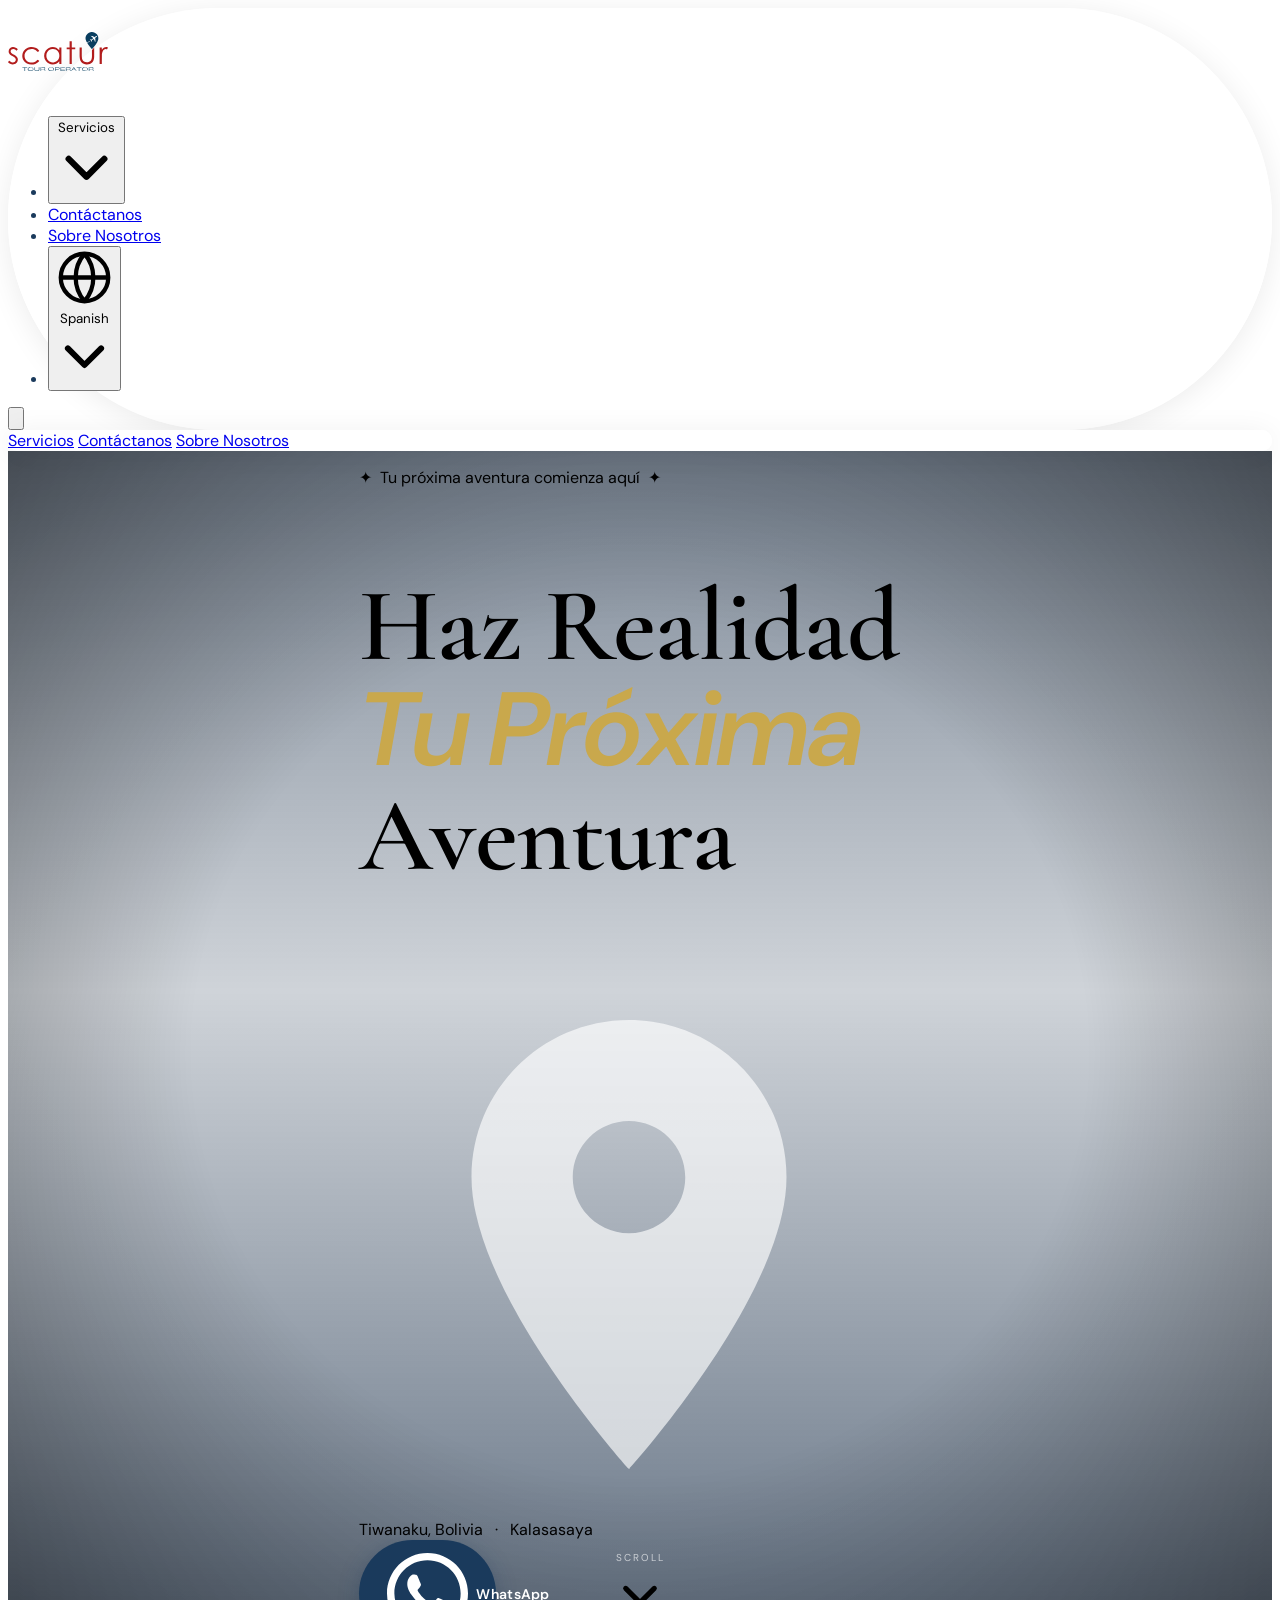
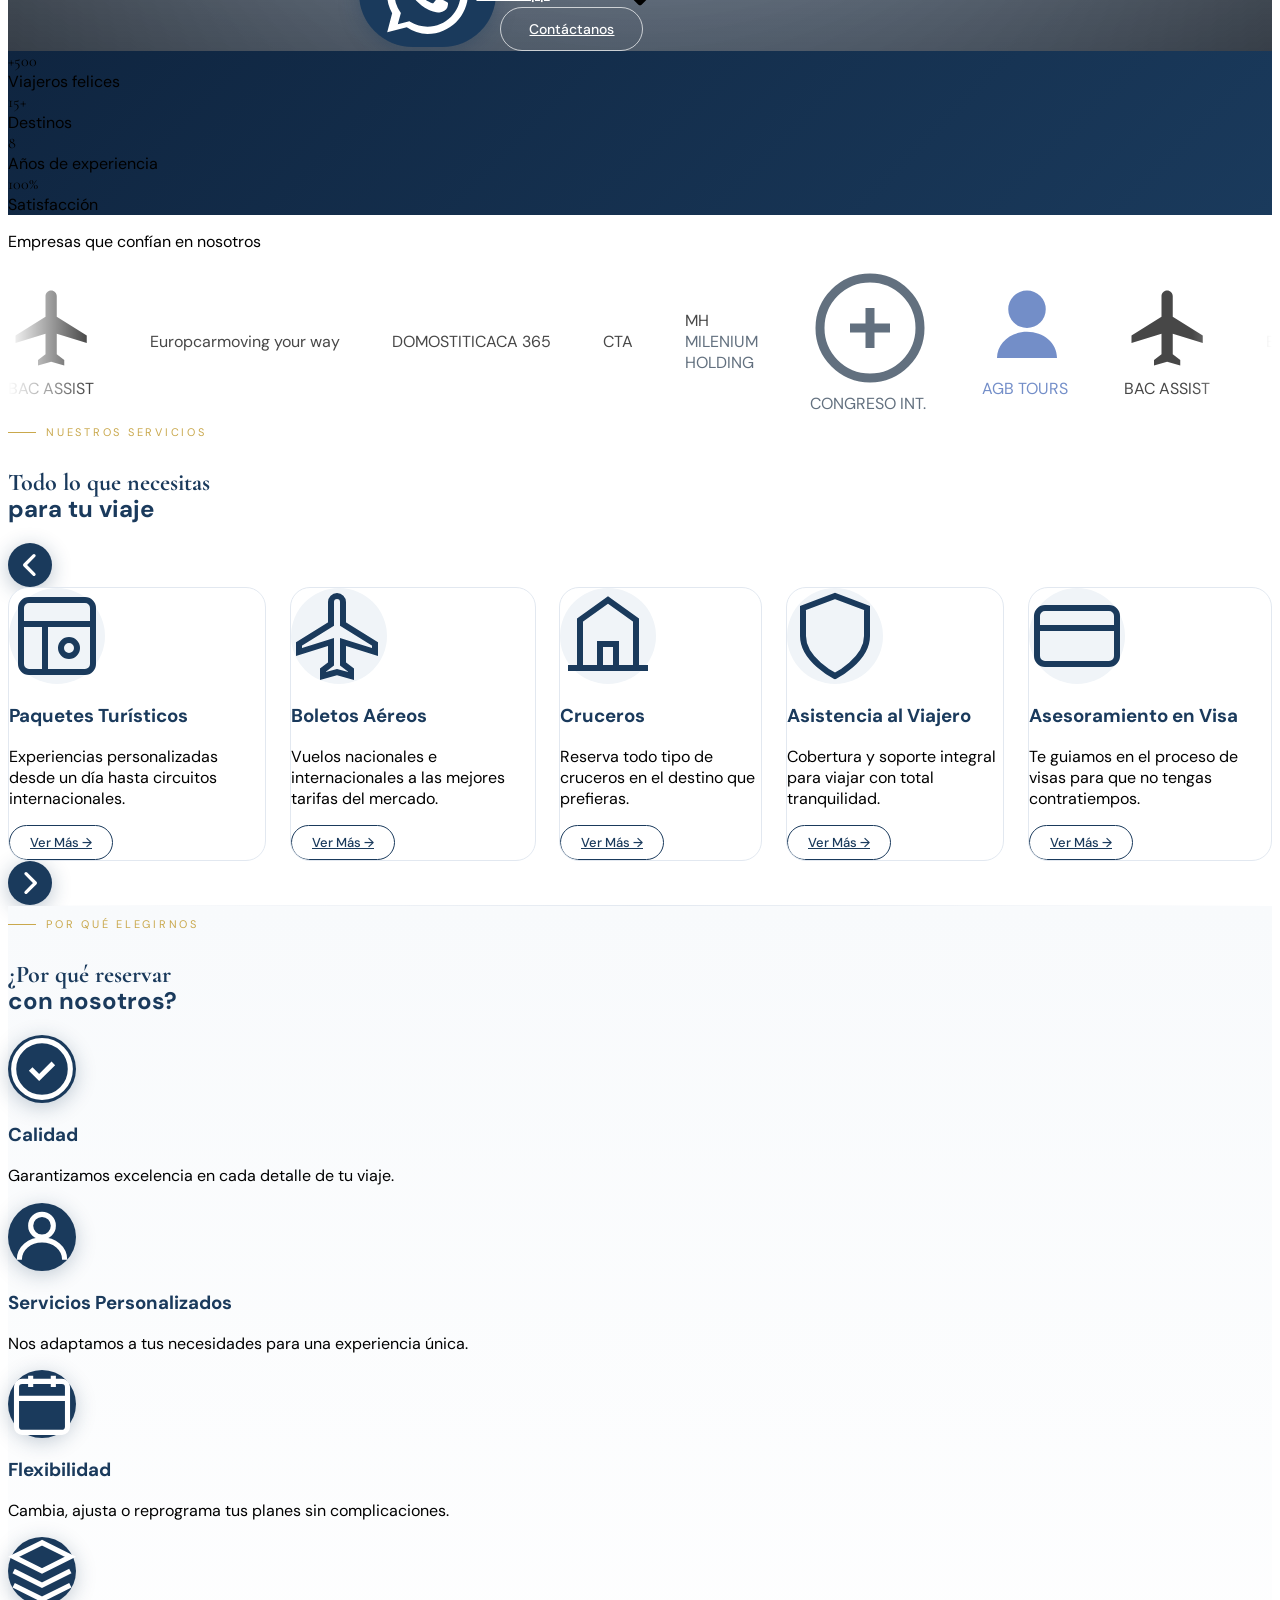
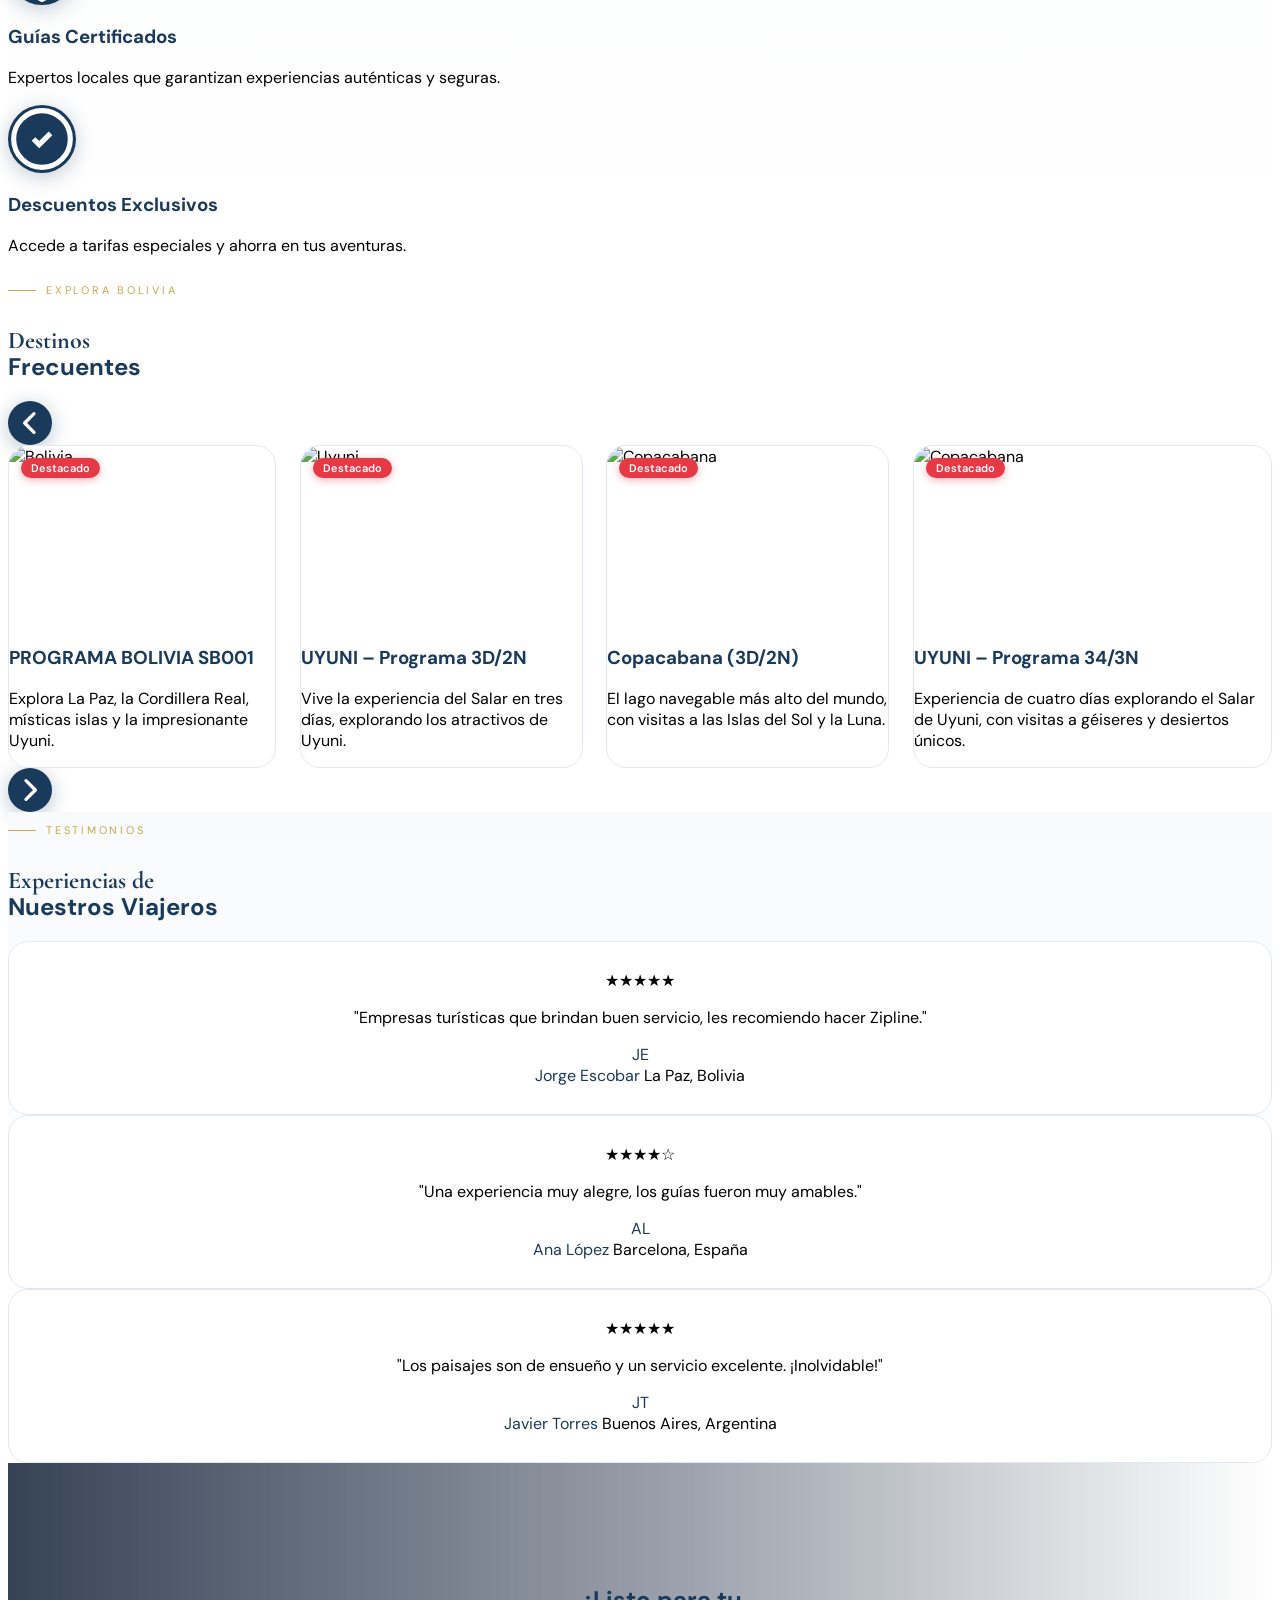
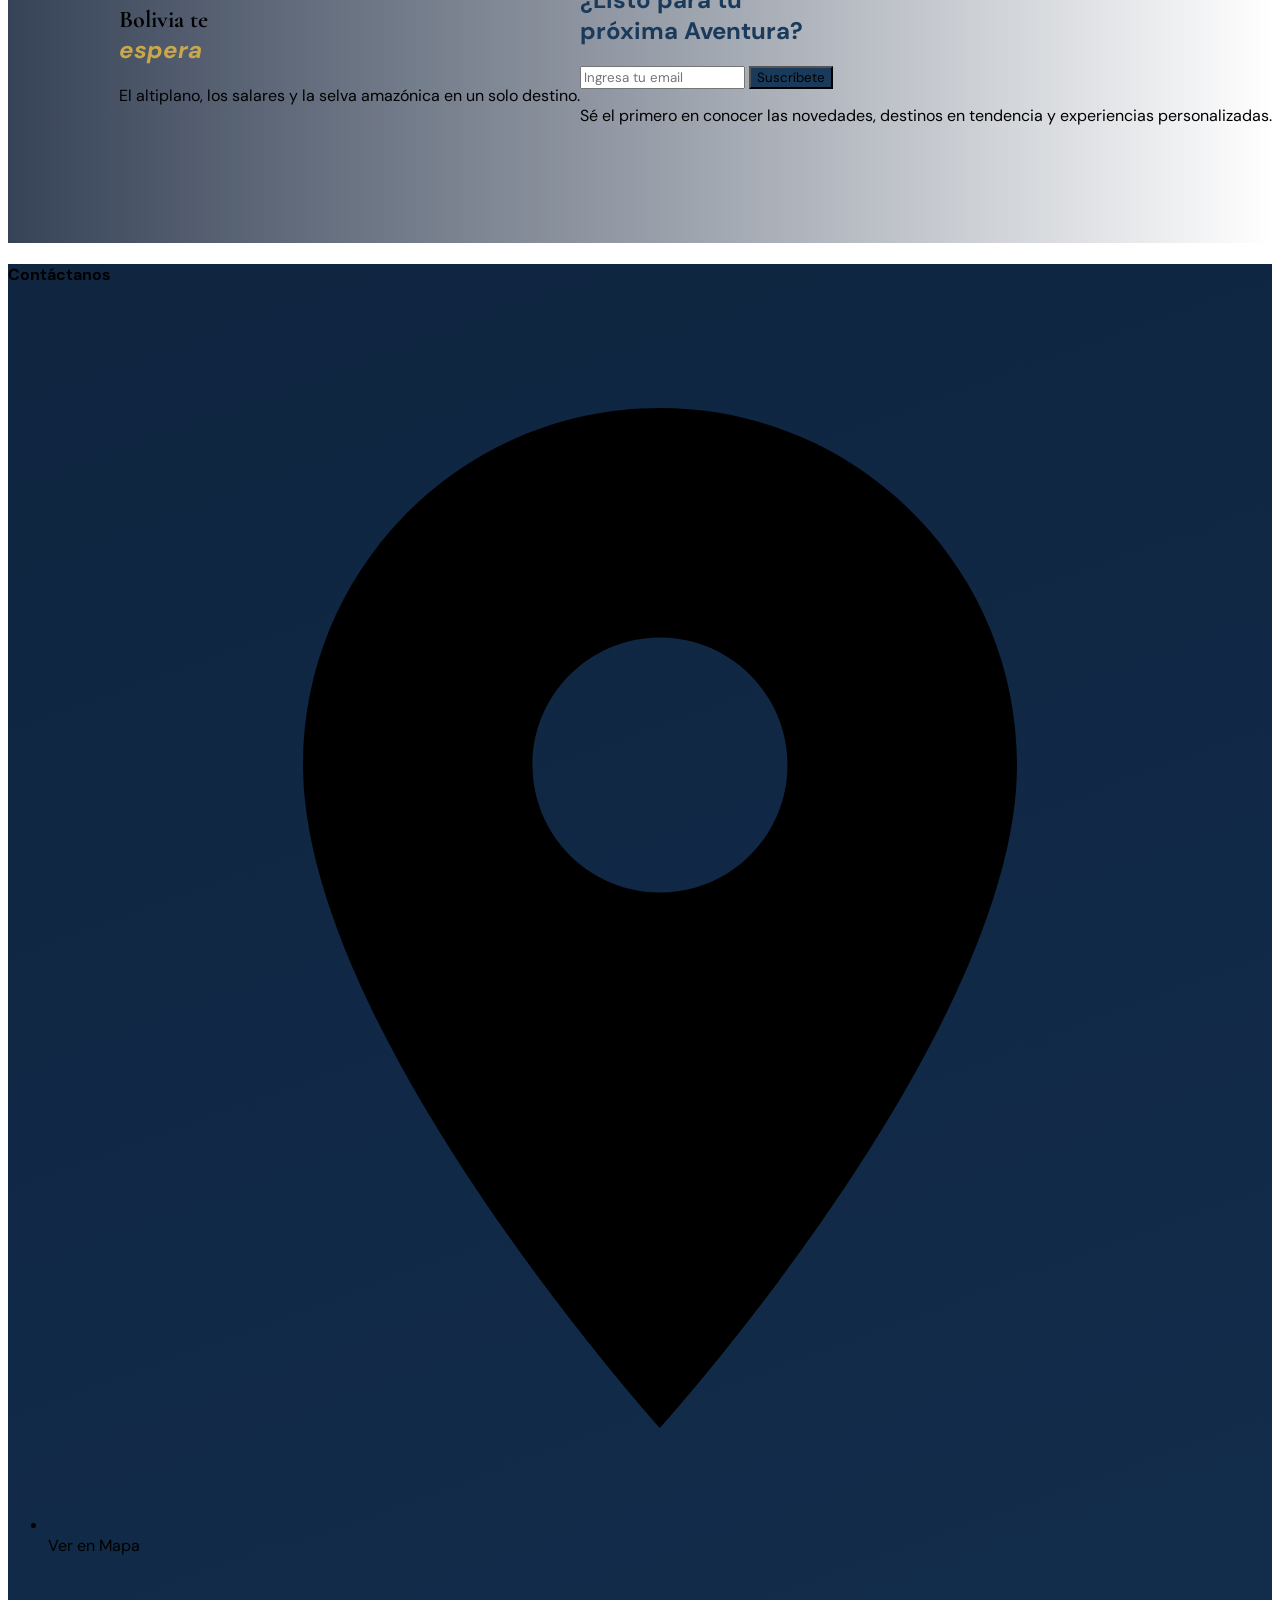
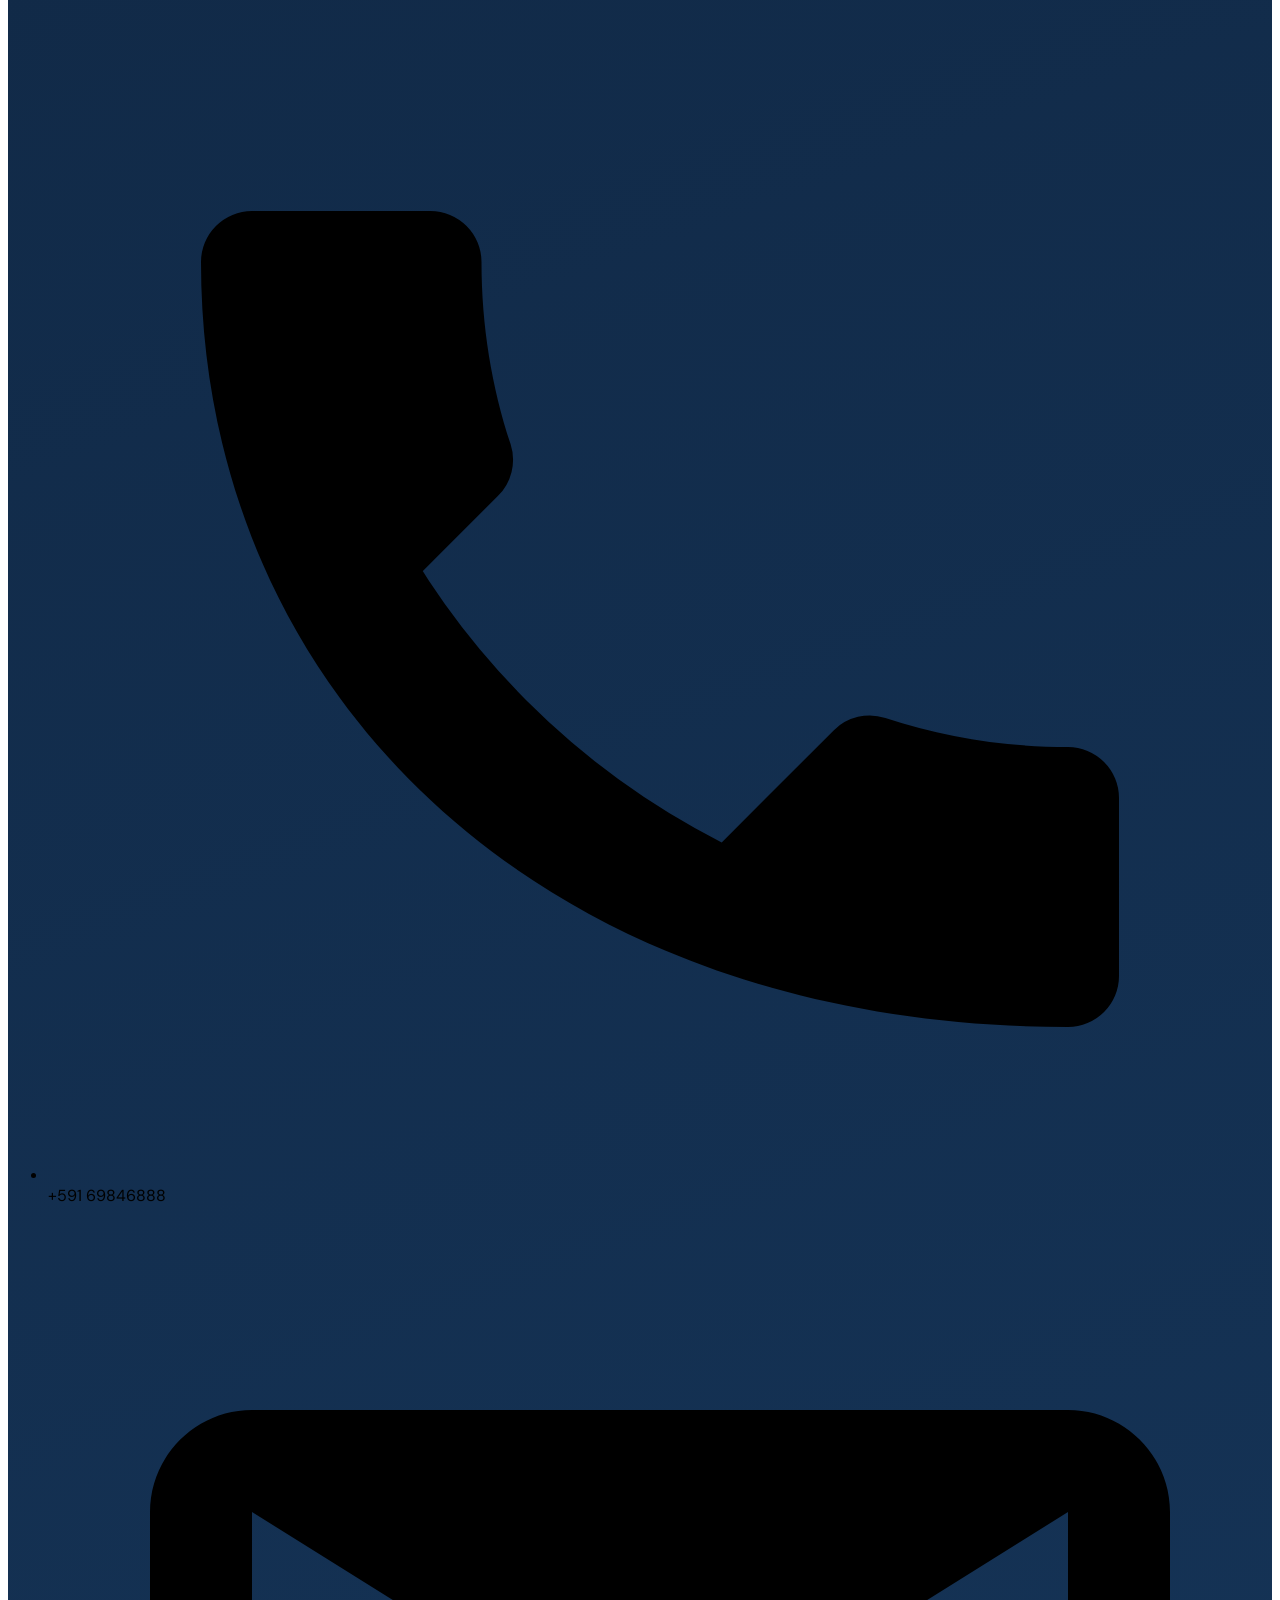
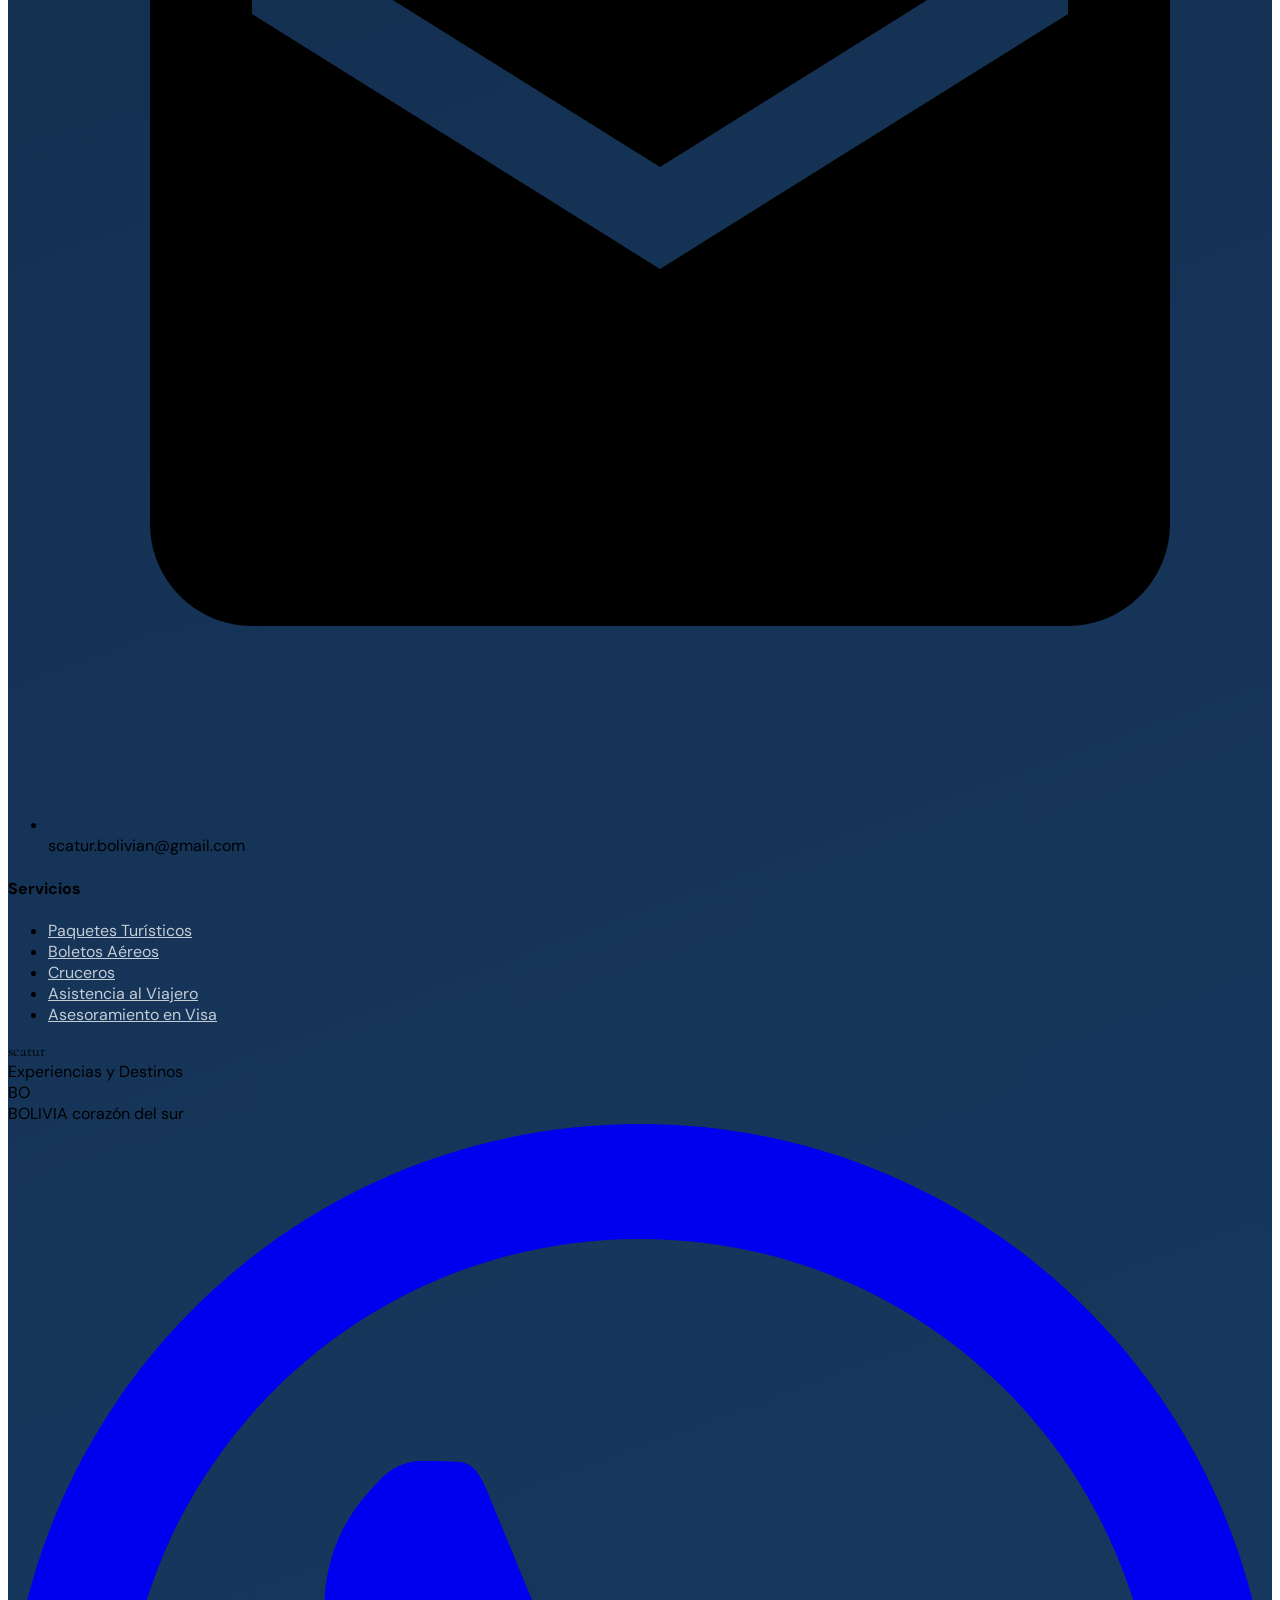
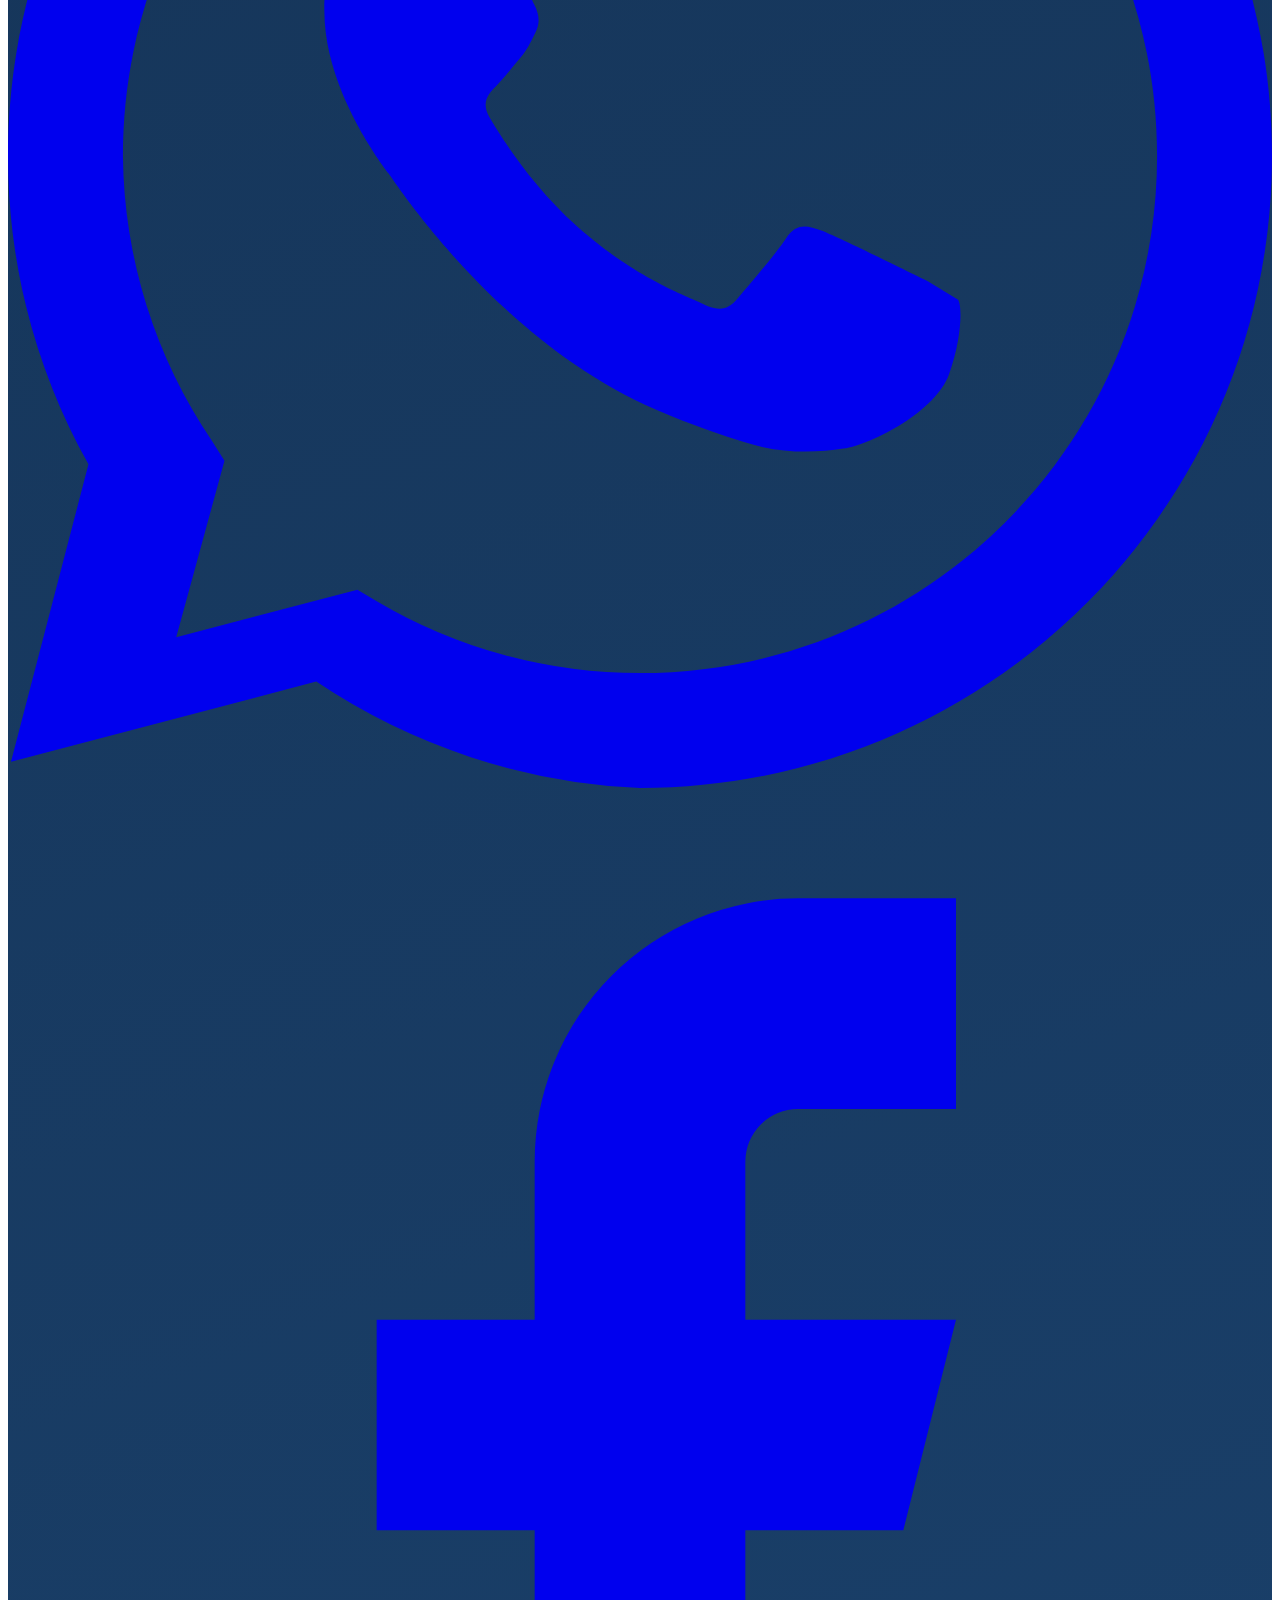
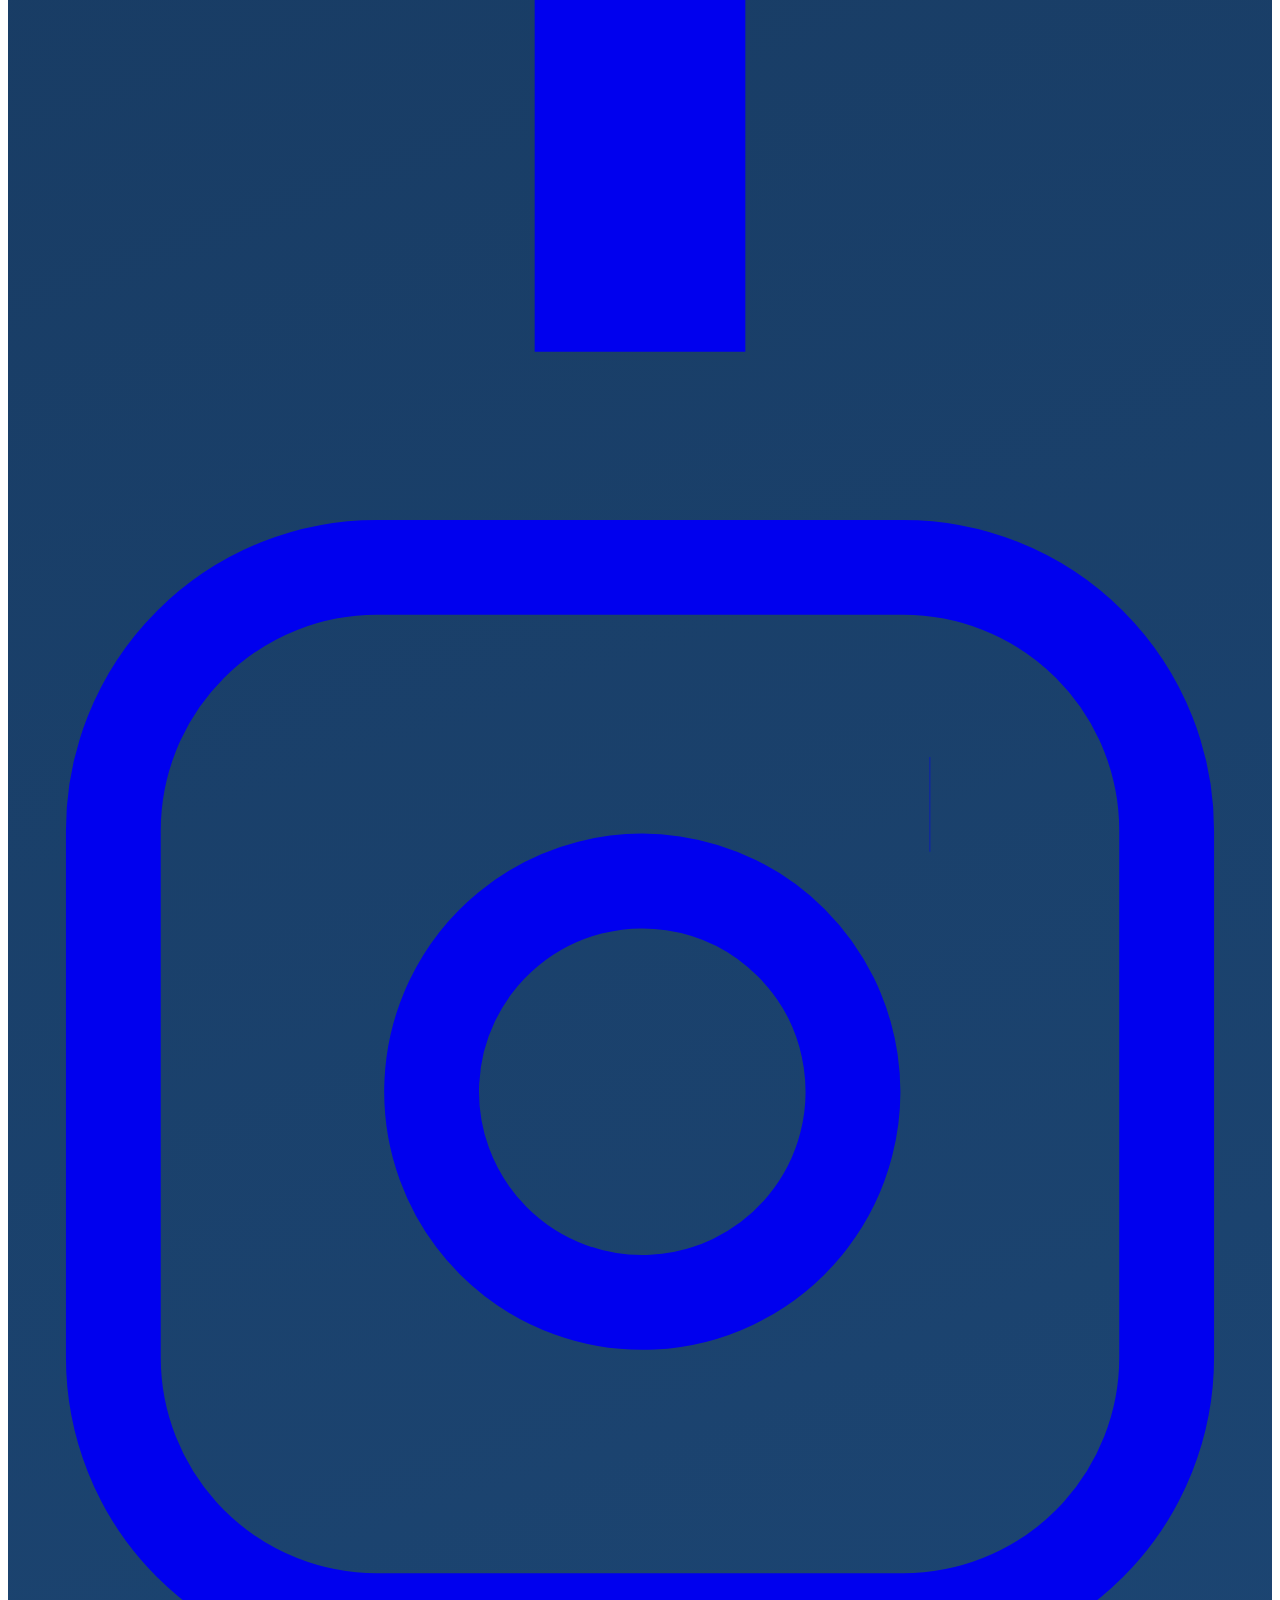
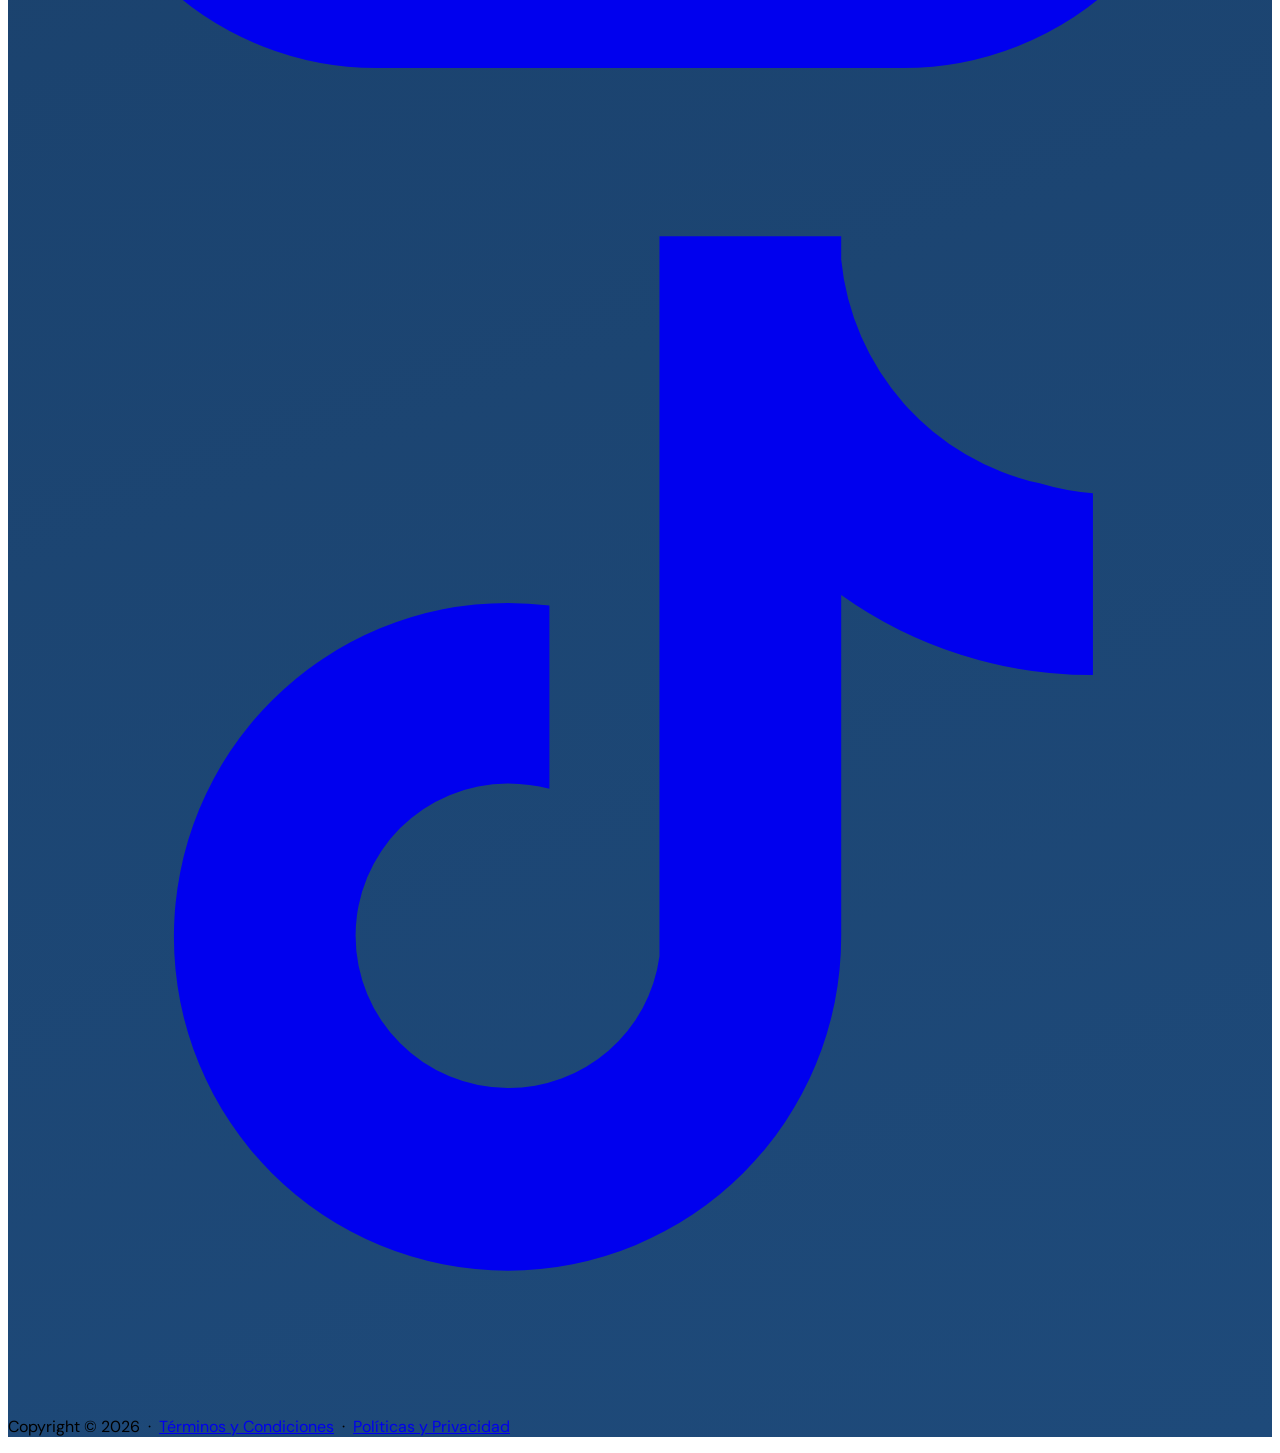
==== index.html @ 187fdcd5 "Hero de Index organizado e iconos separados" ====
<!DOCTYPE html>
<html lang="es">

<head>
  <meta charset="UTF-8" />
  <meta name="viewport" content="width=device-width, initial-scale=1.0" />
  <title>Scatur – Experiencias y Destinos</title>

  <!-- Tailwind CSS -->
  <script src="https://cdn.tailwindcss.com"></script>

  <!-- AOS – Scroll Animations -->
  <link href="https://cdn.jsdelivr.net/npm/aos@2.3.4/dist/aos.css" rel="stylesheet" />
  <script src="https://cdn.jsdelivr.net/npm/aos@2.3.4/dist/aos.js"></script>

  <!-- GSAP + ScrollTrigger -->
  <script src="https://cdn.jsdelivr.net/npm/gsap@3.12.5/dist/gsap.min.js"></script>
  <script src="https://cdn.jsdelivr.net/npm/gsap@3.12.5/dist/ScrollTrigger.min.js"></script>

  <!-- Google Fonts: Cormorant (editorial display) + DM Sans (body) -->
  <link rel="preconnect" href="https://fonts.googleapis.com" />
  <link rel="preconnect" href="https://fonts.gstatic.com" crossorigin />
  <link
    href="https://fonts.googleapis.com/css2?family=Cormorant+Garamond:ital,wght@0,400;0,600;0,700;1,400;1,600&family=DM+Sans:wght@300;400;500;600;700&display=swap"
    rel="stylesheet" />

  <link rel="stylesheet" href="styles.css">

  <script>tailwind.config = { theme: { extend: { colors: { primary: '#1a3a5c', accent: '#e63946', gold: '#c9a84c' } } } }</script>
</head>

<body class="bg-white antialiased overflow-x-hidden">

  <!-- ============================================================
       Start: Navbar
  ============================================================ -->
  <header class="fixed top-0 left-0 right-0 z-50 px-4 pt-4">
    <nav id="navbar" class="navbar-pill max-w-6xl mx-auto px-6 py-2.5 flex items-center justify-between">

      <!-- Logo -->
      <a href="index.html" class="flex items-center gap-2 shrink-0">
        <img src="src/logos/SCATUR.svg" alt="logo de scatur" height="87" width="100" />
      </a>

      <!-- Desktop Links -->
      <ul class="hidden md:flex items-center gap-0.5 text-sm font-medium" style="color:var(--primary);">
        <!-- Menu Desplegable Servicios -->
        <li class="dropdown">
          <button class="flex items-center gap-1.5 px-4 py-2.5 rounded-full hover:bg-gray-100 transition-colors">
            Servicios
            <img src="src/icono-flecha.svg" alt="Icono de flecha" class="w-3.5 h-3.5">
          </button>
          <div class="dropdown-menu">
            <a href="paquetes.html"
              class="flex items-center gap-3 px-5 py-3.5 text-sm hover:bg-blue-50 transition-colors group"
              style="color:var(--primary);">
              <img src="src/icono-paquetes.svg" alt="Icono Paquetes Turísticos"
                class="w-4 h-4 opacity-40 group-hover:opacity-100 transition-opacity">
              Paquetes Turísticos
            </a>
            <a href="#" class="flex items-center gap-3 px-5 py-3.5 text-sm hover:bg-blue-50 transition-colors group"
              style="color:var(--primary);">
              <img src="src/icono-boletos.svg" alt="Icono Boletos Aéreos"
                class="w-4 h-4 opacity-40 group-hover:opacity-100 transition-opacity">
              Boletos Aéreos
            </a>
            <a href="#" class="flex items-center gap-3 px-5 py-3.5 text-sm hover:bg-blue-50 transition-colors group"
              style="color:var(--primary);">
              <img src="src/icono-cruceros.svg" alt="Icono Cruceros"
                class="w-4 h-4 opacity-40 group-hover:opacity-100 transition-opacity">
              Cruceros
            </a>
            <a href="#" class="flex items-center gap-3 px-5 py-3.5 text-sm hover:bg-blue-50 transition-colors group"
              style="color:var(--primary);">
              <img src="src/icono-asistencia.svg" alt="Icono Asistencia al Viajero"
                class="w-4 h-4 opacity-40 group-hover:opacity-100 transition-opacity">
              Asistencia al Viajero
            </a>
            <a href="#" class="flex items-center gap-3 px-5 py-3.5 text-sm hover:bg-blue-50 transition-colors group"
              style="color:var(--primary);">
              <img src="src/icono-visa.svg" alt="Icono Asesoramiento en Visa"
                class="w-4 h-4 opacity-40 group-hover:opacity-100 transition-opacity">
              Asesoramiento en Visa
            </a>
          </div>
        </li>

        <li><a href="contacto.html" class="px-4 py-2.5 rounded-full hover:bg-gray-100 transition-colors">Contáctanos</a>
        </li>
        <li>
          <a href="nosotros.html" class="px-4 py-2.5 rounded-full hover:bg-gray-100 transition-colors">Sobre
            Nosotros</a>
        </li>
        <!-- Menu Desplegable Idiomas (AUN NO FUNCIONAL) -->
        <li class="dropdown ml-1">
          <button
            class="flex items-center gap-2 px-4 py-2.5 rounded-full border border-gray-200 hover:bg-gray-100 transition-colors">
            <img src="src/icono-planeta.svg" alt="Icono de Planeta para seleccionar Idiomas" class="w-4 h-4">
            Spanish
            <img src="src/icono-flecha.svg" alt="Icono de flecha" class="w-3 h-3">
          </button>
          <div class="dropdown-menu">
            <a href="#" class="block px-5 py-3.5 text-sm hover:bg-gray-50 transition-colors"
              style="color:var(--primary);">Español</a>
            <a href="#" class="block px-5 py-3.5 text-sm hover:bg-gray-50 transition-colors"
              style="color:var(--primary);">English</a>
          </div>
        </li>
      </ul>

      <!-- Boton Menu para Mobile -->
      <button id="mobile-menu-btn" class="md:hidden p-2 rounded-full hover:bg-gray-100 transition-colors"
        style="color:var(--primary);">
        <img src="src/icono-menu.svg" alt="Icono Menu" class="w-5 h-5">
      </button>
    </nav>

    <!-- Menu Mobile -->
    <div id="mobile-menu"
      class="md:hidden navbar-pill w-fit ml-auto mt-2 px-6 py-5 flex flex-col items-end gap-4 text-sm font-medium rounded-3xl hidden"
      style="color:var(--primary);">
      <a href="#" class="hover:opacity-70 transition-opacity">Servicios</a>
      <a href="contacto.html" class="hover:opacity-70 transition-opacity">Contáctanos</a>
      <a href="nosotros.html" class="hover:opacity-70 transition-opacity">Sobre Nosotros</a>
    </div>
  </header>
  <!-- End: Navbar -->
  <main>

    <!-- ============================================================
         Start: Hero Section
    ============================================================ -->
    <section class="hero-section">
      <div class="hero-bg" id="hero-bg"></div>
      <div class="hero-overlay"></div>
      <div class="hero-vignette"></div>

      <div class="hero-content text-center px-4 max-w-3xl mx-auto">
        <p id="hero-eyebrow" class="text-xs font-medium tracking-[0.3em] text-white/70 uppercase mb-6 opacity-0">
          ✦&ensp;Tu próxima aventura comienza aquí&ensp;✦
        </p>

        <h1 id="hero-title" class="text-white mb-8 opacity-0"
          style="font-family:var(--font-display);font-size:clamp(3.2rem,9vw,6.5rem);line-height:1.0;font-weight:600;letter-spacing:-0.01em;">
          Haz Realidad<br />
          <em style="color:var(--gold);font-style:italic;">Tu Próxima</em><br />
          Aventura
        </h1>

        <div id="hero-location"
          class="flex items-center justify-center gap-2 text-white/65 text-xs tracking-widest uppercase mb-10 opacity-0">
          <img src="src/icono-maps.svg" alt="Icono Ubicacion en Mapa" class="w-3.5 h-3.5">
          Tiwanaku, Bolivia &ensp;·&ensp; Kalasasaya
        </div>

        <div id="hero-ctas" class="flex items-center justify-center gap-4 flex-wrap opacity-0">
          <a href="https://wa.me/59169846888" target="_blank" class="btn-primary">
            <img src="src/icono-whatsapp.svg" alt="Icono de WhatsApp" class="w-4 h-4">
            WhatsApp
          </a>
          <a href="contacto.html" class="btn-ghost">Contáctanos</a>
        </div>
      </div>

      <!-- Dots -->
      <div class="absolute bottom-20 left-1/2 -translate-x-1/2 flex gap-2.5 z-10">
        <div class="hero-dot"></div>
        <div class="hero-dot"></div>
        <div class="hero-dot active"></div>
        <div class="hero-dot"></div>
        <div class="hero-dot"></div>
      </div>

      <!-- Scroll hint -->
      <div class="scroll-indicator">
        <span>Scroll</span>
        <!-- Cambio el color de la flecha con: brightness-0 invert opacity-50 -->
        <img src="src/icono-flecha.svg" alt="Icono de flecha" class="w-4 h-4 brightness-0 invert opacity-50">
      </div>
    </section>
    <!-- End: Hero Section -->


    <!-- ============================================================
         Start: Stats Bar
    ============================================================ -->
    <div class="stats-bar py-8 px-4">
      <div class="max-w-5xl mx-auto grid grid-cols-2 md:grid-cols-4 gap-6 text-center text-white">
        <div data-aos="fade-up" data-aos-delay="0">
          <div class="text-3xl font-bold" style="font-family:var(--font-display);">+500</div>
          <div class="text-xs text-white/55 uppercase tracking-widest mt-1">Viajeros felices</div>
        </div>
        <div data-aos="fade-up" data-aos-delay="100">
          <div class="text-3xl font-bold" style="font-family:var(--font-display);">15+</div>
          <div class="text-xs text-white/55 uppercase tracking-widest mt-1">Destinos</div>
        </div>
        <div data-aos="fade-up" data-aos-delay="200">
          <div class="text-3xl font-bold" style="font-family:var(--font-display);">8</div>
          <div class="text-xs text-white/55 uppercase tracking-widest mt-1">Años de experiencia</div>
        </div>
        <div data-aos="fade-up" data-aos-delay="300">
          <div class="text-3xl font-bold" style="font-family:var(--font-display);">100%</div>
          <div class="text-xs text-white/55 uppercase tracking-widest mt-1">Satisfacción</div>
        </div>
      </div>
    </div>
    <!-- End: Stats Bar -->


    <!-- ============================================================
         Start: Partners Marquee
    ============================================================ -->
    <section class="py-12 px-4 border-b border-gray-100">
      <p class="text-center text-[11px] uppercase tracking-[0.25em] text-gray-400 mb-8">Empresas que confían en nosotros
      </p>
      <div class="marquee-wrapper">
        <div class="marquee-track">
          <!-- Repeat items twice for seamless loop -->
          <template id="partner-items">
            <div class="partner-logo flex items-center gap-2 text-[#0077b6] font-bold text-base shrink-0">
              <svg class="w-6 h-6" viewBox="0 0 24 24" fill="currentColor">
                <path
                  d="M21 16v-2l-8-5V3.5c0-.83-.67-1.5-1.5-1.5S10 2.67 10 3.5V9l-8 5v2l8-2.5V19l-2 1.5V22l3.5-1 3.5 1v-1.5L13 19v-5.5l8 2.5z" />
              </svg>
              BAC ASSIST
            </div>
            <div class="partner-logo text-[#e11d48] font-bold text-lg italic shrink-0">
              Europcar<span class="text-[10px] text-gray-400 font-normal not-italic block leading-none">moving your
                way</span>
            </div>
            <div
              class="partner-logo border border-yellow-700 px-3 py-1.5 rounded text-yellow-800 font-bold text-sm shrink-0">
              DOMOS<span class="text-[9px] font-normal block">TITICACA 365</span>
            </div>
            <div class="partner-logo text-red-700 font-bold text-xl border border-red-700 px-3 py-2 shrink-0">CTA</div>
            <div class="partner-logo flex items-center gap-2 shrink-0">
              <div
                class="w-8 h-8 rounded-full bg-red-700 flex items-center justify-center text-white text-xs font-bold">MH
              </div>
              <div class="text-xs font-bold leading-tight" style="color:var(--primary);">MILENIUM<br />HOLDING</div>
            </div>
            <div class="partner-logo flex items-center gap-2 font-bold text-sm shrink-0" style="color:var(--primary);">
              <svg class="w-5 h-5" fill="none" stroke="currentColor" stroke-width="1.8" viewBox="0 0 24 24">
                <circle cx="12" cy="12" r="10" />
                <path d="M12 8v8M8 12h8" />
              </svg>
              CONGRESO INT.
            </div>
            <div class="partner-logo flex items-center gap-2 font-bold text-sm shrink-0" style="color:#2563eb;">
              <svg class="w-5 h-5" fill="currentColor" viewBox="0 0 24 24">
                <path d="M12 2a5 5 0 100 10A5 5 0 0012 2zM4 20c0-4 3.6-7 8-7s8 3 8 7" />
              </svg>
              AGB TOURS
            </div>
          </template>
        </div>
      </div>
    </section>
    <!-- End: Partners Marquee -->


    <!-- ============================================================
         Start: Services Section
    ============================================================ -->
    <section id="servicios" class="py-24 px-4">
      <div class="max-w-6xl mx-auto">
        <div class="text-center mb-14">
          <p class="section-label justify-center mb-4" data-aos="fade-up">Nuestros Servicios</p>
          <h2 class="heading-display text-4xl md:text-5xl font-semibold" data-aos="fade-up" data-aos-delay="80">
            Todo lo que necesitas<br /><strong class="font-bold">para tu viaje</strong>
          </h2>
        </div>

        <div class="relative">
          <button onclick="scrollCarousel('services',-1)"
            class="carousel-btn absolute left-0 top-1/2 -translate-y-1/2 -translate-x-6 z-10 hidden md:flex">
            <svg class="w-4 h-4" fill="none" viewBox="0 0 24 24" stroke="currentColor" stroke-width="2.5">
              <path stroke-linecap="round" stroke-linejoin="round" d="M15 19l-7-7 7-7" />
            </svg>
          </button>
          <div class="overflow-hidden">
            <div id="services-track" class="carousel-track">

              <article class="service-card p-8 flex flex-col items-center text-center min-w-[280px] flex-1"
                data-aos="fade-up" data-aos-delay="0">
                <div class="icon-circle mb-6"><svg class="w-11 h-11" viewBox="0 0 24 24" fill="none" stroke-width="1.5"
                    stroke="var(--primary)">
                    <rect x="3" y="3" width="18" height="18" rx="2" />
                    <path d="M3 9h18M9 21V9" />
                    <circle cx="15" cy="15" r="2" />
                  </svg></div>
                <h3 class="text-lg font-bold mb-3" style="color:var(--primary);">Paquetes Turísticos</h3>
                <p class="text-sm text-gray-500 leading-relaxed mb-6">Experiencias personalizadas desde un día hasta
                  circuitos internacionales.</p>
                <a href="paquetes.html" class="btn-outline-primary">Ver Más →</a>
              </article>

              <article class="service-card p-8 flex flex-col items-center text-center min-w-[280px] flex-1"
                data-aos="fade-up" data-aos-delay="100">
                <div class="icon-circle mb-6"><svg class="w-11 h-11" viewBox="0 0 24 24" fill="none" stroke-width="1.5"
                    stroke="var(--primary)">
                    <path
                      d="M21 16v-2l-8-5V3.5c0-.83-.67-1.5-1.5-1.5S10 2.67 10 3.5V9l-8 5v2l8-2.5V19l-2 1.5V22l3.5-1 3.5 1v-1.5L13 19v-5.5l8 2.5z" />
                  </svg></div>
                <h3 class="text-lg font-bold mb-3" style="color:var(--primary);">Boletos Aéreos</h3>
                <p class="text-sm text-gray-500 leading-relaxed mb-6">Vuelos nacionales e internacionales a las mejores
                  tarifas del mercado.</p>
                <a href="#" class="btn-outline-primary">Ver Más →</a>
              </article>

              <article class="service-card p-8 flex flex-col items-center text-center min-w-[280px] flex-1"
                data-aos="fade-up" data-aos-delay="200">
                <div class="icon-circle mb-6"><svg class="w-11 h-11" viewBox="0 0 24 24" fill="none" stroke-width="1.5"
                    stroke="var(--primary)">
                    <path d="M2 20h20M5 20V8l7-5 7 5v12M10 20v-6h4v6" />
                  </svg></div>
                <h3 class="text-lg font-bold mb-3" style="color:var(--primary);">Cruceros</h3>
                <p class="text-sm text-gray-500 leading-relaxed mb-6">Reserva todo tipo de cruceros en el destino que
                  prefieras.</p>
                <a href="#" class="btn-outline-primary">Ver Más →</a>
              </article>

              <article class="service-card p-8 flex flex-col items-center text-center min-w-[280px] flex-1"
                data-aos="fade-up" data-aos-delay="0">
                <div class="icon-circle mb-6"><svg class="w-11 h-11" viewBox="0 0 24 24" fill="none" stroke-width="1.5"
                    stroke="var(--primary)">
                    <path d="M12 22s8-4 8-10V5l-8-3-8 3v7c0 6 8 10 8 10z" />
                  </svg></div>
                <h3 class="text-lg font-bold mb-3" style="color:var(--primary);">Asistencia al Viajero</h3>
                <p class="text-sm text-gray-500 leading-relaxed mb-6">Cobertura y soporte integral para viajar con total
                  tranquilidad.</p>
                <a href="#" class="btn-outline-primary">Ver Más →</a>
              </article>

              <article class="service-card p-8 flex flex-col items-center text-center min-w-[280px] flex-1"
                data-aos="fade-up" data-aos-delay="100">
                <div class="icon-circle mb-6"><svg class="w-11 h-11" viewBox="0 0 24 24" fill="none" stroke-width="1.5"
                    stroke="var(--primary)">
                    <rect x="2" y="5" width="20" height="14" rx="2" />
                    <path d="M2 10h20" />
                  </svg></div>
                <h3 class="text-lg font-bold mb-3" style="color:var(--primary);">Asesoramiento en Visa</h3>
                <p class="text-sm text-gray-500 leading-relaxed mb-6">Te guiamos en el proceso de visas para que no
                  tengas contratiempos.</p>
                <a href="#" class="btn-outline-primary">Ver Más →</a>
              </article>

            </div>
          </div>
          <button onclick="scrollCarousel('services',1)"
            class="carousel-btn cbtn absolute right-0 top-1/2 -translate-y-1/2 translate-x-6 z-10 hidden md:flex">
            <svg class="w-4 h-4" fill="none" viewBox="0 0 24 24" stroke="currentColor" stroke-width="2.5">
              <path stroke-linecap="round" stroke-linejoin="round" d="M9 5l7 7-7 7" />
            </svg>
          </button>
        </div>
      </div>
    </section>
    <!-- End: Services Section -->


    <div class="divider mx-8 md:mx-20"></div>


    <!-- ============================================================
         Start: Why Choose Us Section
    ============================================================ -->
    <section class="py-24 px-4" style="background:linear-gradient(180deg,#f8fafc 0%,white 100%);">
      <div class="max-w-5xl mx-auto">
        <div class="text-center mb-16">
          <p class="section-label justify-center mb-4" data-aos="fade-up">Por qué elegirnos</p>
          <h2 class="heading-display text-4xl md:text-5xl font-semibold" data-aos="fade-up" data-aos-delay="80">
            ¿Por qué reservar<br /><strong class="font-bold">con nosotros?</strong>
          </h2>
        </div>

        <div class="grid grid-cols-1 sm:grid-cols-3 gap-10 mb-12">
          <div class="why-item flex flex-col items-center text-center gap-5" data-aos="fade-up" data-aos-delay="0">
            <div class="why-icon-wrap"><svg class="w-7 h-7" viewBox="0 0 24 24" fill="none" stroke="white"
                stroke-width="1.8">
                <path d="M12 22C6.5 22 2 17.5 2 12S6.5 2 12 2s10 4.5 10 10-4.5 10-10 10z" />
                <path d="M8 12l3 3 5-5" />
              </svg></div>
            <div>
              <h3 class="font-bold text-base mb-2" style="color:var(--primary);">Calidad</h3>
              <p class="text-sm text-gray-500 leading-relaxed">Garantizamos excelencia en cada detalle de tu viaje.</p>
            </div>
          </div>
          <div class="why-item flex flex-col items-center text-center gap-5" data-aos="fade-up" data-aos-delay="120">
            <div class="why-icon-wrap"><svg class="w-7 h-7" viewBox="0 0 24 24" fill="none" stroke="white"
                stroke-width="1.8">
                <circle cx="12" cy="8" r="4" />
                <path d="M4 20c0-4 3.6-7 8-7s8 3 8 7" />
              </svg></div>
            <div>
              <h3 class="font-bold text-base mb-2" style="color:var(--primary);">Servicios Personalizados</h3>
              <p class="text-sm text-gray-500 leading-relaxed">Nos adaptamos a tus necesidades para una experiencia
                única.</p>
            </div>
          </div>
          <div class="why-item flex flex-col items-center text-center gap-5" data-aos="fade-up" data-aos-delay="240">
            <div class="why-icon-wrap"><svg class="w-7 h-7" viewBox="0 0 24 24" fill="none" stroke="white"
                stroke-width="1.8">
                <rect x="3" y="4" width="18" height="18" rx="2" />
                <path d="M16 2v4M8 2v4M3 10h18" />
              </svg></div>
            <div>
              <h3 class="font-bold text-base mb-2" style="color:var(--primary);">Flexibilidad</h3>
              <p class="text-sm text-gray-500 leading-relaxed">Cambia, ajusta o reprograma tus planes sin
                complicaciones.</p>
            </div>
          </div>
        </div>
        <div class="grid grid-cols-1 sm:grid-cols-2 gap-10 max-w-2xl mx-auto">
          <div class="why-item flex flex-col items-center text-center gap-5" data-aos="fade-up" data-aos-delay="0">
            <div class="why-icon-wrap"><svg class="w-7 h-7" viewBox="0 0 24 24" fill="none" stroke="white"
                stroke-width="1.8">
                <path d="M12 2L2 7l10 5 10-5-10-5z" />
                <path d="M2 17l10 5 10-5M2 12l10 5 10-5" />
              </svg></div>
            <div>
              <h3 class="font-bold text-base mb-2" style="color:var(--primary);">Guías Certificados</h3>
              <p class="text-sm text-gray-500 leading-relaxed">Expertos locales que garantizan experiencias auténticas y
                seguras.</p>
            </div>
          </div>
          <div class="why-item flex flex-col items-center text-center gap-5" data-aos="fade-up" data-aos-delay="120">
            <div class="why-icon-wrap"><svg class="w-7 h-7" viewBox="0 0 24 24" fill="none" stroke="white"
                stroke-width="1.8">
                <path d="M12 2a10 10 0 100 20A10 10 0 0012 2z" />
                <path d="M9 12l2 2 4-4" />
              </svg></div>
            <div>
              <h3 class="font-bold text-base mb-2" style="color:var(--primary);">Descuentos Exclusivos</h3>
              <p class="text-sm text-gray-500 leading-relaxed">Accede a tarifas especiales y ahorra en tus aventuras.
              </p>
            </div>
          </div>
        </div>
      </div>
    </section>
    <!-- End: Why Choose Us Section -->


    <!-- ============================================================
         Start: Destinos Frecuentes Section
    ============================================================ -->
    <section class="py-24 px-4">
      <div class="max-w-6xl mx-auto">
        <div class="text-center mb-14">
          <p class="section-label justify-center mb-4" data-aos="fade-up">Explora Bolivia</p>
          <h2 class="heading-display text-4xl md:text-5xl font-semibold" data-aos="fade-up" data-aos-delay="80">
            Destinos<br /><strong class="font-bold">Frecuentes</strong>
          </h2>
        </div>

        <div class="relative">
          <button onclick="scrollCarousel('destinations',-1)"
            class="carousel-btn absolute left-0 top-1/2 -translate-y-1/2 -translate-x-6 z-10 hidden md:flex">
            <svg class="w-4 h-4" fill="none" viewBox="0 0 24 24" stroke="currentColor" stroke-width="2.5">
              <path stroke-linecap="round" stroke-linejoin="round" d="M15 19l-7-7 7-7" />
            </svg>
          </button>
          <div class="overflow-hidden">
            <div id="destinations-track" class="carousel-track">

              <article class="dest-card min-w-[280px] flex-1" data-aos="fade-up" data-aos-delay="0">
                <div class="dest-card-img relative"><img
                    src="https://images.unsplash.com/photo-1531968455001-5c5272a41129?w=600&q=80" alt="Bolivia" /><span
                    class="badge-destacado">Destacado</span></div>
                <div class="p-5">
                  <h3 class="text-base font-extrabold mb-2" style="color:var(--primary);">PROGRAMA BOLIVIA SB001</h3>
                  <p class="text-sm text-gray-500 leading-relaxed">Explora La Paz, la Cordillera Real, místicas islas y
                    la impresionante Uyuni.</p>
                </div>
              </article>

              <article class="dest-card min-w-[280px] flex-1" data-aos="fade-up" data-aos-delay="100">
                <div class="dest-card-img relative"><img
                    src="https://images.unsplash.com/photo-1531968455001-5c5272a41129?w=600&q=80" alt="Uyuni" /><span
                    class="badge-destacado">Destacado</span></div>
                <div class="p-5">
                  <h3 class="text-base font-extrabold mb-2" style="color:var(--primary);">UYUNI – Programa 3D/2N</h3>
                  <p class="text-sm text-gray-500 leading-relaxed">Vive la experiencia del Salar en tres días,
                    explorando los atractivos de Uyuni.</p>
                </div>
              </article>

              <article class="dest-card min-w-[280px] flex-1" data-aos="fade-up" data-aos-delay="200">
                <div class="dest-card-img relative"><img
                    src="https://images.unsplash.com/photo-1531968455001-5c5272a41129?w=600&q=80"
                    alt="Copacabana" /><span class="badge-destacado">Destacado</span></div>
                <div class="p-5">
                  <h3 class="text-base font-extrabold mb-2" style="color:var(--primary);">Copacabana (3D/2N)</h3>
                  <p class="text-sm text-gray-500 leading-relaxed">El lago navegable más alto del mundo, con visitas a
                    las Islas del Sol y la Luna.</p>
                </div>
              </article>

              <article class="dest-card min-w-[280px] flex-1" data-aos="fade-up" data-aos-delay="200">
                <div class="dest-card-img relative"><img
                    src="https://images.unsplash.com/photo-1531968455001-5c5272a41129?w=600&q=80"
                    alt="Copacabana" /><span class="badge-destacado">Destacado</span></div>
                <div class="p-5">
                  <h3 class="text-base font-extrabold mb-2" style="color:var(--primary);">UYUNI – Programa 34/3N</h3>
                  <p class="text-sm text-gray-500 leading-relaxed">Experiencia de cuatro días explorando el Salar de
                    Uyuni, con visitas a géiseres y desiertos únicos.</p>
                </div>
              </article>

            </div>
          </div>
          <button onclick="scrollCarousel('destinations',1)"
            class="carousel-btn cbtn absolute right-0 top-1/2 -translate-y-1/2 translate-x-6 z-10 hidden md:flex">
            <svg class="w-4 h-4" fill="none" viewBox="0 0 24 24" stroke="currentColor" stroke-width="2.5">
              <path stroke-linecap="round" stroke-linejoin="round" d="M9 5l7 7-7 7" />
            </svg>
          </button>
        </div>
      </div>
    </section>
    <!-- End: Destinos Frecuentes Section -->


    <!-- ============================================================
         Start: Testimonials Section
    ============================================================ -->
    <section class="py-24 px-4" style="background:linear-gradient(180deg,#f8fafc 0%,white 100%);">
      <div class="max-w-5xl mx-auto">
        <div class="text-center mb-14">
          <p class="section-label justify-center mb-4" data-aos="fade-up">Testimonios</p>
          <h2 class="heading-display text-4xl md:text-5xl font-semibold" data-aos="fade-up" data-aos-delay="80">
            Experiencias de<br /><strong class="font-bold">Nuestros Viajeros</strong>
          </h2>
        </div>

        <div class="grid grid-cols-1 md:grid-cols-3 gap-6">
          <article class="testimonial-card" data-aos="fade-up" data-aos-delay="0">
            <div class="text-amber-400 text-xl mb-4">★★★★★</div>
            <p class="text-sm text-gray-600 leading-relaxed mb-6 italic">"Empresas turísticas que brindan buen servicio,
              les recomiendo hacer Zipline."</p>
            <div class="flex flex-col items-center">
              <div class="w-11 h-11 rounded-full bg-blue-50 flex items-center justify-center font-bold text-sm mb-2"
                style="color:var(--primary);">JE</div>
              <span class="font-semibold text-sm" style="color:var(--primary);">Jorge Escobar</span>
              <span class="text-[11px] text-gray-400 uppercase tracking-wide mt-0.5">La Paz, Bolivia</span>
            </div>
          </article>

          <article class="testimonial-card" data-aos="fade-up" data-aos-delay="130">
            <div class="text-amber-400 text-xl mb-4">★★★★☆</div>
            <p class="text-sm text-gray-600 leading-relaxed mb-6 italic">"Una experiencia muy alegre, los guías fueron
              muy amables."</p>
            <div class="flex flex-col items-center">
              <div class="w-11 h-11 rounded-full bg-blue-50 flex items-center justify-center font-bold text-sm mb-2"
                style="color:var(--primary);">AL</div>
              <span class="font-semibold text-sm" style="color:var(--primary);">Ana López</span>
              <span class="text-[11px] text-gray-400 uppercase tracking-wide mt-0.5">Barcelona, España</span>
            </div>
          </article>

          <article class="testimonial-card" data-aos="fade-up" data-aos-delay="260">
            <div class="text-amber-400 text-xl mb-4">★★★★★</div>
            <p class="text-sm text-gray-600 leading-relaxed mb-6 italic">"Los paisajes son de ensueño y un servicio
              excelente. ¡Inolvidable!"</p>
            <div class="flex flex-col items-center">
              <div class="w-11 h-11 rounded-full bg-blue-50 flex items-center justify-center font-bold text-sm mb-2"
                style="color:var(--primary);">JT</div>
              <span class="font-semibold text-sm" style="color:var(--primary);">Javier Torres</span>
              <span class="text-[11px] text-gray-400 uppercase tracking-wide mt-0.5">Buenos Aires, Argentina</span>
            </div>
          </article>
        </div>
      </div>
    </section>
    <!-- End: Testimonials Section -->


    <!-- ============================================================
         Start: Newsletter / CTA Section
    ============================================================ -->
    <section class="newsletter-section px-4">
      <!-- Left copy visible on desktop -->
      <div class="relative z-10 hidden lg:block max-w-xs ml-16 xl:ml-24 px-4" data-aos="fade-right">
        <h2 class="text-white text-4xl font-semibold leading-tight mb-3" style="font-family:var(--font-display);">
          Bolivia te<br /><em style="color:var(--gold);">espera</em>
        </h2>
        <p class="text-white/65 text-sm leading-relaxed">El altiplano, los salares y la selva amazónica en un solo
          destino.</p>
      </div>

      <!-- Newsletter card -->
      <div
        class="relative z-10 bg-white/95 backdrop-blur-sm rounded-2xl p-8 max-w-sm w-full shadow-2xl my-16 mr-4 md:mr-12 xl:mr-24"
        data-aos="fade-left">
        <h2 class="text-2xl font-semibold mb-1" style="color:var(--primary);">
          ¿<strong class="font-bold">Listo</strong> para tu<br />próxima <strong class="font-bold">Aventura?</strong>
        </h2>
        <div class="flex mt-6 rounded-full overflow-hidden border border-gray-200 shadow-sm">
          <input type="email" placeholder="Ingresa tu email"
            class="flex-1 px-4 py-3 text-sm outline-none bg-white placeholder-gray-400 min-w-0" />
          <button
            class="px-5 py-3 text-white text-sm font-semibold whitespace-nowrap rounded-full hover:opacity-90 transition-opacity"
            style="background:var(--primary);">Suscríbete</button>
        </div>
        <p class="text-xs text-gray-500 mt-4 leading-relaxed">
          Sé el primero en conocer las novedades, destinos en tendencia y experiencias personalizadas.
        </p>
      </div>
    </section>
    <!-- End: Newsletter Section -->

  </main>


  <!-- ============================================================
       Start: Footer
  ============================================================ -->
  <footer class="text-white px-4 pt-16 pb-8">
    <div class="max-w-6xl mx-auto grid grid-cols-1 md:grid-cols-3 gap-12 pb-12 border-b border-white/15">

      <!-- Contáctanos -->
      <div data-aos="fade-up" data-aos-delay="0">
        <h4 class="font-bold text-[11px] uppercase tracking-[0.2em] mb-6 text-white/45">Contáctanos</h4>
        <ul class="space-y-4 text-sm">
          <li class="flex items-center gap-3 text-white/75 hover:text-white transition-colors cursor-pointer">
            <div class="w-8 h-8 rounded-full bg-white/10 flex items-center justify-center shrink-0">
              <svg class="w-3.5 h-3.5" fill="currentColor" viewBox="0 0 24 24">
                <path
                  d="M12 2C8.13 2 5 5.13 5 9c0 5.25 7 13 7 13s7-7.75 7-13c0-3.87-3.13-7-7-7zm0 9.5c-1.38 0-2.5-1.12-2.5-2.5s1.12-2.5 2.5-2.5 2.5 1.12 2.5 2.5-1.12 2.5-2.5 2.5z" />
              </svg>
            </div>
            Ver en Mapa
          </li>
          <li class="flex items-center gap-3 text-white/75 hover:text-white transition-colors">
            <div class="w-8 h-8 rounded-full bg-white/10 flex items-center justify-center shrink-0">
              <svg class="w-3.5 h-3.5" fill="currentColor" viewBox="0 0 24 24">
                <path
                  d="M6.62 10.79a15.05 15.05 0 006.59 6.59l2.2-2.2a1 1 0 011.01-.24c1.12.37 2.33.57 3.58.57a1 1 0 011 1V20a1 1 0 01-1 1C9.61 21 3 14.39 3 6a1 1 0 011-1h3.5a1 1 0 011 1c0 1.25.2 2.45.57 3.57a1 1 0 01-.25 1.02l-2.2 2.2z" />
              </svg>
            </div>
            +591 69846888
          </li>
          <li class="flex items-center gap-3 text-white/75 hover:text-white transition-colors">
            <div class="w-8 h-8 rounded-full bg-white/10 flex items-center justify-center shrink-0">
              <svg class="w-3.5 h-3.5" fill="currentColor" viewBox="0 0 24 24">
                <path
                  d="M20 4H4c-1.1 0-2 .9-2 2v12c0 1.1.9 2 2 2h16c1.1 0 2-.9 2-2V6c0-1.1-.9-2-2-2zm0 4l-8 5-8-5V6l8 5 8-5v2z" />
              </svg>
            </div>
            scatur.bolivian@gmail.com
          </li>
        </ul>
      </div>

      <!-- Servicios -->
      <div data-aos="fade-up" data-aos-delay="100">
        <h4 class="font-bold text-[11px] uppercase tracking-[0.2em] mb-6 text-white/45">Servicios</h4>
        <ul class="space-y-3 text-sm">
          <li><a href="paquetes.html" class="footer-link">Paquetes Turísticos</a></li>
          <li><a href="index.html#servicios" class="footer-link">Boletos Aéreos</a></li>
          <li><a href="index.html#servicios" class="footer-link">Cruceros</a></li>
          <li><a href="index.html#servicios" class="footer-link">Asistencia al Viajero</a></li>
          <li><a href="index.html#servicios" class="footer-link">Asesoramiento en Visa</a></li>
        </ul>
      </div>

      <!-- Brand -->
      <div class="flex flex-col items-start md:items-end gap-5" data-aos="fade-up" data-aos-delay="200">
        <div class="text-right">
          <div class="text-4xl font-bold" style="font-family:var(--font-display);">
            scatur
          </div>
          <div class="text-[10px] font-light tracking-[0.25em] text-white/45 uppercase mt-0.5">Experiencias y Destinos
          </div>
        </div>
        <div class="flex flex-col items-start md:items-end gap-1.5">
          <div
            class="w-9 h-9 rounded-full border border-white/25 flex items-center justify-center text-white font-bold text-xs">
            BO</div>
          <span class="font-semibold tracking-widest text-sm">BOLIVIA</span>
          <span class="text-[11px] text-white/45 italic">corazón del sur</span>
        </div>
      </div>

    </div>

    <!-- Bottom bar -->
    <div class="max-w-6xl mx-auto pt-8 flex flex-col sm:flex-row items-center justify-between gap-5">
      <div class="flex items-center gap-3">
        <a href="https://wa.me/59169846888" target="_blank"
          class="w-9 h-9 rounded-full border border-white/20 flex items-center justify-center hover:bg-white/15 transition-colors">
          <svg class="w-4 h-4" fill="currentColor" viewBox="0 0 24 24">
            <path
              d="M17.472 14.382c-.297-.149-1.758-.867-2.03-.967-.273-.099-.471-.148-.67.15-.197.297-.767.966-.94 1.164-.173.199-.347.223-.644.075-.297-.15-1.255-.463-2.39-1.475-.883-.788-1.48-1.761-1.653-2.059-.173-.297-.018-.458.13-.606.134-.133.298-.347.446-.52.149-.174.198-.298.298-.497.099-.198.05-.371-.025-.52-.075-.149-.669-1.612-.916-2.207-.242-.579-.487-.5-.669-.51-.173-.008-.371-.01-.57-.01-.198 0-.52.074-.792.372-.272.297-1.04 1.016-1.04 2.479 0 1.462 1.065 2.875 1.213 3.074.149.198 2.096 3.2 5.077 4.487.709.306 1.262.489 1.694.625.712.227 1.36.195 1.871.118.571-.085 1.758-.719 2.006-1.413.248-.694.248-1.289.173-1.413z" />
            <path
              d="M12 0C5.373 0 0 5.373 0 12c0 2.127.558 4.123 1.528 5.855L.057 23.5l5.796-1.52A11.946 11.946 0 0012 24c6.627 0 12-5.373 12-12S18.627 0 12 0zm0 21.818a9.818 9.818 0 01-5.006-1.37l-.36-.213-3.44.903.916-3.35-.233-.372A9.818 9.818 0 012.182 12C2.182 6.57 6.57 2.182 12 2.182S21.818 6.57 21.818 12 17.43 21.818 12 21.818z" />
          </svg>
        </a>
        <a href="#"
          class="w-9 h-9 rounded-full border border-white/20 flex items-center justify-center hover:bg-white/15 transition-colors">
          <svg class="w-4 h-4" fill="currentColor" viewBox="0 0 24 24">
            <path d="M18 2h-3a5 5 0 00-5 5v3H7v4h3v8h4v-8h3l1-4h-4V7a1 1 0 011-1h3z" />
          </svg>
        </a>
        <a href="#"
          class="w-9 h-9 rounded-full border border-white/20 flex items-center justify-center hover:bg-white/15 transition-colors">
          <svg class="w-4 h-4" fill="none" stroke="currentColor" stroke-width="1.8" viewBox="0 0 24 24">
            <rect x="2" y="2" width="20" height="20" rx="5" />
            <path d="M16 11.37A4 4 0 1112.63 8 4 4 0 0116 11.37z" />
            <line x1="17.5" y1="6.5" x2="17.51" y2="6.5" />
          </svg>
        </a>
        <a href="#"
          class="w-9 h-9 rounded-full border border-white/20 flex items-center justify-center hover:bg-white/15 transition-colors">
          <svg class="w-4 h-4" fill="currentColor" viewBox="0 0 24 24">
            <path
              d="M19.59 6.69a4.83 4.83 0 01-3.77-4.25V2h-3.45v13.67a2.89 2.89 0 01-2.88 2.5 2.89 2.89 0 01-2.89-2.89 2.89 2.89 0 012.89-2.89c.28 0 .54.04.79.1V9.01a6.27 6.27 0 00-.79-.05 6.34 6.34 0 00-6.34 6.34 6.34 6.34 0 006.34 6.34 6.34 6.34 0 006.33-6.34V8.81a8.18 8.18 0 004.78 1.52V6.88a4.85 4.85 0 01-1.01-.19z" />
          </svg>
        </a>
      </div>
      <p class="text-xs text-white/35 text-center sm:text-right">
        Copyright © 2026 &nbsp;·&nbsp;
        <a href="#" class="hover:text-white/70 transition-colors">Términos y Condiciones</a>
        &nbsp;·&nbsp;
        <a href="#" class="hover:text-white/70 transition-colors">Políticas y Privacidad</a>
      </p>
    </div>
  </footer>
  <!-- End: Footer -->


  <!-- ============================================================
       JavaScript
  ============================================================ -->
  <script>
      // ---- Populate marquee (duplicate for loop) ----
      (function () {
        const tpl = document.getElementById('partner-items');
        const track = document.querySelector('.marquee-track');
        // Clone twice
        const html = tpl.innerHTML;
        track.innerHTML = html + html;
        tpl.remove();
      })();

    // ---- AOS ----
    AOS.init({ duration: 700, easing: 'ease-out-cubic', once: true, offset: 60 });

    // ---- GSAP ----
    gsap.registerPlugin(ScrollTrigger);

    // Hero entrance stagger
    const tl = gsap.timeline({ delay: 0.3 });
    tl.fromTo('#hero-eyebrow', { opacity: 0, y: 16 }, { opacity: 1, y: 0, duration: 0.7, ease: 'power3.out' })
      .fromTo('#hero-title', { opacity: 0, y: 44 }, { opacity: 1, y: 0, duration: 1.0, ease: 'power3.out' }, '-=0.35')
      .fromTo('#hero-location', { opacity: 0, y: 18 }, { opacity: 1, y: 0, duration: 0.6, ease: 'power2.out' }, '-=0.45')
      .fromTo('#hero-ctas', { opacity: 0, y: 18 }, { opacity: 1, y: 0, duration: 0.6, ease: 'power2.out' }, '-=0.4');

    // Parallax hero bg
    gsap.to('#hero-bg', {
      yPercent: 22, ease: 'none',
      scrollTrigger: { trigger: '.hero-section', start: 'top top', end: 'bottom top', scrub: true }
    });

    // ---- Navbar scroll shadow ----
    const navbar = document.getElementById('navbar');
    window.addEventListener('scroll', () => navbar.classList.toggle('scrolled', window.scrollY > 40), { passive: true });

    // ---- Mobile menu ----
    document.getElementById('mobile-menu-btn').addEventListener('click', () => {
      document.getElementById('mobile-menu').classList.toggle('hidden');
    });

    // ---- Carousel ----
    const carousels = {
      services: { track: document.getElementById('services-track'), index: 0 },
      destinations: { track: document.getElementById('destinations-track'), index: 0 },
    };

    function getVisible() {
      return window.innerWidth >= 1024 ? 3 : window.innerWidth >= 640 ? 2 : 1;
    }

    function scrollCarousel(id, dir) {
      const c = carousels[id];
      const max = Math.max(0, c.track.children.length - getVisible());
      c.index = Math.min(max, Math.max(0, c.index + dir));
      const w = c.track.children[0].getBoundingClientRect().width + 24;
      c.track.style.transform = `translateX(-${c.index * w}px)`;
    }

    window.addEventListener('resize', () => {
      Object.values(carousels).forEach(c => { c.index = 0; c.track.style.transform = 'translateX(0)'; });
    }, { passive: true });
  </script>

</body>

</html>
---- styles.css ----
/* =============================================
    DESIGN TOKENS — globales para todos
============================================= */
:root {
    --primary: #1a3a5c;
    --primary-dark: #0f2540;
    --accent: #e63946;
    --gold: #c9a84c;
    --border: #e2e8f0;
    --card-bg: #f0f4f8;
    --off-white: #f8fafc;
    --muted: #6b7280;
    --footer-from: #0f2540;
    --footer-to: #1e4a7a;
    --font-display: 'Cormorant Garamond', serif;
    --font-body: 'DM Sans', sans-serif;
}

*,
body {
    font-family: var(--font-body);
}

html {
    scroll-behavior: smooth;
    overflow-x: hidden;
}

::-webkit-scrollbar {
    width: 5px;
}

::-webkit-scrollbar-track {
    background: #f1f5f9;
}

::-webkit-scrollbar-thumb {
    background: var(--primary);
    border-radius: 3px;
}

/* =============================================
    NAVBAR para todos
============================================= */
.navbar-pill {
    background: rgba(255, 255, 255, 0.96);
    border-radius: 9999px;
    box-shadow: 0 4px 30px rgba(0, 0, 0, 0.08);
    backdrop-filter: blur(10px);
    transition: box-shadow .3s;
}

.navbar-pill.scrolled {
    box-shadow: 0 8px 40px rgba(0, 0, 0, 0.14);
}

/* ---- Dropdown ---- */
.dropdown {
    position: relative;
}

.dropdown-menu {
    display: none;
    position: absolute;
    top: calc(100%);
    left: 50%;
    transform: translateX(-50%);
    background: white;
    border-radius: 16px;
    box-shadow: 0 20px 60px rgba(0, 0, 0, 0.13);
    min-width: 220px;
    z-index: 100;
    overflow: hidden;
    border: 1px solid rgba(0, 0, 0, 0.06);
}

.dropdown:hover .dropdown-menu {
    display: block;
    animation: dropIn .2s ease;
}

@keyframes dropIn {
    from {
        opacity: 0;
        transform: translateX(-50%) translateY(-6px);
    }

    to {
        opacity: 1;
        transform: translateX(-50%) translateY(0);
    }
}

/* =============================================
    SECTION LABELS & HEADINGS para todos
============================================= */
.section-label {
    font-family: var(--font-body);
    font-size: 11px;
    letter-spacing: 0.25em;
    text-transform: uppercase;
    color: var(--gold);
    display: inline-flex;
    align-items: center;
    gap: 10px;
}

.section-label::before {
    content: '';
    display: block;
    width: 28px;
    height: 1px;
    background: var(--gold);
}

.heading-display {
    font-family: var(--font-display);
    color: var(--primary);
    line-height: 1.08;
}

/* =============================================
    NEWSLETTER para todos
============================================= */
.newsletter-section {
    position: relative;
    background: url('https://images.unsplash.com/photo-1501854140801-50d01698950b?w=1600&q=80') center/cover no-repeat fixed;
    min-height: 380px;
    display: flex;
    align-items: center;
    justify-content: flex-end;
}

.newsletter-section::before {
    content: '';
    position: absolute;
    inset: 0;
    background: linear-gradient(to right,
            rgba(10, 25, 50, 0.82) 0%,
            rgba(10, 25, 50, 0.35) 60%,
            transparent 100%);
}


/* =============================================
    DIVIDER para todos
============================================= */
.divider {
    height: 1px;
    background: linear-gradient(to right, transparent, var(--border), transparent);
}

/* =============================================
    BUTTONS para todos
============================================= */
.btn-primary {
    display: inline-flex;
    align-items: center;
    gap: 8px;
    background: var(--primary);
    color: white;
    padding: 13px 28px;
    border-radius: 9999px;
    font-size: 14px;
    font-weight: 600;
    letter-spacing: 0.02em;
    transition: background .25s, transform .2s, box-shadow .25s;
    box-shadow: 0 4px 20px rgba(26, 58, 92, 0.35);
}

.btn-primary:hover {
    background: var(--primary-dark);
    transform: translateY(-2px);
    box-shadow: 0 8px 32px rgba(26, 58, 92, 0.45);
}

.btn-ghost {
    display: inline-flex;
    align-items: center;
    color: white;
    border: 1.5px solid rgba(255, 255, 255, 0.7);
    padding: 12px 28px;
    border-radius: 9999px;
    font-size: 14px;
    font-weight: 500;
    transition: background .25s, border-color .25s, transform .2s;
}

.btn-ghost:hover {
    background: rgba(255, 255, 255, 0.15);
    border-color: white;
    transform: translateY(-2px);
}

/* data aos para animaciones*/
[data-aos] {
    will-change: transform, opacity;
}

/* =============================================
    FOOTER para todos
============================================= */
footer {
    background: linear-gradient(160deg, var(--footer-from), var(--footer-to));
}

.footer-link {
    color: rgba(255, 255, 255, 0.75);
    transition: color .2s, transform .2s;
    display: inline-block;
}

.footer-link:hover {
    color: white;
    transform: translateX(3px);
}

.f-social {
    width: 38px;
    height: 38px;
    border-radius: 9999px;
    border: 1px solid rgba(255, 255, 255, 0.15);
    display: flex;
    align-items: center;
    justify-content: center;
    color: rgba(255, 255, 255, 0.55);
    transition: background .2s, border-color .2s, color .2s, transform .2s;
}

.f-social:hover {
    background: rgba(255, 255, 255, 0.12);
    border-color: rgba(255, 255, 255, 0.4);
    color: white;
    transform: translateY(-2px);
}

/* =============================================
    PAGINA PRINCIPAL
============================================= */
/* =============================================
    HERO
============================================= */
.hero-section {
    position: relative;
    min-height: 100vh;
    display: flex;
    align-items: center;
    justify-content: center;
    overflow: hidden;
}

.hero-bg {
    position: absolute;
    inset: 0;
    background: url('https://images.unsplash.com/photo-1531968455001-5c5272a41129?w=1800&q=85') center/cover no-repeat;
    transform: scale(1.08);
    will-change: transform;
}

.hero-overlay {
    position: absolute;
    inset: 0;
    background: linear-gradient(to bottom,
            rgba(15, 37, 64, 0.55) 0%,
            rgba(15, 37, 64, 0.20) 45%,
            rgba(15, 37, 64, 0.65) 100%);
}

.hero-vignette {
    position: absolute;
    inset: 0;
    background: radial-gradient(ellipse at center, transparent 50%, rgba(0, 0, 0, 0.45) 100%);
}

.hero-content {
    position: relative;
    z-index: 10;
}

/* Scroll indicator bounce */
.scroll-indicator {
    position: absolute;
    bottom: 32px;
    left: 50%;
    transform: translateX(-50%);
    z-index: 10;
    display: flex;
    flex-direction: column;
    align-items: center;
    gap: 6px;
    color: rgba(255, 255, 255, 0.65);
    font-size: 10px;
    letter-spacing: 0.2em;
    text-transform: uppercase;
    animation: scrollBounce 2.2s ease-in-out infinite;
}

@keyframes scrollBounce {

    0%,
    100% {
        transform: translateX(-50%) translateY(0);
    }

    50% {
        transform: translateX(-50%) translateY(8px);
    }
}

/* Hero slider dots */
.hero-dot {
    width: 6px;
    height: 6px;
    border-radius: 9999px;
    background: rgba(255, 255, 255, 0.4);
    cursor: pointer;
    transition: background .3s, width .3s;
}

.hero-dot.active {
    background: white;
    width: 22px;
}

/* =============================================
    MARQUEE (partners)
============================================= */
.marquee-wrapper {
    overflow: hidden;
    position: relative;
}

.marquee-wrapper::before,
.marquee-wrapper::after {
    content: '';
    position: absolute;
    top: 0;
    bottom: 0;
    width: 80px;
    z-index: 2;
}

.marquee-wrapper::before {
    left: 0;
    background: linear-gradient(to right, white, transparent);
}

.marquee-wrapper::after {
    right: 0;
    background: linear-gradient(to left, white, transparent);
}

.marquee-track {
    display: flex;
    gap: 52px;
    align-items: center;
    animation: marquee 22s linear infinite;
    width: max-content;
}

.marquee-track:hover {
    animation-play-state: paused;
}

@keyframes marquee {
    from {
        transform: translateX(0);
    }

    to {
        transform: translateX(-50%);
    }
}

.partner-logo {
    filter: grayscale(40%) opacity(0.72);
    transition: filter .35s, transform .35s;
}

.partner-logo:hover {
    filter: grayscale(0%) opacity(1);
    transform: scale(1.07);
}

/* =============================================
    SERVICE CARDS
============================================= */
.service-card {
    border: 1px solid var(--border);
    border-radius: 20px;
    position: relative;
    overflow: hidden;
    transition: box-shadow .35s, transform .35s, border-color .35s;
    background: white;
}

.service-card::after {
    content: '';
    position: absolute;
    bottom: 0;
    left: 0;
    right: 0;
    height: 3px;
    background: linear-gradient(to right, var(--primary), var(--gold));
    transform: scaleX(0);
    transform-origin: left;
    transition: transform .4s cubic-bezier(.4, 0, .2, 1);
}

.service-card:hover {
    box-shadow: 0 20px 60px rgba(26, 58, 92, 0.14);
    transform: translateY(-6px);
    border-color: transparent;
}

.service-card:hover::after {
    transform: scaleX(1);
}

.icon-circle {
    width: 96px;
    height: 96px;
    border-radius: 9999px;
    background: var(--card-bg);
    display: flex;
    align-items: center;
    justify-content: center;
    transition: background .3s, transform .3s;
}

.service-card:hover .icon-circle {
    background: #dce8f5;
    transform: scale(1.07) rotate(-3deg);
}

.btn-outline-primary {
    display: inline-block;
    padding: 8px 20px;
    border-radius: 9999px;
    border: 1.5px solid var(--primary);
    color: var(--primary);
    font-size: 13px;
    font-weight: 500;
    transition: background .25s, color .25s, box-shadow .25s, transform .2s;
}

.btn-outline-primary:hover {
    background: var(--primary);
    color: white;
    box-shadow: 0 4px 20px rgba(26, 58, 92, 0.25);
    transform: translateY(-1px);
}

/* =============================================
    WHY US
============================================= */
.why-icon-wrap {
    width: 68px;
    height: 68px;
    border-radius: 9999px;
    background: var(--primary);
    display: flex;
    align-items: center;
    justify-content: center;
    transition: transform .3s, box-shadow .3s;
    box-shadow: 0 4px 20px rgba(26, 58, 92, 0.25);
}

.why-item:hover .why-icon-wrap {
    transform: scale(1.1) rotate(5deg);
    box-shadow: 0 8px 32px rgba(26, 58, 92, 0.35);
}

/* =============================================
    DESTINATION CARDS
============================================= */
.dest-card {
    border-radius: 20px;
    overflow: hidden;
    border: 1px solid var(--border);
    transition: box-shadow .4s, transform .4s;
    background: white;
}

.dest-card:hover {
    box-shadow: 0 24px 64px rgba(26, 58, 92, 0.16);
    transform: translateY(-8px);
}

.dest-card-img img {
    transition: transform .6s cubic-bezier(.4, 0, .2, 1);
    width: 100%;
    height: 180px;
    object-fit: cover;
    display: block;
}

.dest-card:hover .dest-card-img img {
    transform: scale(1.08);
}

.badge-destacado {
    position: absolute;
    top: 12px;
    left: 12px;
    background: var(--accent);
    color: white;
    font-size: 11px;
    font-weight: 600;
    padding: 3px 10px;
    border-radius: 9999px;
    box-shadow: 0 2px 8px rgba(230, 57, 70, 0.4);
}

/* =============================================
    TESTIMONIAL CARDS
============================================= */
.testimonial-card {
    background: white;
    border: 1px solid var(--border);
    border-radius: 20px;
    padding: 28px 24px;
    text-align: center;
    transition: box-shadow .35s, transform .35s;
}

.testimonial-card:hover {
    box-shadow: 0 16px 48px rgba(26, 58, 92, 0.10);
    transform: translateY(-4px);
}

/* =============================================
    STATS BAR
============================================= */
.stats-bar {
    background: linear-gradient(135deg, var(--primary-dark), var(--primary));
}

/* =============================================
    CAROUSEL
============================================= */
.carousel-track {
    display: flex;
    gap: 24px;
    transition: transform .5s cubic-bezier(.4, 0, .2, 1);
}

.carousel-btn {
    width: 44px;
    height: 44px;
    border-radius: 9999px;
    background: var(--primary);
    color: white;
    border: none;
    display: flex;
    align-items: center;
    justify-content: center;
    cursor: pointer;
    flex-shrink: 0;
    box-shadow: 0 4px 20px rgba(26, 58, 92, 0.3);
    transition: background .2s, transform .2s;
}

.carousel-btn:hover {
    background: var(--primary-dark);
    transform: scale(1.2) translate(-50%, -50%);
}

.cbtn:hover {
    background: var(--primary-dark);
    transform: scale(1.2) translate(50%, -50%);
}

/* =============================================
    PAGINA CONTACTO
============================================= */
/* =============================================
       BREADCRUMB (tambien en pagina nosotros)
    ============================================= */
.breadcrumb {
    background: white;
    border-bottom: 1px solid var(--border);
    padding: 14px 0;
    font-size: 13px;
    color: var(--muted);
}

.breadcrumb a {
    color: var(--primary);
    text-decoration: underline;
    text-underline-offset: 3px;
}

/* =============================================
       CONTACT INFO CARDS
    ============================================= */
.contact-info-card {
    display: flex;
    align-items: flex-start;
    gap: 16px;
    padding: 20px 22px;
    background: white;
    border: 1.5px solid var(--border);
    border-radius: 16px;
    transition: box-shadow .3s, transform .3s, border-color .3s;
}

.contact-info-card:hover {
    box-shadow: 0 8px 32px rgba(26, 58, 92, 0.10);
    transform: translateY(-3px);
    border-color: rgba(26, 58, 92, 0.18);
}

.contact-icon-wrap {
    width: 48px;
    height: 48px;
    border-radius: 12px;
    background: var(--card-bg);
    display: flex;
    align-items: center;
    justify-content: center;
    flex-shrink: 0;
    transition: background .3s, transform .3s;
}

.contact-info-card:hover .contact-icon-wrap {
    background: #dce8f5;
    transform: scale(1.08) rotate(-4deg);
}

/* Social icon circles */
.social-circle {
    width: 48px;
    height: 48px;
    border-radius: 9999px;
    background: var(--primary);
    display: flex;
    align-items: center;
    justify-content: center;
    color: white;
    transition: transform .25s, box-shadow .25s, background .25s;
    box-shadow: 0 4px 14px rgba(26, 58, 92, 0.25);
}

.social-circle:hover {
    transform: translateY(-3px) scale(1.08);
    box-shadow: 0 8px 24px rgba(26, 58, 92, 0.35);
    background: var(--primary-dark);
}

/* =============================================
       VERTICAL DIVIDER LINE
    ============================================= */
.vertical-line {
    width: 1px;
    background: linear-gradient(to bottom,
            transparent 0%,
            var(--border) 10%,
            var(--border) 90%,
            transparent 100%);
    flex-shrink: 0;
    align-self: stretch;
}

/* =============================================
       CONTACT FORM
    ============================================= */
.form-card {
    background: white;
    border: 1.5px solid var(--border);
    border-radius: 20px;
    padding: 36px 32px;
    box-shadow: 0 4px 30px rgba(26, 58, 92, 0.06);
}

/* Form label */
.form-label {
    display: block;
    font-size: 13px;
    font-weight: 500;
    color: var(--primary);
    margin-bottom: 8px;
}

/* Input / textarea / select base */
.form-input {
    width: 100%;
    padding: 11px 16px;
    border: 1.5px solid var(--border);
    border-radius: 10px;
    font-size: 14px;
    color: #374151;
    background: white;
    outline: none;
    transition: border-color .25s, box-shadow .25s;
    font-family: var(--font-body);
    appearance: none;
    -webkit-appearance: none;
}

.form-input::placeholder {
    color: #b0bec5;
}

.form-input:focus {
    border-color: var(--primary);
    box-shadow: 0 0 0 3px rgba(26, 58, 92, 0.08);
}

.form-input:focus::placeholder {
    color: #cbd5e0;
}

/* Select wrapper for custom arrow */
.select-wrap {
    position: relative;
}

.select-wrap::after {
    content: '';
    position: absolute;
    right: 14px;
    top: 50%;
    transform: translateY(-50%);
    width: 0;
    height: 0;
    border-left: 5px solid transparent;
    border-right: 5px solid transparent;
    border-top: 6px solid var(--muted);
    pointer-events: none;
}

.select-wrap select {
    cursor: pointer;
}

/* Textarea */
textarea.form-input {
    resize: vertical;
    min-height: 110px;
}

/* Submit button */
.btn-submit {
    width: 100%;
    padding: 14px;
    background: var(--primary);
    color: white;
    border: none;
    border-radius: 9999px;
    font-size: 15px;
    font-weight: 600;
    letter-spacing: 0.02em;
    cursor: pointer;
    transition: background .25s, transform .2s, box-shadow .25s;
    box-shadow: 0 4px 20px rgba(26, 58, 92, 0.3);
    font-family: var(--font-body);
}

.btn-submit:hover {
    background: var(--primary-dark);
    transform: translateY(-2px);
    box-shadow: 0 8px 32px rgba(26, 58, 92, 0.4);
}

.btn-submit:active {
    transform: translateY(0);
}

/* Form success state */
.form-success {
    display: none;
    flex-direction: column;
    align-items: center;
    justify-content: center;
    text-align: center;
    gap: 16px;
    padding: 40px 20px;
}

.form-success.show {
    display: flex;
}

.form-main.hide {
    display: none;
}

/* Animated checkmark */
.check-circle {
    width: 64px;
    height: 64px;
    border-radius: 9999px;
    background: linear-gradient(135deg, #d1fae5, #a7f3d0);
    display: flex;
    align-items: center;
    justify-content: center;
}

/* =============================================
       MAP SECTION
    ============================================= */
.map-wrap {
    border-radius: 16px;
    overflow: hidden;
    border: 1.5px solid var(--border);
    box-shadow: 0 4px 24px rgba(26, 58, 92, 0.08);
}

.map-wrap iframe {
    width: 100%;
    height: 280px;
    display: block;
    border: none;
}


/* =============================================
    PAGINA NOSOTROS
============================================= */
/* =============================================
       PAGE HERO — short banner style
    ============================================= */
.page-hero {
    position: relative;
    min-height: 300px;
    display: flex;
    align-items: center;
    justify-content: center;
    overflow: hidden;
}

.page-hero-bg {
    position: absolute;
    inset: -10% -5%;
    background:
        url('https://images.unsplash.com/photo-1436491865332-7a61a109cc05?w=1800&q=85') center/cover no-repeat;
    will-change: transform;
}

.page-hero-overlay {
    position: absolute;
    inset: 0;
    background: linear-gradient(to bottom,
            rgba(15, 37, 64, 0.75) 0%,
            rgba(15, 37, 64, 0.55) 100%);
}

.page-hero-content {
    position: relative;
    z-index: 10;
    text-align: center;
}

/* =============================================
       WAVE SECTION — dark blue bg with SVG waves
    ============================================= */
.wave-section {
    position: relative;
    background: linear-gradient(180deg, #0d2b4e 0%, #164678 40%, #1a5490 70%, #0d2b4e 100%);
    overflow: hidden;
}

/* Animated wave layers */
.wave-layer {
    position: absolute;
    left: -5%;
    right: -5%;
    bottom: 0;
    pointer-events: none;
}

.wave-layer svg {
    width: 110%;
    display: block;
}

/* Wave texture overlay */
.wave-section::before {
    content: '';
    position: absolute;
    inset: 0;
    background:
        radial-gradient(ellipse at 20% 60%, rgba(26, 84, 144, 0.5) 0%, transparent 60%),
        radial-gradient(ellipse at 80% 30%, rgba(13, 43, 78, 0.6) 0%, transparent 55%);
    pointer-events: none;
}

/* Content block inside wave section */
.content-block {
    position: relative;
    z-index: 10;
    display: flex;
    gap: 0;
}

/* Left vertical accent line */
.content-block::before {
    content: '';
    width: 3px;
    min-width: 3px;
    background: linear-gradient(to bottom, rgba(255, 255, 255, 0.5), rgba(255, 255, 255, 0.1));
    border-radius: 2px;
    margin-right: 40px;
    flex-shrink: 0;
}

/* =============================================
       VALUE CARDS (light section)
    ============================================= */
.value-card {
    background: white;
    border: 1.5px solid var(--border);
    border-radius: 20px;
    padding: 32px 28px;
    position: relative;
    overflow: hidden;
    transition: transform .35s cubic-bezier(.4, 0, .2, 1),
        box-shadow .35s, border-color .35s;
}

.value-card::after {
    content: '';
    position: absolute;
    top: 0;
    left: 0;
    right: 0;
    height: 3px;
    background: linear-gradient(to right, var(--primary), var(--gold));
    transform: scaleX(0);
    transform-origin: left;
    transition: transform .4s cubic-bezier(.4, 0, .2, 1);
}

.value-card:hover {
    transform: translateY(-6px);
    box-shadow: 0 20px 60px rgba(26, 58, 92, 0.12);
    border-color: rgba(26, 58, 92, 0.15);
}

.value-card:hover::after {
    transform: scaleX(1);
}

.value-icon {
    width: 56px;
    height: 56px;
    border-radius: 14px;
    background: var(--card-bg);
    display: flex;
    align-items: center;
    justify-content: center;
    margin-bottom: 20px;
    transition: background .3s, transform .3s;
}

.value-card:hover .value-icon {
    background: #dce8f5;
    transform: scale(1.1) rotate(-4deg);
}

/* =============================================
       TEAM CARDS
    ============================================= */
.team-card {
    border-radius: 20px;
    overflow: hidden;
    border: 1.5px solid var(--border);
    transition: transform .35s, box-shadow .35s;
}

.team-card:hover {
    transform: translateY(-6px);
    box-shadow: 0 20px 50px rgba(26, 58, 92, 0.12);
}

.team-card-img {
    height: 220px;
    overflow: hidden;
    background: var(--card-bg);
    display: flex;
    align-items: center;
    justify-content: center;
}

.team-card-img img {
    width: 100%;
    height: 100%;
    object-fit: cover;
    transition: transform .5s cubic-bezier(.4, 0, .2, 1);
}

.team-card:hover .team-card-img img {
    transform: scale(1.07);
}
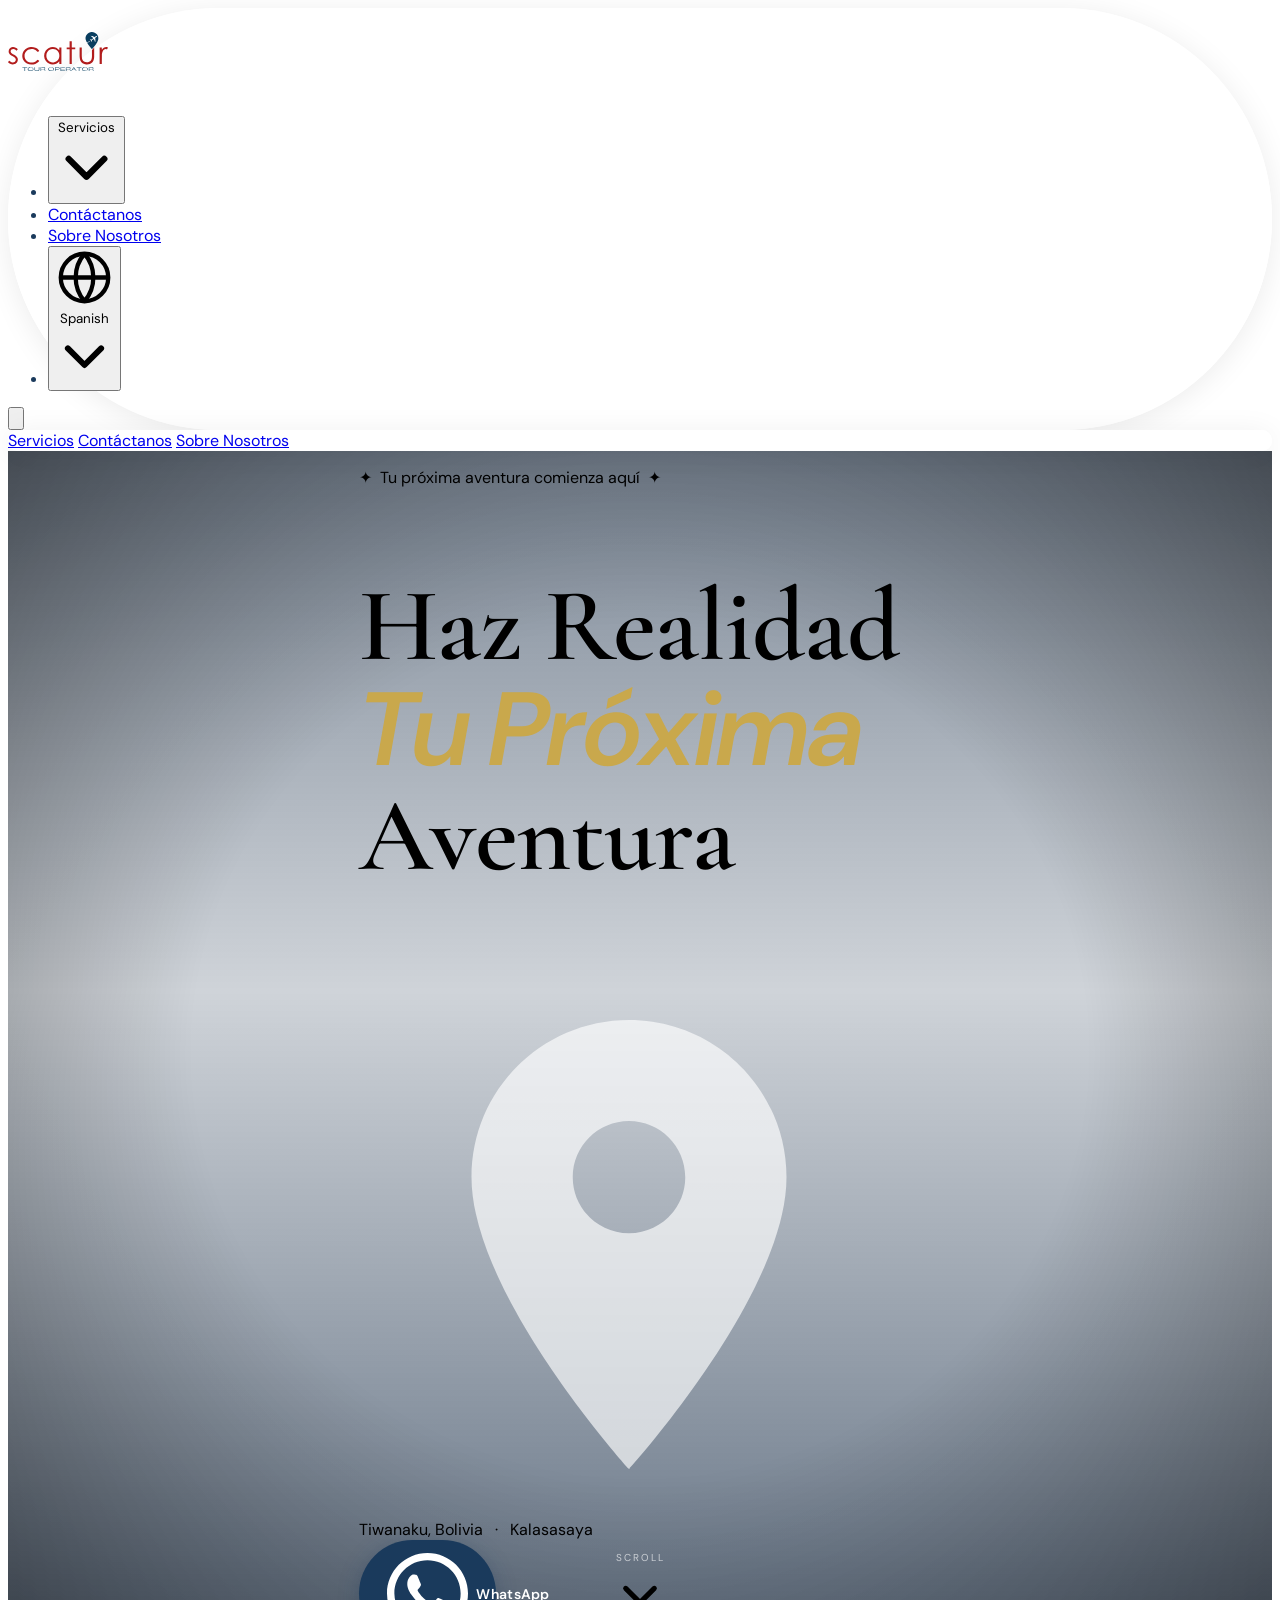
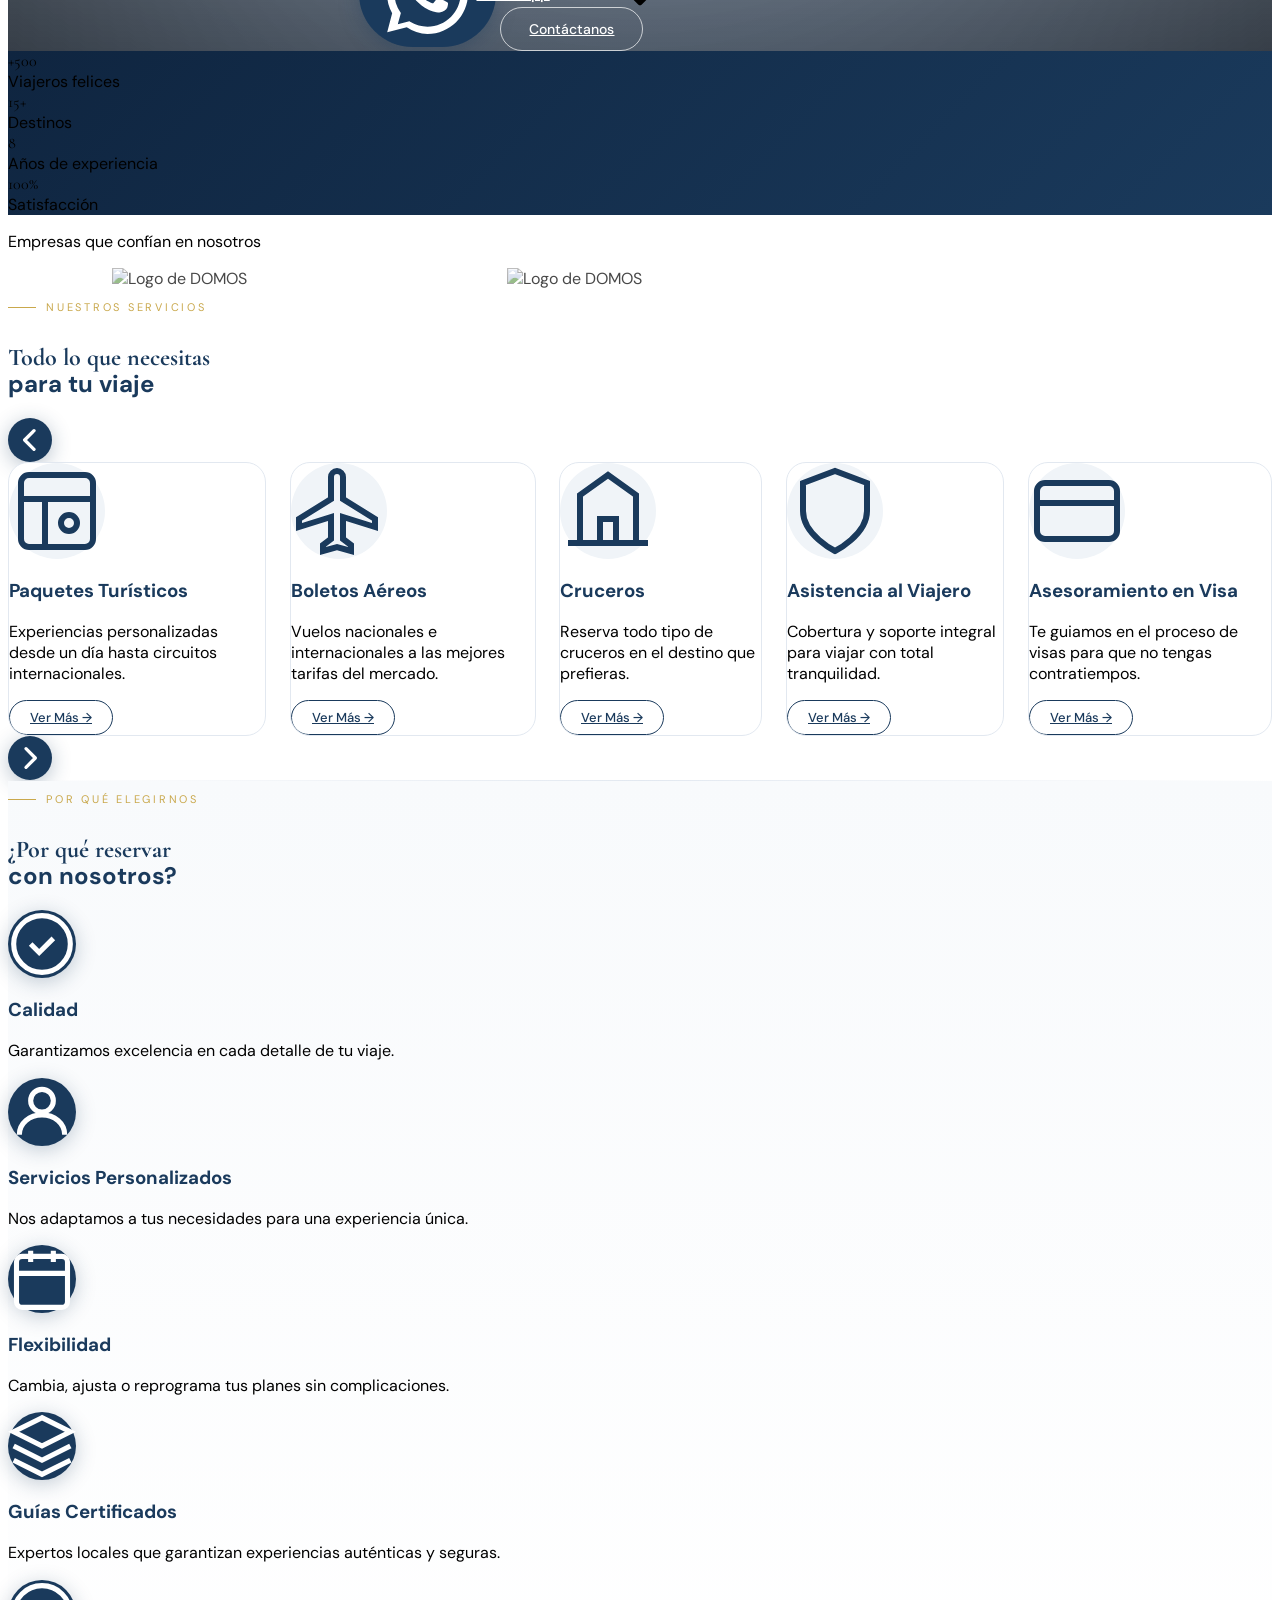
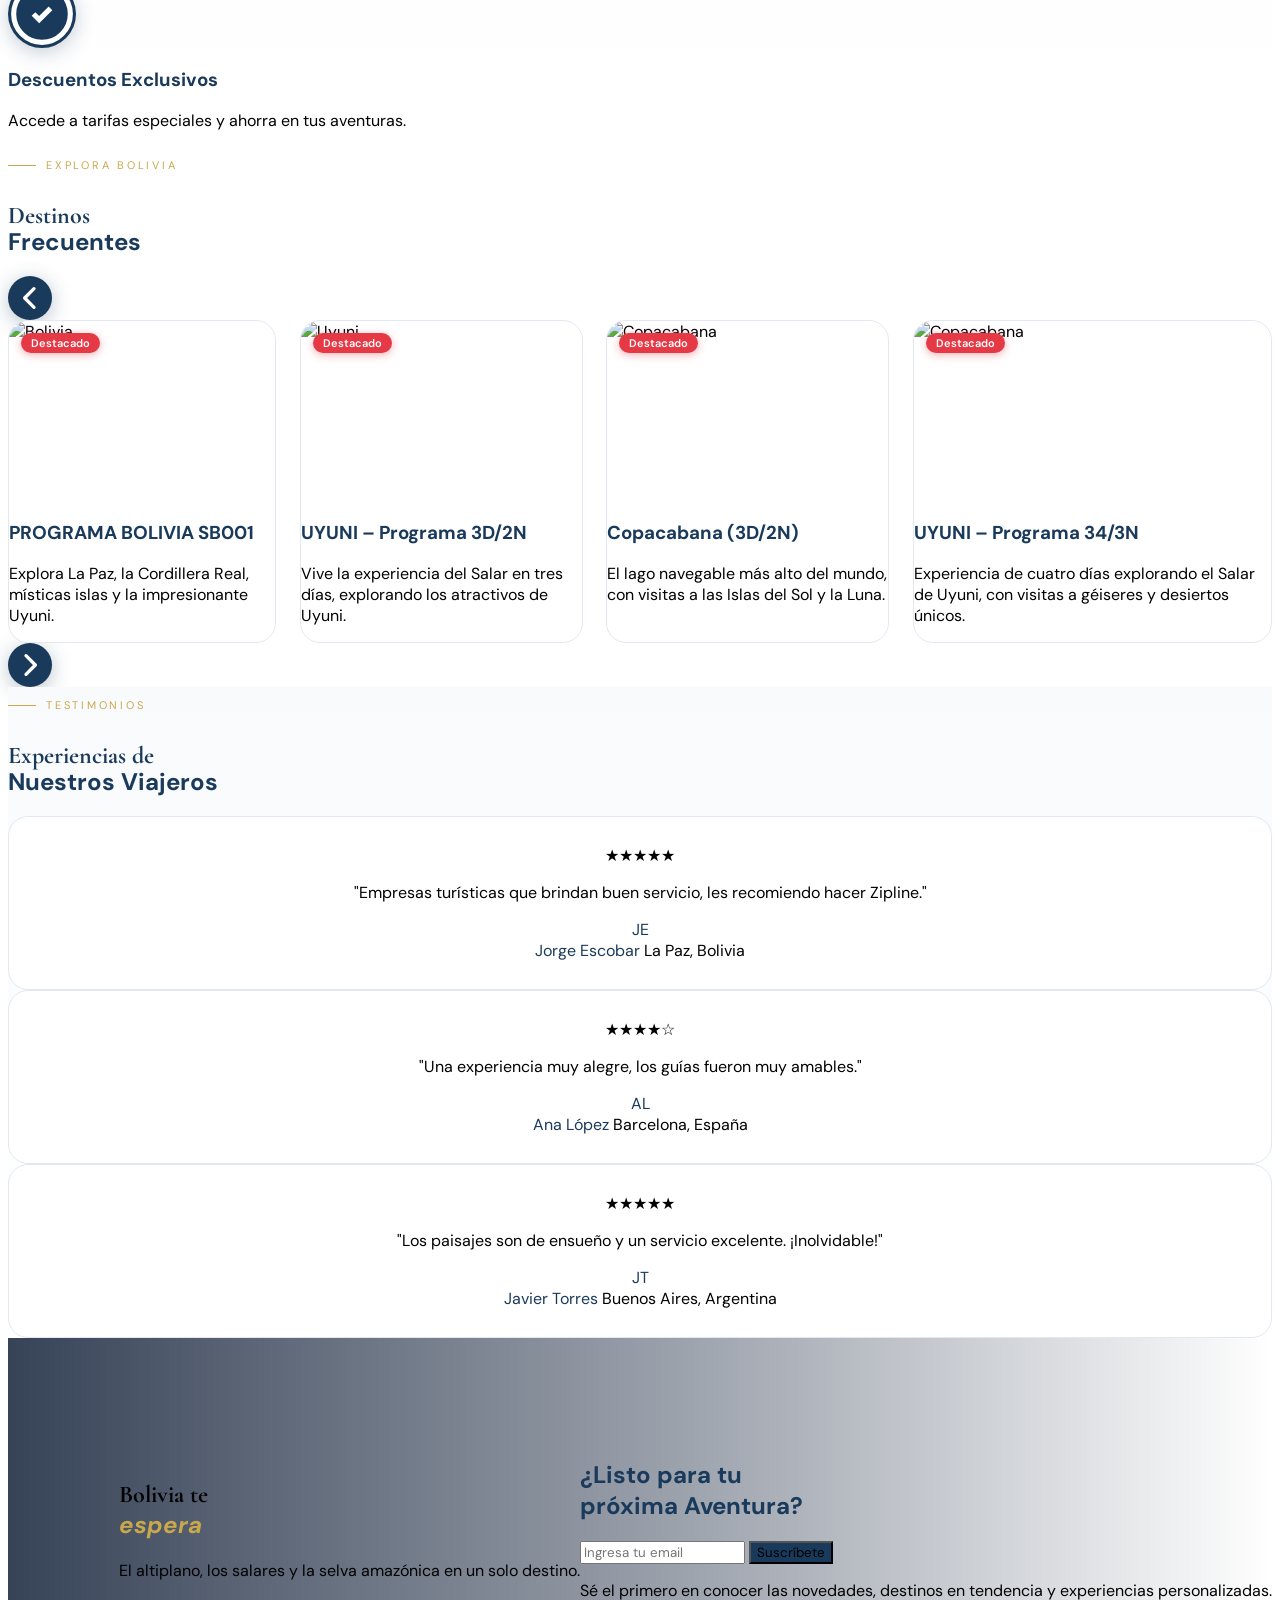
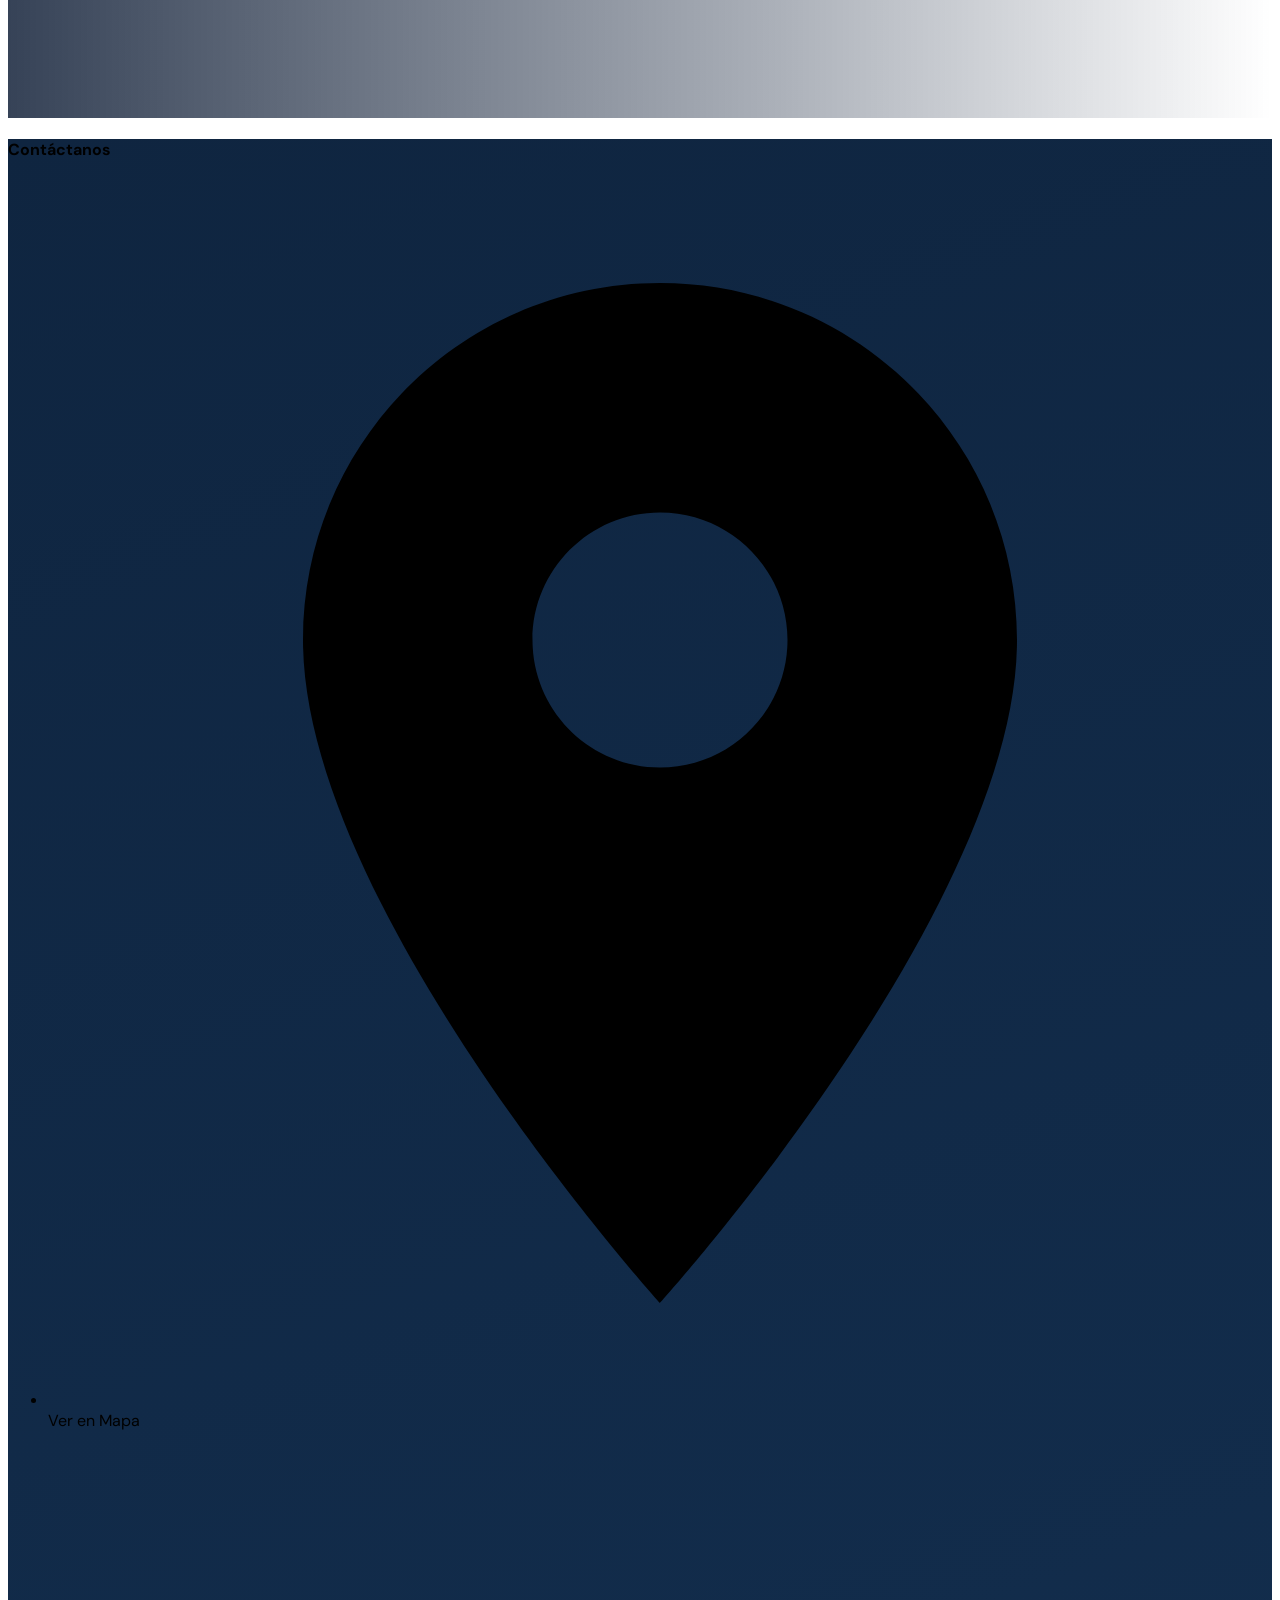
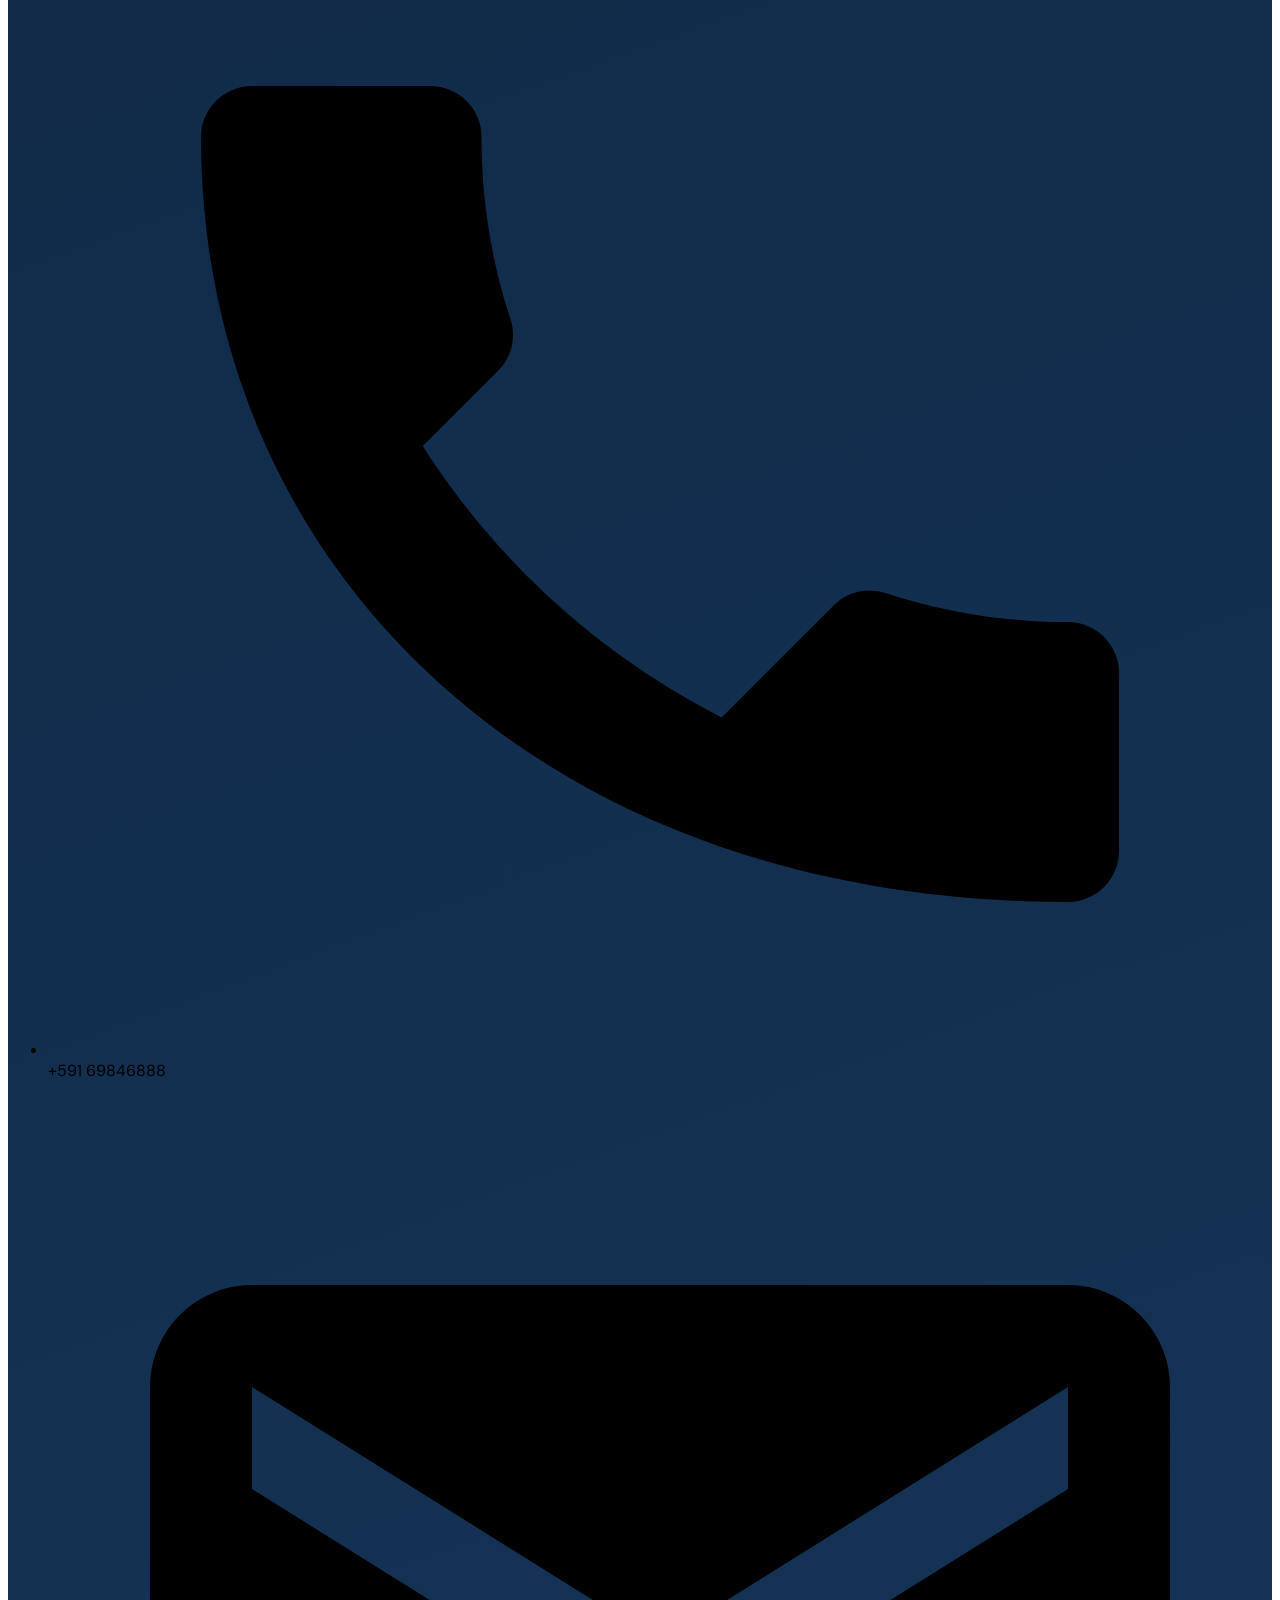
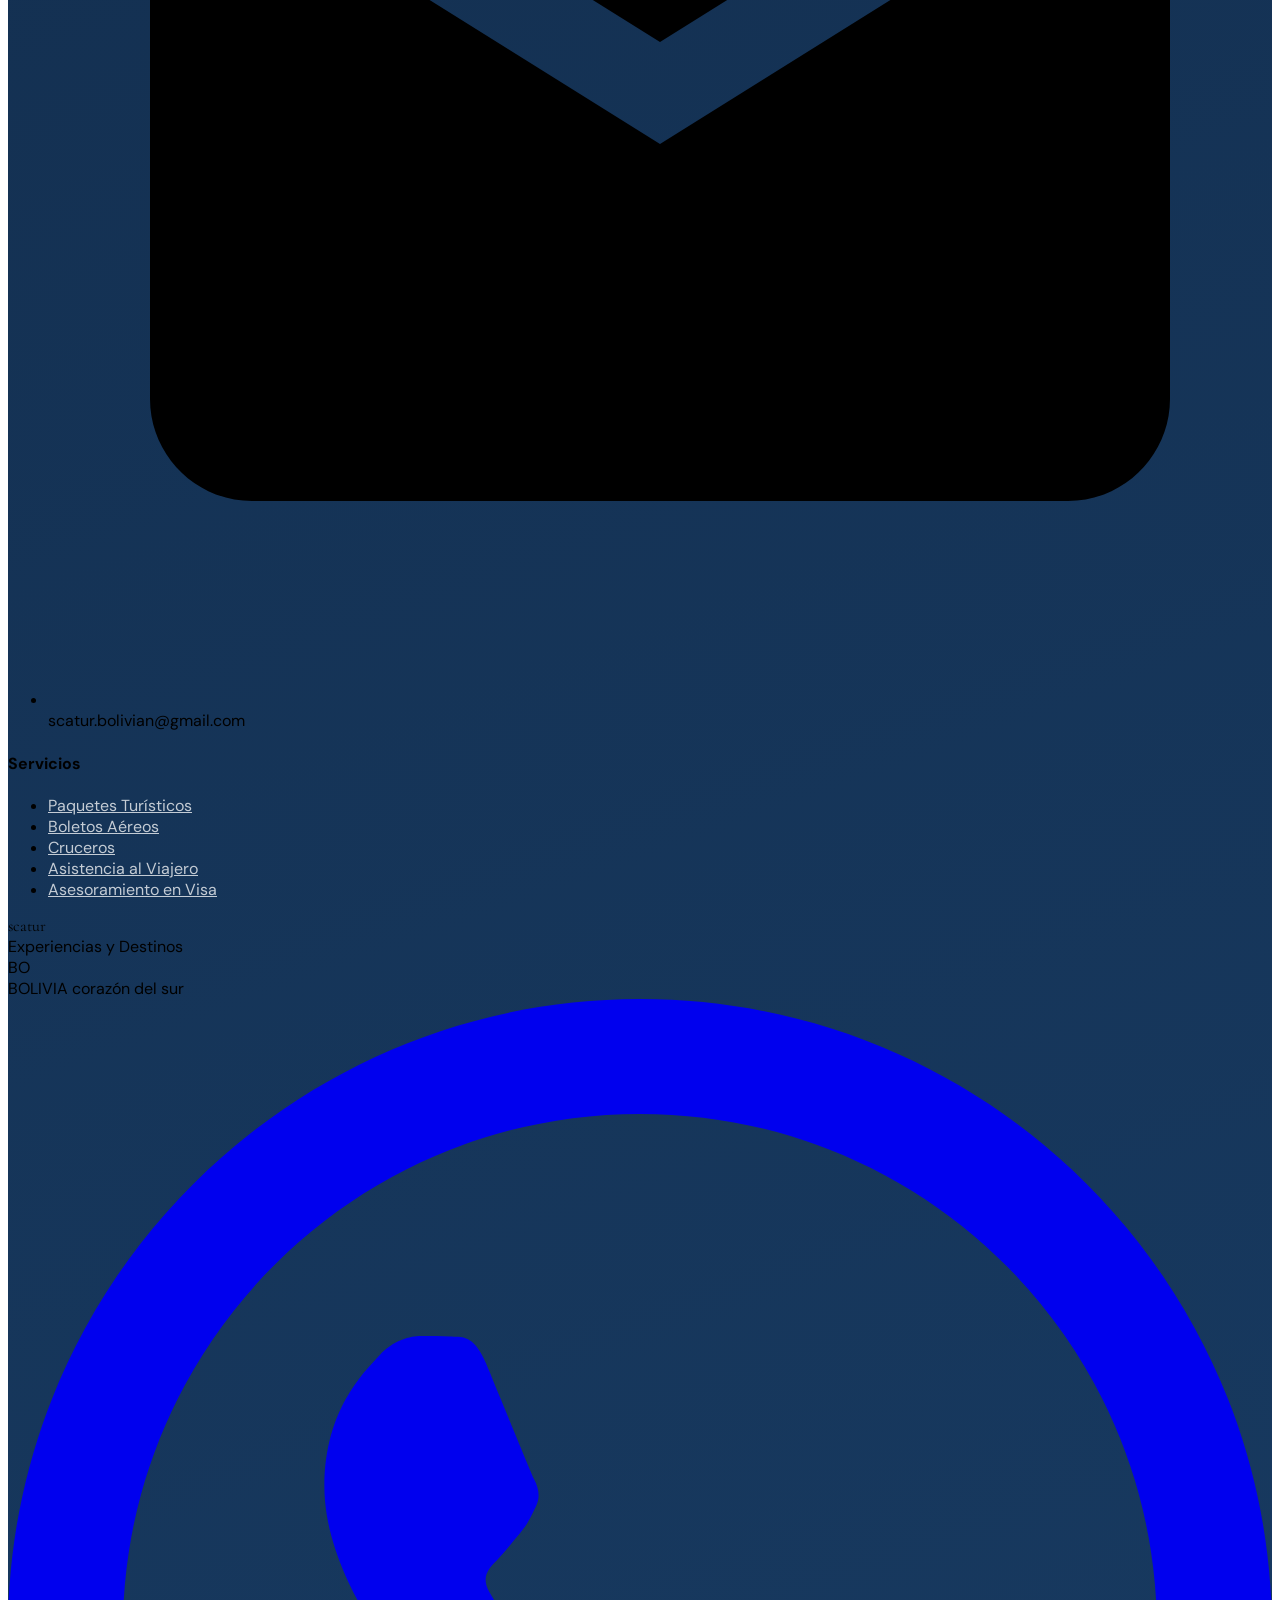
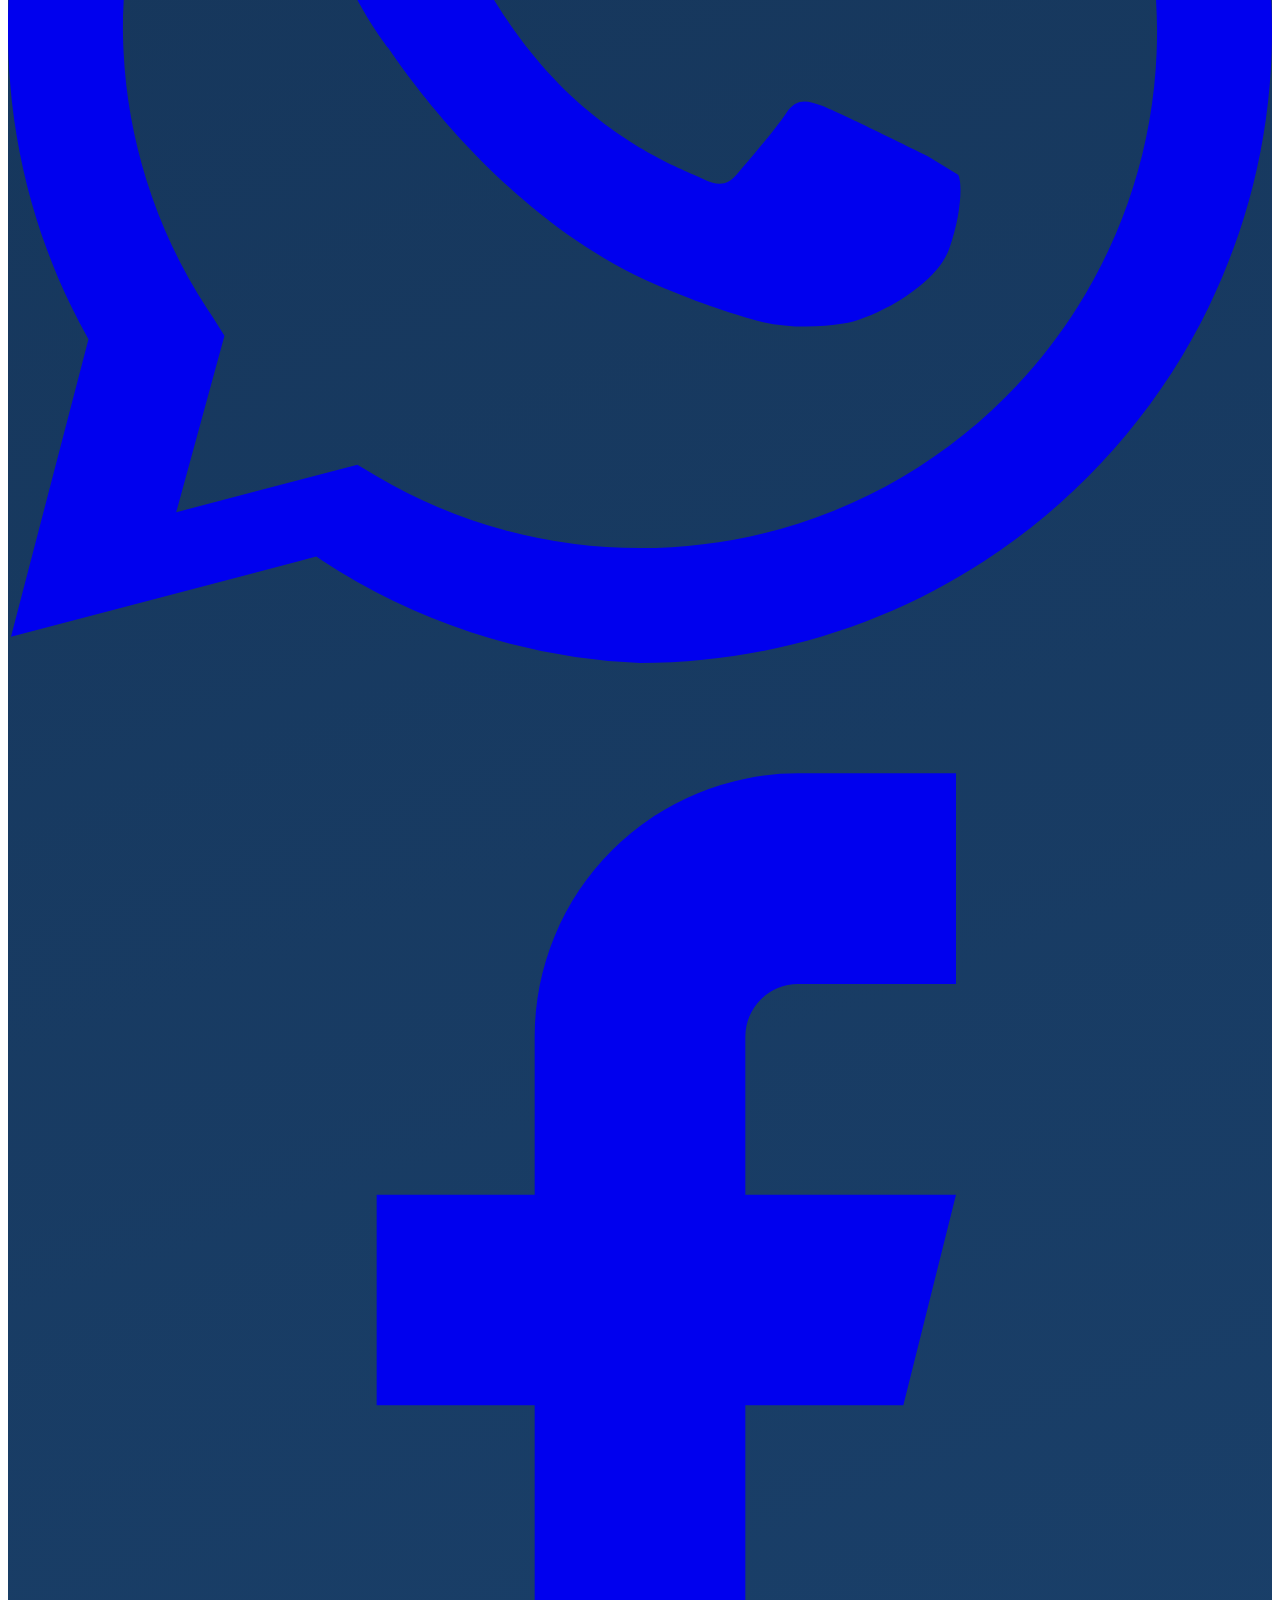
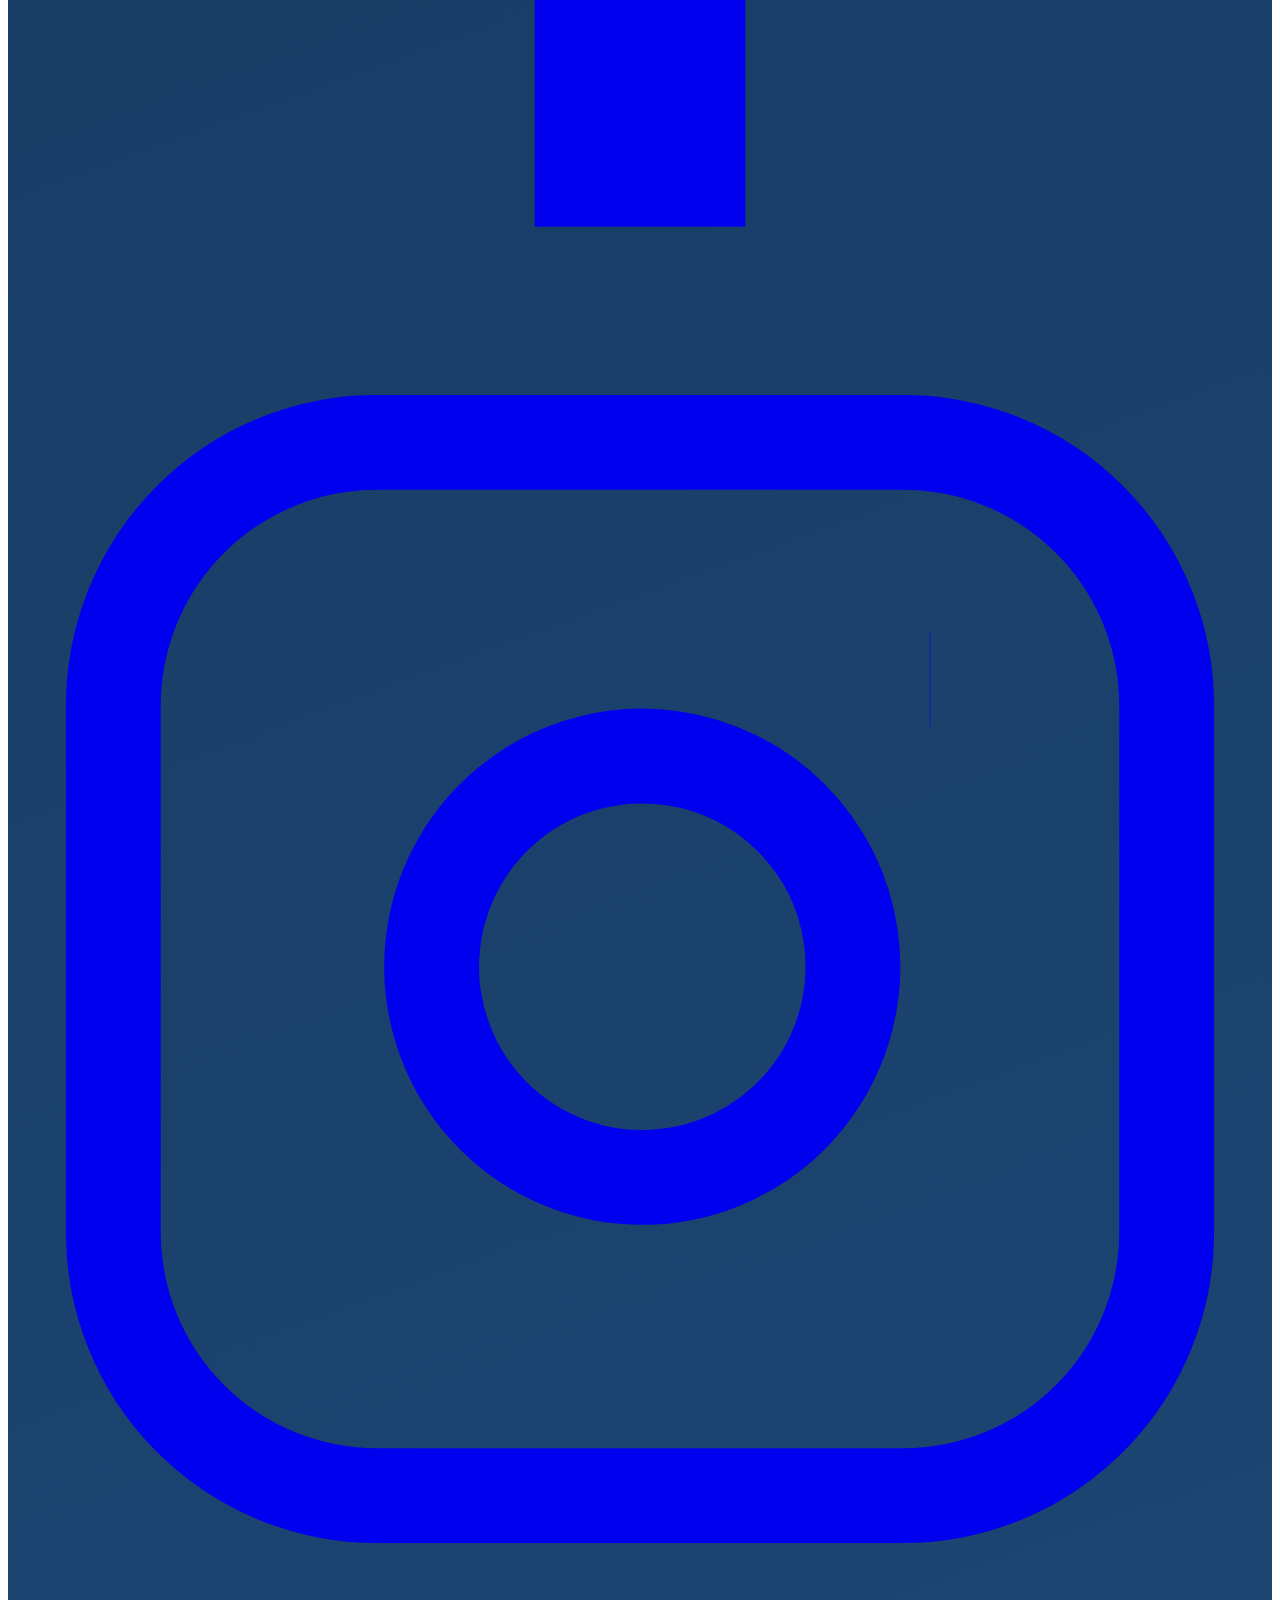
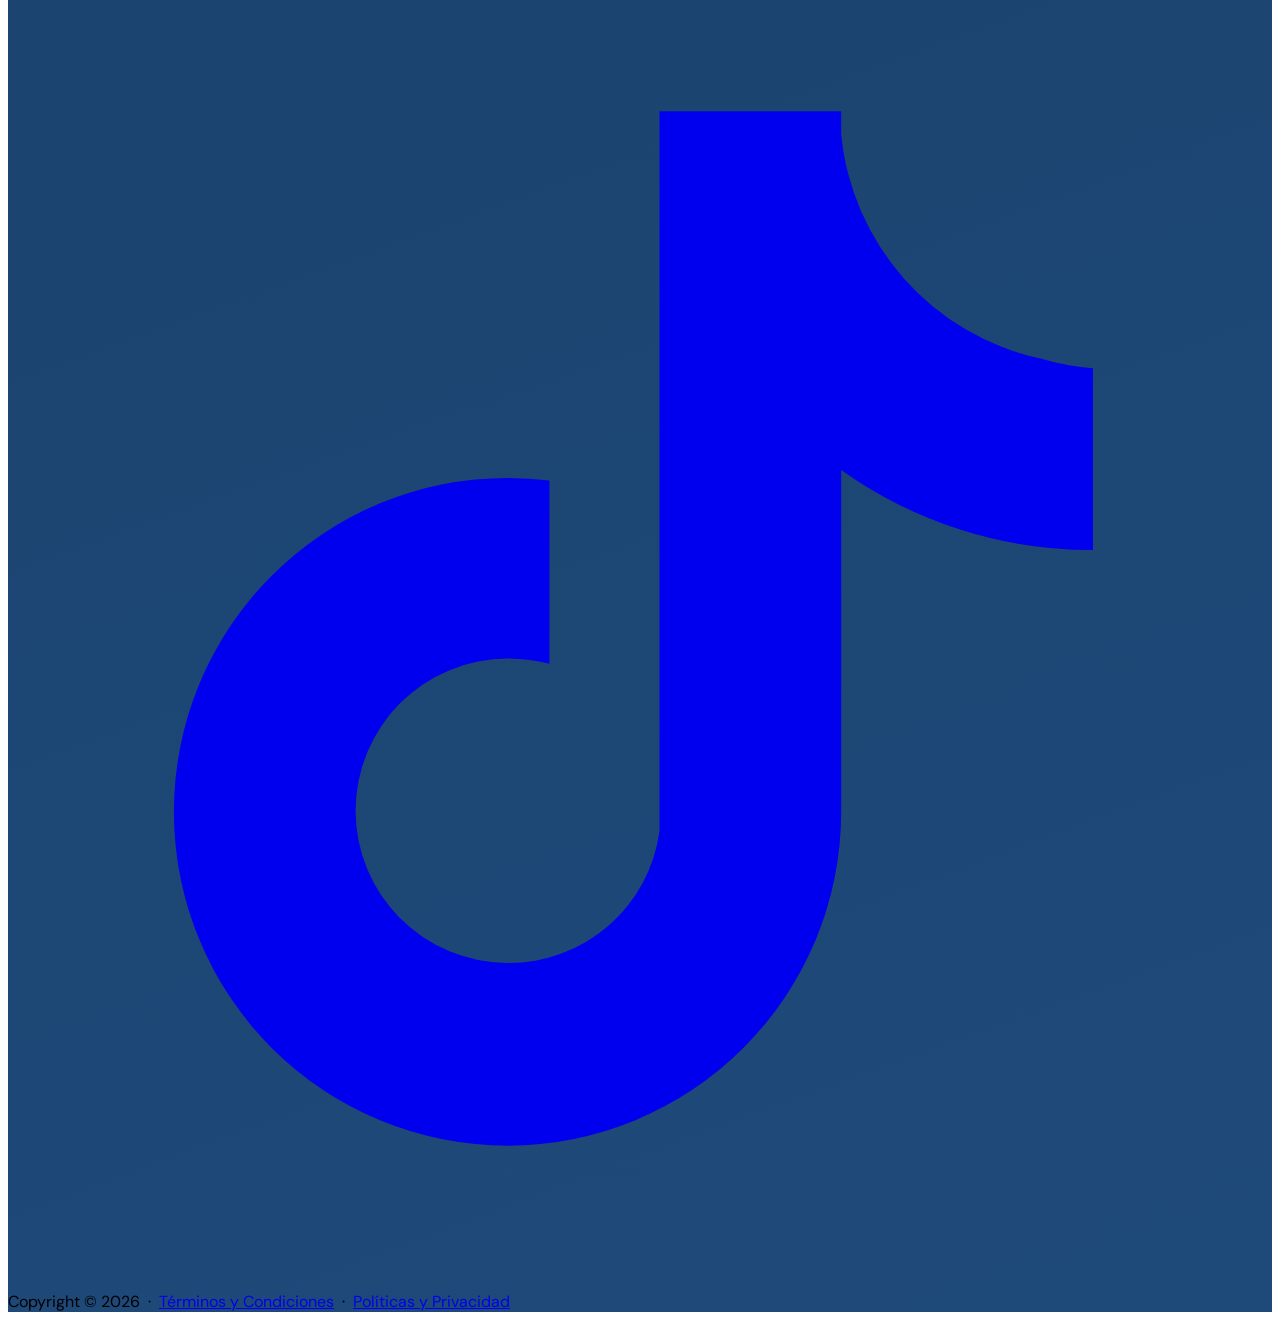
==== commit 2b580208: "Seccion de Partners en Index actualizada con logos" ====
--- a/index.html
+++ b/index.html
@@ -217,40 +217,20 @@
         <div class="marquee-track">
           <!-- Repeat items twice for seamless loop -->
           <template id="partner-items">
-            <div class="partner-logo flex items-center gap-2 text-[#0077b6] font-bold text-base shrink-0">
-              <svg class="w-6 h-6" viewBox="0 0 24 24" fill="currentColor">
-                <path
-                  d="M21 16v-2l-8-5V3.5c0-.83-.67-1.5-1.5-1.5S10 2.67 10 3.5V9l-8 5v2l8-2.5V19l-2 1.5V22l3.5-1 3.5 1v-1.5L13 19v-5.5l8 2.5z" />
-              </svg>
-              BAC ASSIST
-            </div>
-            <div class="partner-logo text-[#e11d48] font-bold text-lg italic shrink-0">
-              Europcar<span class="text-[10px] text-gray-400 font-normal not-italic block leading-none">moving your
-                way</span>
-            </div>
-            <div
-              class="partner-logo border border-yellow-700 px-3 py-1.5 rounded text-yellow-800 font-bold text-sm shrink-0">
-              DOMOS<span class="text-[9px] font-normal block">TITICACA 365</span>
-            </div>
-            <div class="partner-logo text-red-700 font-bold text-xl border border-red-700 px-3 py-2 shrink-0">CTA</div>
-            <div class="partner-logo flex items-center gap-2 shrink-0">
-              <div
-                class="w-8 h-8 rounded-full bg-red-700 flex items-center justify-center text-white text-xs font-bold">MH
-              </div>
-              <div class="text-xs font-bold leading-tight" style="color:var(--primary);">MILENIUM<br />HOLDING</div>
-            </div>
-            <div class="partner-logo flex items-center gap-2 font-bold text-sm shrink-0" style="color:var(--primary);">
-              <svg class="w-5 h-5" fill="none" stroke="currentColor" stroke-width="1.8" viewBox="0 0 24 24">
-                <circle cx="12" cy="12" r="10" />
-                <path d="M12 8v8M8 12h8" />
-              </svg>
-              CONGRESO INT.
-            </div>
-            <div class="partner-logo flex items-center gap-2 font-bold text-sm shrink-0" style="color:#2563eb;">
-              <svg class="w-5 h-5" fill="currentColor" viewBox="0 0 24 24">
-                <path d="M12 2a5 5 0 100 10A5 5 0 0012 2zM4 20c0-4 3.6-7 8-7s8 3 8 7" />
-              </svg>
-              AGB TOURS
+            <div class="partner-logo flex items-center gap-2 shrink-0 w-1/4 h-full p-2">
+              <img src="src/logos/AGB.svg" alt="Logo de la AGB">
+            </div>
+            <div class="partner-logo flex items-center gap-2 shrink-0 w-1/4 h-full p-2">
+              <img src="src/logos/CTA.svg" alt="Logo de la CTA">
+            </div>
+            <div class="partner-logo flex items-center gap-2 shrink-0 w-1/4 h-full p-2">
+              <img src="src/logos/DOMOS.svg" alt="Logo de DOMOS">
+            </div>
+            <div class="partner-logo flex items-center gap-2 shrink-0 w-1/4 h-full p-2">
+              <img src="src/logos/MILENIUM.svg" alt="Logo de MILLENIUM">
+            </div>
+            <div class="partner-logo flex items-center gap-2 shrink-0 w-1/4 h-full p-2">
+              <img src="src/logos/TRAVEL.svg" alt="Logo de la TRAVEL">
             </div>
           </template>
         </div>
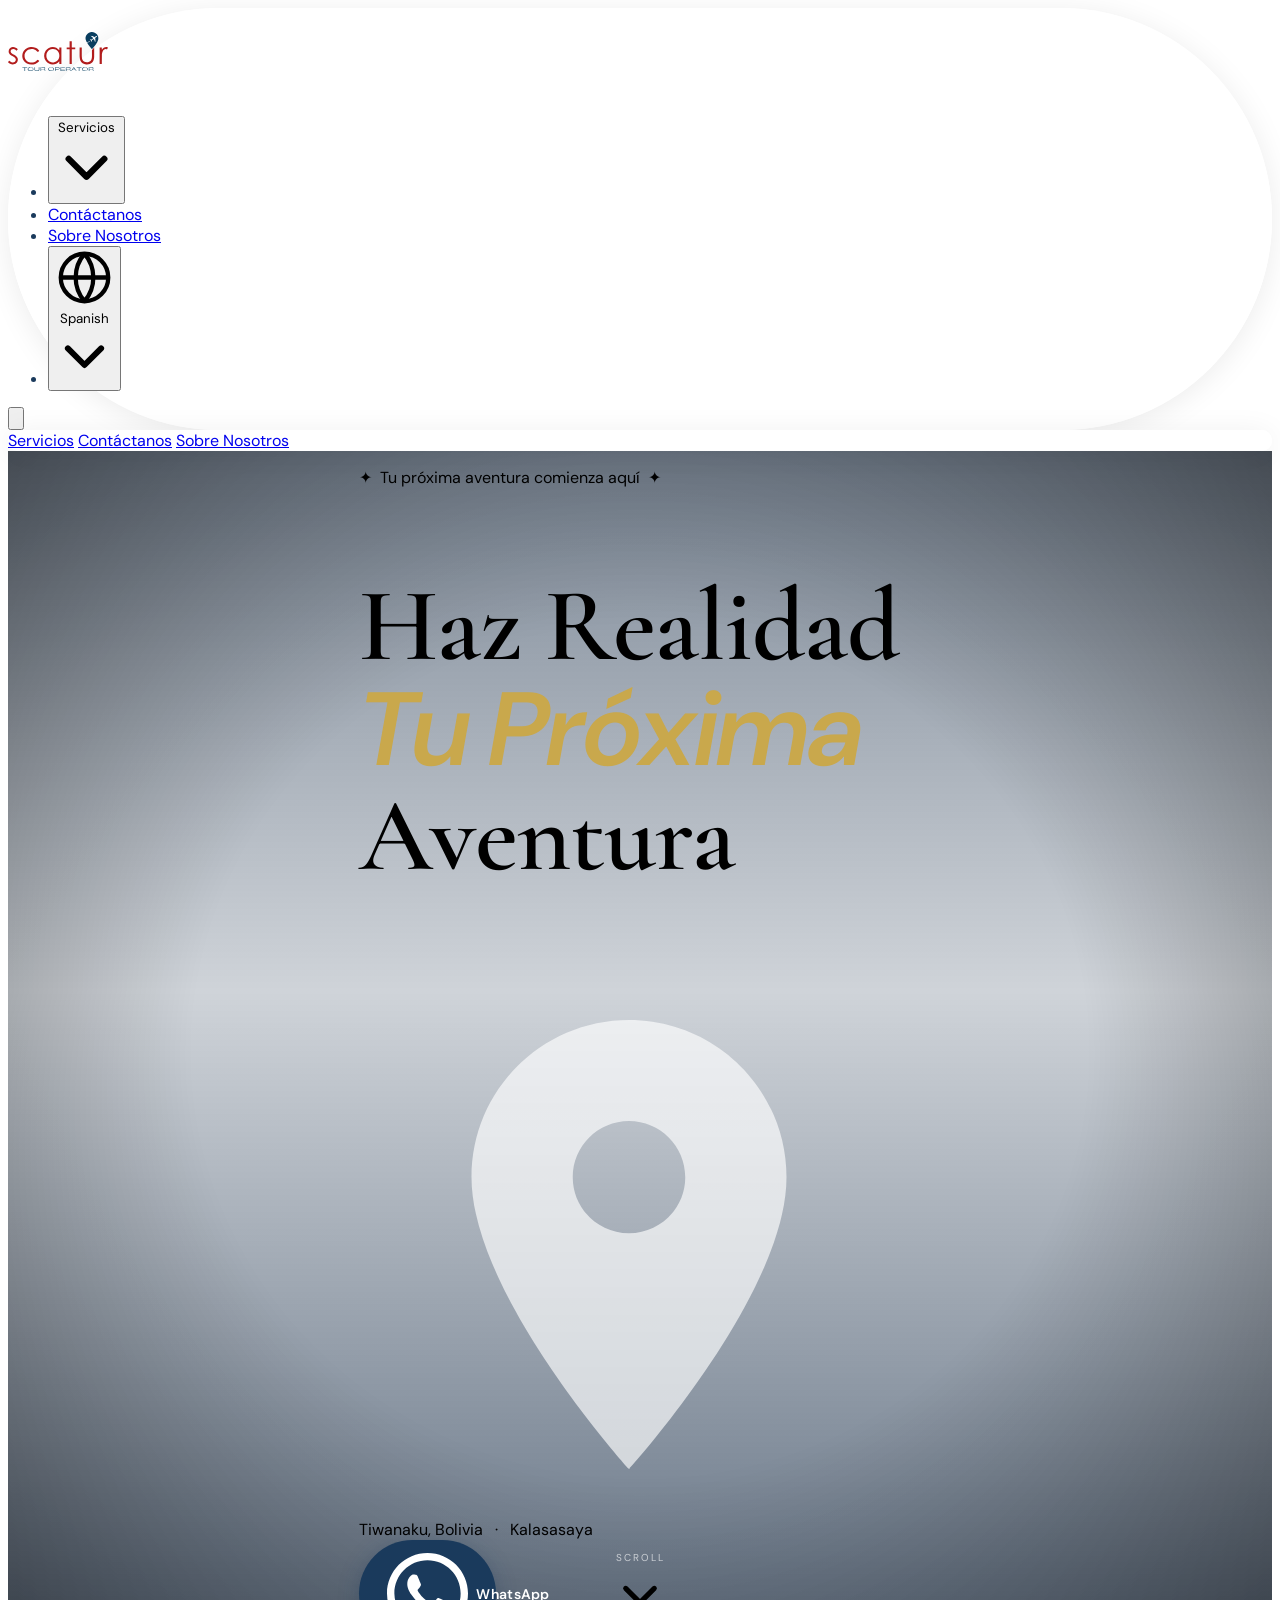
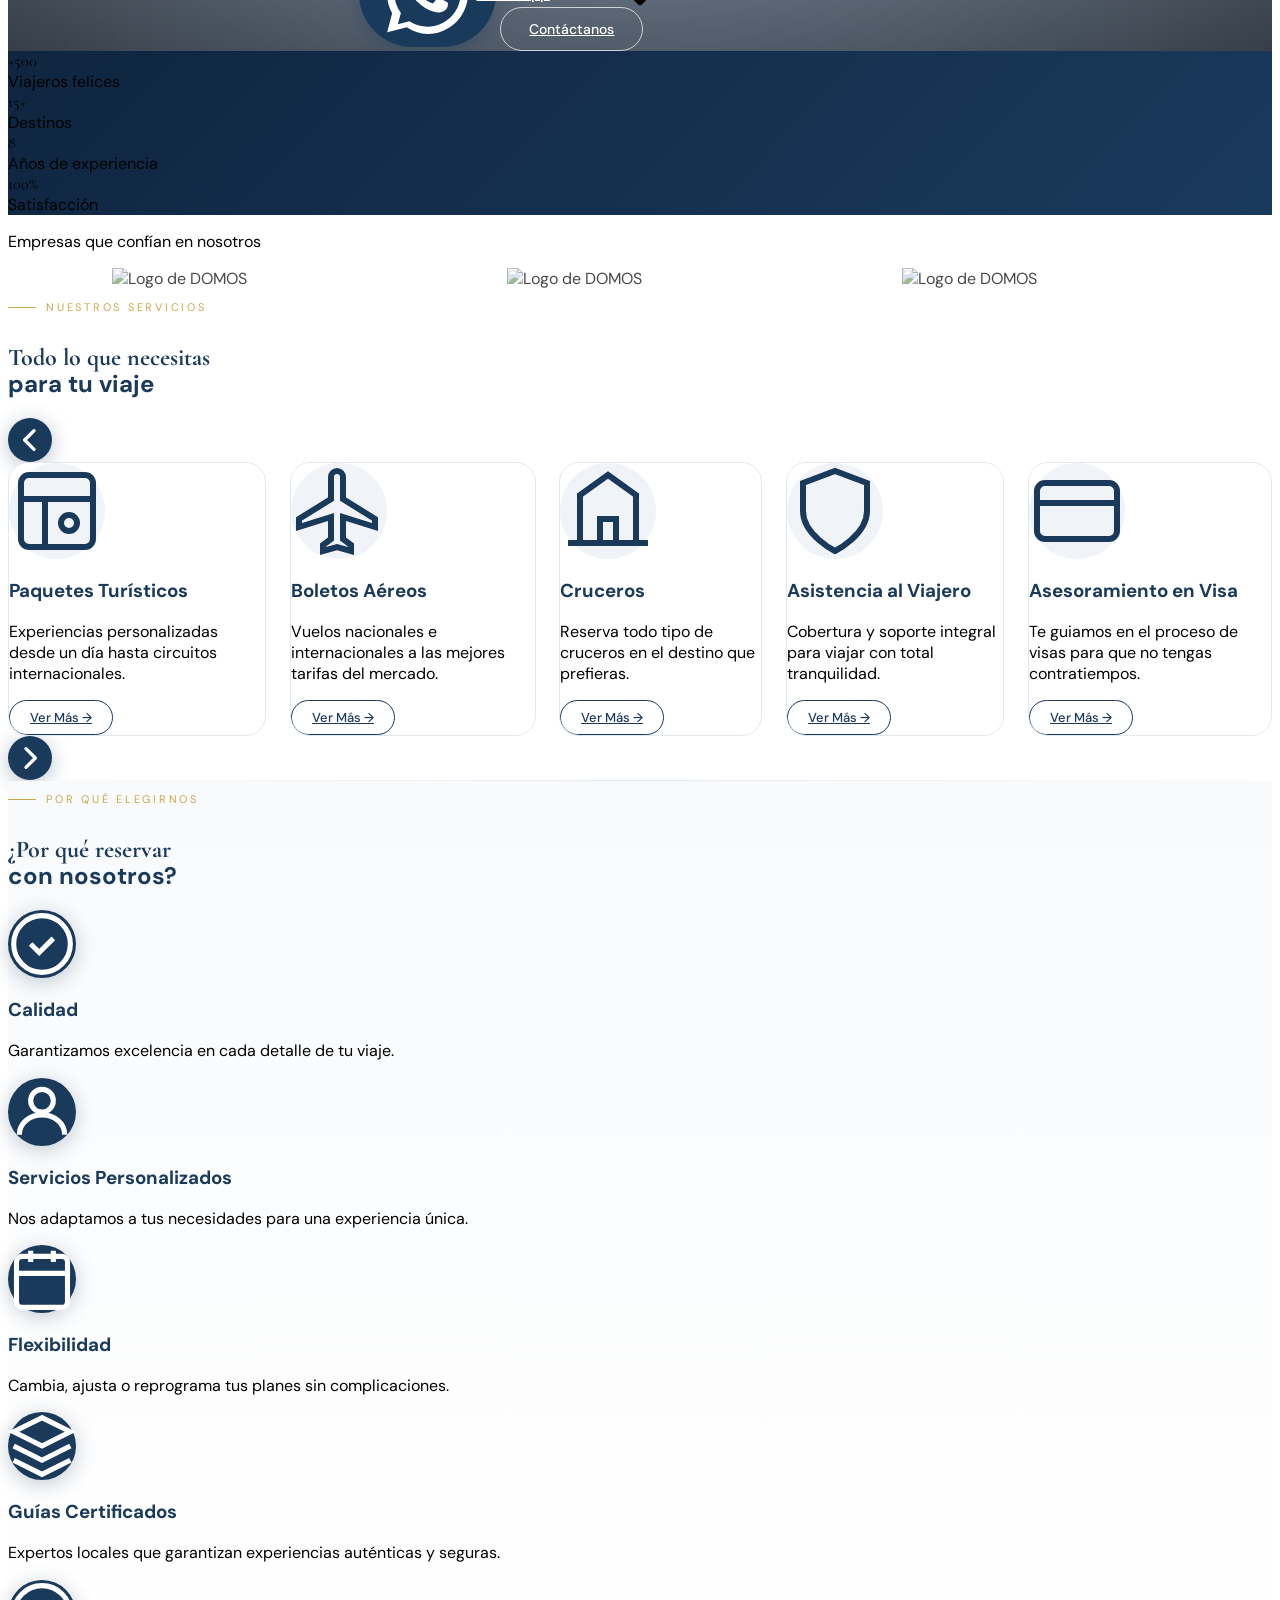
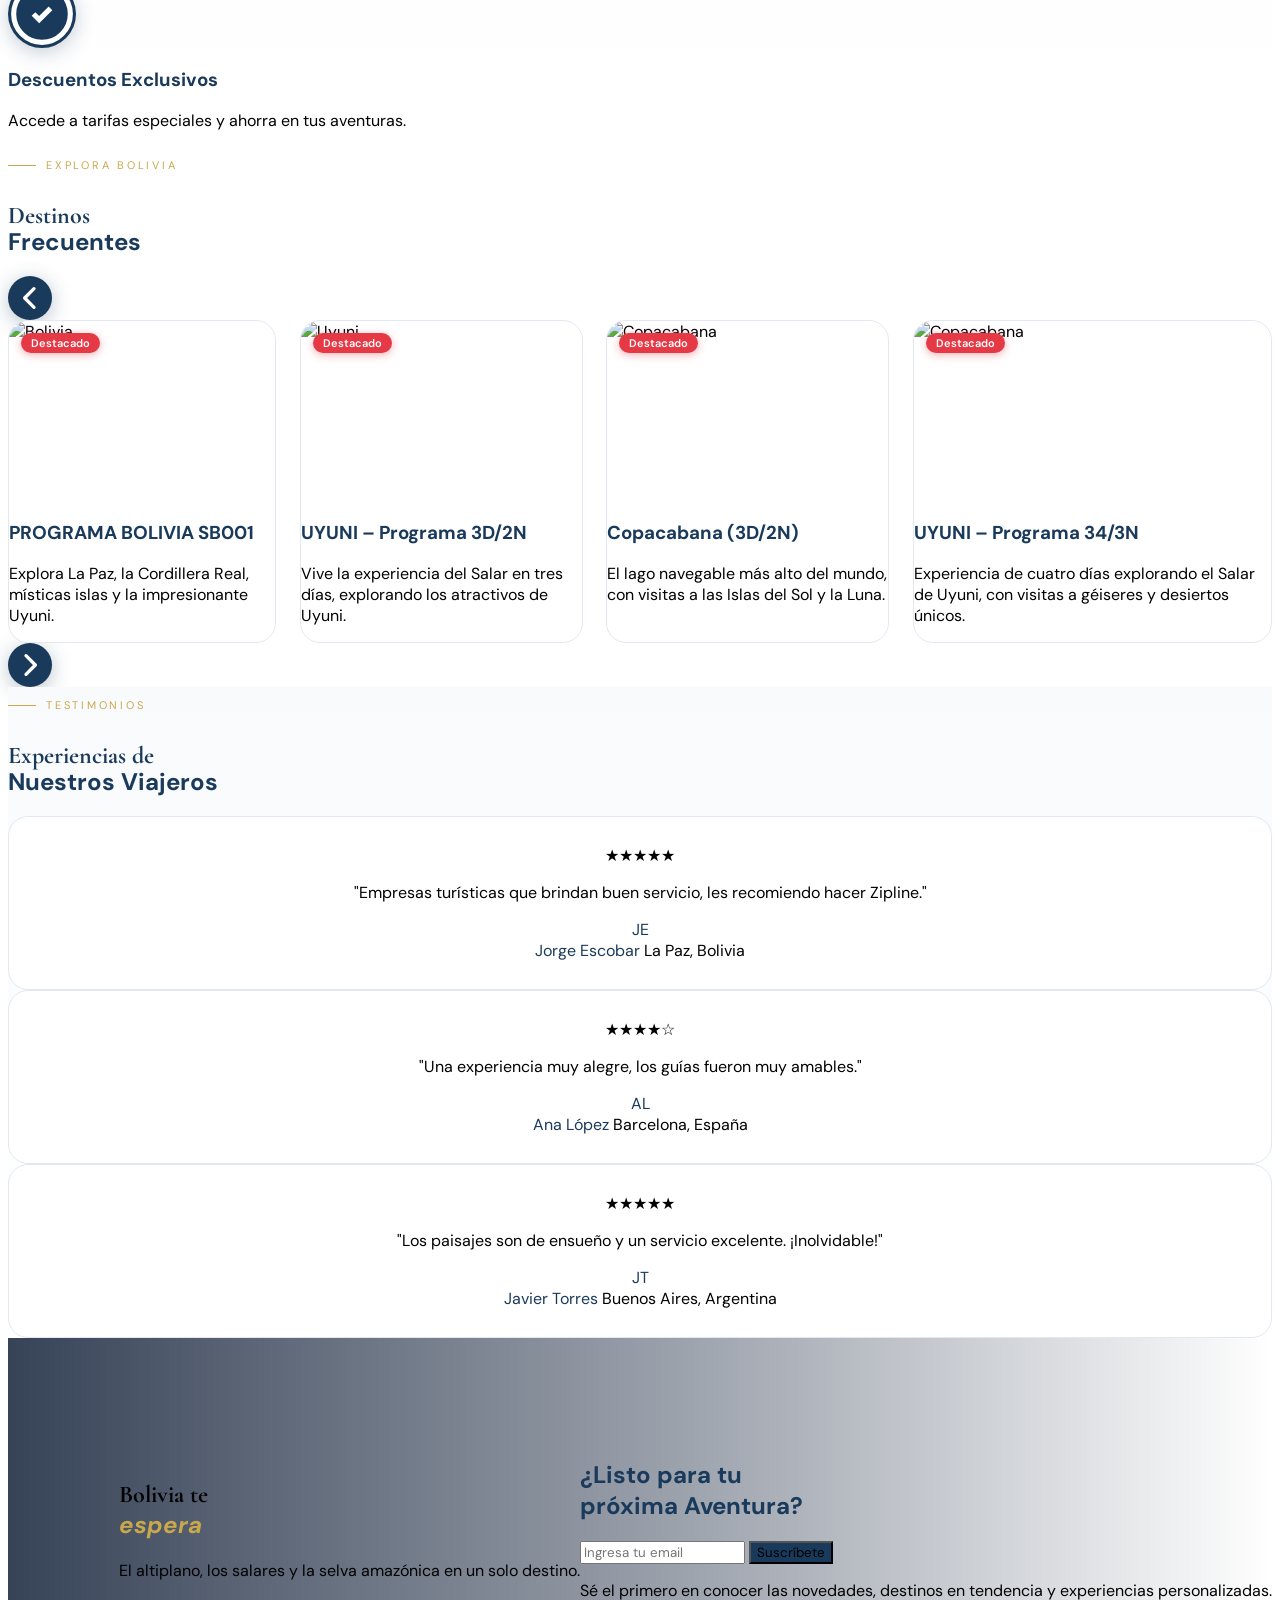
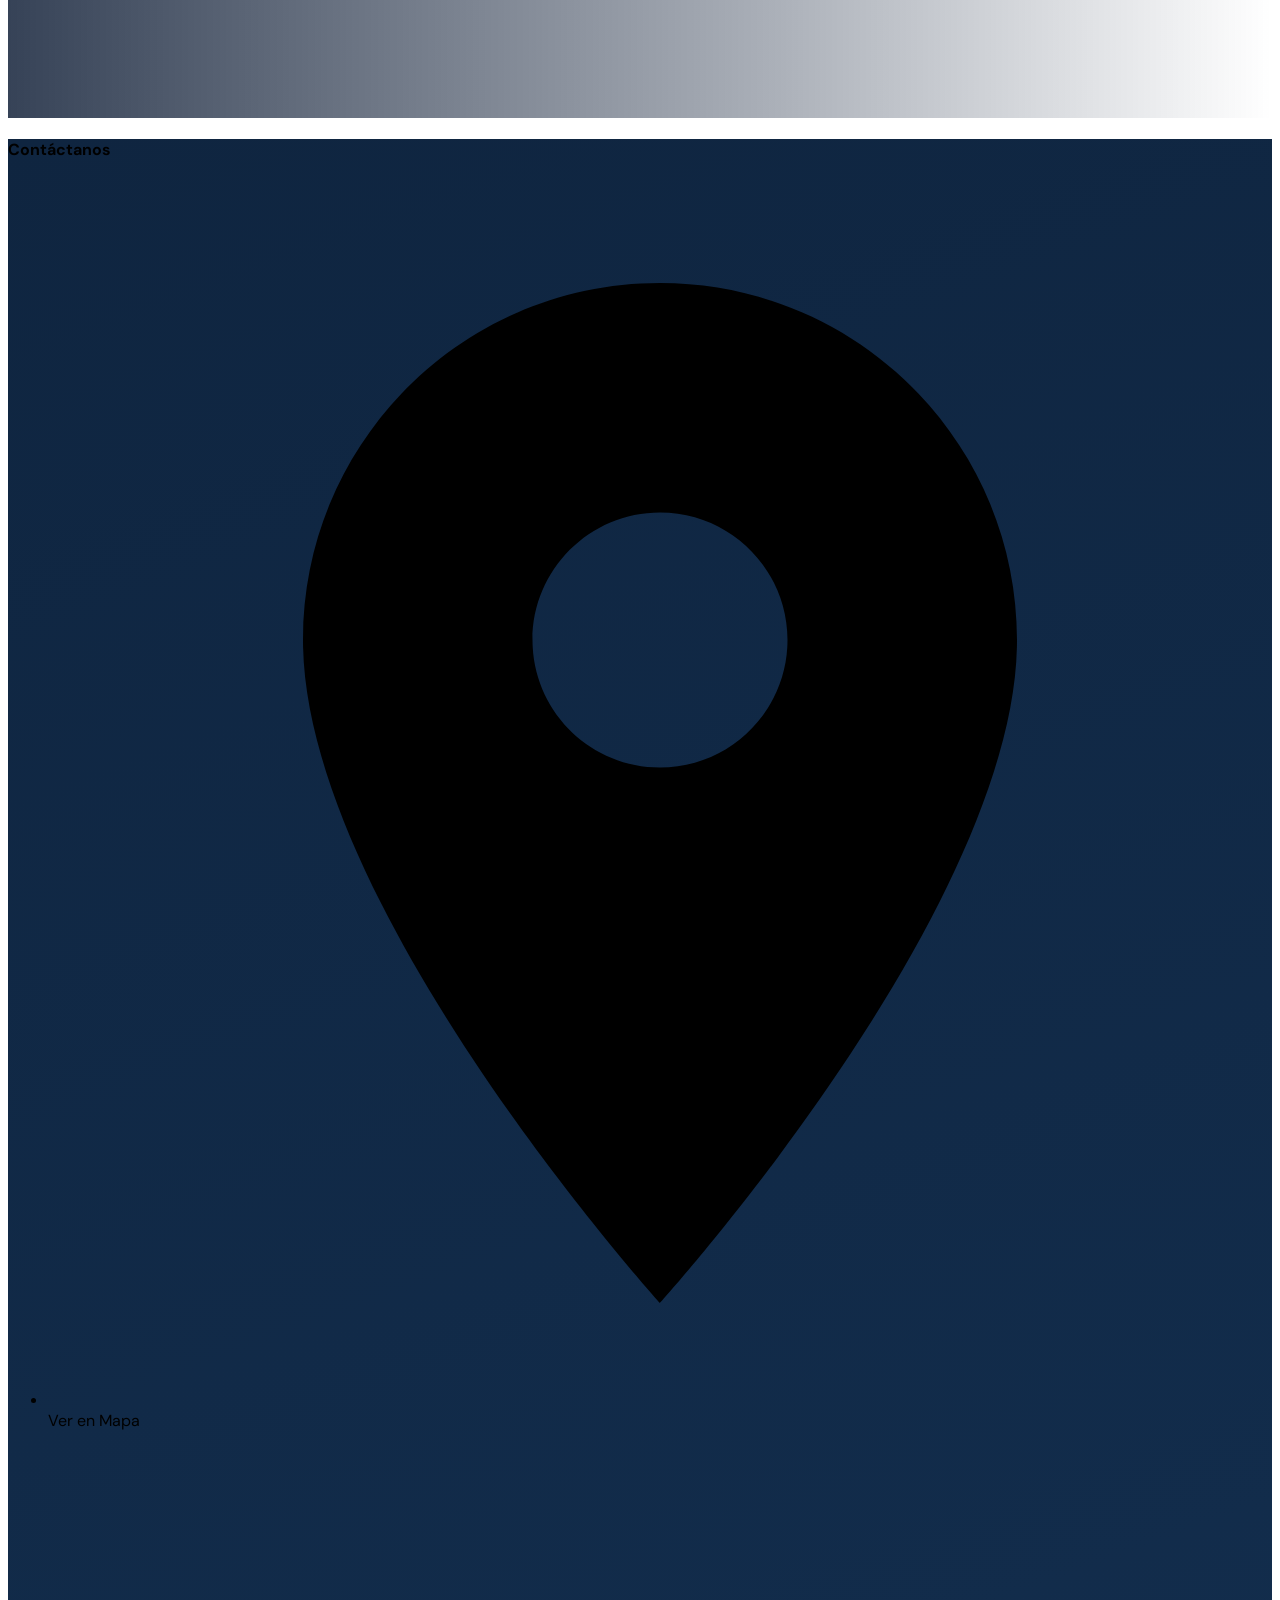
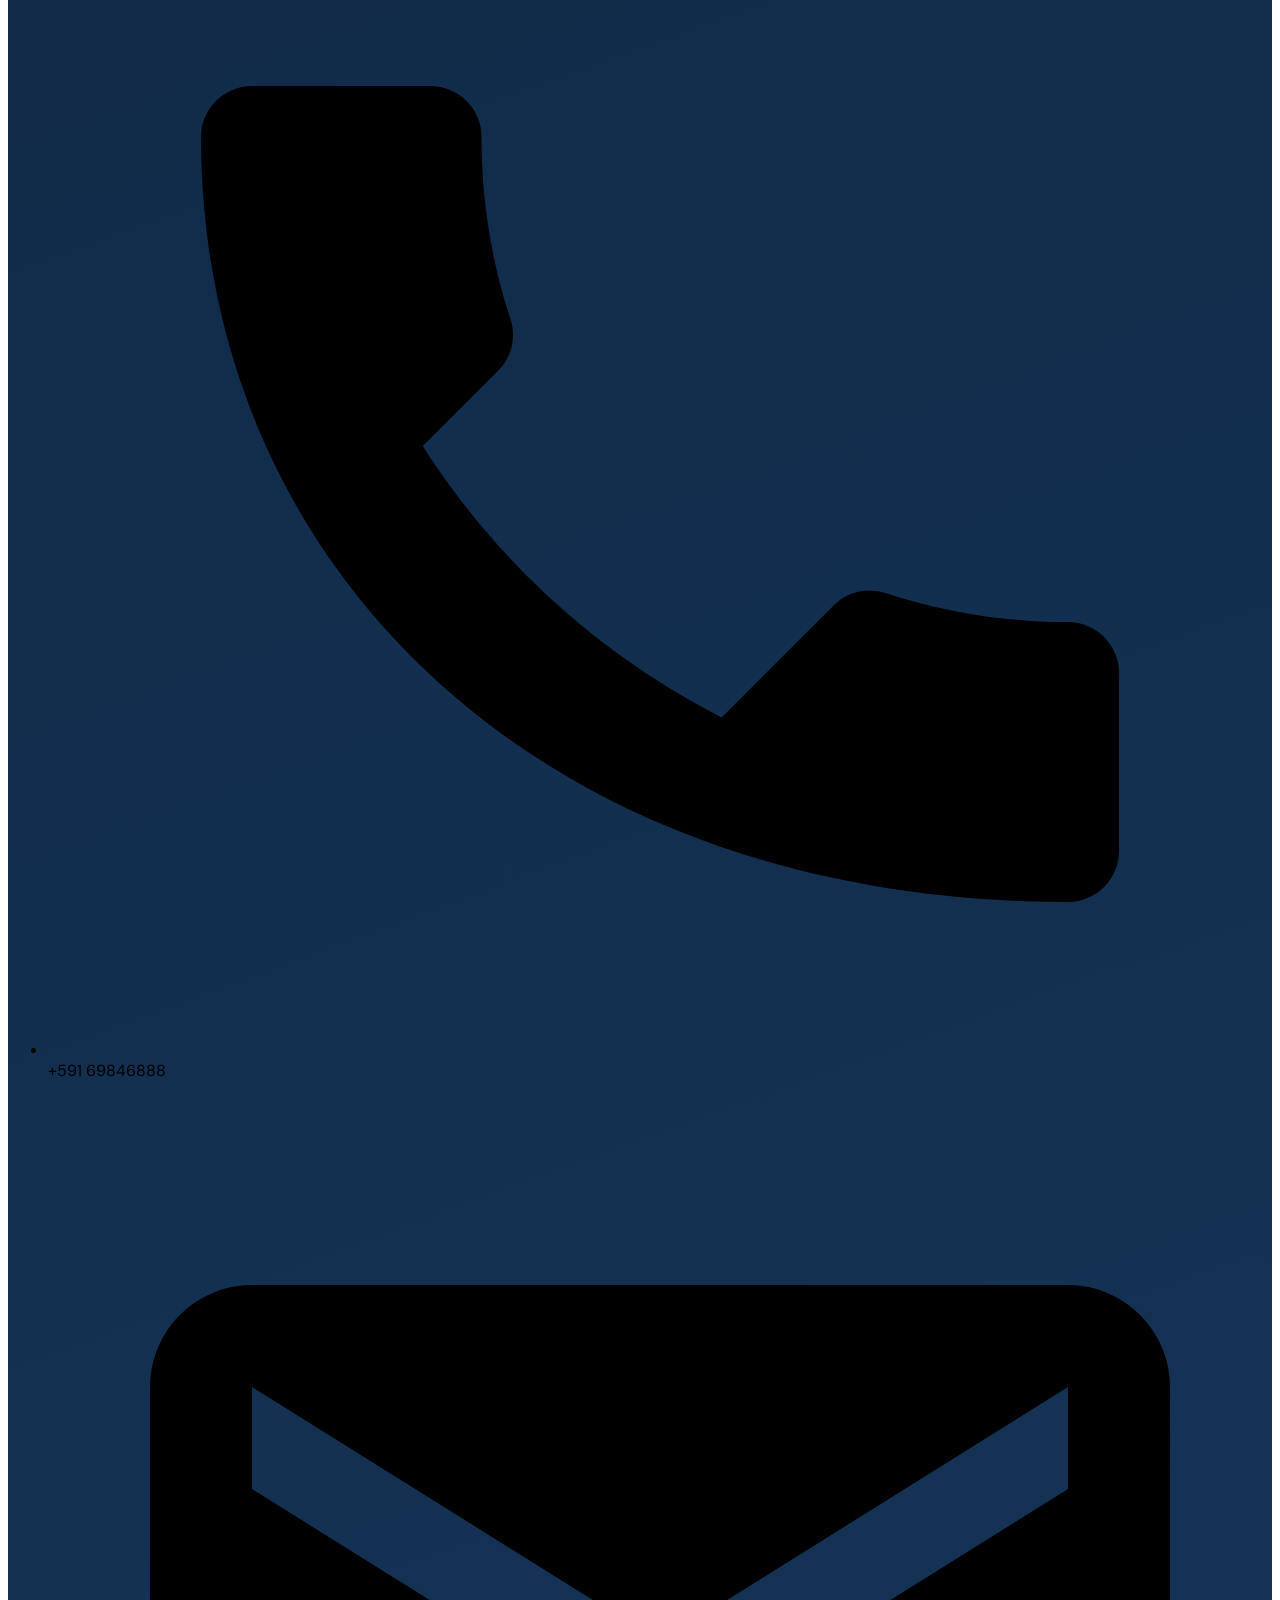
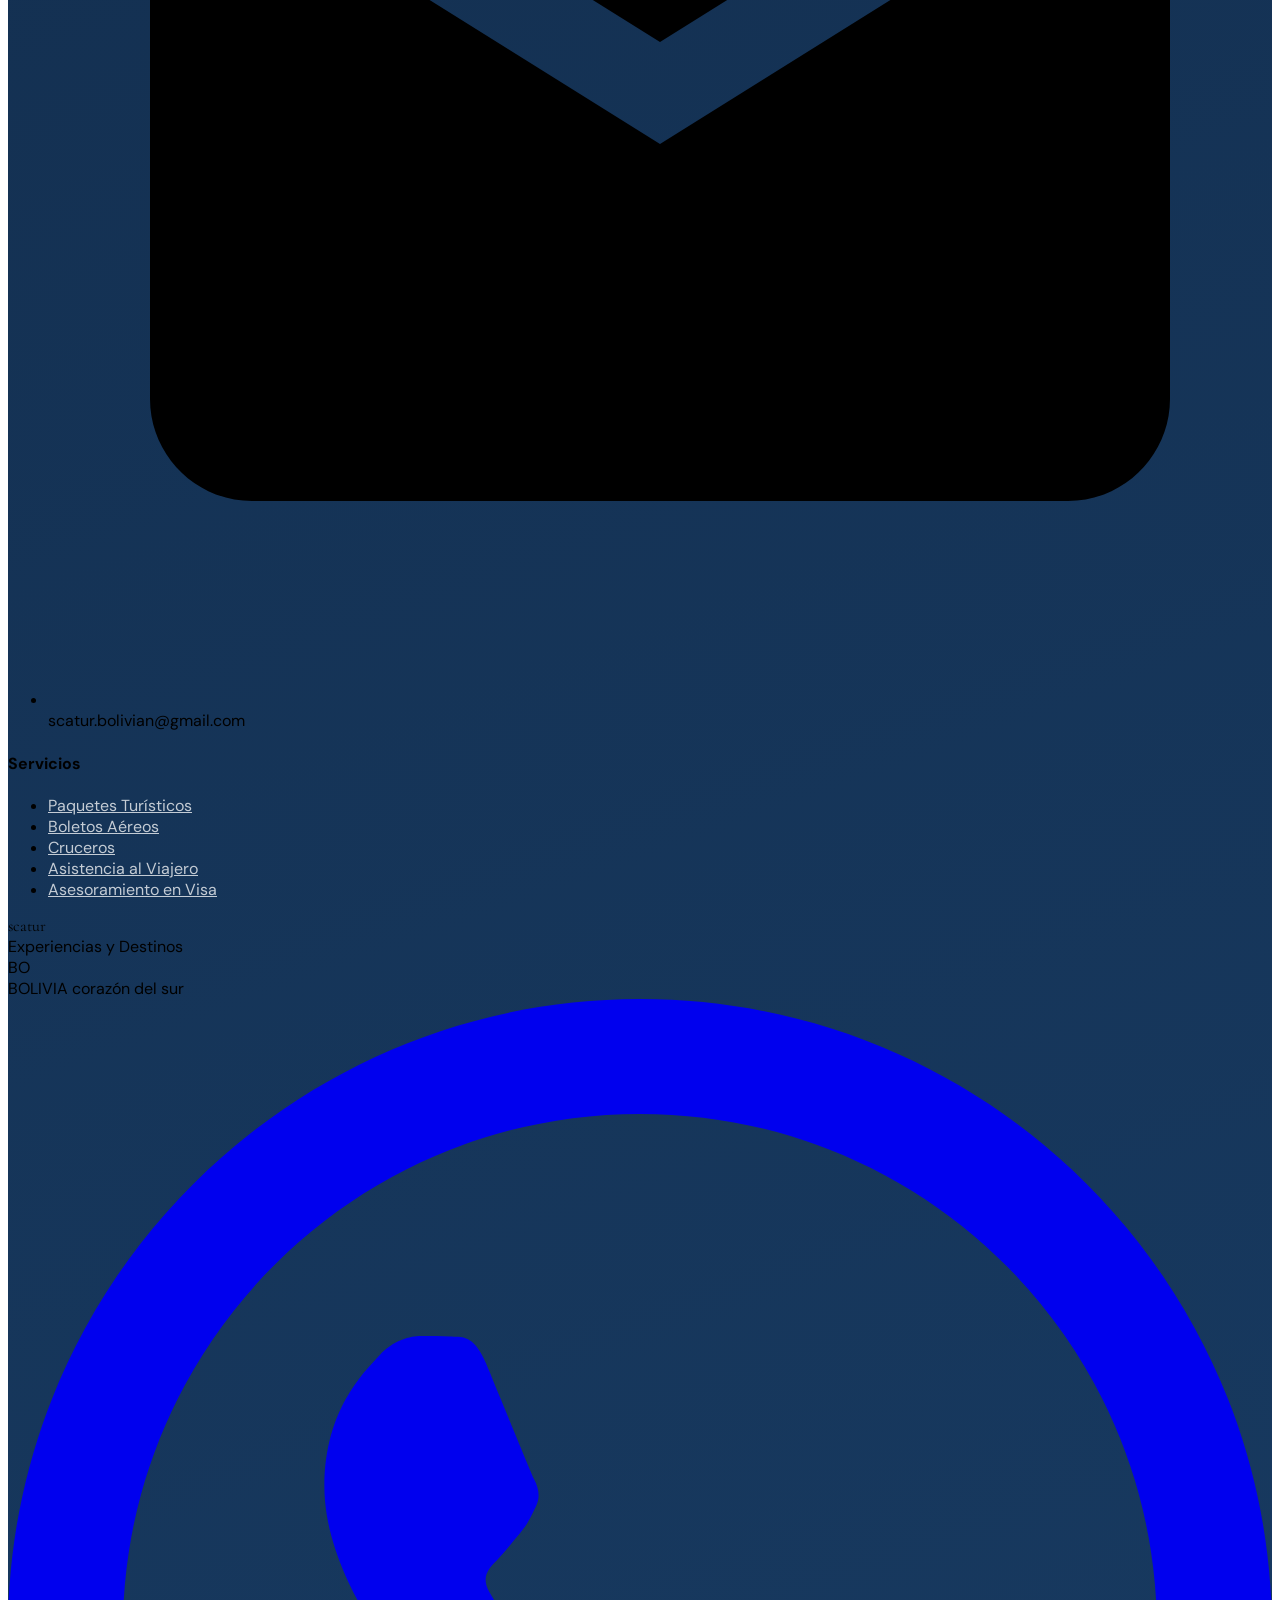
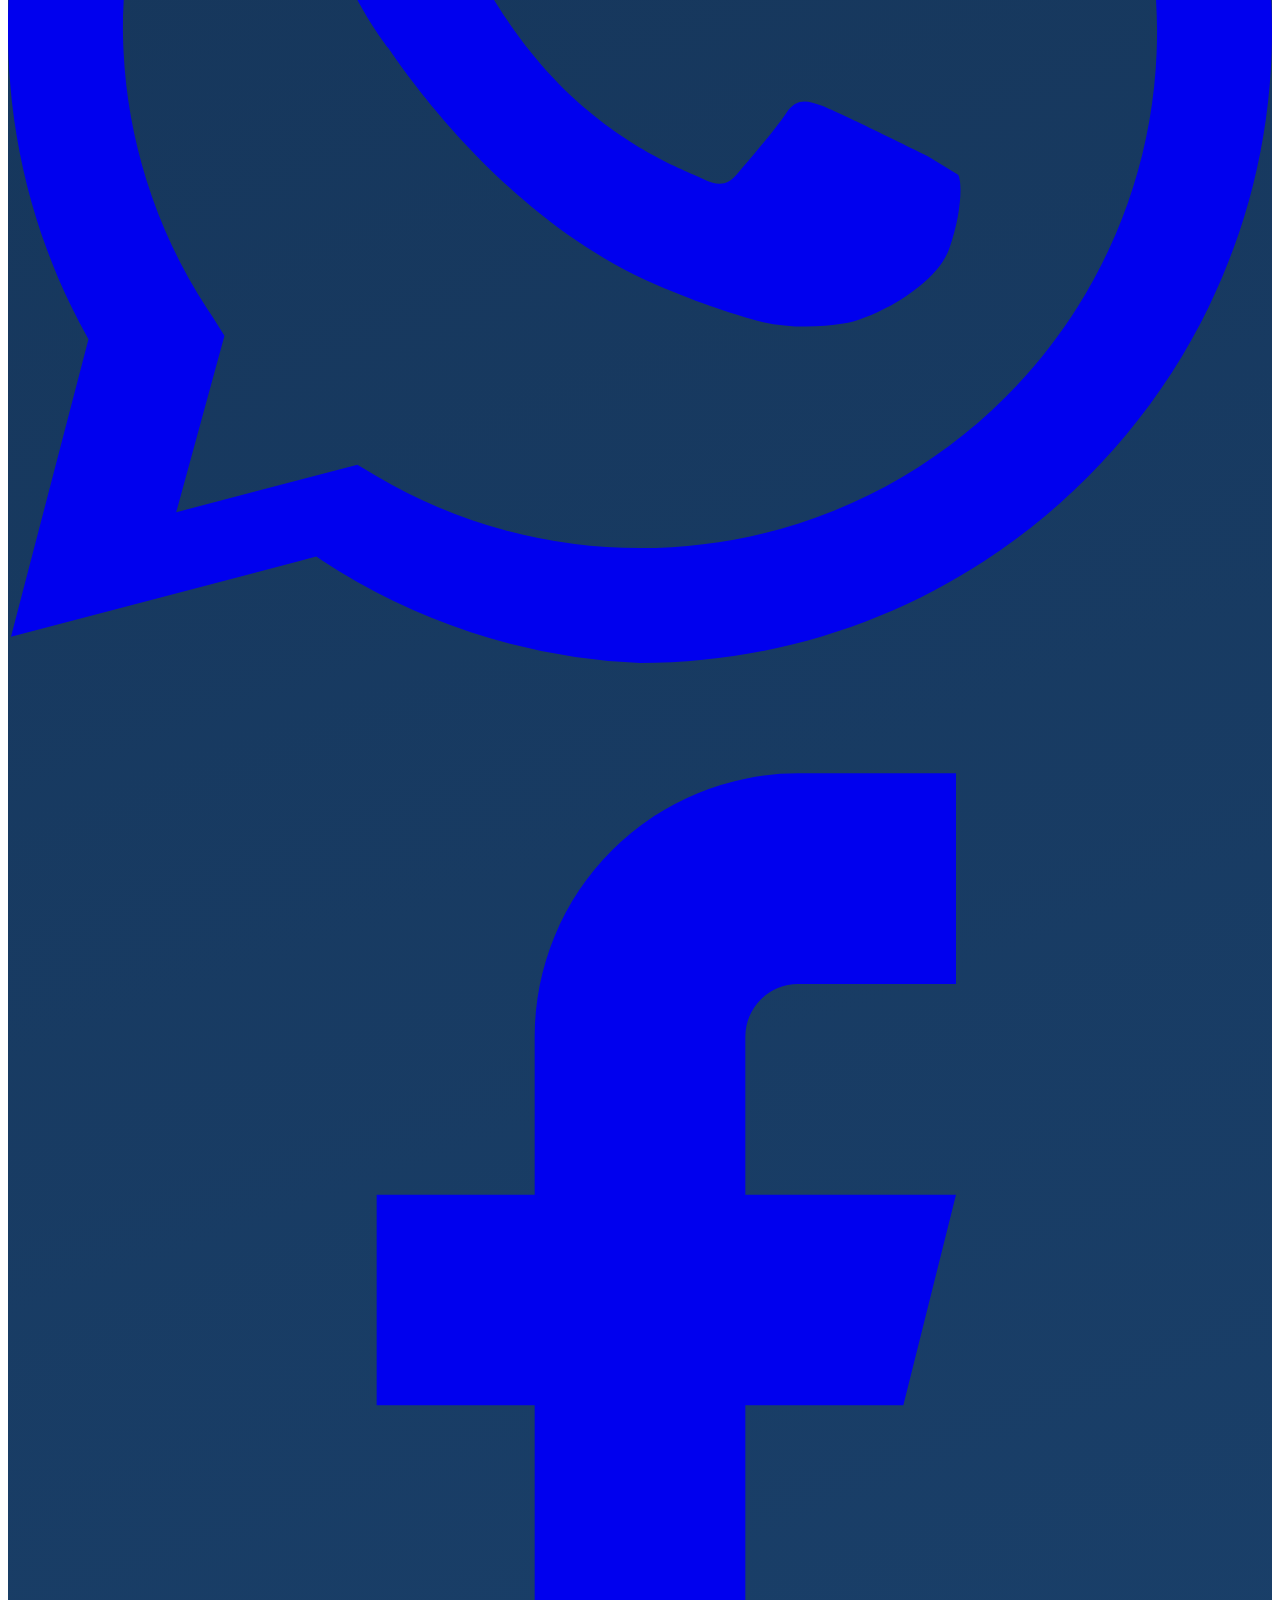
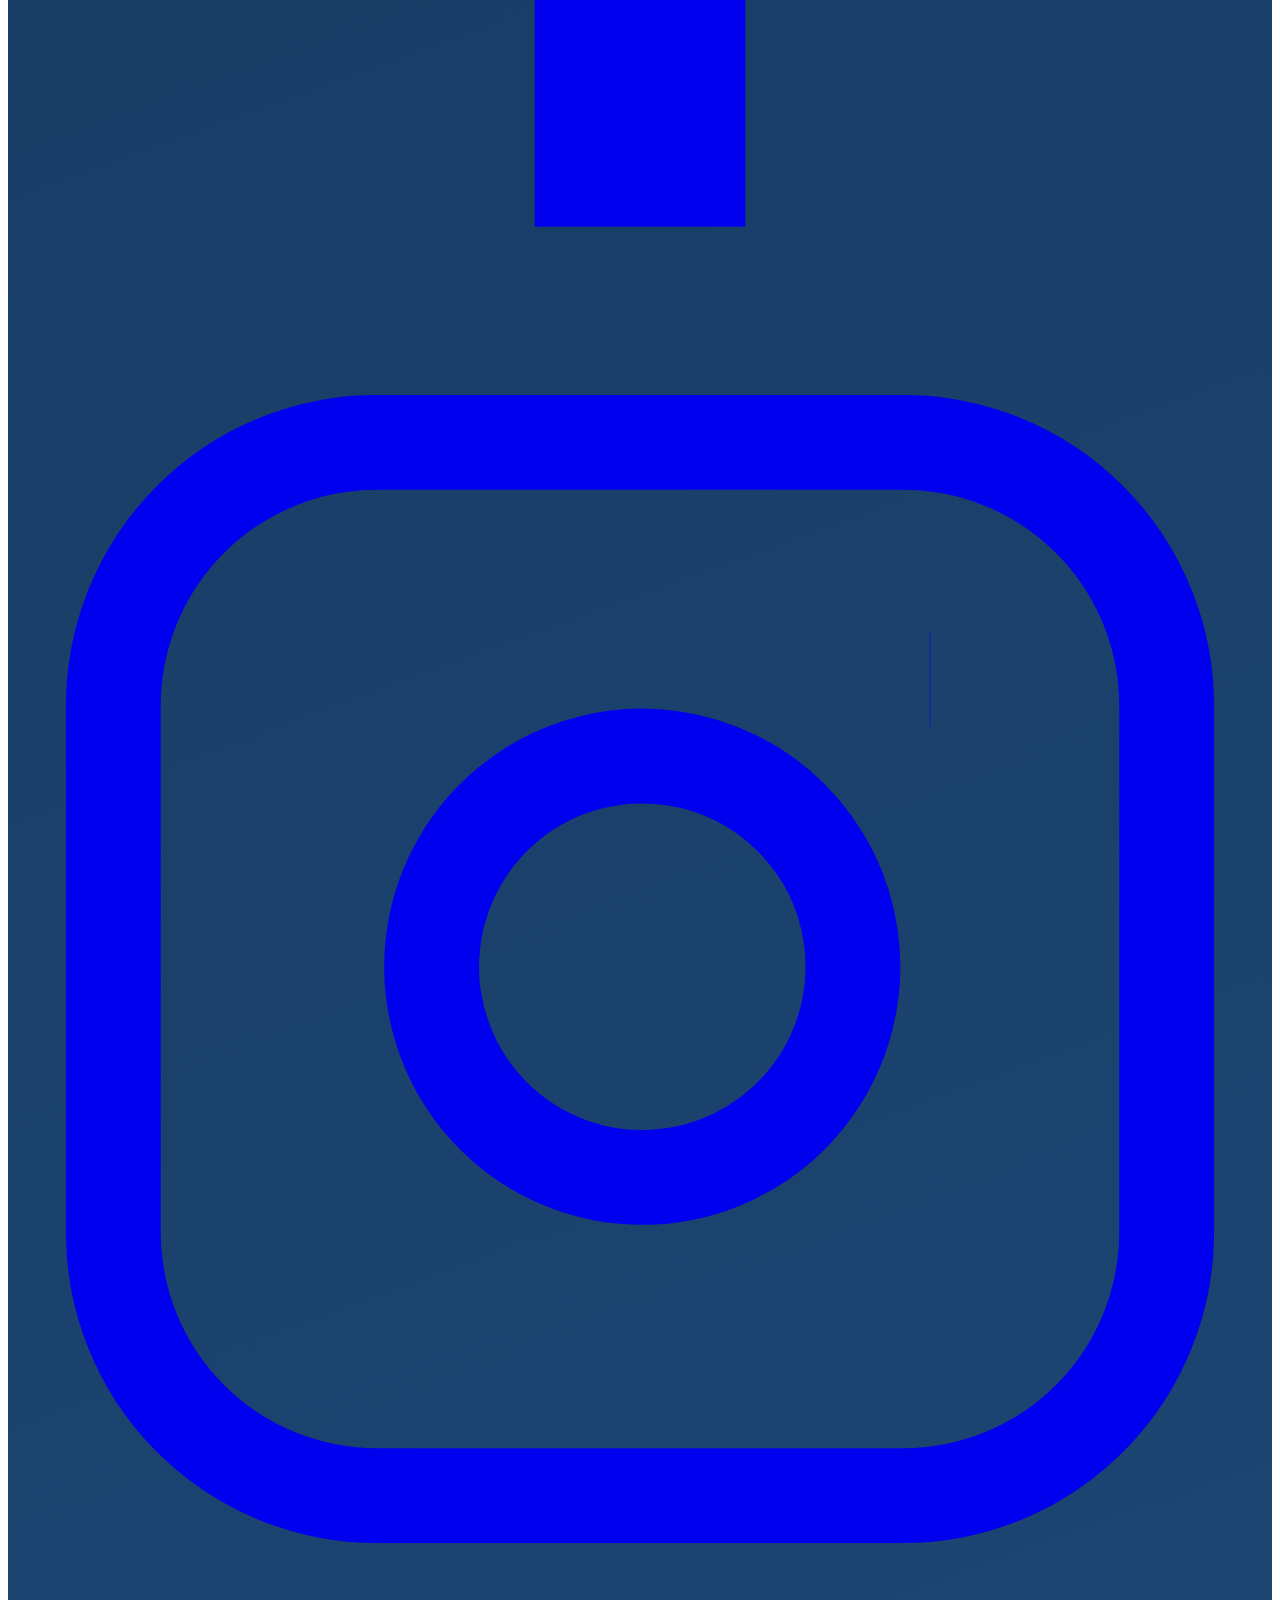
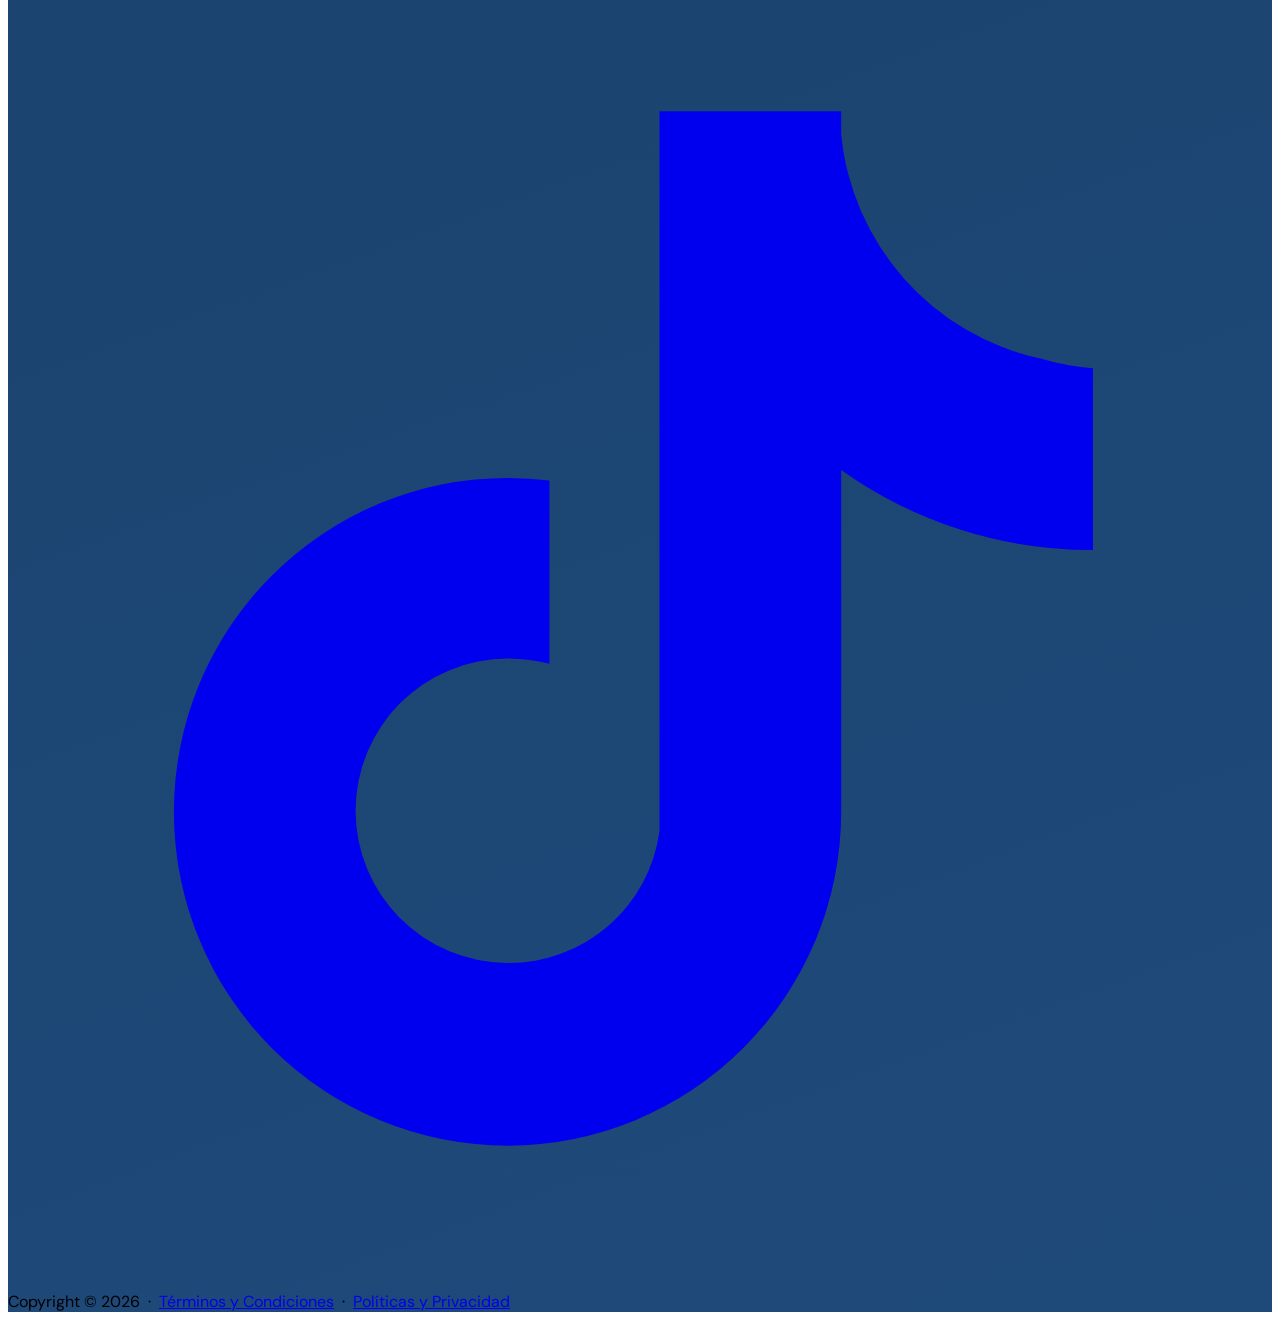
==== commit 3c965c27: "fix: loop de carrusel de partners ajustado en index y styles" ====
--- a/index.html
+++ b/index.html
@@ -217,19 +217,19 @@
         <div class="marquee-track">
           <!-- Repeat items twice for seamless loop -->
           <template id="partner-items">
-            <div class="partner-logo flex items-center gap-2 shrink-0 w-1/4 h-full p-2">
+            <div class="partner-logo flex items-center gap-2 shrink-0 w-1/12 h-full p-2">
               <img src="src/logos/AGB.svg" alt="Logo de la AGB">
             </div>
-            <div class="partner-logo flex items-center gap-2 shrink-0 w-1/4 h-full p-2">
+            <div class="partner-logo flex items-center gap-2 shrink-0 w-1/12 h-full p-2">
               <img src="src/logos/CTA.svg" alt="Logo de la CTA">
             </div>
-            <div class="partner-logo flex items-center gap-2 shrink-0 w-1/4 h-full p-2">
+            <div class="partner-logo flex items-center gap-2 shrink-0 w-1/12 h-full p-2">
               <img src="src/logos/DOMOS.svg" alt="Logo de DOMOS">
             </div>
-            <div class="partner-logo flex items-center gap-2 shrink-0 w-1/4 h-full p-2">
+            <div class="partner-logo flex items-center gap-2 shrink-0 w-1/12 h-full p-2">
               <img src="src/logos/MILENIUM.svg" alt="Logo de MILLENIUM">
             </div>
-            <div class="partner-logo flex items-center gap-2 shrink-0 w-1/4 h-full p-2">
+            <div class="partner-logo flex items-center gap-2 shrink-0 w-1/12 h-full p-2">
               <img src="src/logos/TRAVEL.svg" alt="Logo de la TRAVEL">
             </div>
           </template>
@@ -720,7 +720,7 @@
         const track = document.querySelector('.marquee-track');
         // Clone twice
         const html = tpl.innerHTML;
-        track.innerHTML = html + html;
+        track.innerHTML = html + html + html;
         tpl.remove();
       })();
 
--- a/styles.css
+++ b/styles.css
@@ -354,7 +354,7 @@
     display: flex;
     gap: 52px;
     align-items: center;
-    animation: marquee 22s linear infinite;
+    animation: marquee 20s linear infinite;
     width: max-content;
 }
 
@@ -368,7 +368,7 @@
     }
 
     to {
-        transform: translateX(-50%);
+        transform: translateX(-60.5%);
     }
 }
 
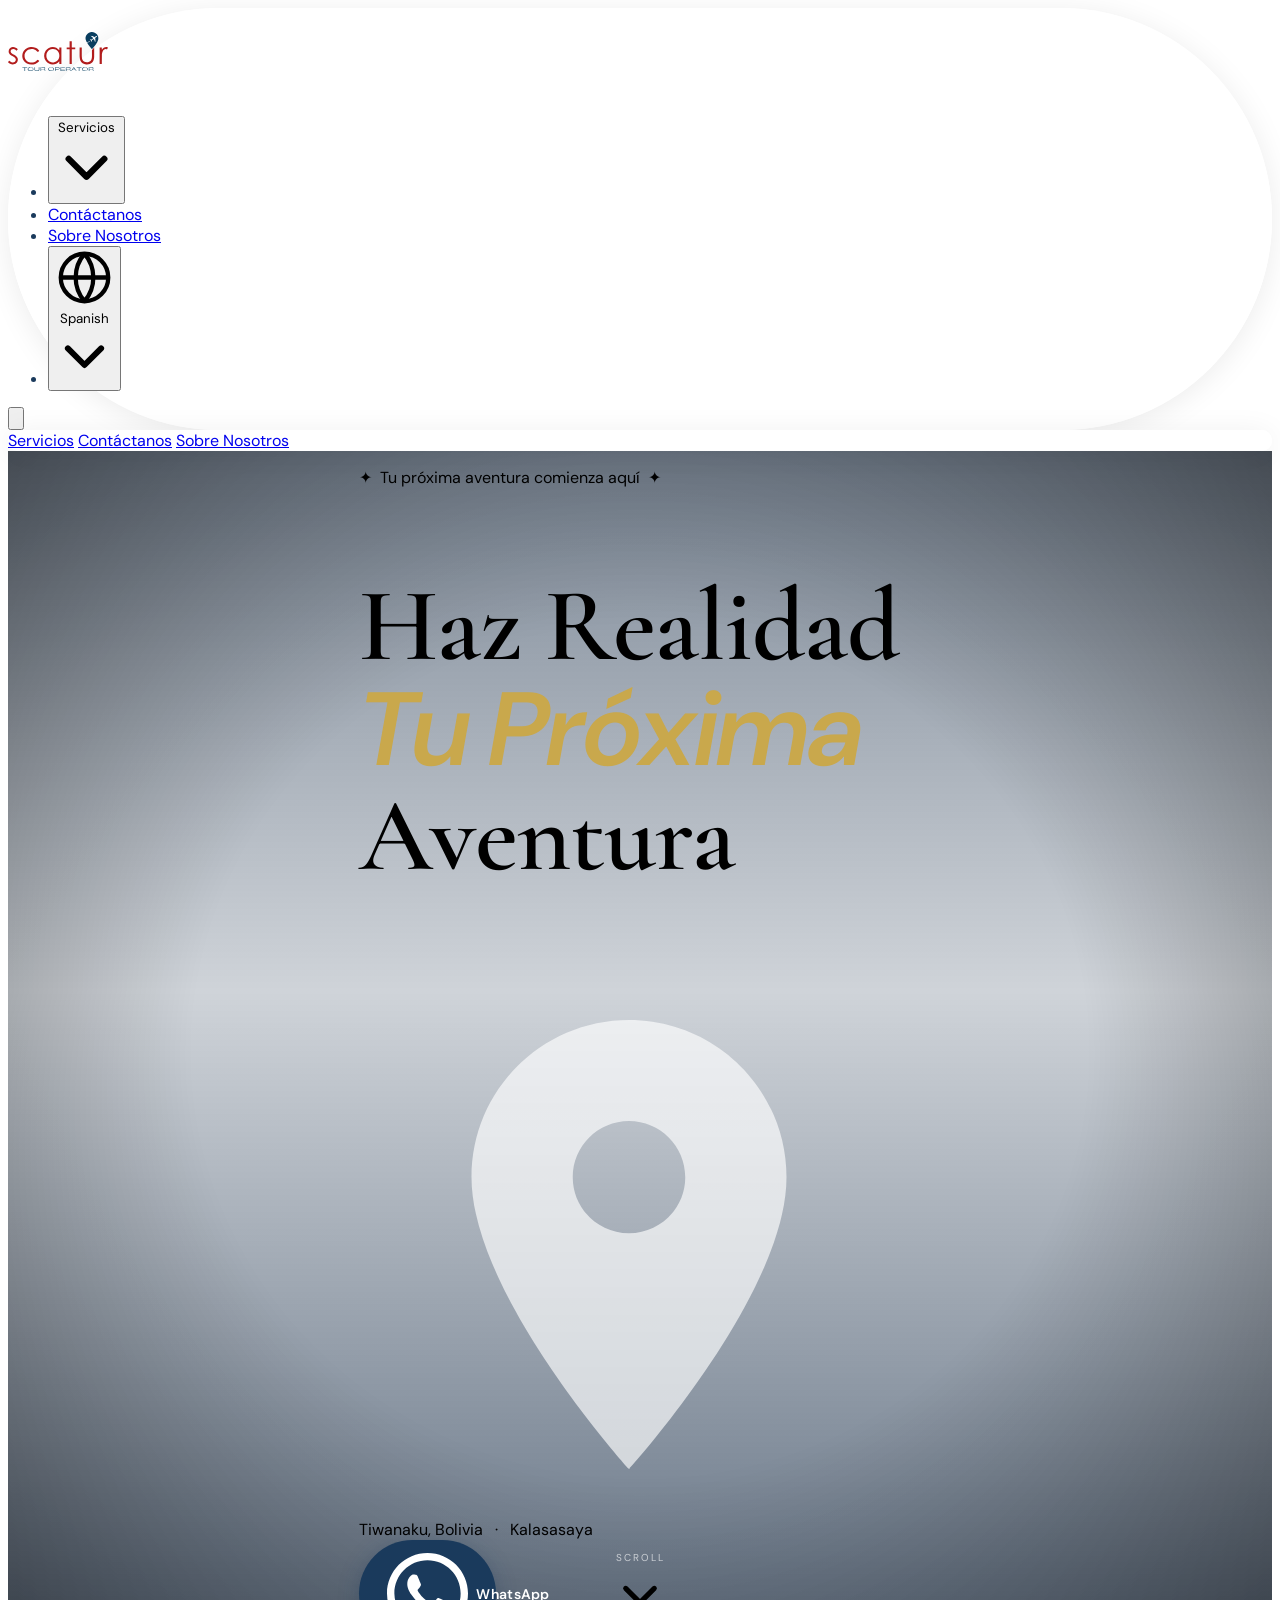
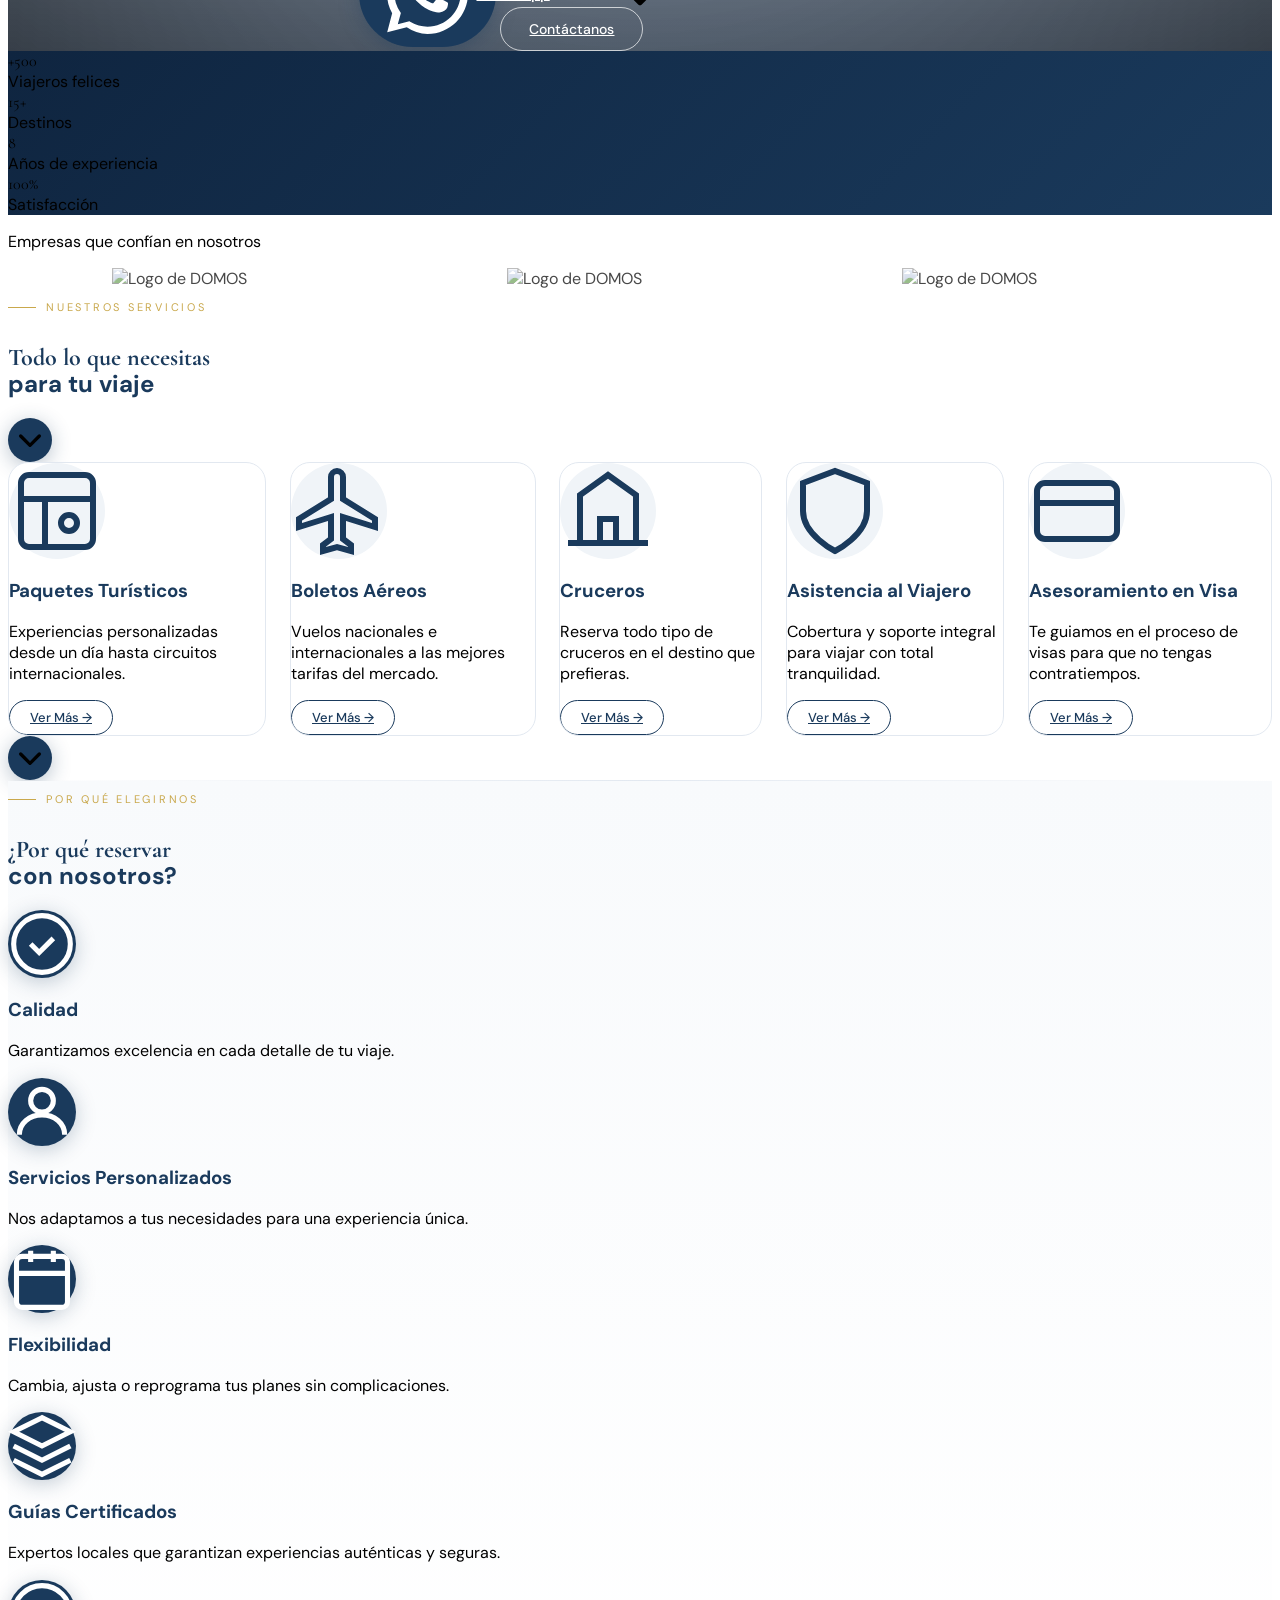
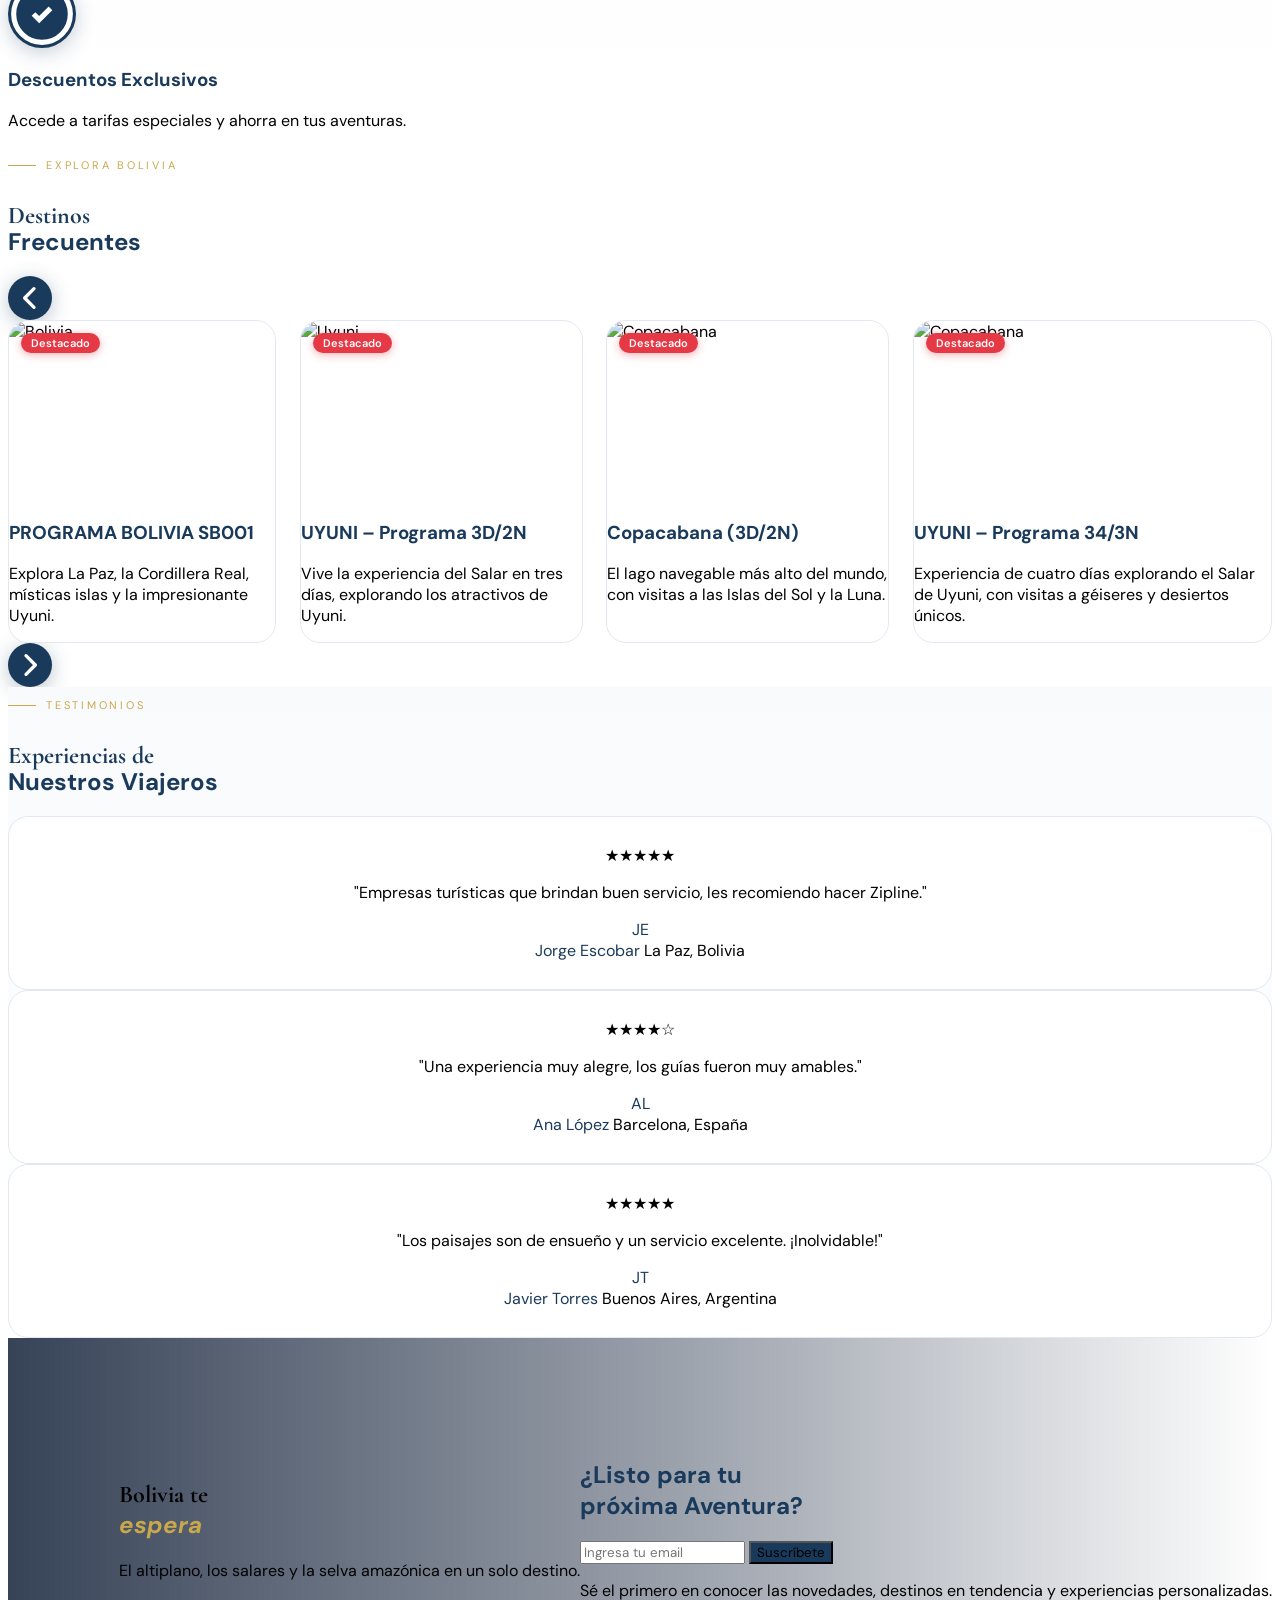
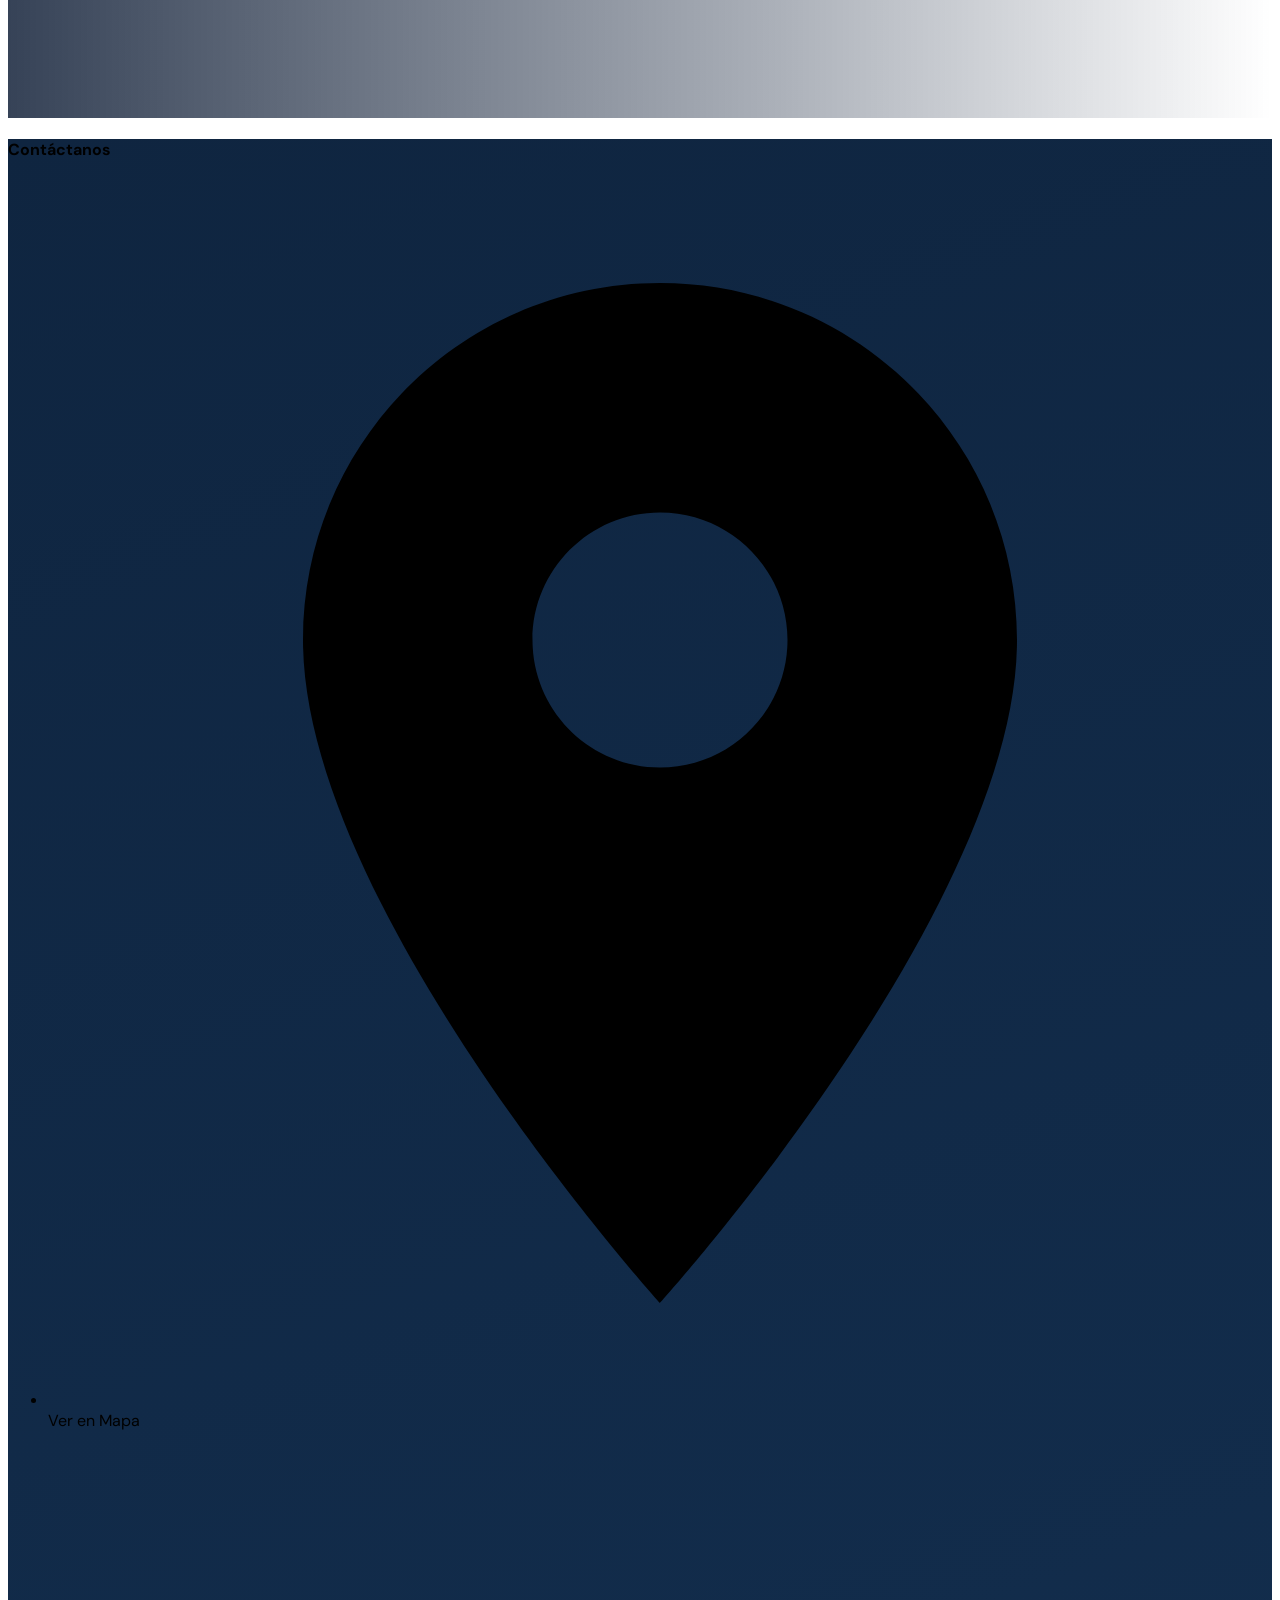
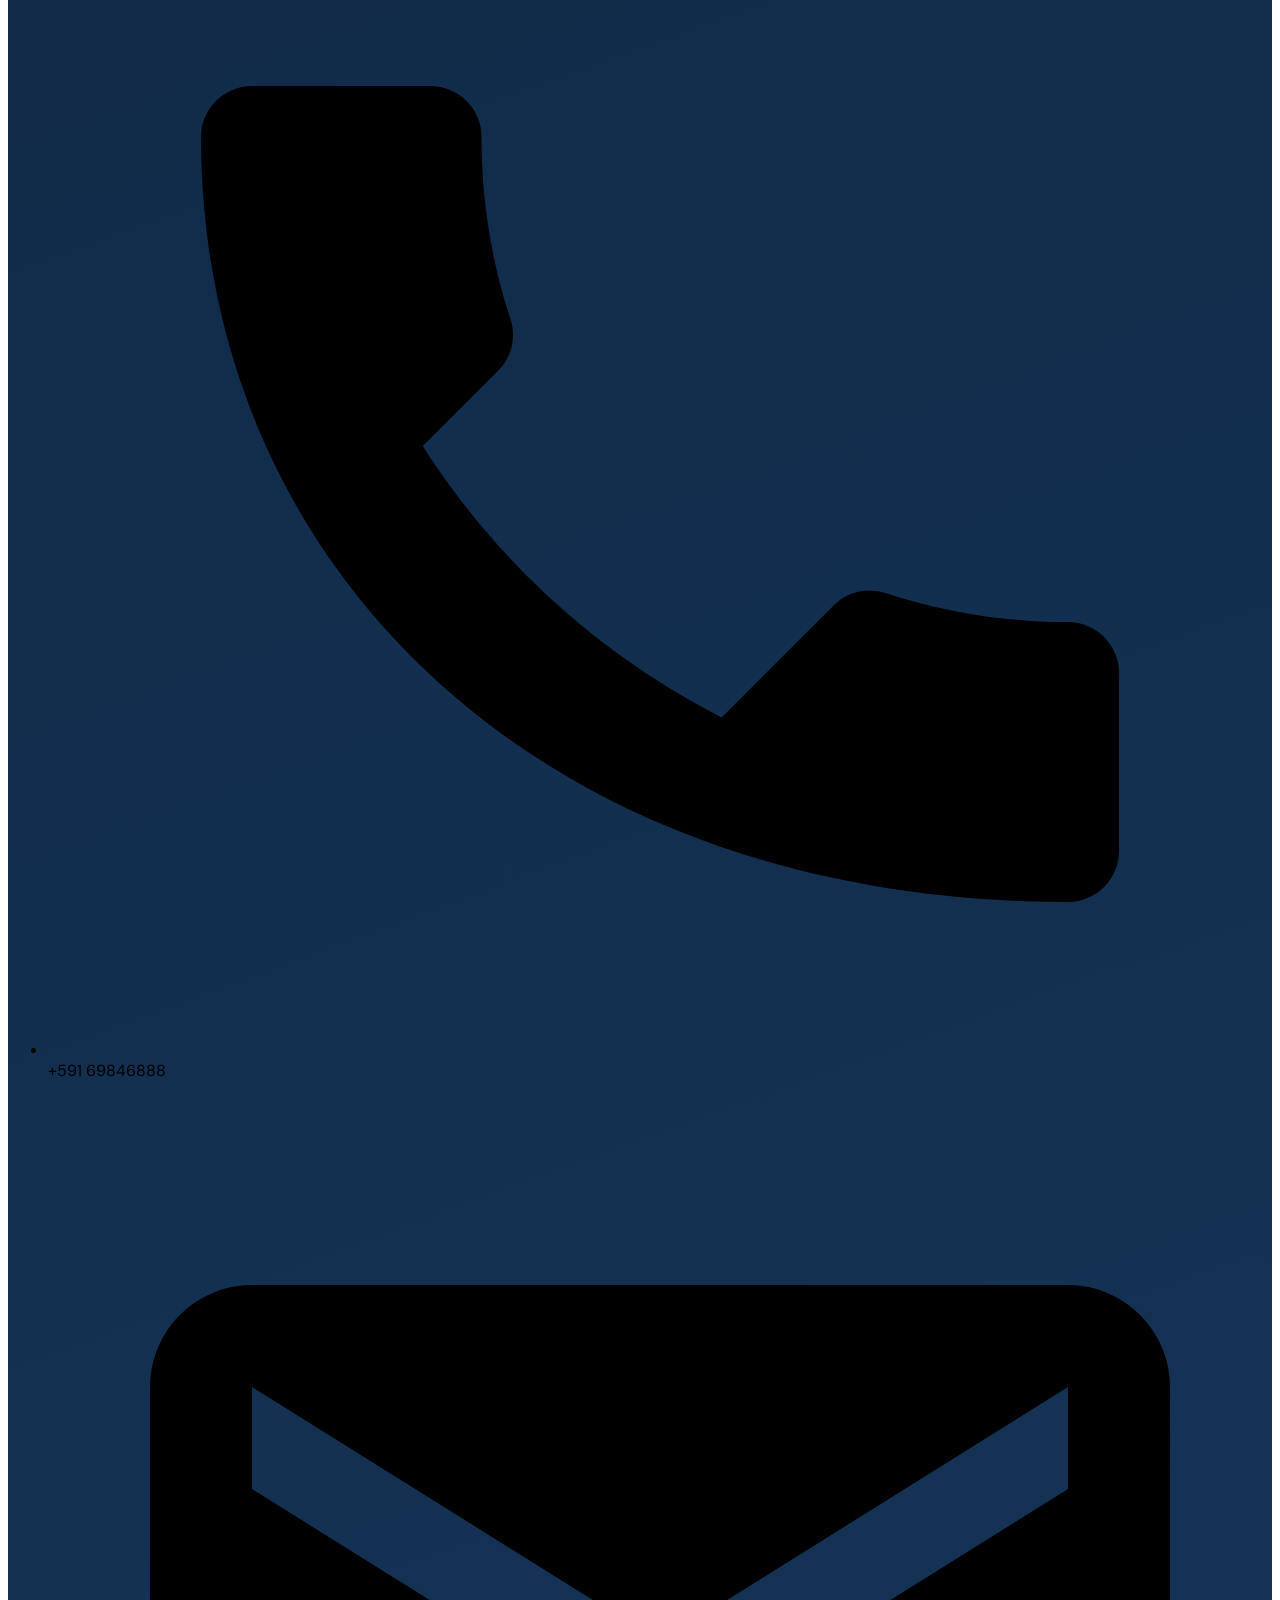
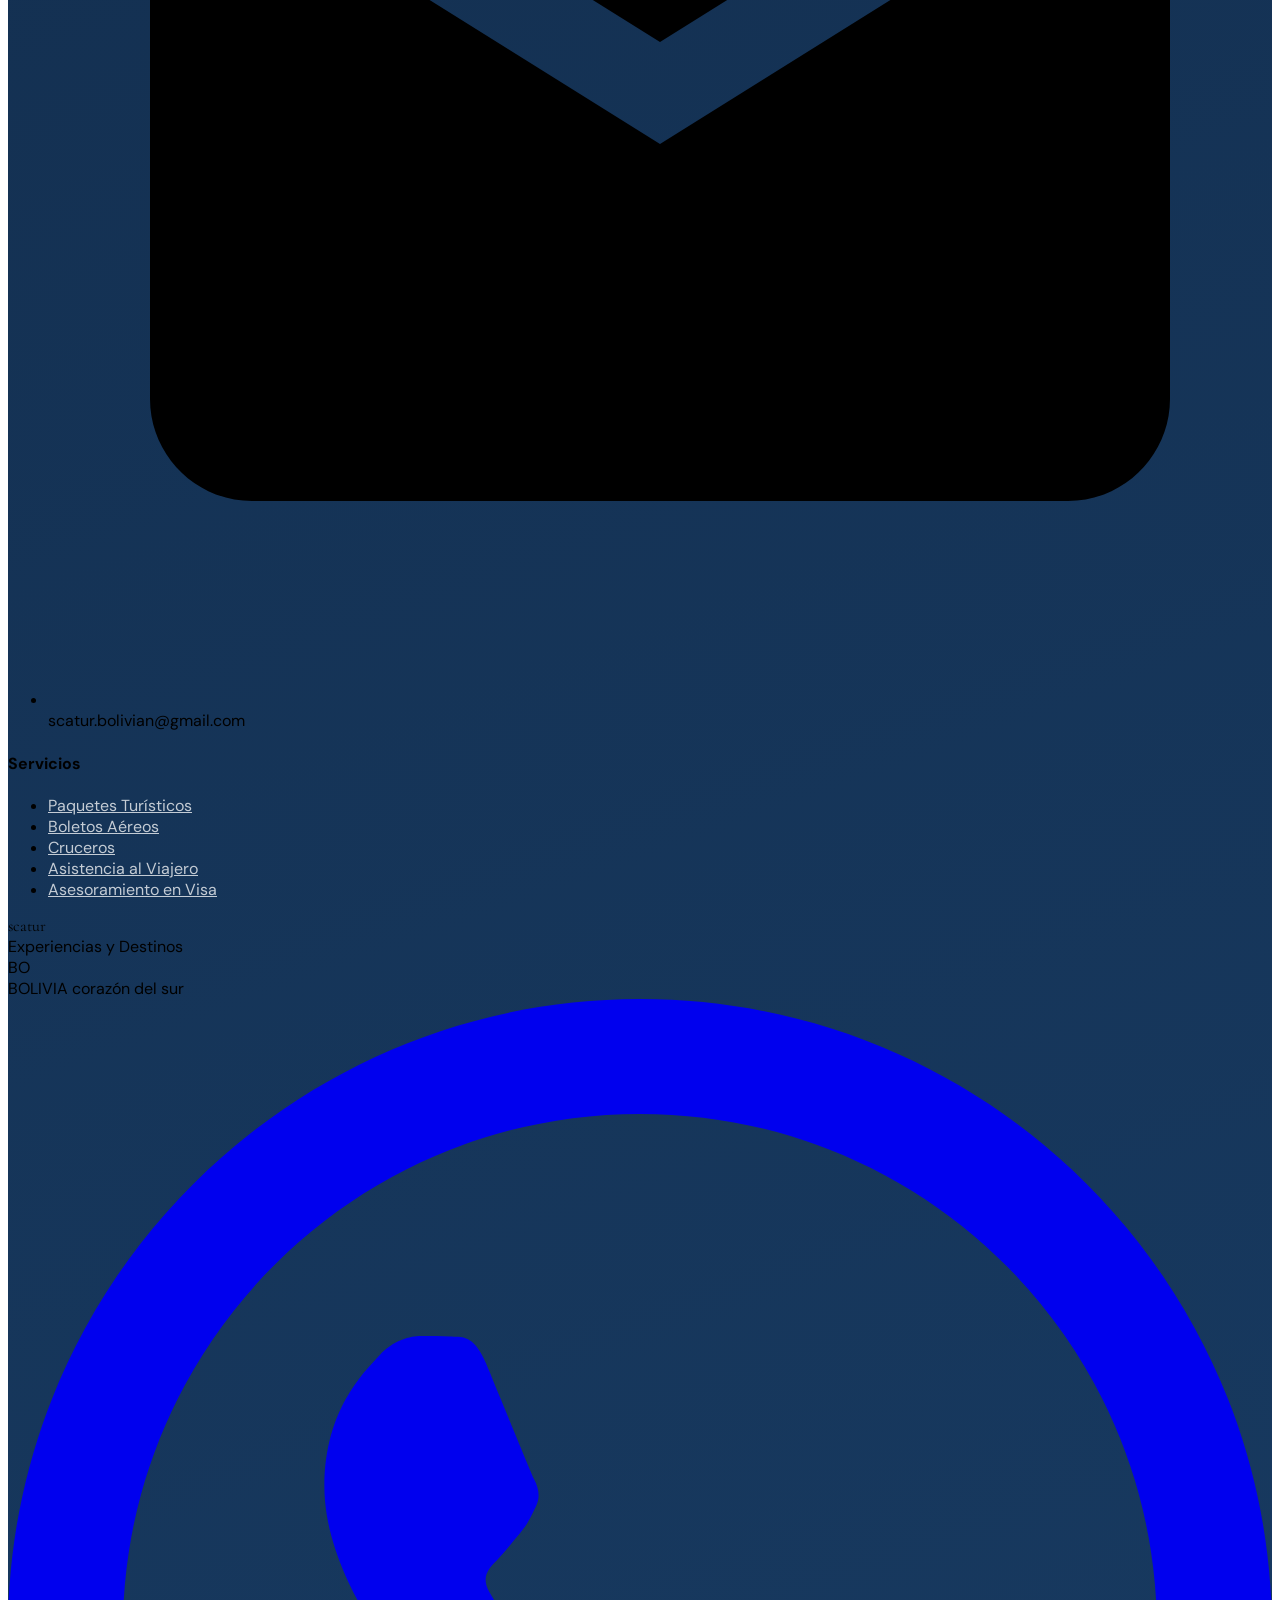
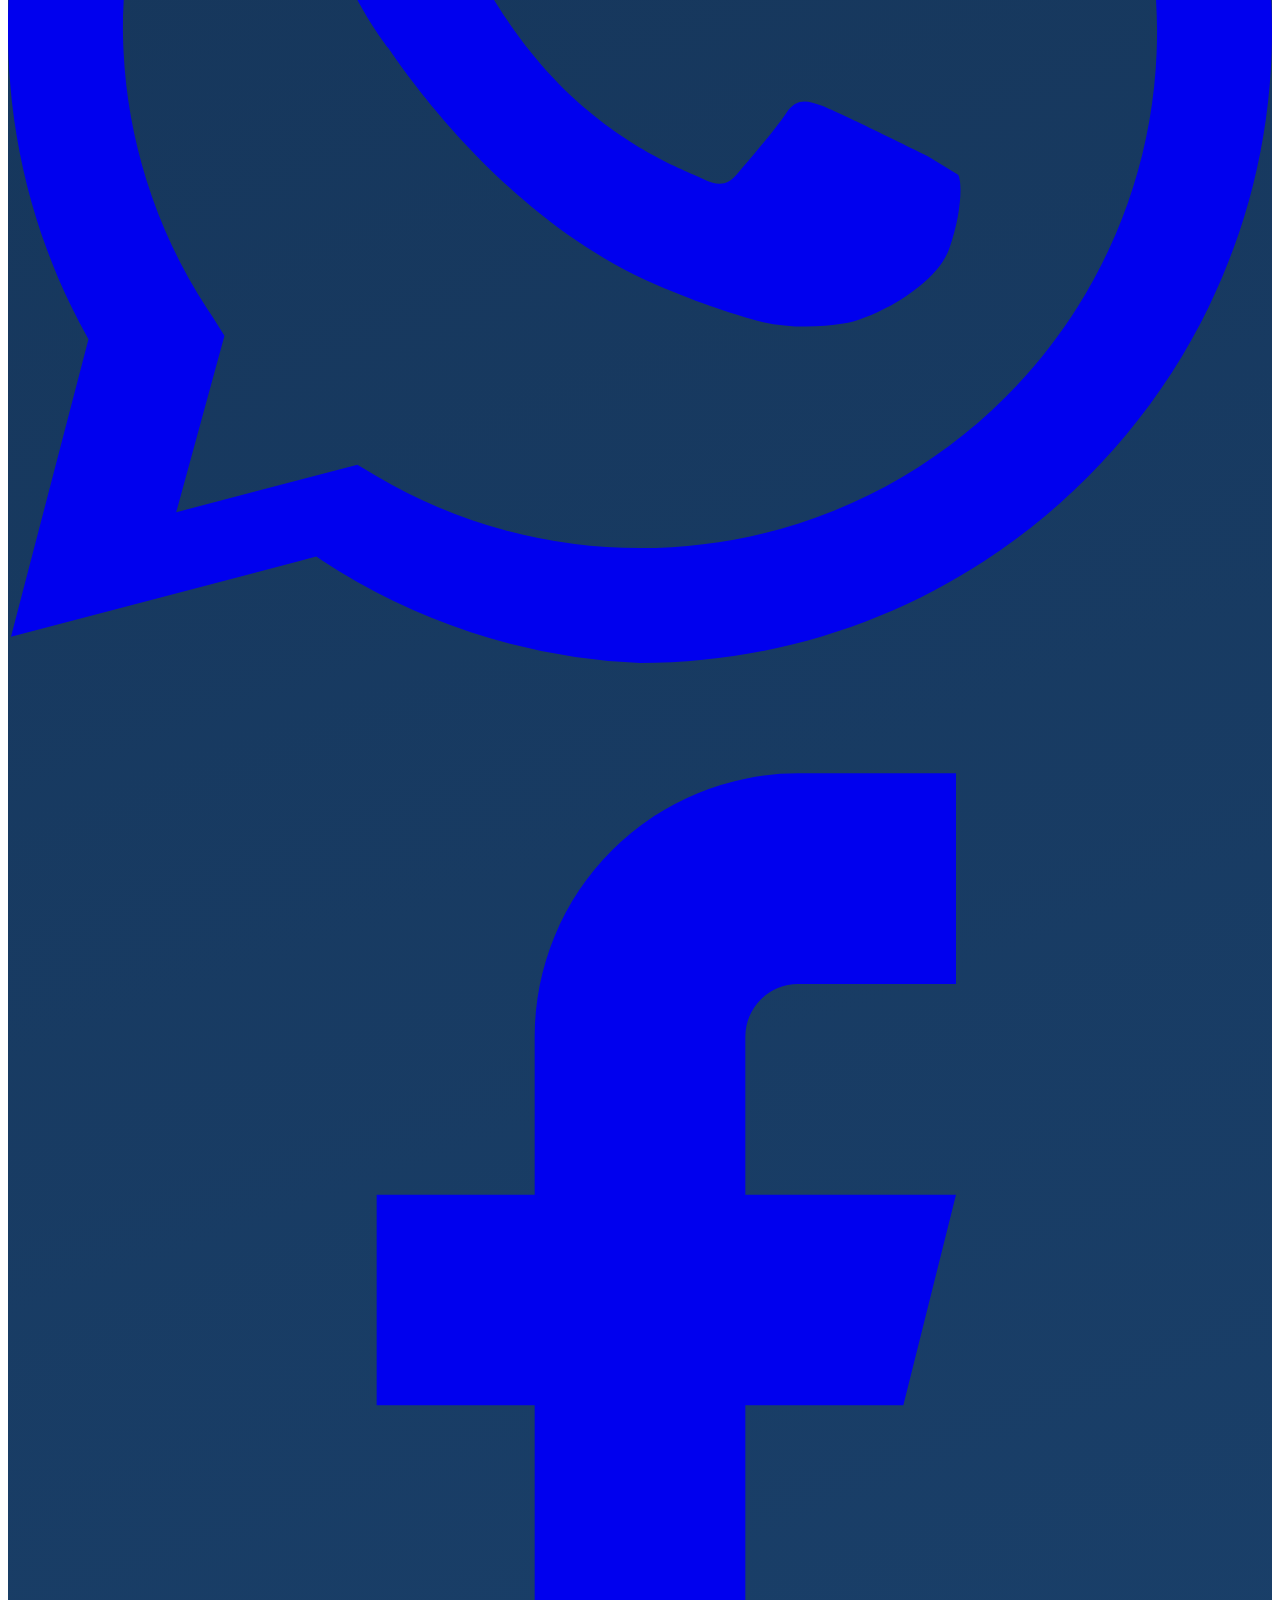
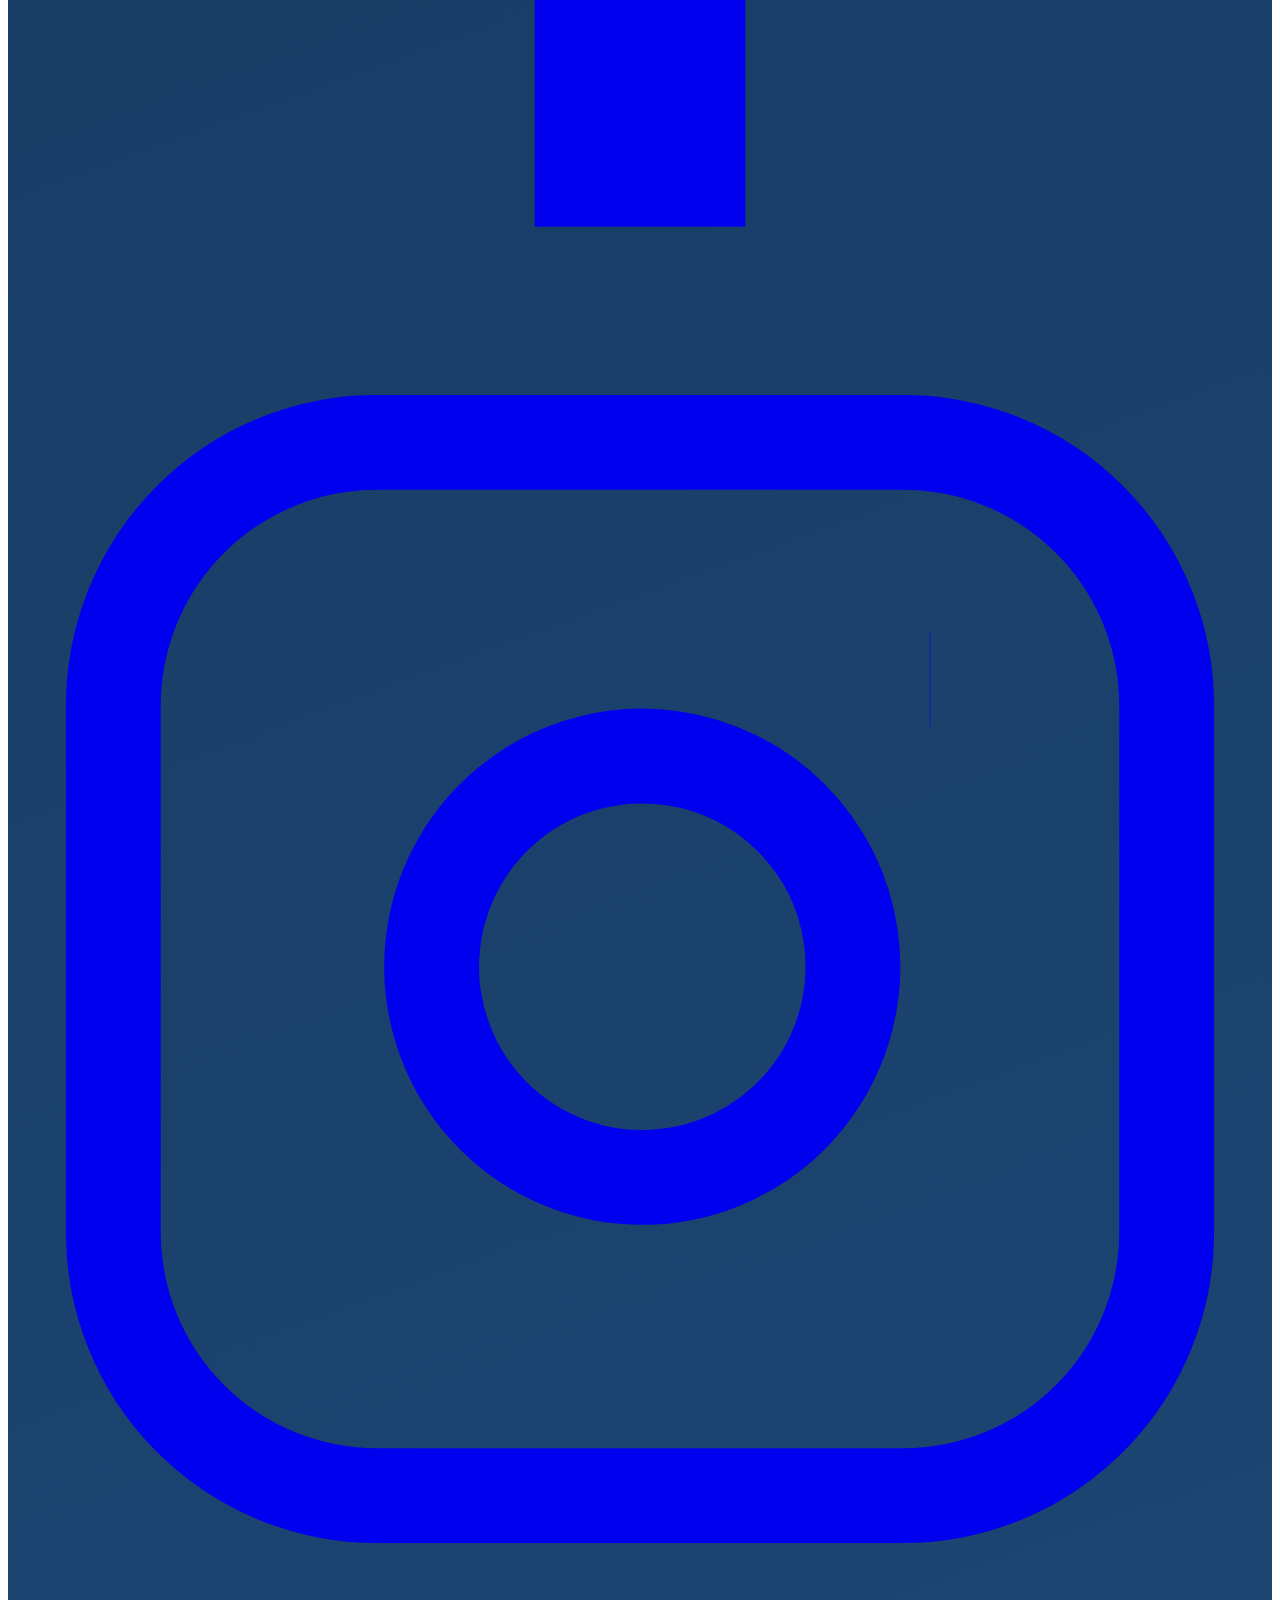
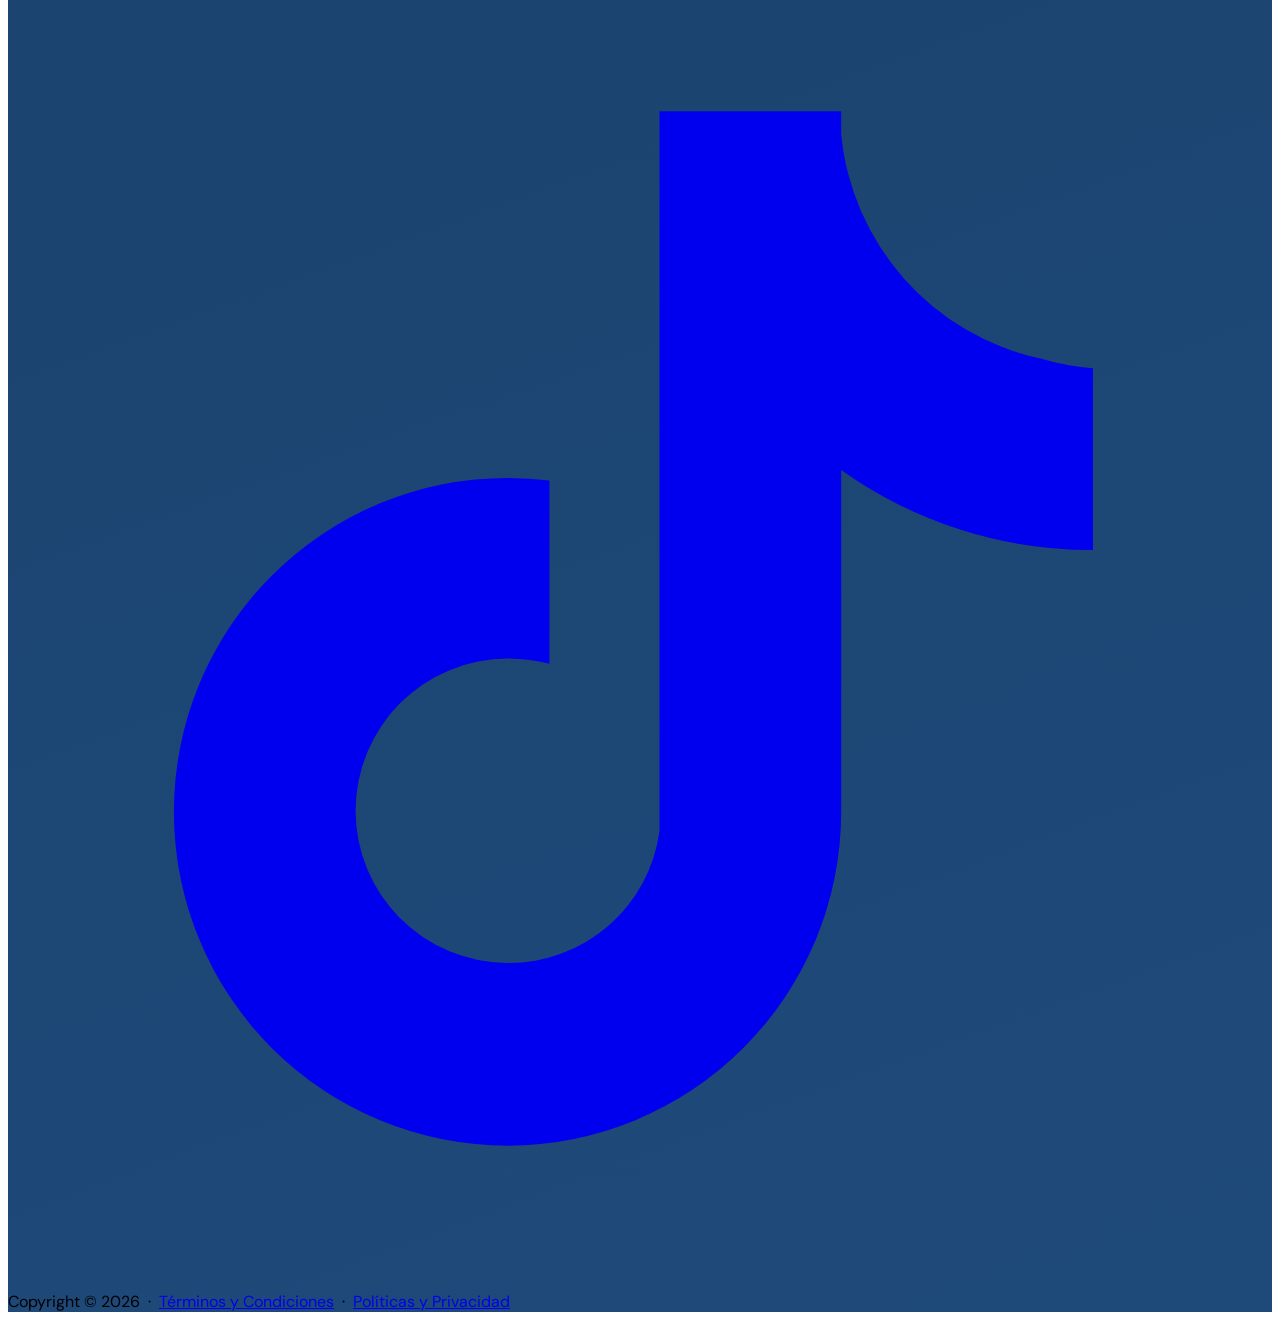
==== commit ef2def5a: "Service section en Index organizados e iconos apartados en src" ====
--- a/index.html
+++ b/index.html
@@ -244,6 +244,7 @@
     ============================================================ -->
     <section id="servicios" class="py-24 px-4">
       <div class="max-w-6xl mx-auto">
+        <!-- Titulo: todo lo que necesitas -->
         <div class="text-center mb-14">
           <p class="section-label justify-center mb-4" data-aos="fade-up">Nuestros Servicios</p>
           <h2 class="heading-display text-4xl md:text-5xl font-semibold" data-aos="fade-up" data-aos-delay="80">
@@ -254,21 +255,16 @@
         <div class="relative">
           <button onclick="scrollCarousel('services',-1)"
             class="carousel-btn absolute left-0 top-1/2 -translate-y-1/2 -translate-x-6 z-10 hidden md:flex">
-            <svg class="w-4 h-4" fill="none" viewBox="0 0 24 24" stroke="currentColor" stroke-width="2.5">
-              <path stroke-linecap="round" stroke-linejoin="round" d="M15 19l-7-7 7-7" />
-            </svg>
+            <img src="src/icono-flecha.svg" alt="Icono de flecha" class="w-4 h-4 rotate-90 invert">
           </button>
           <div class="overflow-hidden">
             <div id="services-track" class="carousel-track">
 
               <article class="service-card p-8 flex flex-col items-center text-center min-w-[280px] flex-1"
                 data-aos="fade-up" data-aos-delay="0">
-                <div class="icon-circle mb-6"><svg class="w-11 h-11" viewBox="0 0 24 24" fill="none" stroke-width="1.5"
-                    stroke="var(--primary)">
-                    <rect x="3" y="3" width="18" height="18" rx="2" />
-                    <path d="M3 9h18M9 21V9" />
-                    <circle cx="15" cy="15" r="2" />
-                  </svg></div>
+                <div class="icon-circle mb-6">
+                  <img src="src/icono-big-paquetes.svg" alt="Icono de Paquetes Turísticos" class="w-11 h-11">
+                </div>
                 <h3 class="text-lg font-bold mb-3" style="color:var(--primary);">Paquetes Turísticos</h3>
                 <p class="text-sm text-gray-500 leading-relaxed mb-6">Experiencias personalizadas desde un día hasta
                   circuitos internacionales.</p>
@@ -277,11 +273,9 @@
 
               <article class="service-card p-8 flex flex-col items-center text-center min-w-[280px] flex-1"
                 data-aos="fade-up" data-aos-delay="100">
-                <div class="icon-circle mb-6"><svg class="w-11 h-11" viewBox="0 0 24 24" fill="none" stroke-width="1.5"
-                    stroke="var(--primary)">
-                    <path
-                      d="M21 16v-2l-8-5V3.5c0-.83-.67-1.5-1.5-1.5S10 2.67 10 3.5V9l-8 5v2l8-2.5V19l-2 1.5V22l3.5-1 3.5 1v-1.5L13 19v-5.5l8 2.5z" />
-                  </svg></div>
+                <div class="icon-circle mb-6">
+                  <img src="src/icono-big-boletos.svg" alt="Icono de Boletos Aéreos" class="w-11 h-11">
+                </div>
                 <h3 class="text-lg font-bold mb-3" style="color:var(--primary);">Boletos Aéreos</h3>
                 <p class="text-sm text-gray-500 leading-relaxed mb-6">Vuelos nacionales e internacionales a las mejores
                   tarifas del mercado.</p>
@@ -290,10 +284,9 @@
 
               <article class="service-card p-8 flex flex-col items-center text-center min-w-[280px] flex-1"
                 data-aos="fade-up" data-aos-delay="200">
-                <div class="icon-circle mb-6"><svg class="w-11 h-11" viewBox="0 0 24 24" fill="none" stroke-width="1.5"
-                    stroke="var(--primary)">
-                    <path d="M2 20h20M5 20V8l7-5 7 5v12M10 20v-6h4v6" />
-                  </svg></div>
+                <div class="icon-circle mb-6">
+                  <img src="src/icono-big-cruceros.svg" alt="Icono Cruceros" class="w-11 h-11">
+                </div>
                 <h3 class="text-lg font-bold mb-3" style="color:var(--primary);">Cruceros</h3>
                 <p class="text-sm text-gray-500 leading-relaxed mb-6">Reserva todo tipo de cruceros en el destino que
                   prefieras.</p>
@@ -302,10 +295,9 @@
 
               <article class="service-card p-8 flex flex-col items-center text-center min-w-[280px] flex-1"
                 data-aos="fade-up" data-aos-delay="0">
-                <div class="icon-circle mb-6"><svg class="w-11 h-11" viewBox="0 0 24 24" fill="none" stroke-width="1.5"
-                    stroke="var(--primary)">
-                    <path d="M12 22s8-4 8-10V5l-8-3-8 3v7c0 6 8 10 8 10z" />
-                  </svg></div>
+                <div class="icon-circle mb-6">
+                  <img src="src/icono-big-asistencia.svg" alt="Icono Asistencia al Viajero" class="w-11 h-11">
+                </div>
                 <h3 class="text-lg font-bold mb-3" style="color:var(--primary);">Asistencia al Viajero</h3>
                 <p class="text-sm text-gray-500 leading-relaxed mb-6">Cobertura y soporte integral para viajar con total
                   tranquilidad.</p>
@@ -314,11 +306,9 @@
 
               <article class="service-card p-8 flex flex-col items-center text-center min-w-[280px] flex-1"
                 data-aos="fade-up" data-aos-delay="100">
-                <div class="icon-circle mb-6"><svg class="w-11 h-11" viewBox="0 0 24 24" fill="none" stroke-width="1.5"
-                    stroke="var(--primary)">
-                    <rect x="2" y="5" width="20" height="14" rx="2" />
-                    <path d="M2 10h20" />
-                  </svg></div>
+                <div class="icon-circle mb-6">
+                  <img src="src/icono-big-visa.svg" alt="Icono Asesoramiento en Visa" class="w-11 h-11">
+                </div>
                 <h3 class="text-lg font-bold mb-3" style="color:var(--primary);">Asesoramiento en Visa</h3>
                 <p class="text-sm text-gray-500 leading-relaxed mb-6">Te guiamos en el proceso de visas para que no
                   tengas contratiempos.</p>
@@ -329,9 +319,7 @@
           </div>
           <button onclick="scrollCarousel('services',1)"
             class="carousel-btn cbtn absolute right-0 top-1/2 -translate-y-1/2 translate-x-6 z-10 hidden md:flex">
-            <svg class="w-4 h-4" fill="none" viewBox="0 0 24 24" stroke="currentColor" stroke-width="2.5">
-              <path stroke-linecap="round" stroke-linejoin="round" d="M9 5l7 7-7 7" />
-            </svg>
+            <img src="src/icono-flecha.svg" alt="Icono de flecha" class="w-4 h-4 -rotate-90 invert">
           </button>
         </div>
       </div>
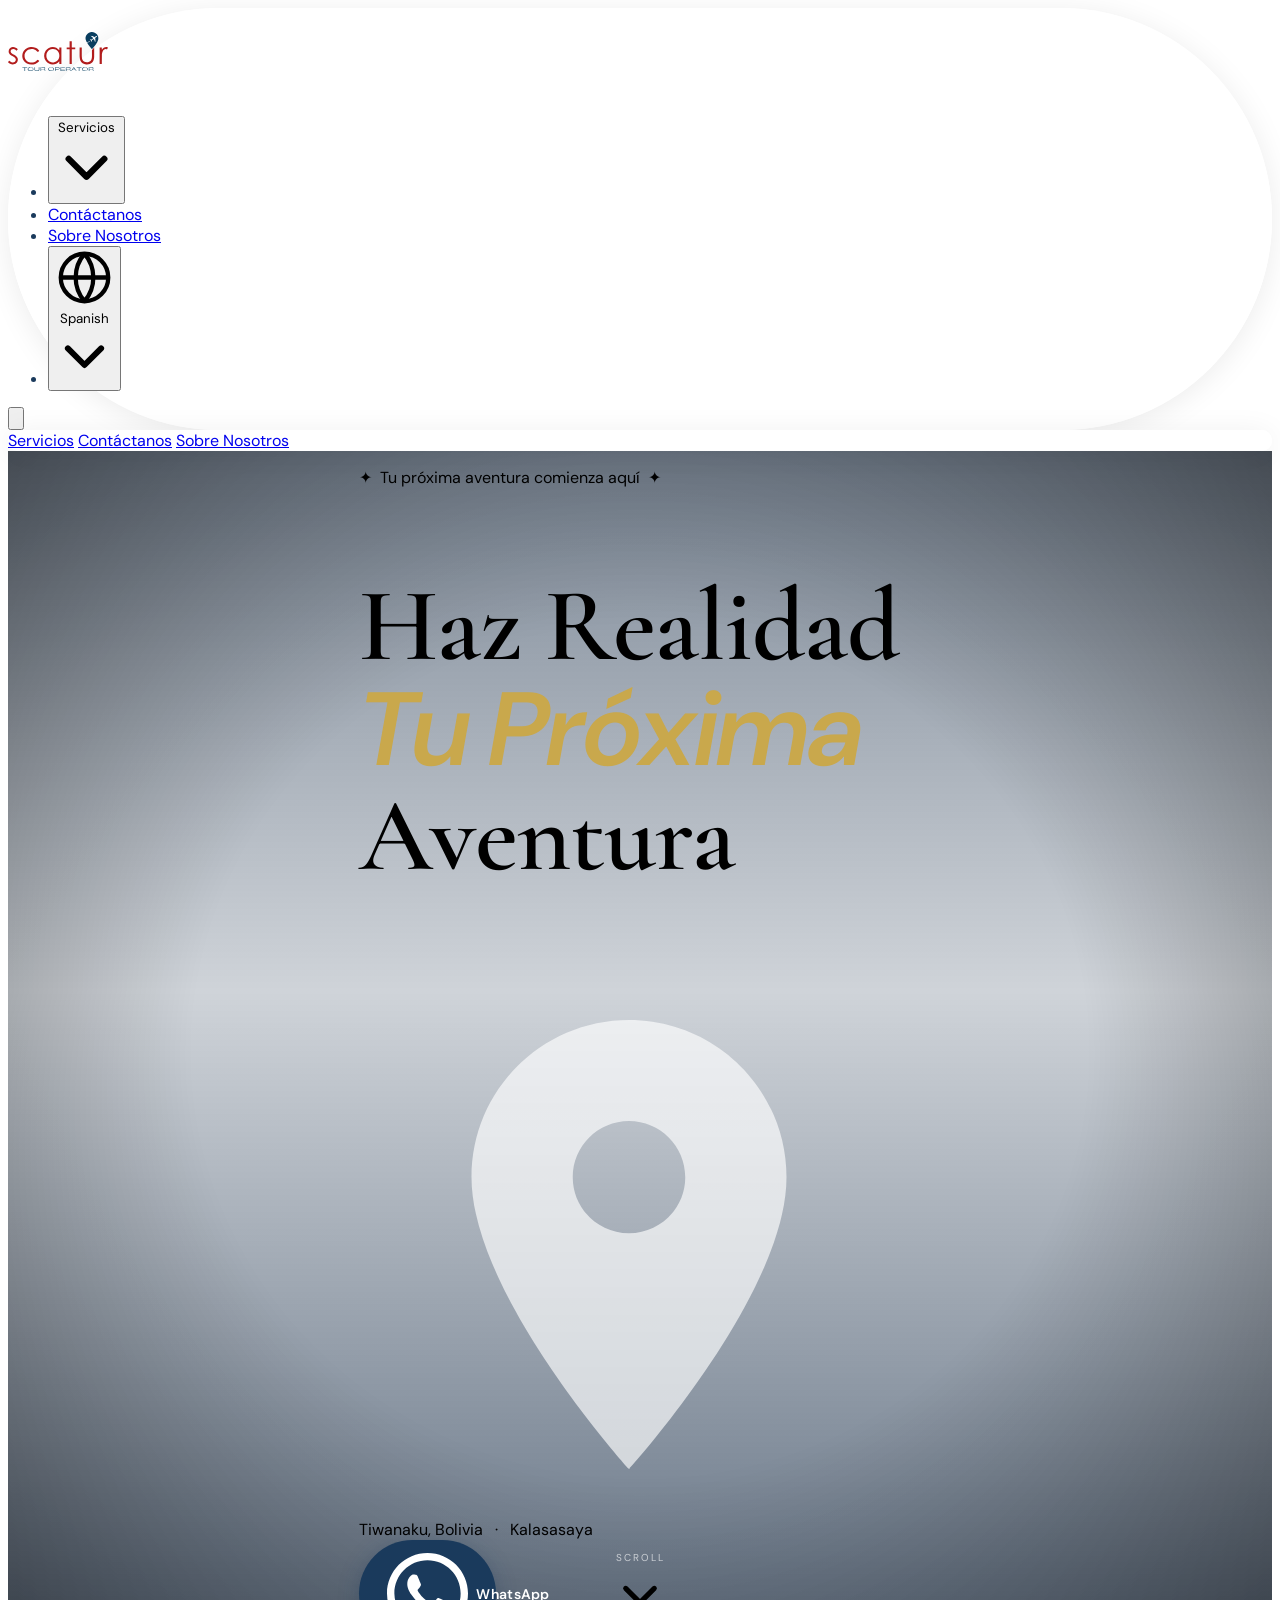
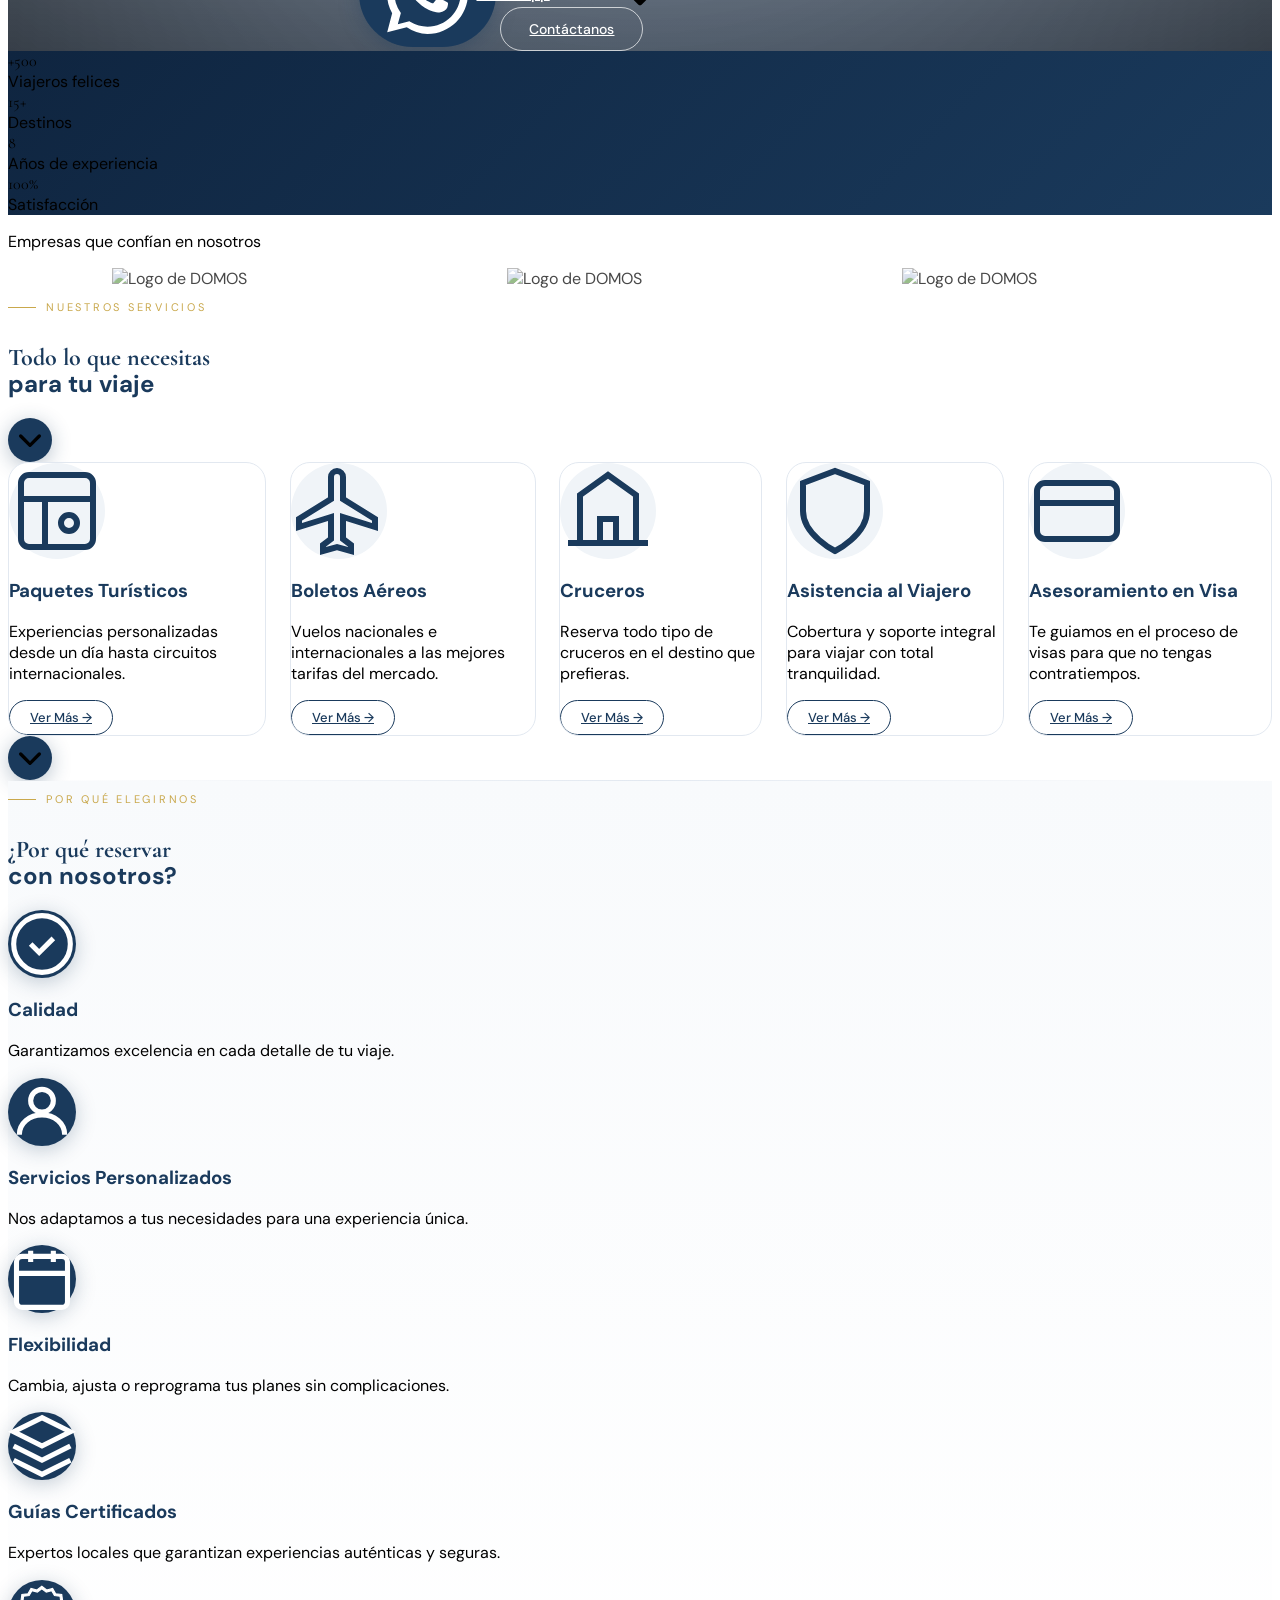
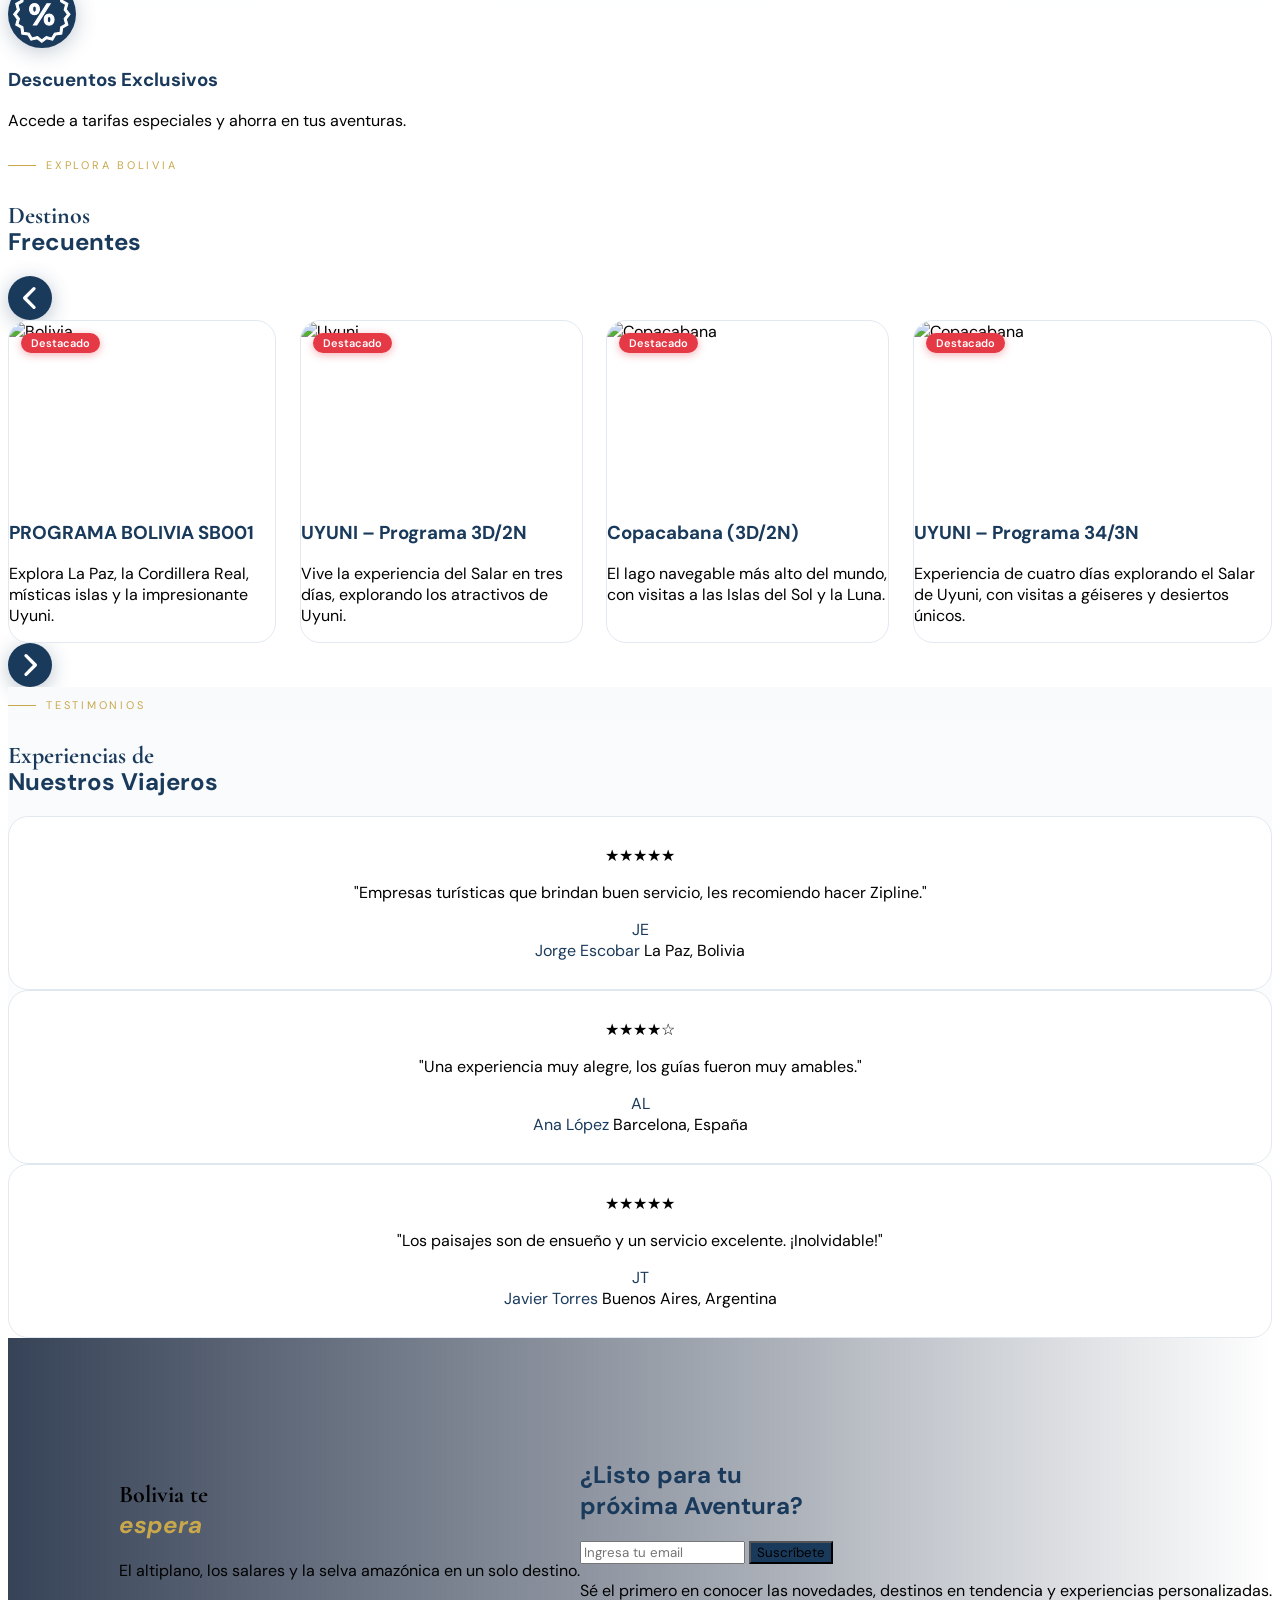
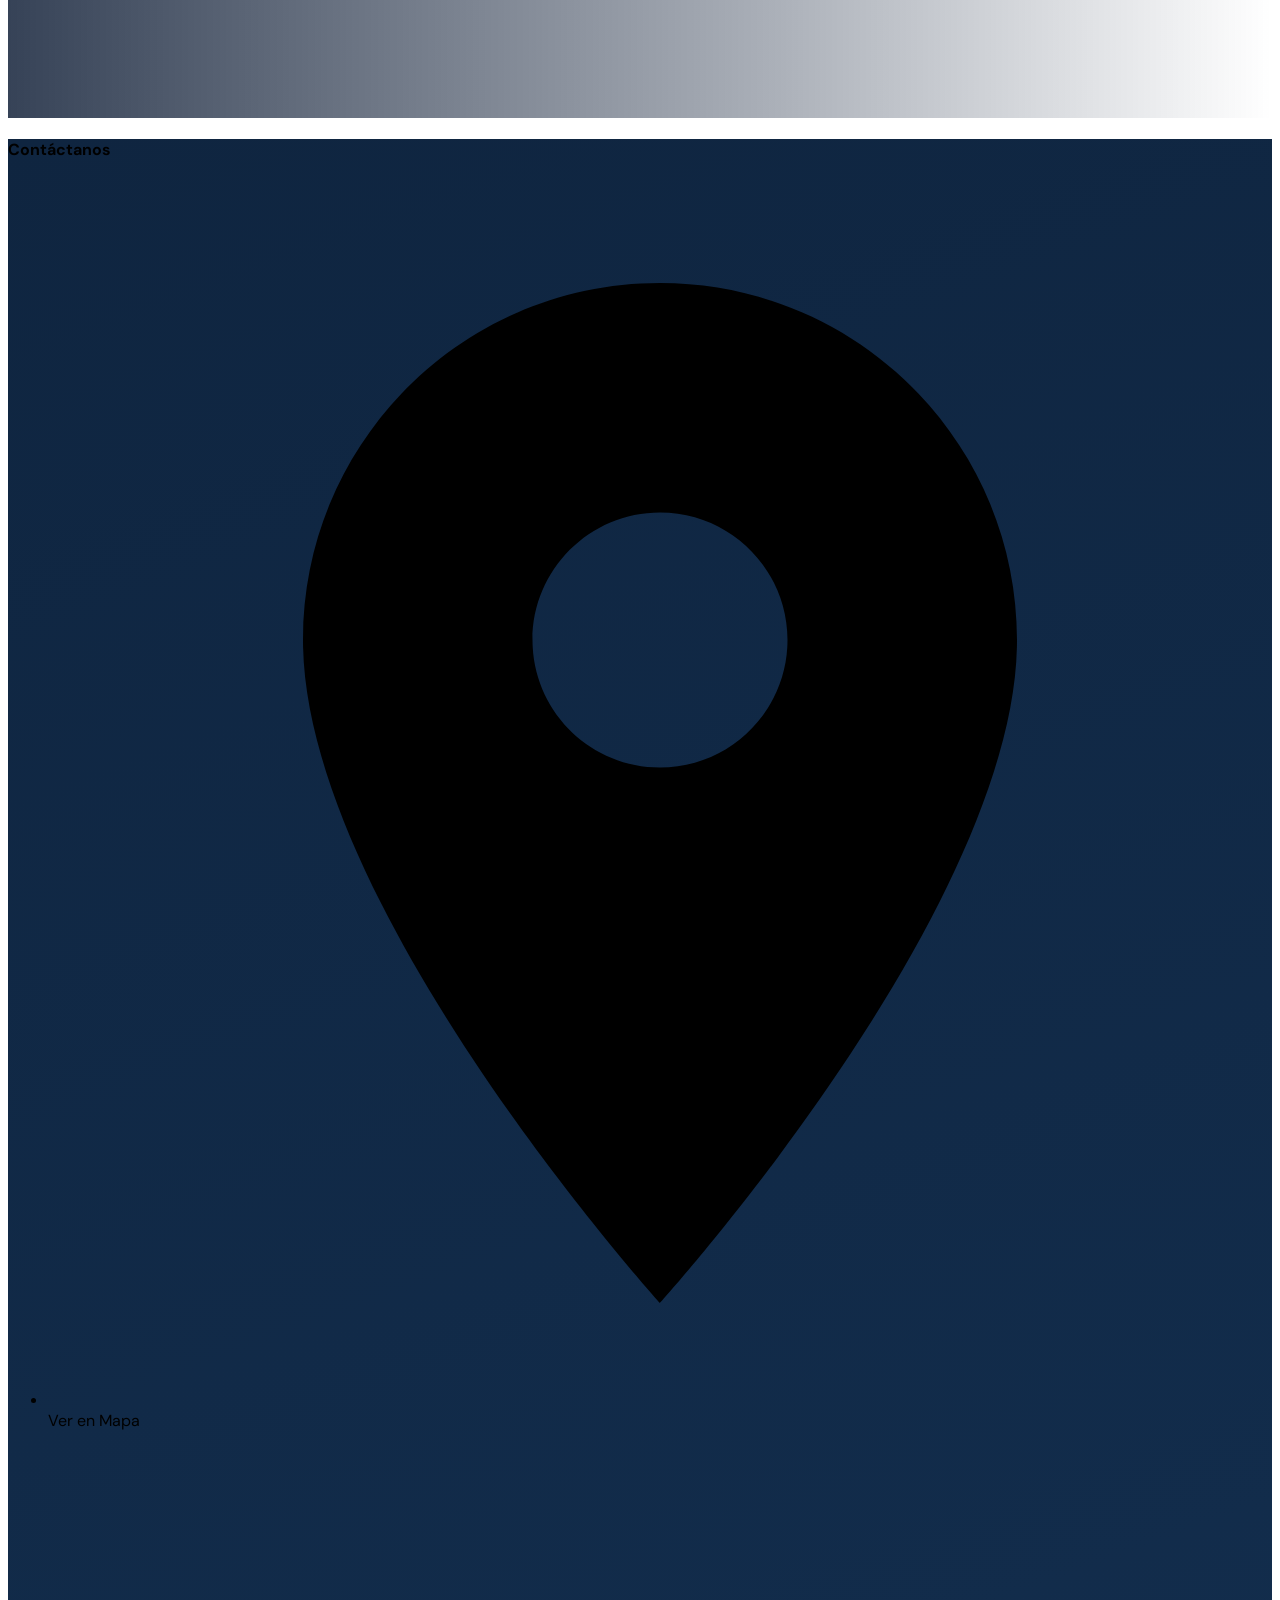
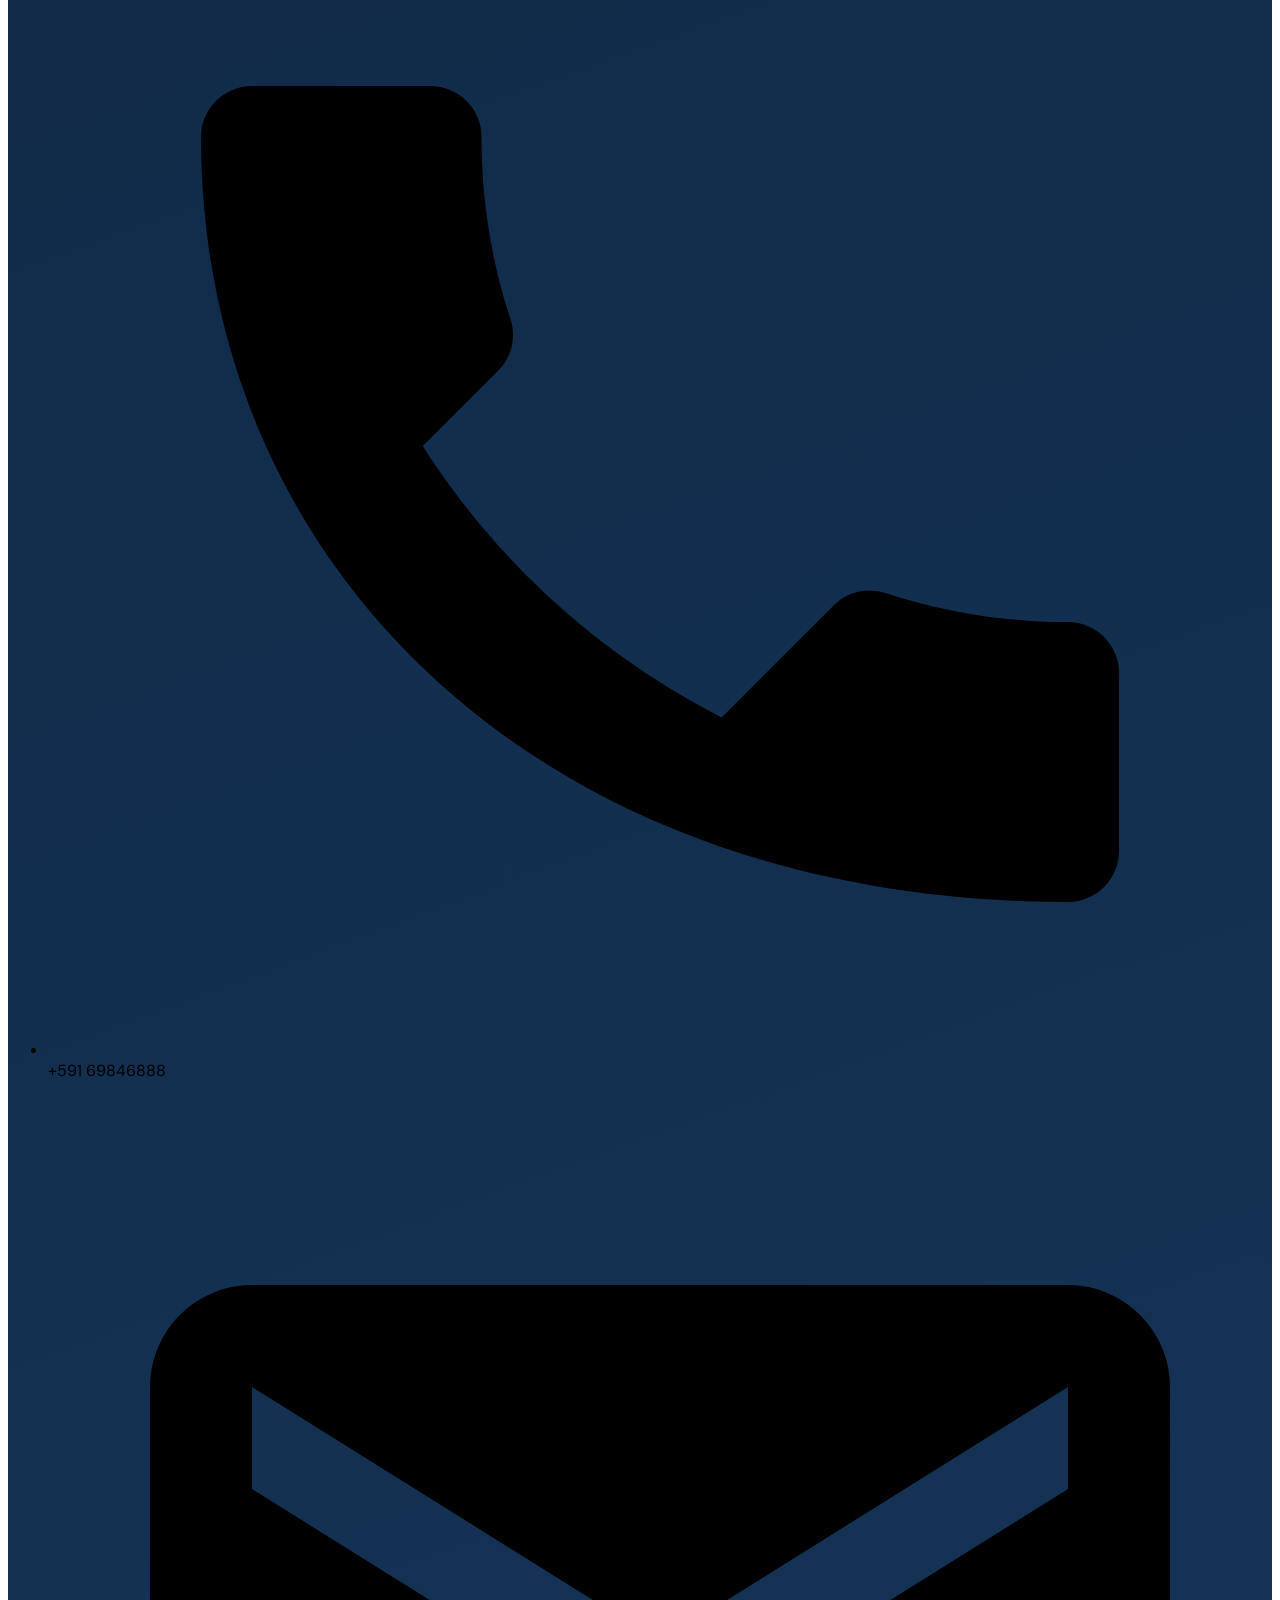
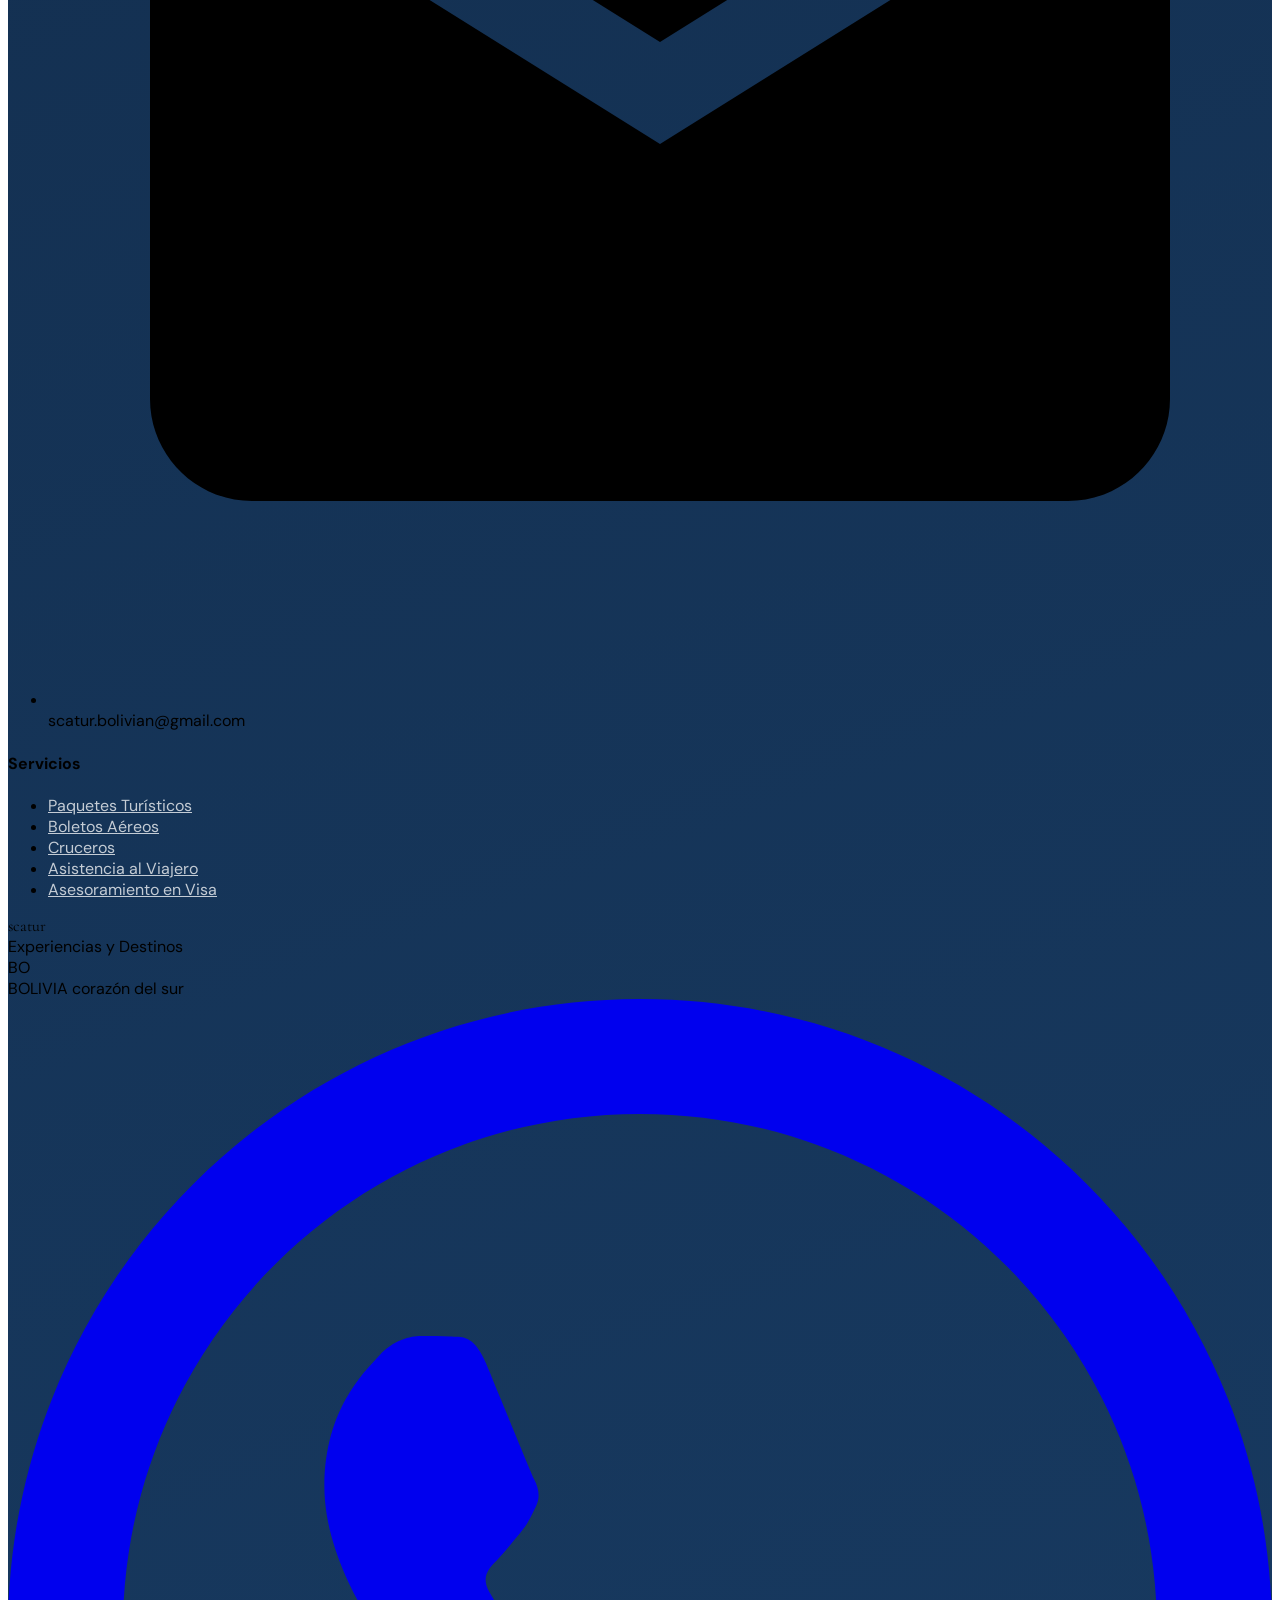
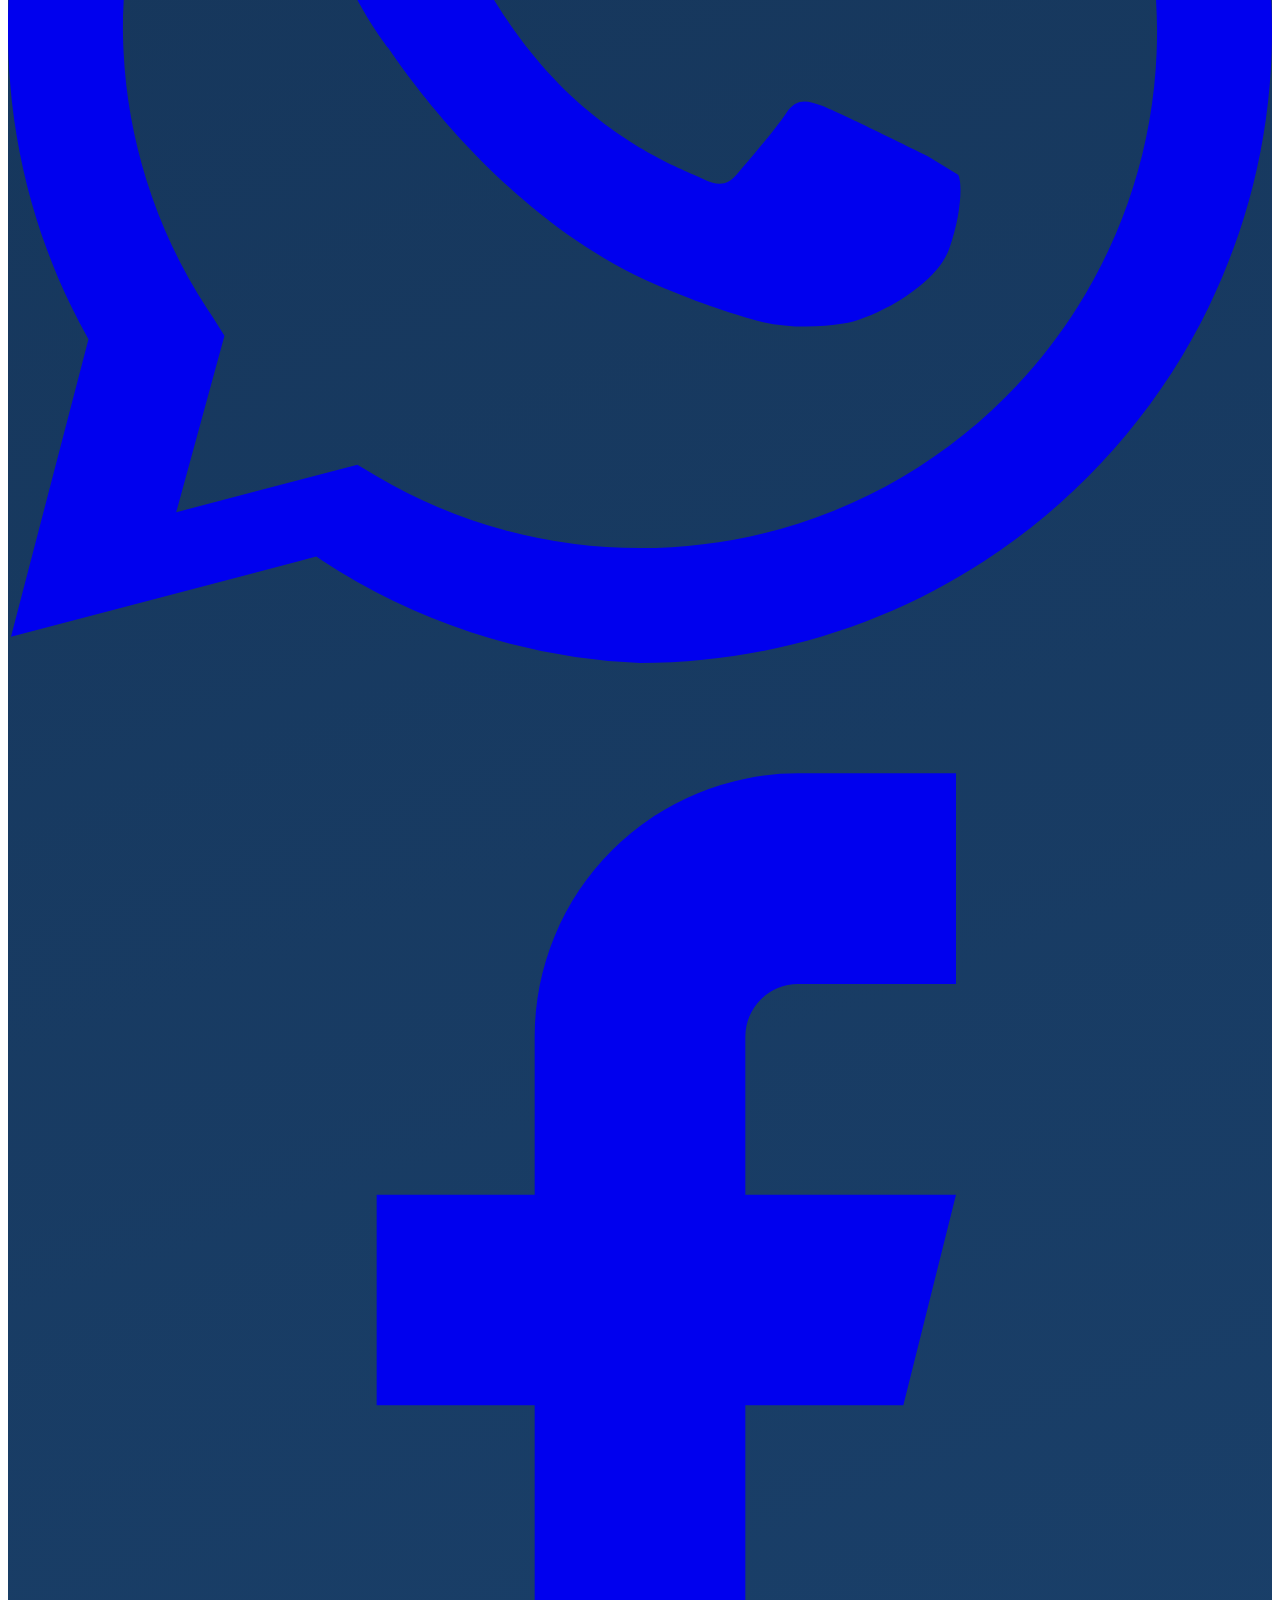
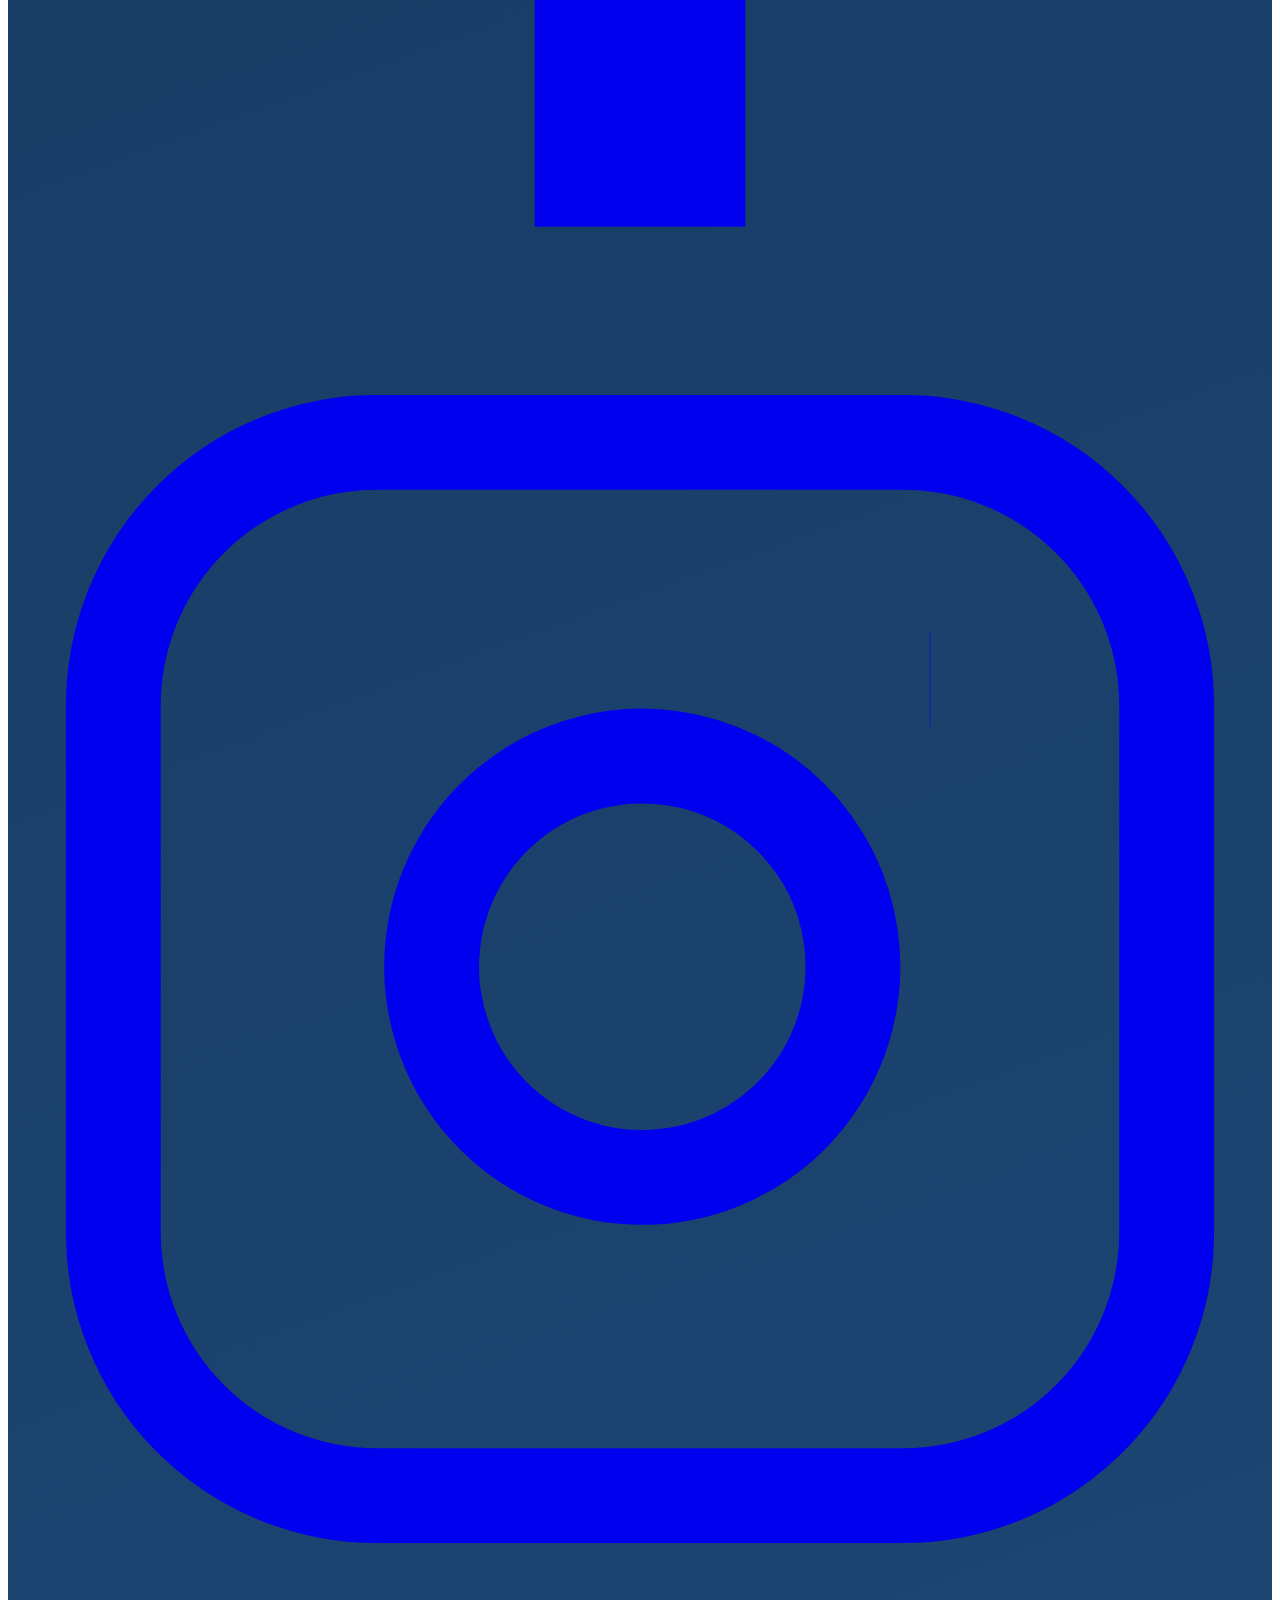
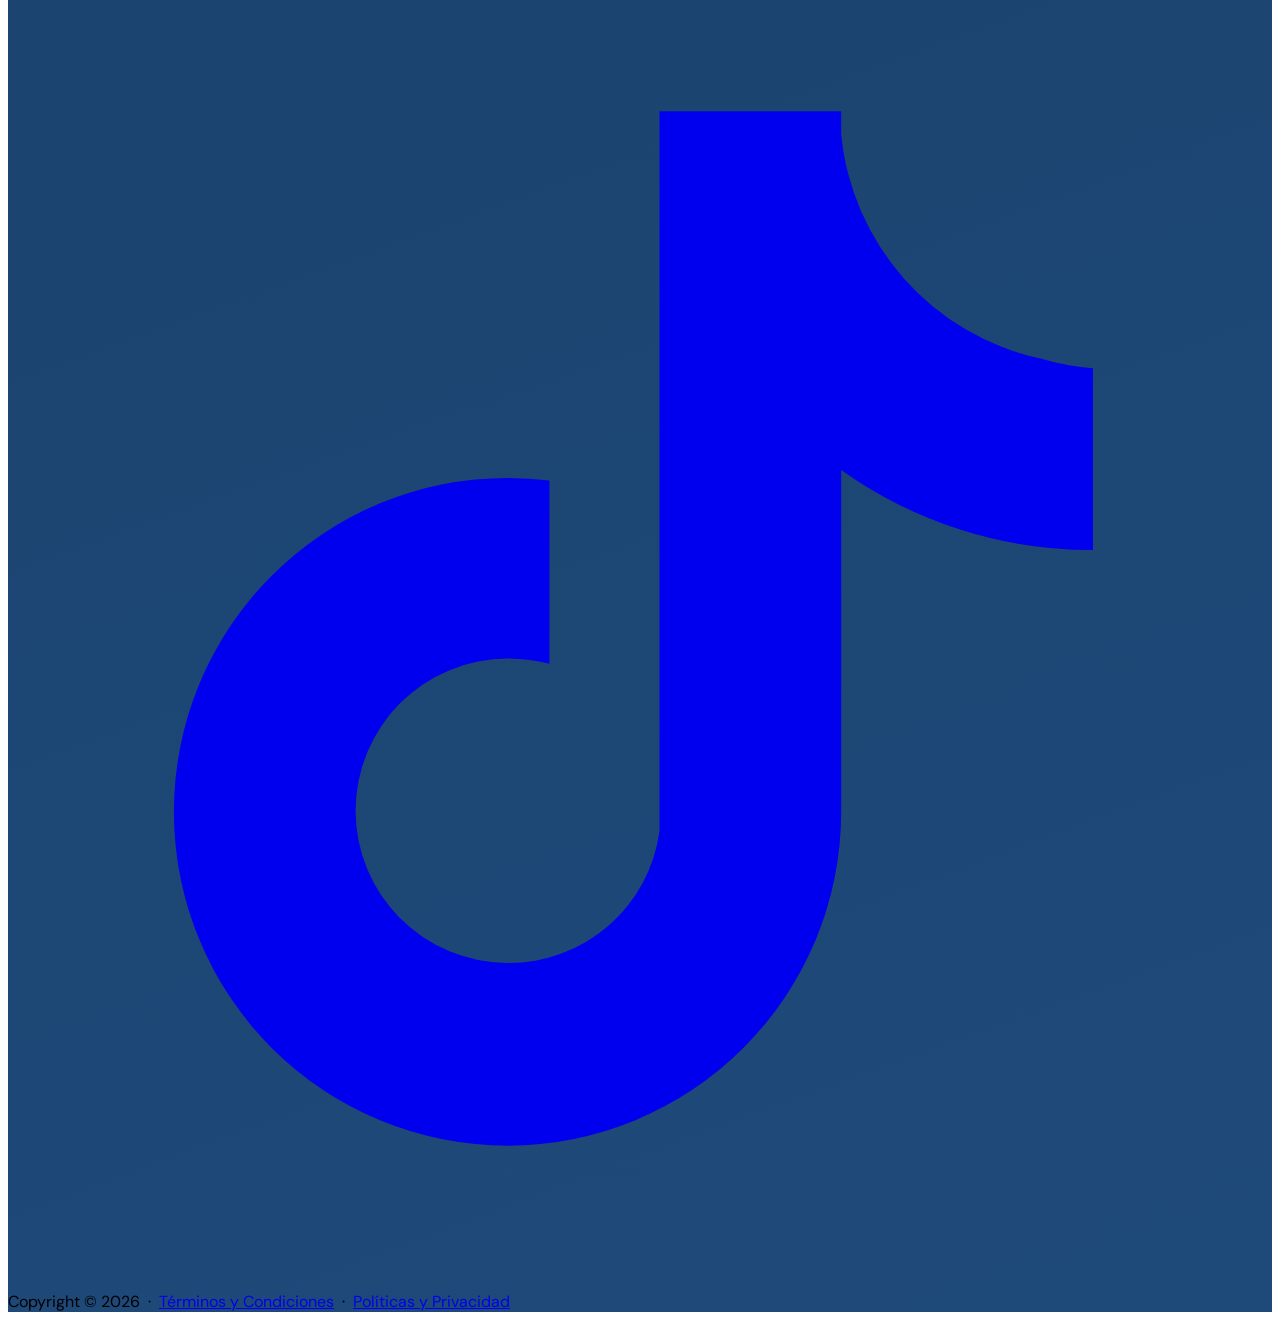
==== commit ceeea301: "Iconos de la seccion why choose us movidos a src" ====
--- a/index.html
+++ b/index.html
@@ -344,22 +344,18 @@
 
         <div class="grid grid-cols-1 sm:grid-cols-3 gap-10 mb-12">
           <div class="why-item flex flex-col items-center text-center gap-5" data-aos="fade-up" data-aos-delay="0">
-            <div class="why-icon-wrap"><svg class="w-7 h-7" viewBox="0 0 24 24" fill="none" stroke="white"
-                stroke-width="1.8">
-                <path d="M12 22C6.5 22 2 17.5 2 12S6.5 2 12 2s10 4.5 10 10-4.5 10-10 10z" />
-                <path d="M8 12l3 3 5-5" />
-              </svg></div>
+            <div class="why-icon-wrap">
+              <img src="src/icono-calidad.svg" alt="Icono check de calidad" class="w-7 h-7">
+            </div>
             <div>
               <h3 class="font-bold text-base mb-2" style="color:var(--primary);">Calidad</h3>
               <p class="text-sm text-gray-500 leading-relaxed">Garantizamos excelencia en cada detalle de tu viaje.</p>
             </div>
           </div>
           <div class="why-item flex flex-col items-center text-center gap-5" data-aos="fade-up" data-aos-delay="120">
-            <div class="why-icon-wrap"><svg class="w-7 h-7" viewBox="0 0 24 24" fill="none" stroke="white"
-                stroke-width="1.8">
-                <circle cx="12" cy="8" r="4" />
-                <path d="M4 20c0-4 3.6-7 8-7s8 3 8 7" />
-              </svg></div>
+            <div class="why-icon-wrap">
+              <img src="src/icono-perfil.svg" alt="Icono de perfil" class="w-7 h-7">
+            </div>
             <div>
               <h3 class="font-bold text-base mb-2" style="color:var(--primary);">Servicios Personalizados</h3>
               <p class="text-sm text-gray-500 leading-relaxed">Nos adaptamos a tus necesidades para una experiencia
@@ -367,11 +363,9 @@
             </div>
           </div>
           <div class="why-item flex flex-col items-center text-center gap-5" data-aos="fade-up" data-aos-delay="240">
-            <div class="why-icon-wrap"><svg class="w-7 h-7" viewBox="0 0 24 24" fill="none" stroke="white"
-                stroke-width="1.8">
-                <rect x="3" y="4" width="18" height="18" rx="2" />
-                <path d="M16 2v4M8 2v4M3 10h18" />
-              </svg></div>
+            <div class="why-icon-wrap">
+              <img src="src/icono-calendario.svg" alt="Iocno de calendario" class="w-7 h-7">
+            </div>
             <div>
               <h3 class="font-bold text-base mb-2" style="color:var(--primary);">Flexibilidad</h3>
               <p class="text-sm text-gray-500 leading-relaxed">Cambia, ajusta o reprograma tus planes sin
@@ -381,11 +375,9 @@
         </div>
         <div class="grid grid-cols-1 sm:grid-cols-2 gap-10 max-w-2xl mx-auto">
           <div class="why-item flex flex-col items-center text-center gap-5" data-aos="fade-up" data-aos-delay="0">
-            <div class="why-icon-wrap"><svg class="w-7 h-7" viewBox="0 0 24 24" fill="none" stroke="white"
-                stroke-width="1.8">
-                <path d="M12 2L2 7l10 5 10-5-10-5z" />
-                <path d="M2 17l10 5 10-5M2 12l10 5 10-5" />
-              </svg></div>
+            <div class="why-icon-wrap">
+              <img src="src/icono-guias.svg" alt="Iocno de guias" class="w-7 h-7">
+            </div>
             <div>
               <h3 class="font-bold text-base mb-2" style="color:var(--primary);">Guías Certificados</h3>
               <p class="text-sm text-gray-500 leading-relaxed">Expertos locales que garantizan experiencias auténticas y
@@ -393,11 +385,9 @@
             </div>
           </div>
           <div class="why-item flex flex-col items-center text-center gap-5" data-aos="fade-up" data-aos-delay="120">
-            <div class="why-icon-wrap"><svg class="w-7 h-7" viewBox="0 0 24 24" fill="none" stroke="white"
-                stroke-width="1.8">
-                <path d="M12 2a10 10 0 100 20A10 10 0 0012 2z" />
-                <path d="M9 12l2 2 4-4" />
-              </svg></div>
+            <div class="why-icon-wrap">
+              <img src="src/icono-descuento.svg" alt="Icono de descuento" class="w-10 h-10">
+            </div>
             <div>
               <h3 class="font-bold text-base mb-2" style="color:var(--primary);">Descuentos Exclusivos</h3>
               <p class="text-sm text-gray-500 leading-relaxed">Accede a tarifas especiales y ahorra en tus aventuras.
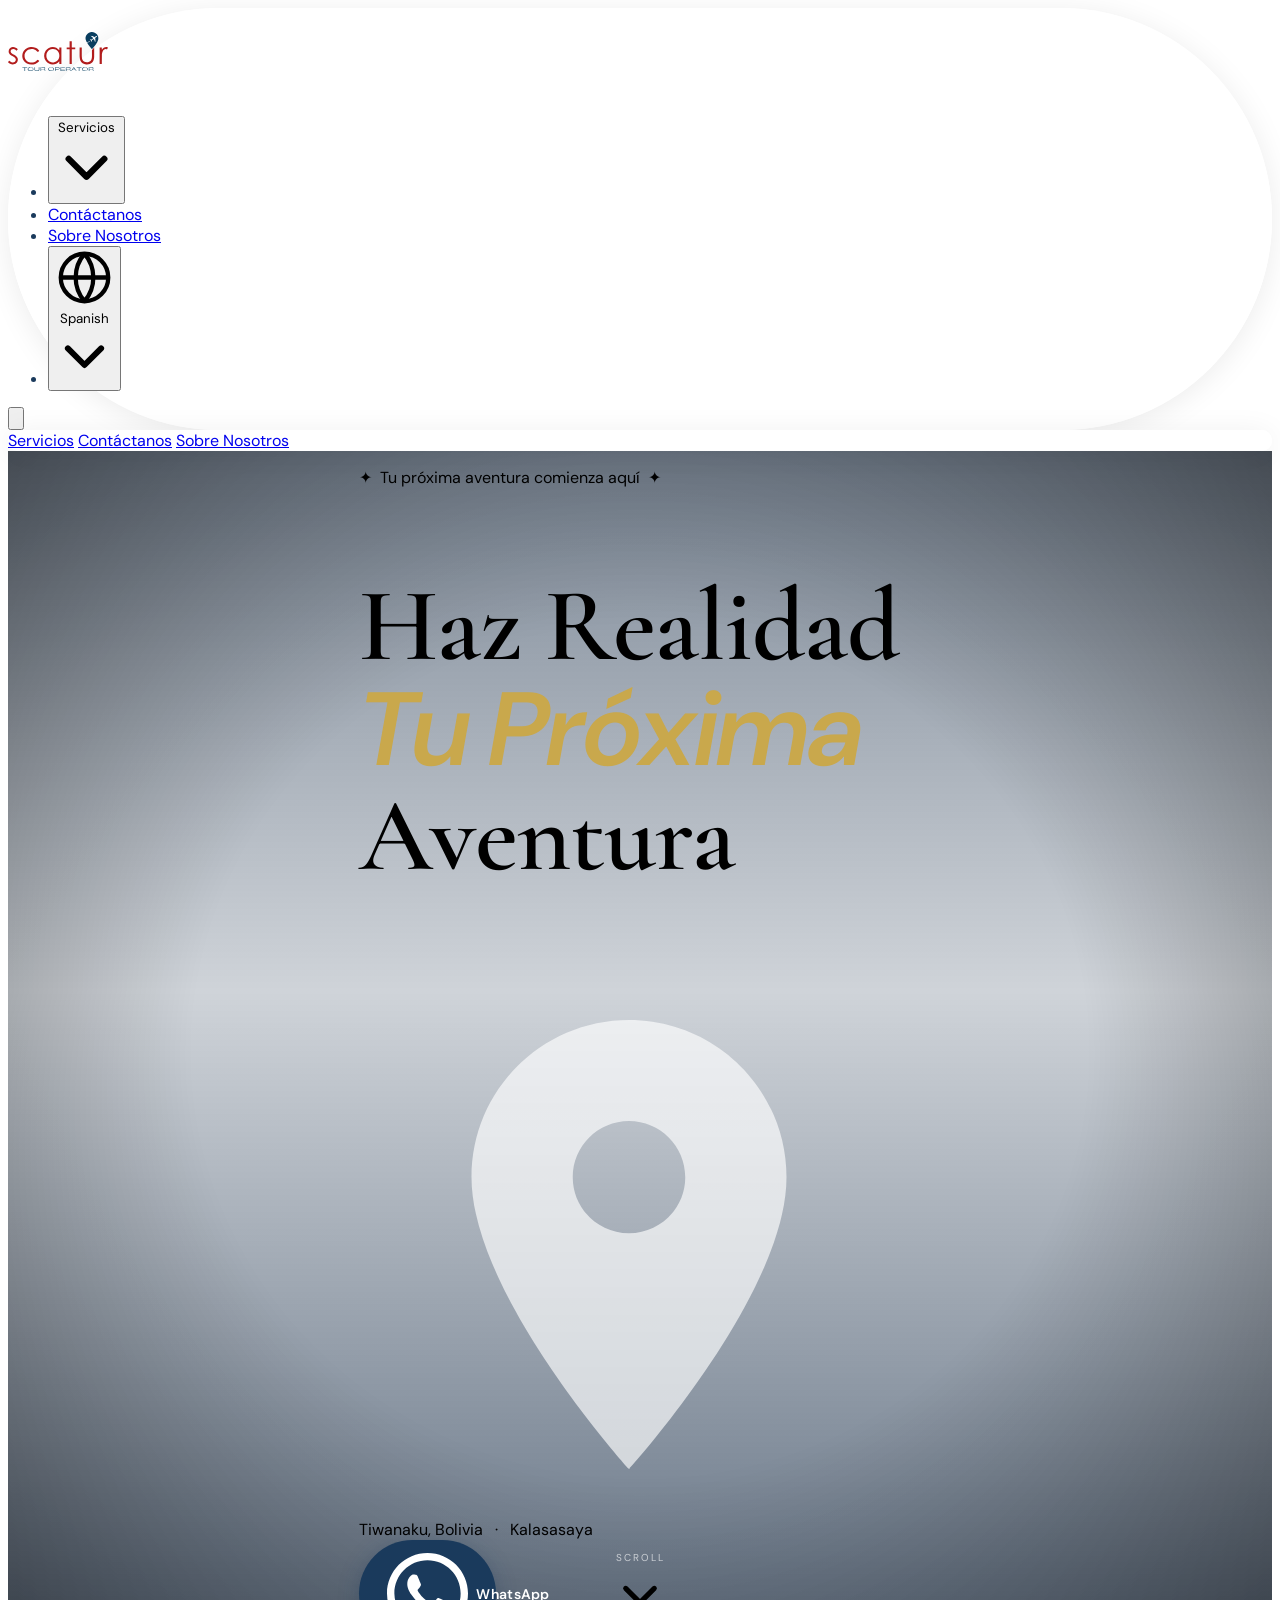
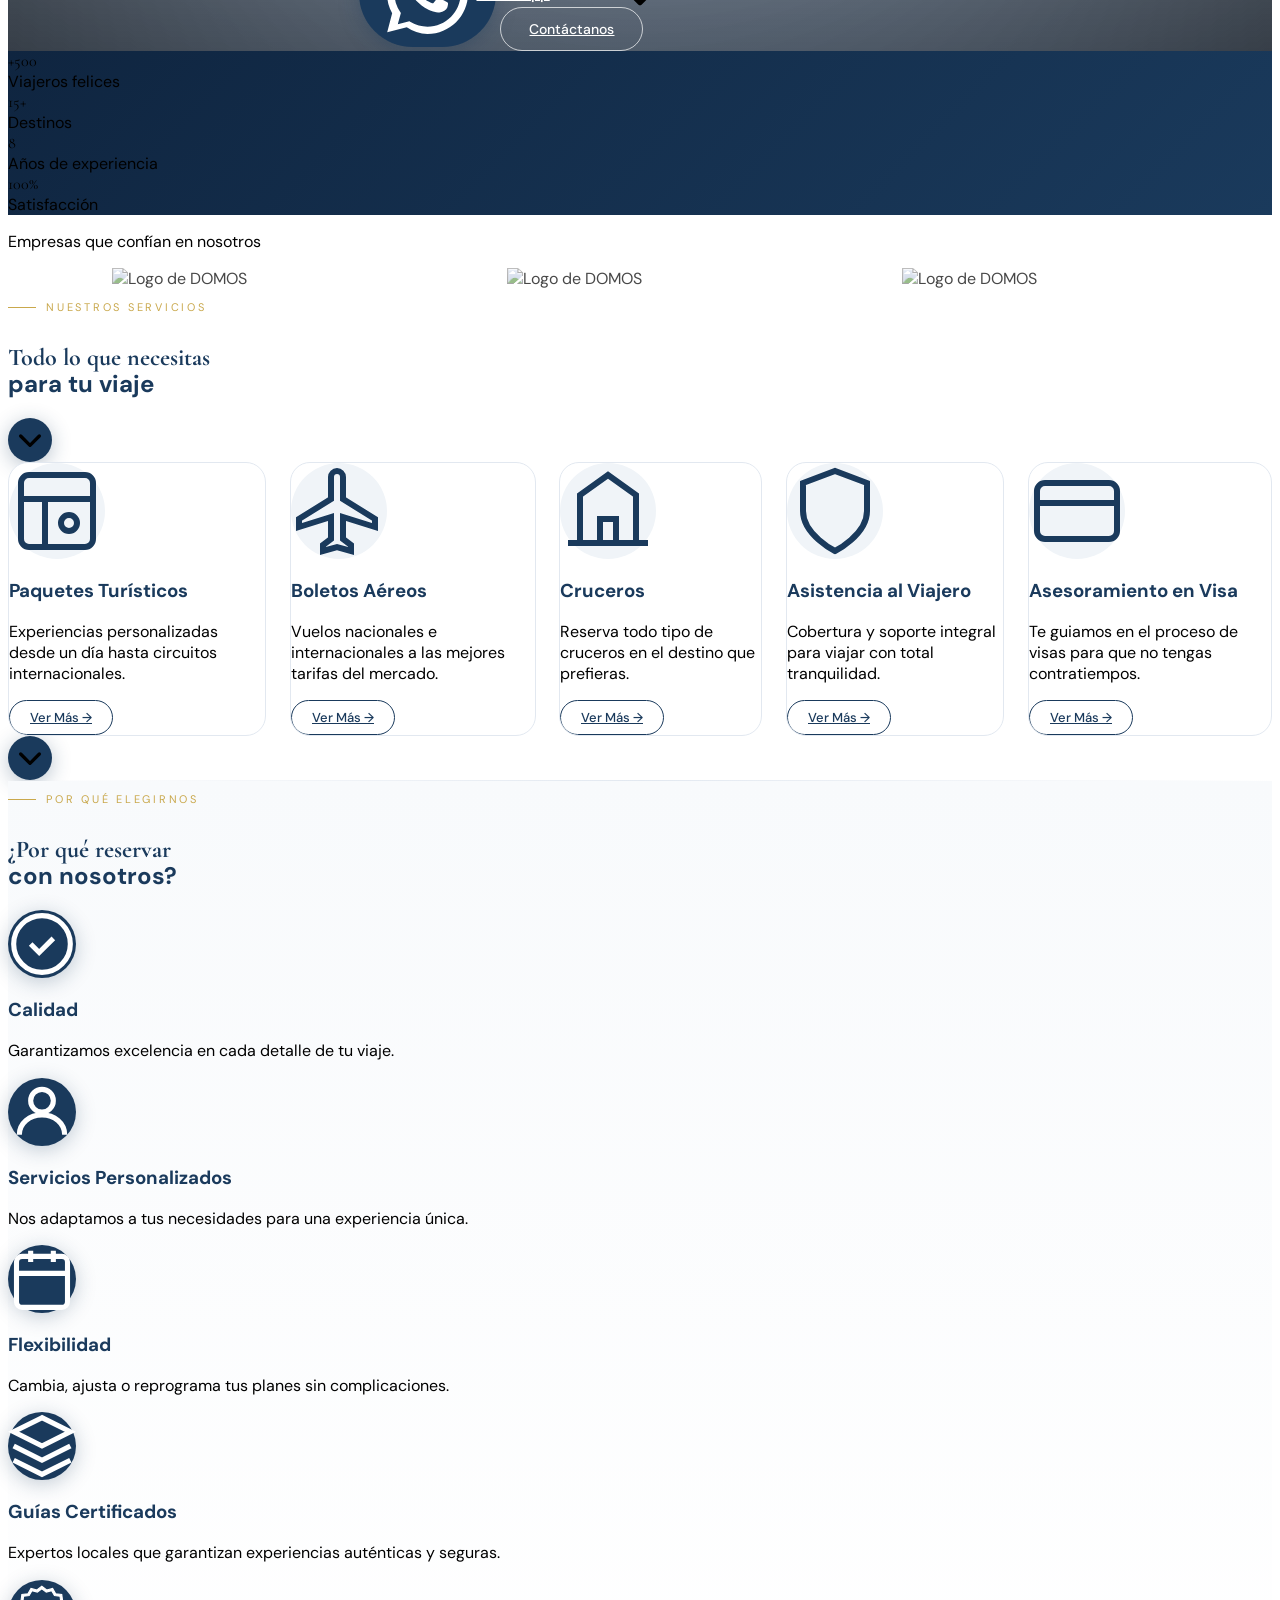
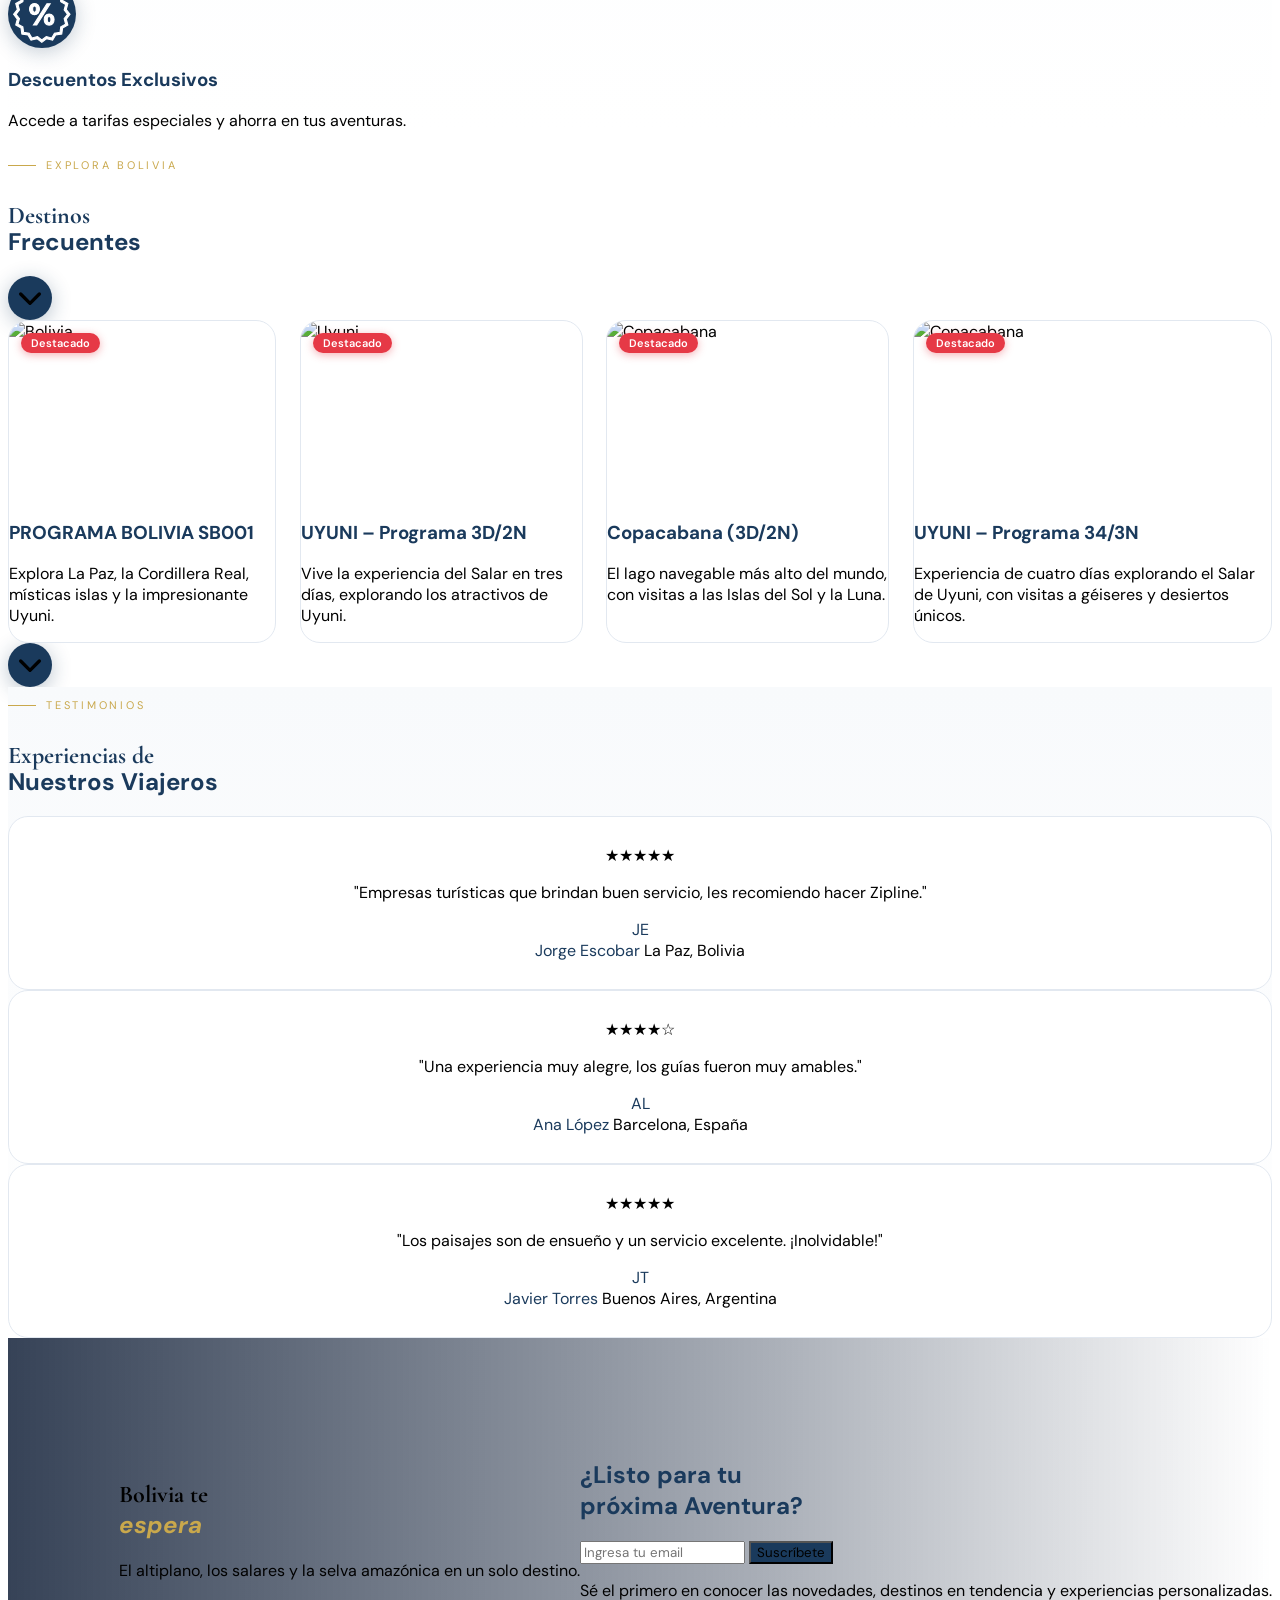
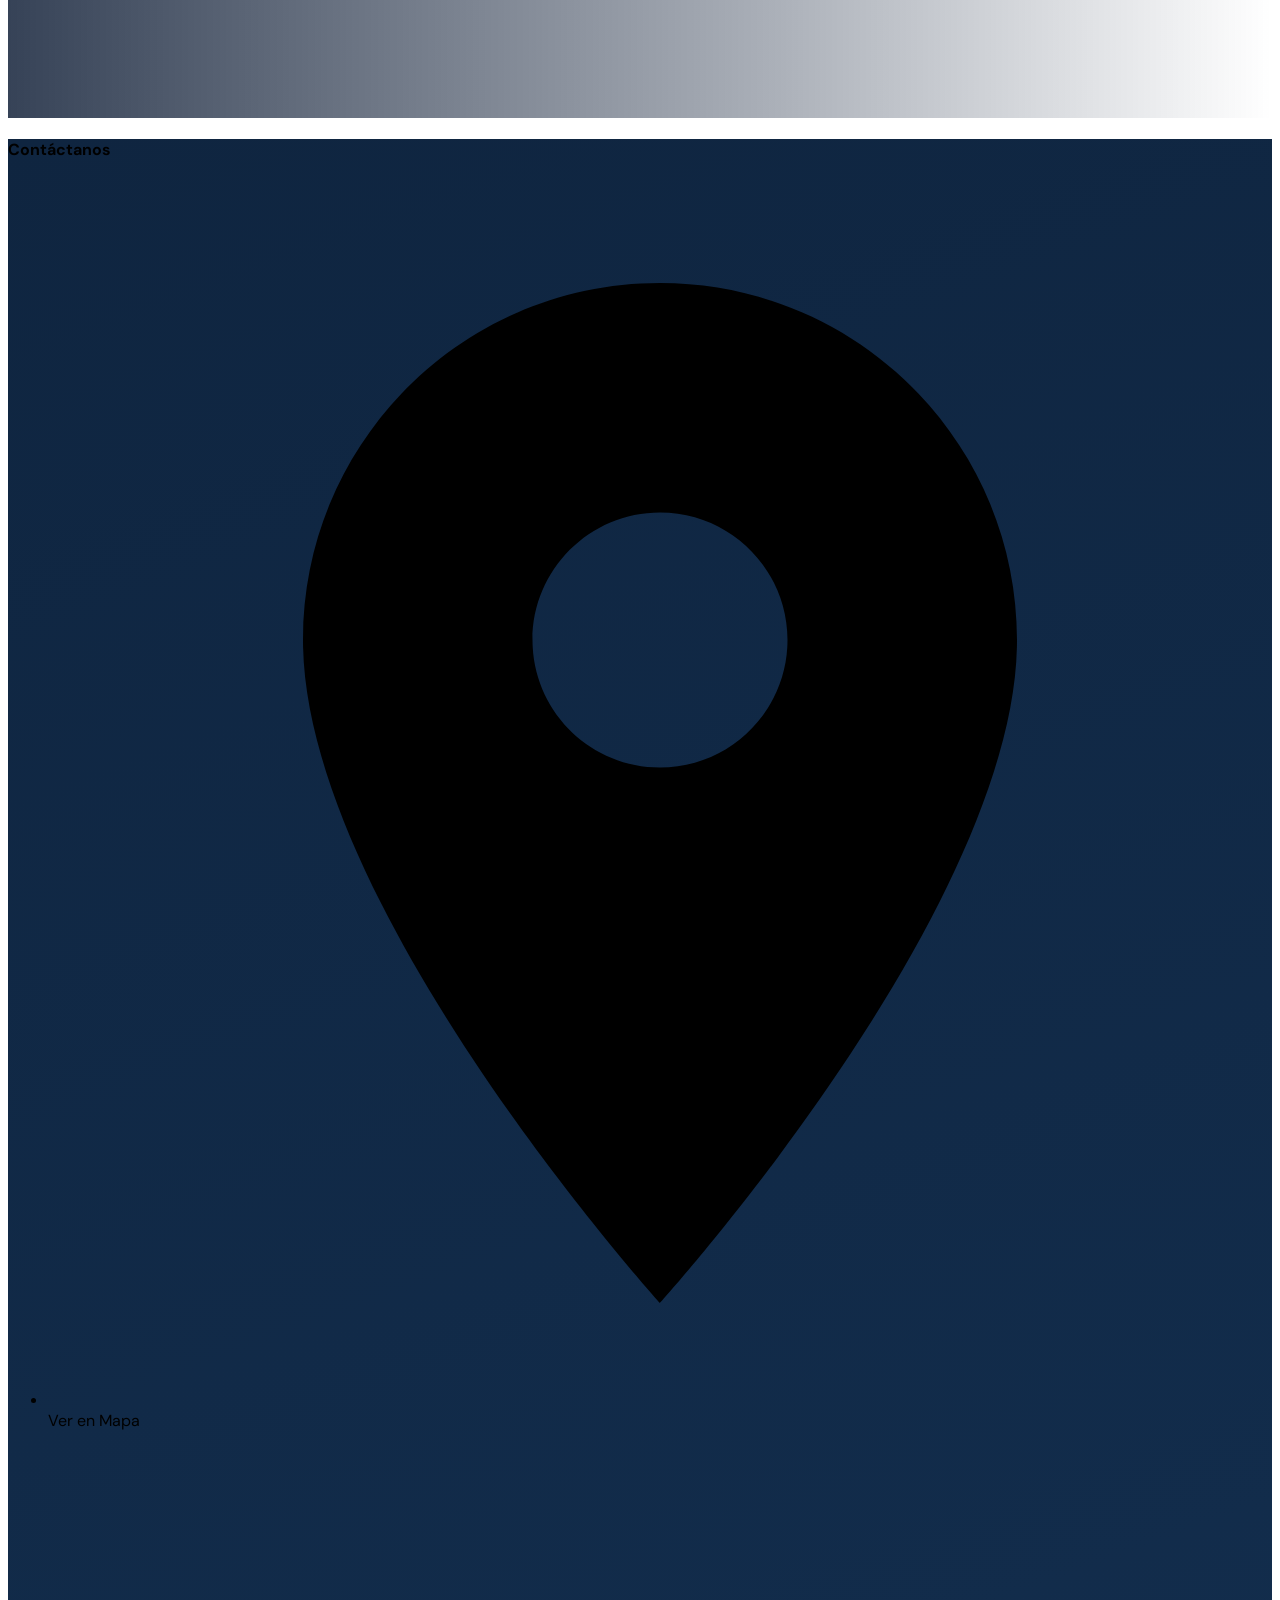
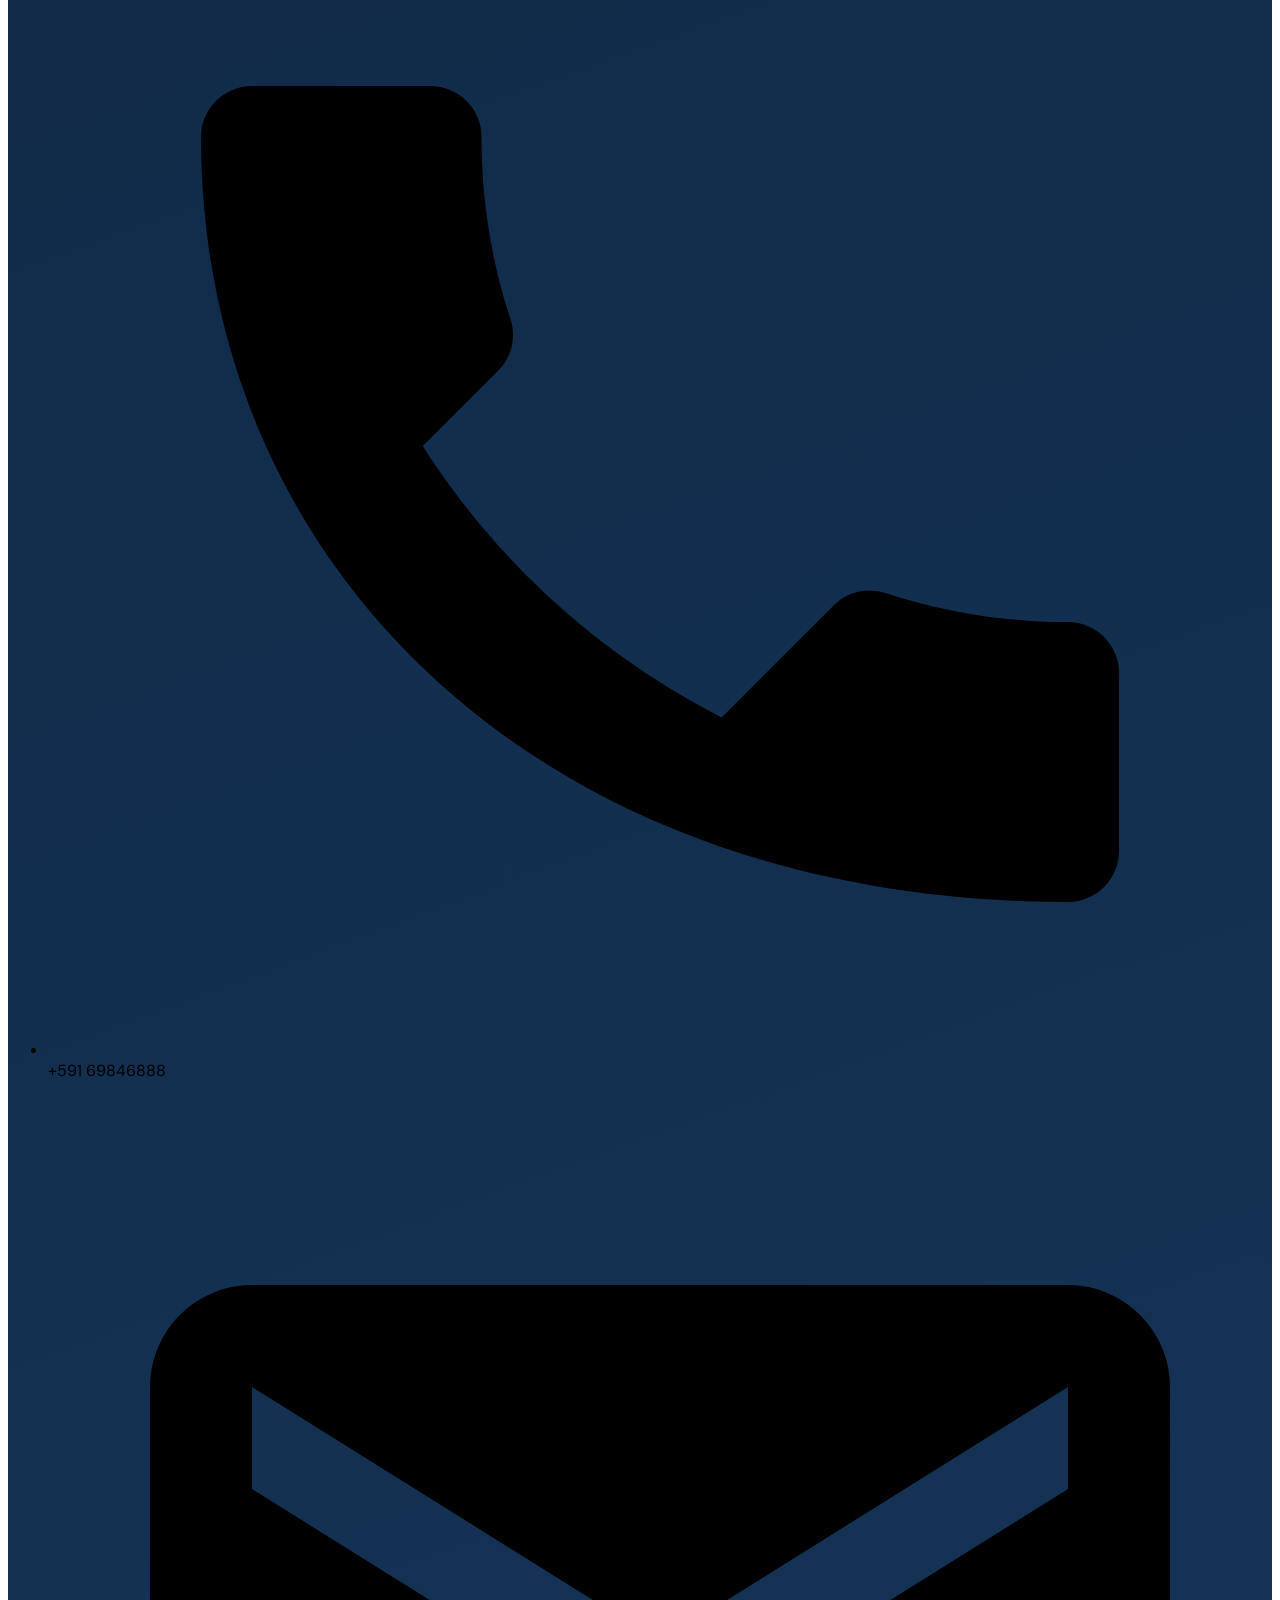
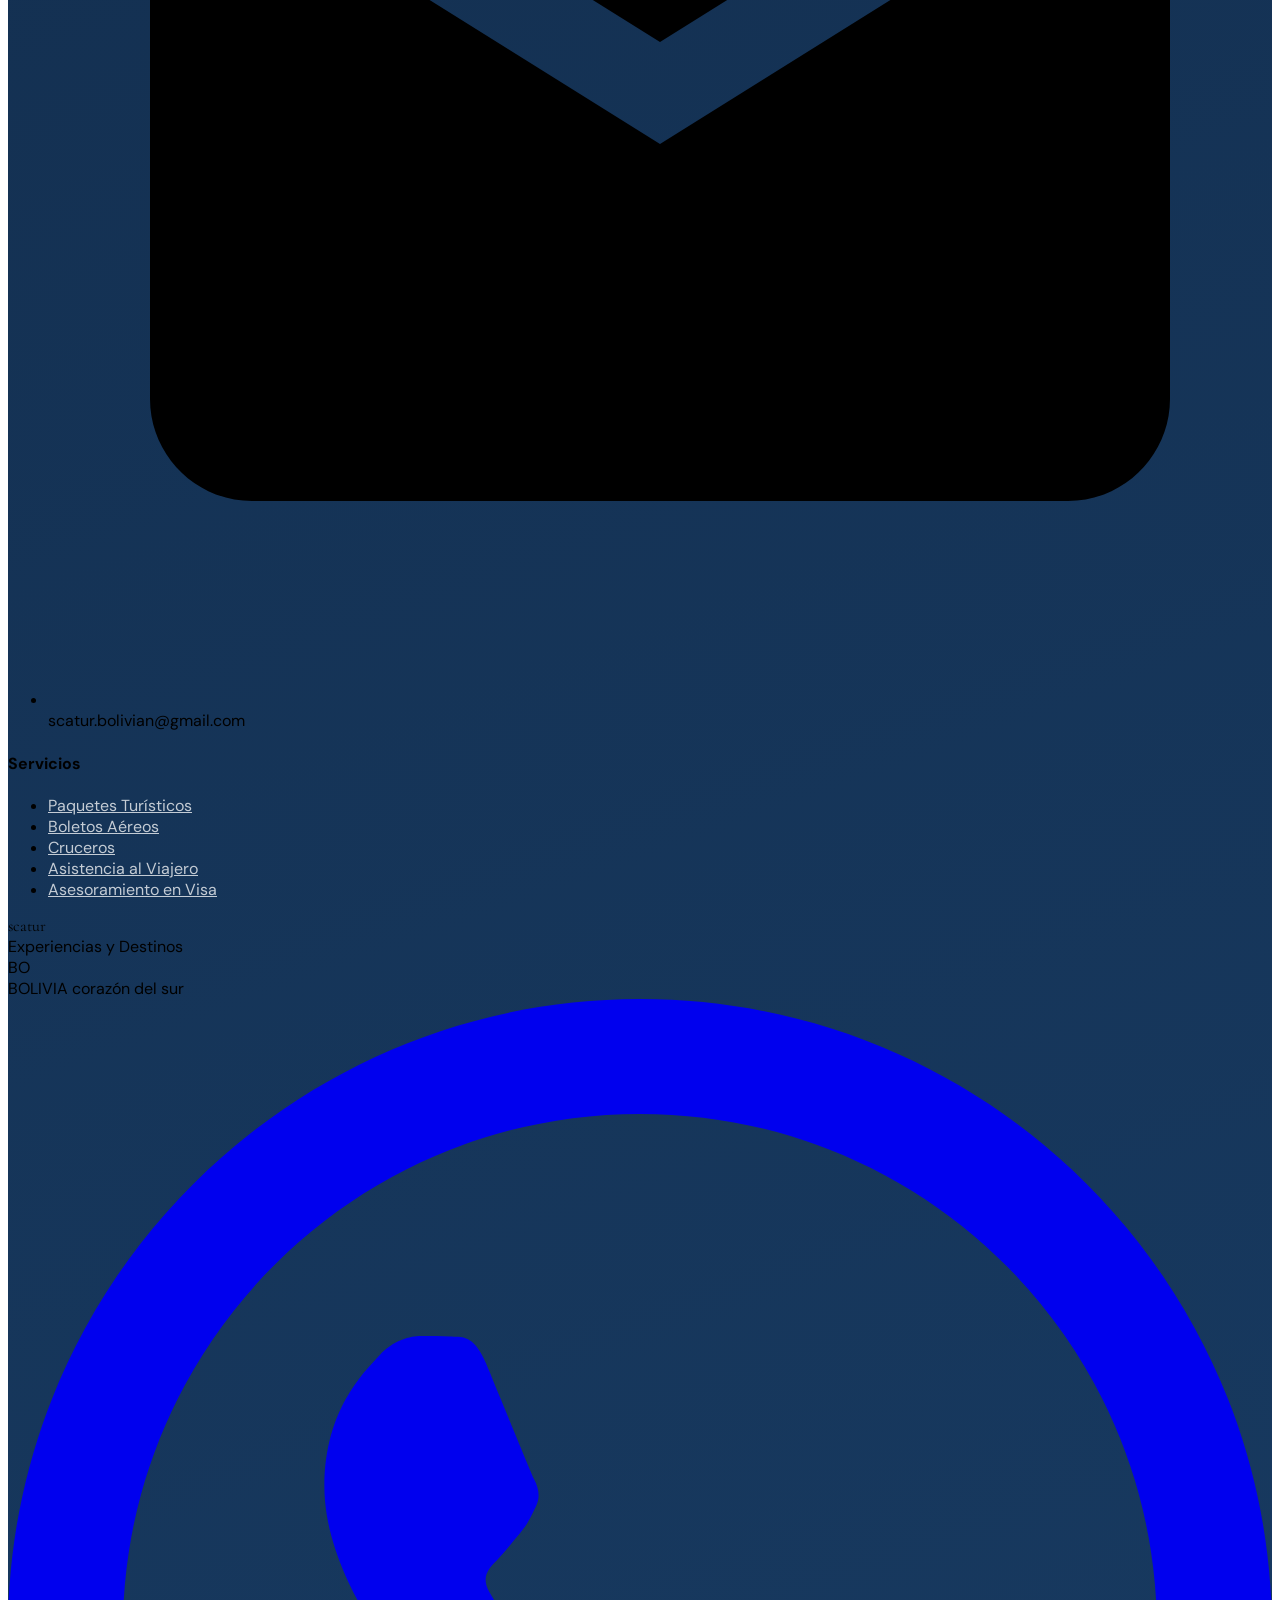
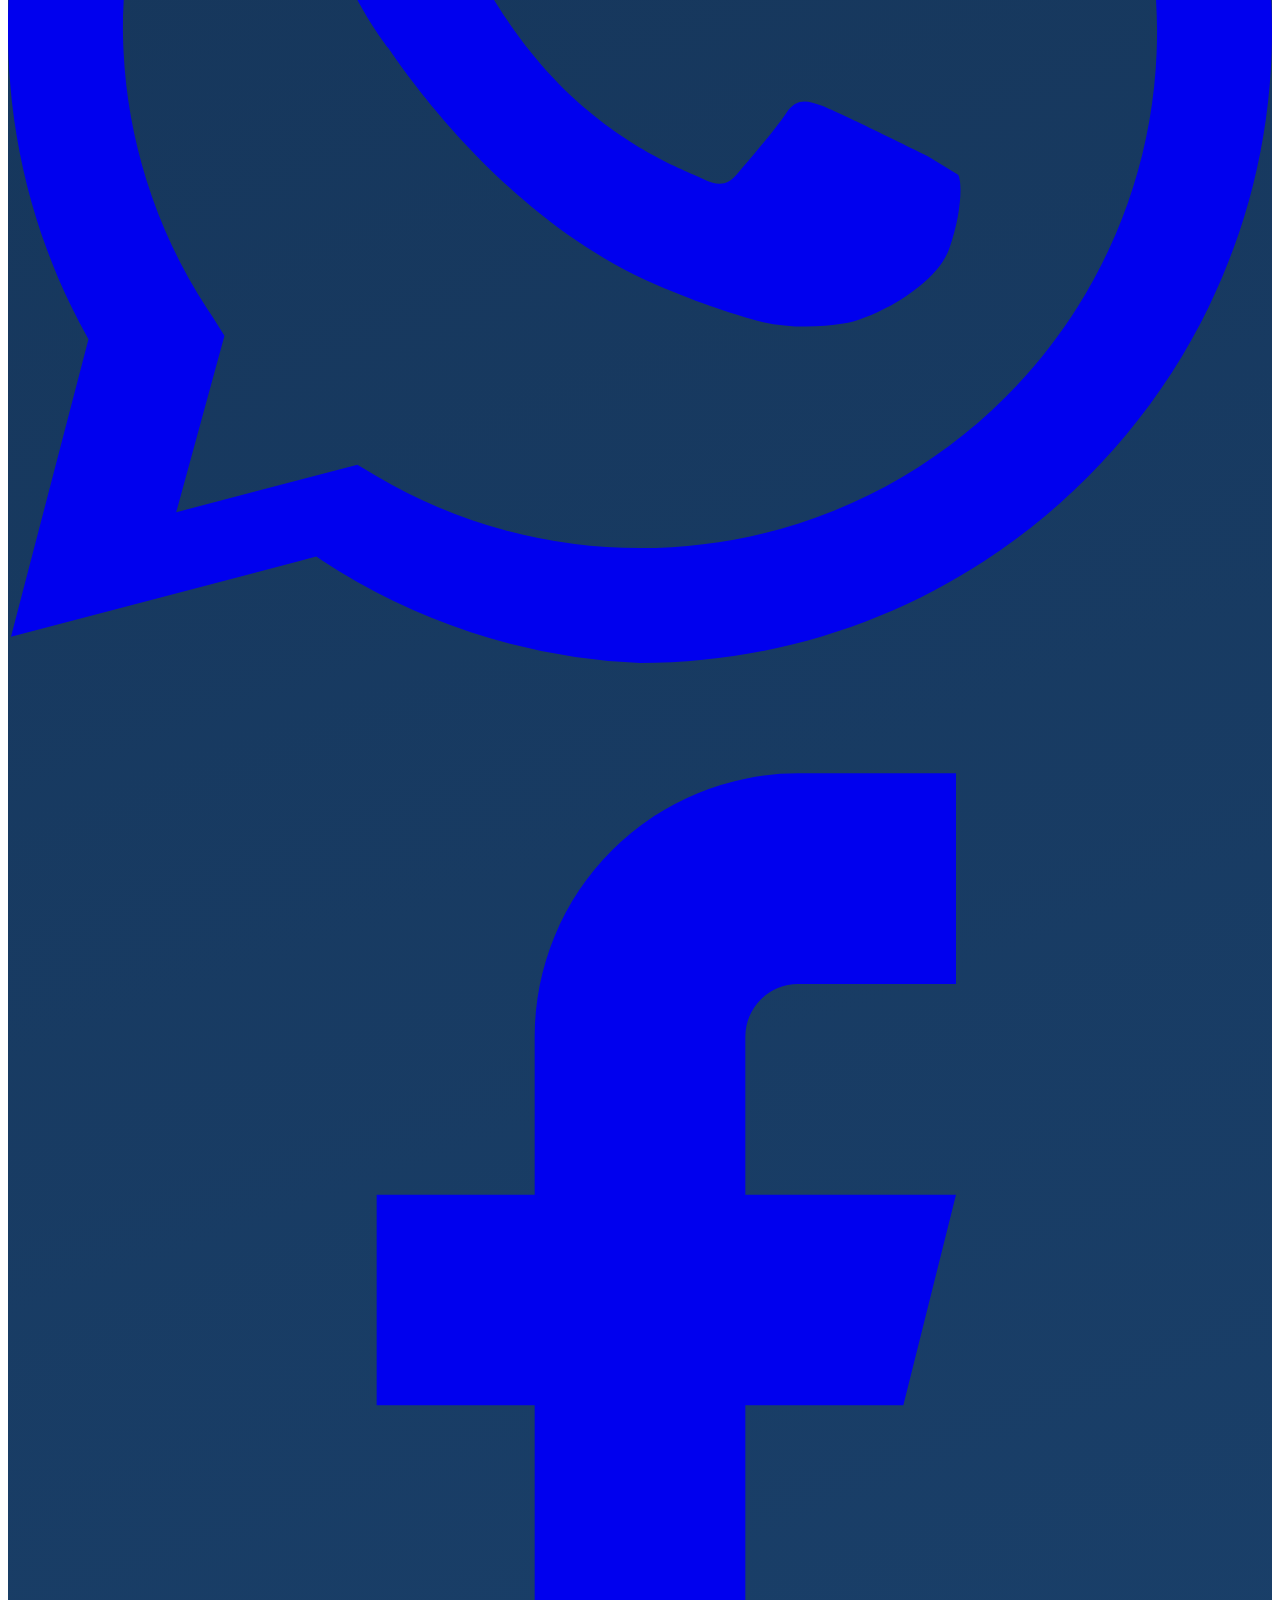
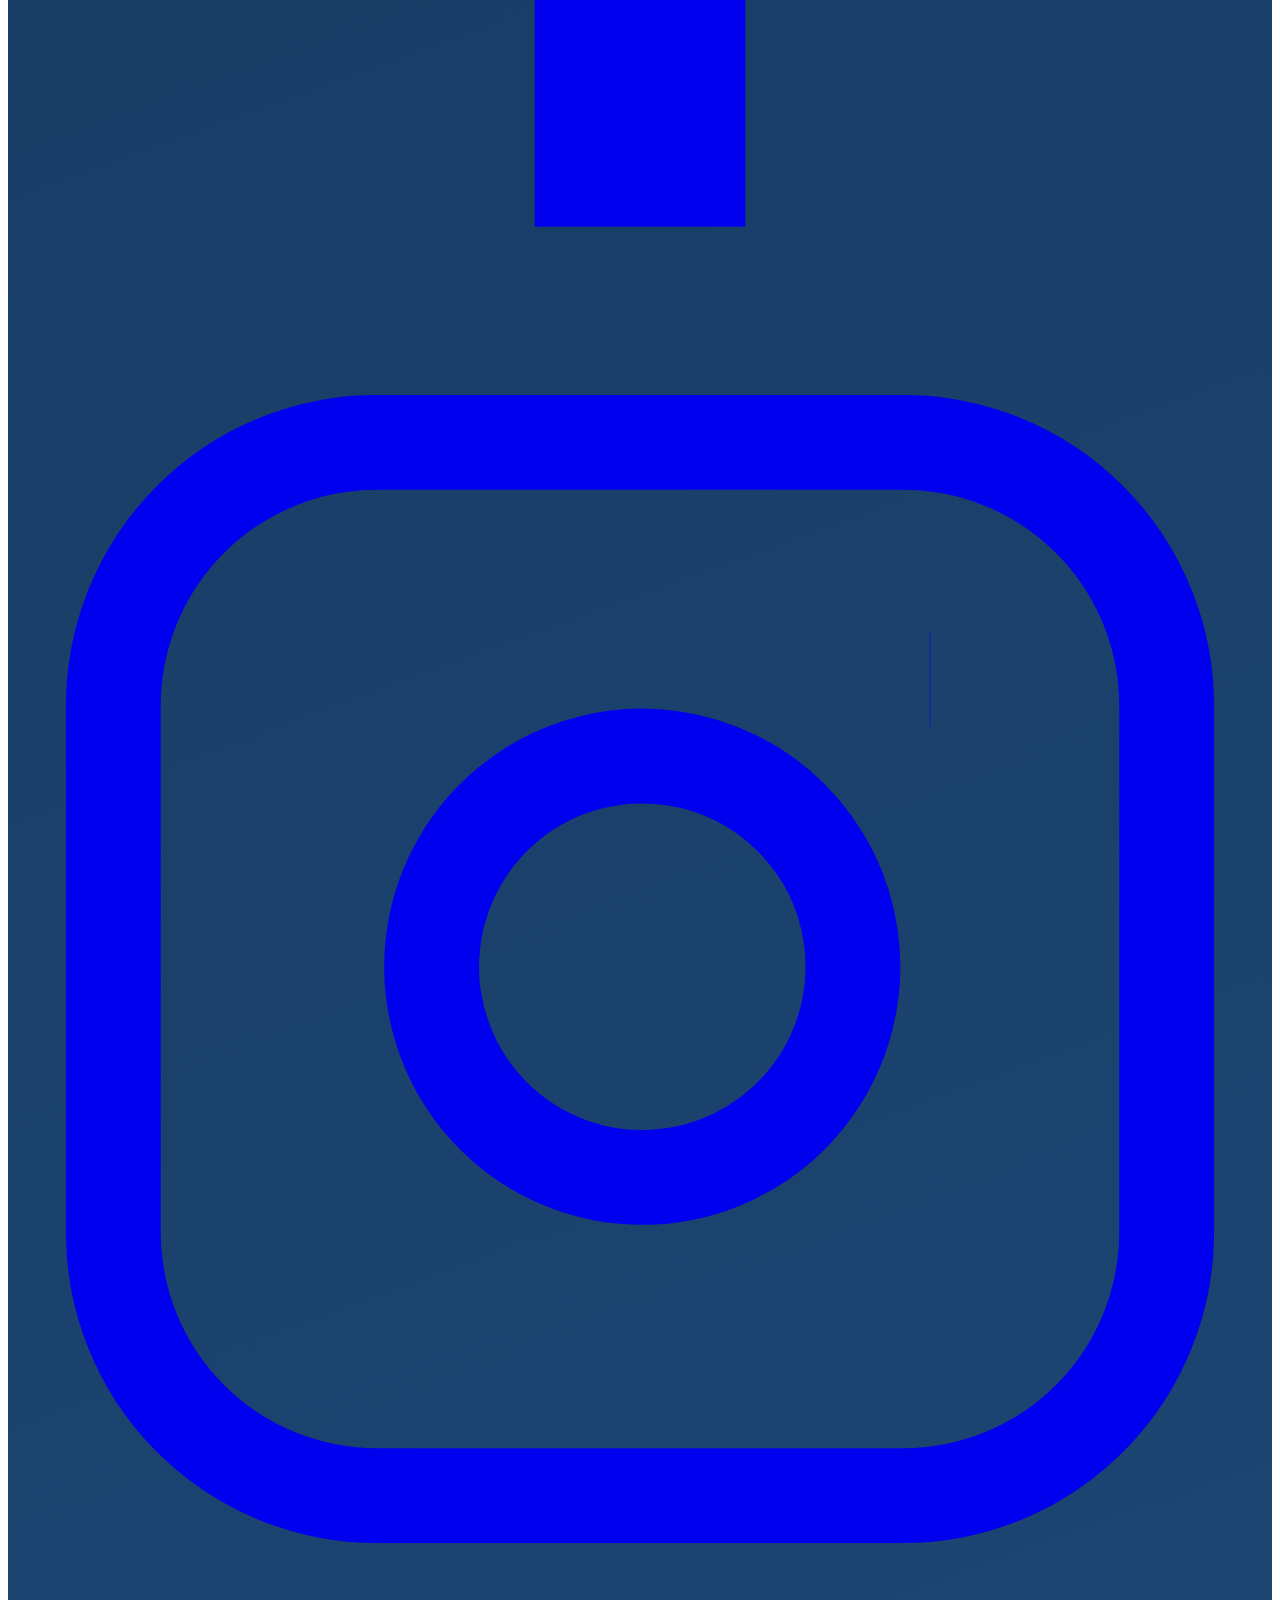
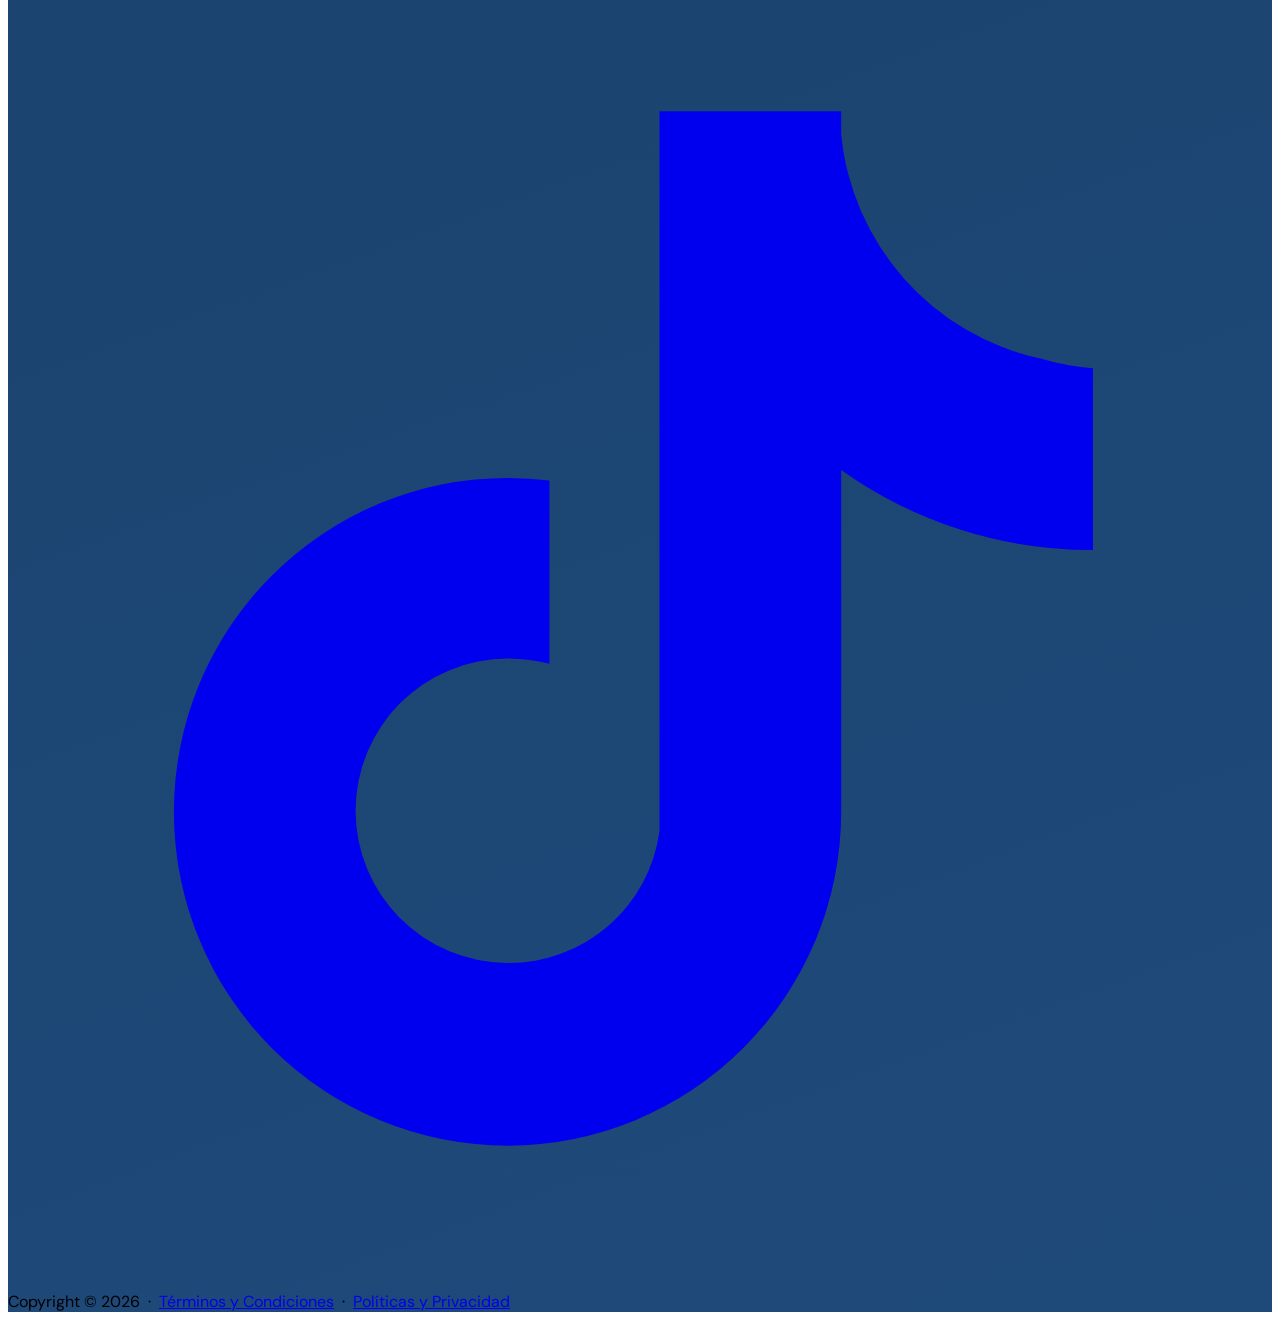
==== commit 8d520586: "Seccion destinos frecuentes optimizado y organizado" ====
--- a/index.html
+++ b/index.html
@@ -415,54 +415,76 @@
         <div class="relative">
           <button onclick="scrollCarousel('destinations',-1)"
             class="carousel-btn absolute left-0 top-1/2 -translate-y-1/2 -translate-x-6 z-10 hidden md:flex">
-            <svg class="w-4 h-4" fill="none" viewBox="0 0 24 24" stroke="currentColor" stroke-width="2.5">
-              <path stroke-linecap="round" stroke-linejoin="round" d="M15 19l-7-7 7-7" />
-            </svg>
+            <img src="src/icono-flecha.svg" alt="Icono de flecha" class="w-4 h-4 rotate-90 invert">
           </button>
           <div class="overflow-hidden">
             <div id="destinations-track" class="carousel-track">
 
               <article class="dest-card min-w-[280px] flex-1" data-aos="fade-up" data-aos-delay="0">
-                <div class="dest-card-img relative"><img
-                    src="https://images.unsplash.com/photo-1531968455001-5c5272a41129?w=600&q=80" alt="Bolivia" /><span
-                    class="badge-destacado">Destacado</span></div>
+                <div class="dest-card-img relative">
+                  <img src="https://images.unsplash.com/photo-1531968455001-5c5272a41129?w=600&q=80" alt="Bolivia" />
+                  <span class="badge-destacado">
+                    Destacado
+                  </span>
+                </div>
                 <div class="p-5">
-                  <h3 class="text-base font-extrabold mb-2" style="color:var(--primary);">PROGRAMA BOLIVIA SB001</h3>
-                  <p class="text-sm text-gray-500 leading-relaxed">Explora La Paz, la Cordillera Real, místicas islas y
-                    la impresionante Uyuni.</p>
+                  <h3 class="text-base font-extrabold mb-2" style="color:var(--primary);">
+                    PROGRAMA BOLIVIA SB001
+                  </h3>
+                  <p class="text-sm text-gray-500 leading-relaxed">
+                    Explora La Paz, la Cordillera Real, místicas islas y la impresionante Uyuni.
+                  </p>
                 </div>
               </article>
 
               <article class="dest-card min-w-[280px] flex-1" data-aos="fade-up" data-aos-delay="100">
-                <div class="dest-card-img relative"><img
-                    src="https://images.unsplash.com/photo-1531968455001-5c5272a41129?w=600&q=80" alt="Uyuni" /><span
-                    class="badge-destacado">Destacado</span></div>
+                <div class="dest-card-img relative">
+                  <img src="https://images.unsplash.com/photo-1531968455001-5c5272a41129?w=600&q=80" alt="Uyuni" />
+                  <span class="badge-destacado">
+                    Destacado
+                  </span>
+                </div>
                 <div class="p-5">
-                  <h3 class="text-base font-extrabold mb-2" style="color:var(--primary);">UYUNI – Programa 3D/2N</h3>
-                  <p class="text-sm text-gray-500 leading-relaxed">Vive la experiencia del Salar en tres días,
-                    explorando los atractivos de Uyuni.</p>
+                  <h3 class="text-base font-extrabold mb-2" style="color:var(--primary);">
+                    UYUNI – Programa 3D/2N
+                  </h3>
+                  <p class="text-sm text-gray-500 leading-relaxed">
+                    Vive la experiencia del Salar en tres días, explorando los atractivos de Uyuni.
+                  </p>
                 </div>
               </article>
 
               <article class="dest-card min-w-[280px] flex-1" data-aos="fade-up" data-aos-delay="200">
-                <div class="dest-card-img relative"><img
-                    src="https://images.unsplash.com/photo-1531968455001-5c5272a41129?w=600&q=80"
-                    alt="Copacabana" /><span class="badge-destacado">Destacado</span></div>
+                <div class="dest-card-img relative">
+                  <img src="https://images.unsplash.com/photo-1531968455001-5c5272a41129?w=600&q=80" alt="Copacabana" />
+                  <span class="badge-destacado">
+                    Destacado
+                  </span>
+                </div>
                 <div class="p-5">
-                  <h3 class="text-base font-extrabold mb-2" style="color:var(--primary);">Copacabana (3D/2N)</h3>
-                  <p class="text-sm text-gray-500 leading-relaxed">El lago navegable más alto del mundo, con visitas a
-                    las Islas del Sol y la Luna.</p>
+                  <h3 class="text-base font-extrabold mb-2" style="color:var(--primary);">
+                    Copacabana (3D/2N)
+                  </h3>
+                  <p class="text-sm text-gray-500 leading-relaxed">
+                    El lago navegable más alto del mundo, con visitas a las Islas del Sol y la Luna.
+                  </p>
                 </div>
               </article>
 
               <article class="dest-card min-w-[280px] flex-1" data-aos="fade-up" data-aos-delay="200">
-                <div class="dest-card-img relative"><img
-                    src="https://images.unsplash.com/photo-1531968455001-5c5272a41129?w=600&q=80"
-                    alt="Copacabana" /><span class="badge-destacado">Destacado</span></div>
+                <div class="dest-card-img relative">
+                  <img src="https://images.unsplash.com/photo-1531968455001-5c5272a41129?w=600&q=80" alt="Copacabana" />
+                  <span class="badge-destacado">
+                    Destacado
+                  </span>
+                </div>
                 <div class="p-5">
-                  <h3 class="text-base font-extrabold mb-2" style="color:var(--primary);">UYUNI – Programa 34/3N</h3>
-                  <p class="text-sm text-gray-500 leading-relaxed">Experiencia de cuatro días explorando el Salar de
-                    Uyuni, con visitas a géiseres y desiertos únicos.</p>
+                  <h3 class="text-base font-extrabold mb-2" style="color:var(--primary);">
+                    UYUNI – Programa 34/3N
+                  </h3>
+                  <p class="text-sm text-gray-500 leading-relaxed">
+                    Experiencia de cuatro días explorando el Salar de Uyuni, con visitas a géiseres y desiertos únicos.
+                  </p>
                 </div>
               </article>
 
@@ -470,9 +492,7 @@
           </div>
           <button onclick="scrollCarousel('destinations',1)"
             class="carousel-btn cbtn absolute right-0 top-1/2 -translate-y-1/2 translate-x-6 z-10 hidden md:flex">
-            <svg class="w-4 h-4" fill="none" viewBox="0 0 24 24" stroke="currentColor" stroke-width="2.5">
-              <path stroke-linecap="round" stroke-linejoin="round" d="M9 5l7 7-7 7" />
-            </svg>
+            <img src="src/icono-flecha.svg" alt="Icono de flecha" class="w-4 h-4 invert -rotate-90">
           </button>
         </div>
       </div>
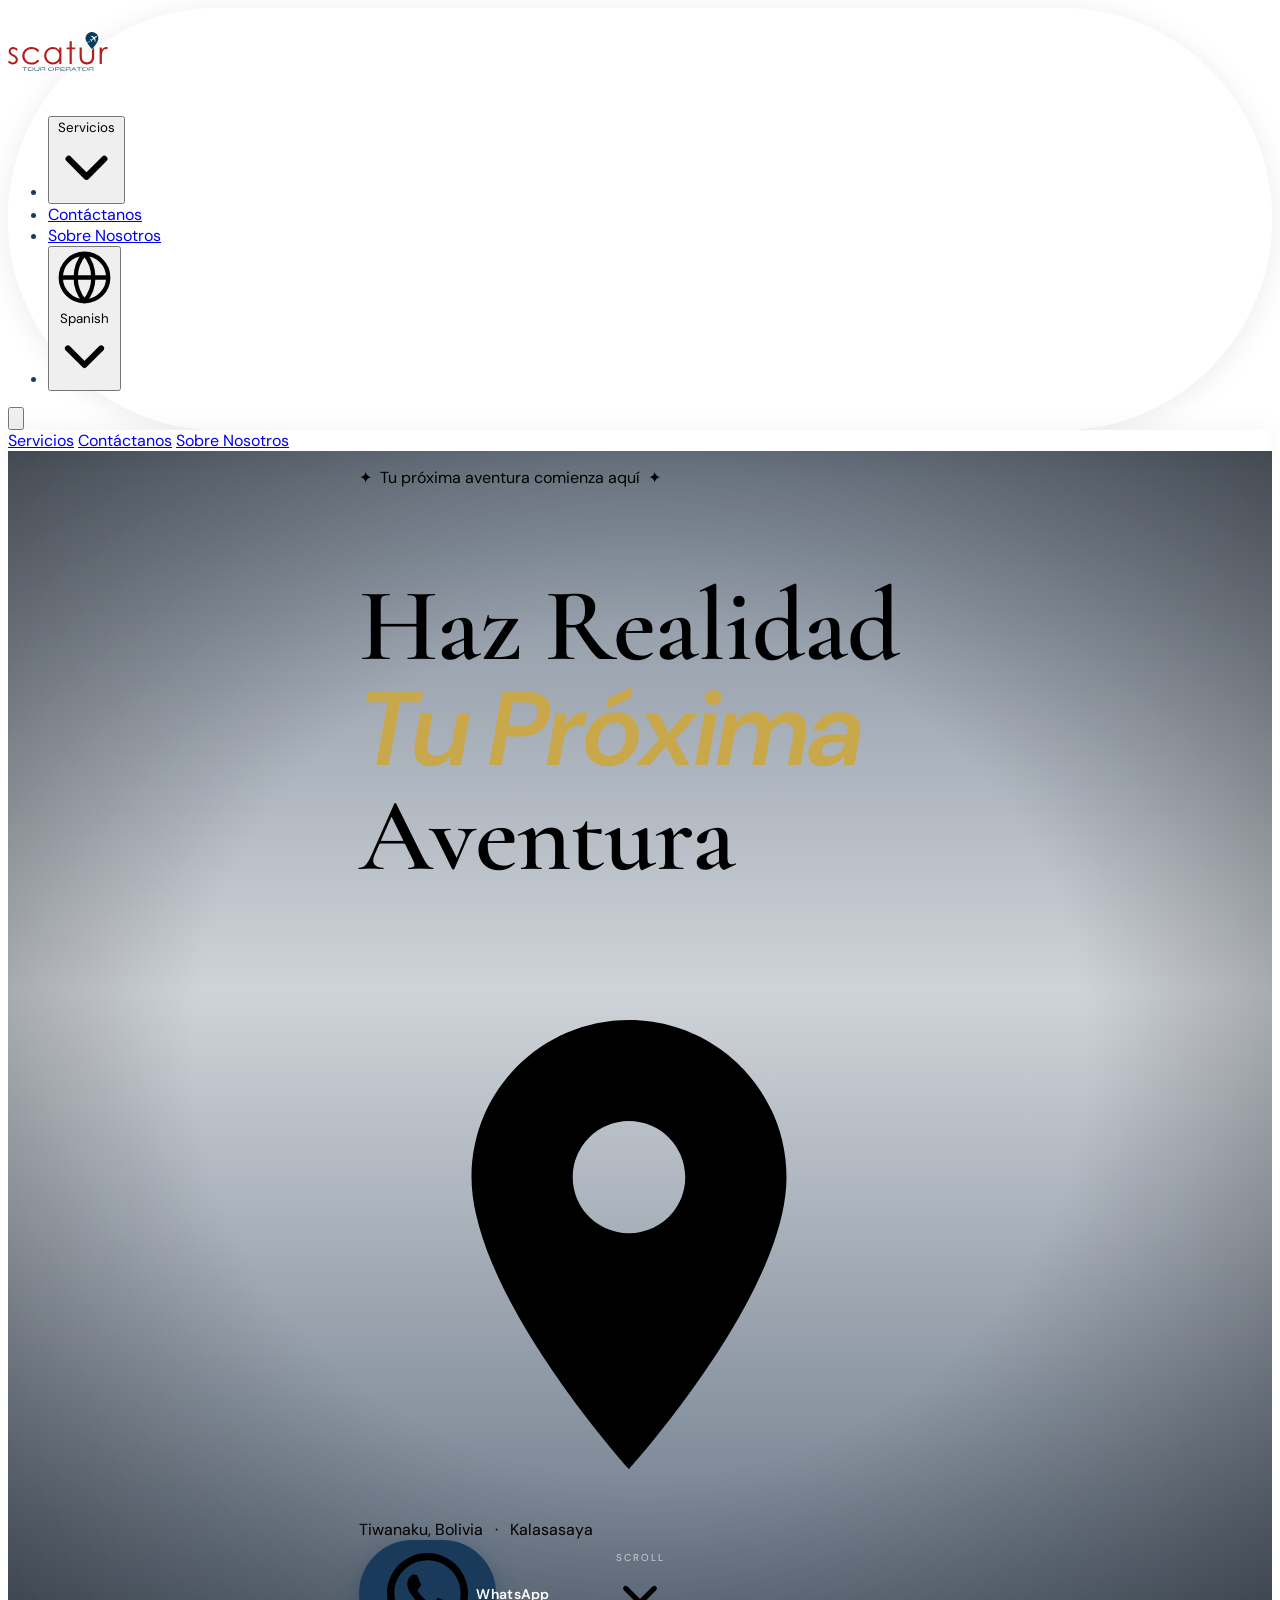
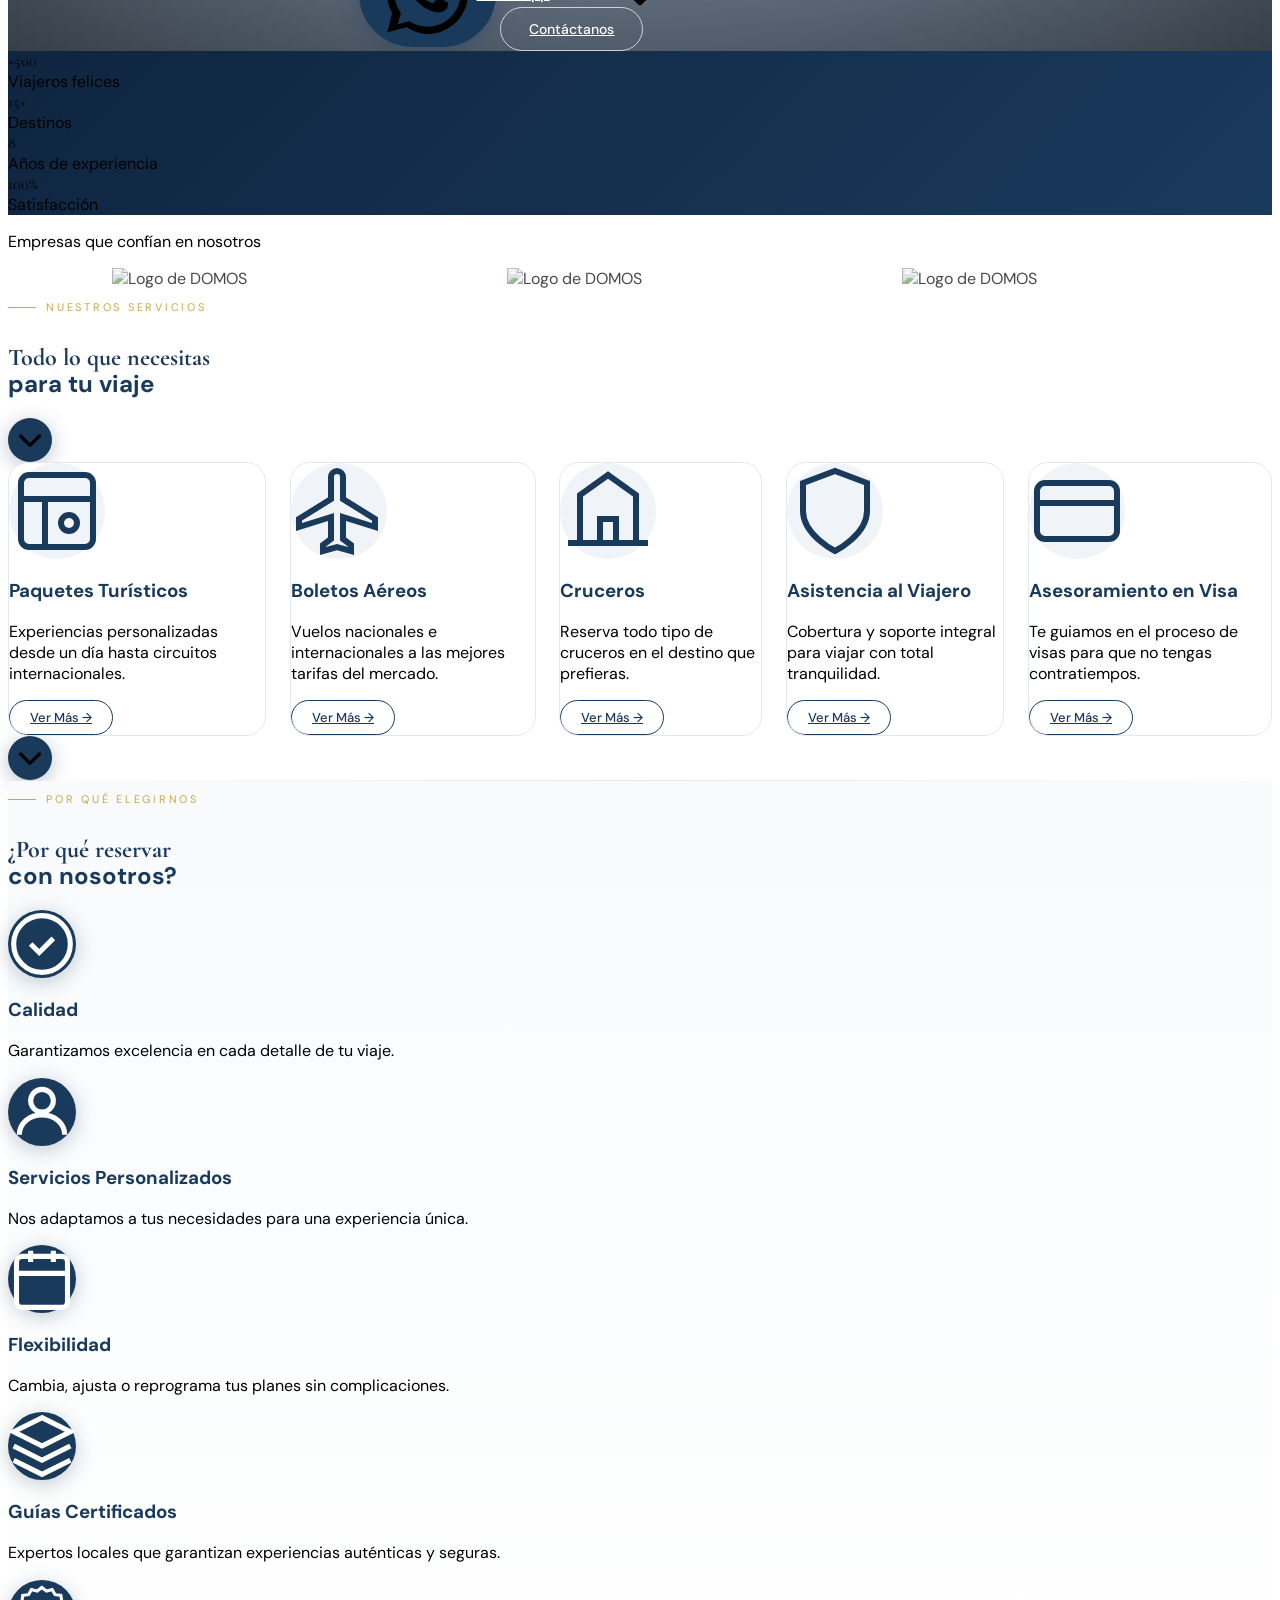
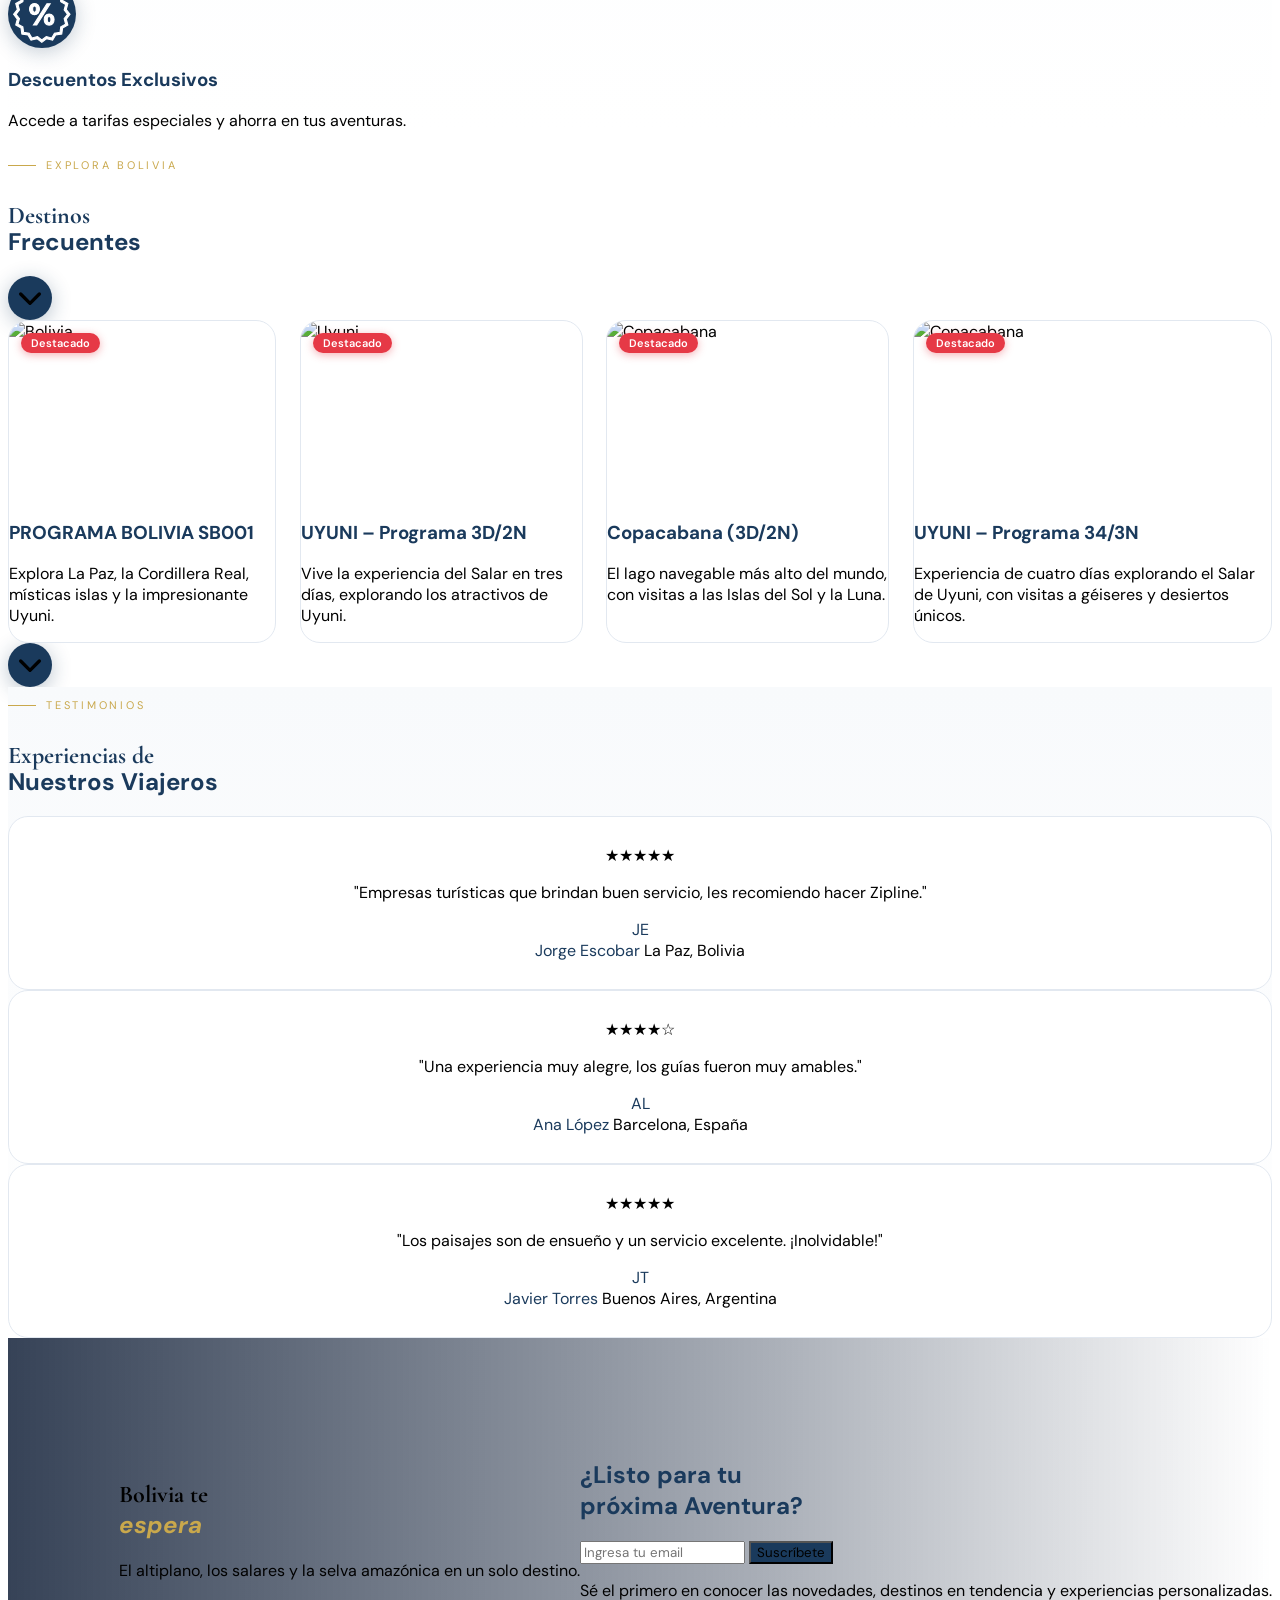
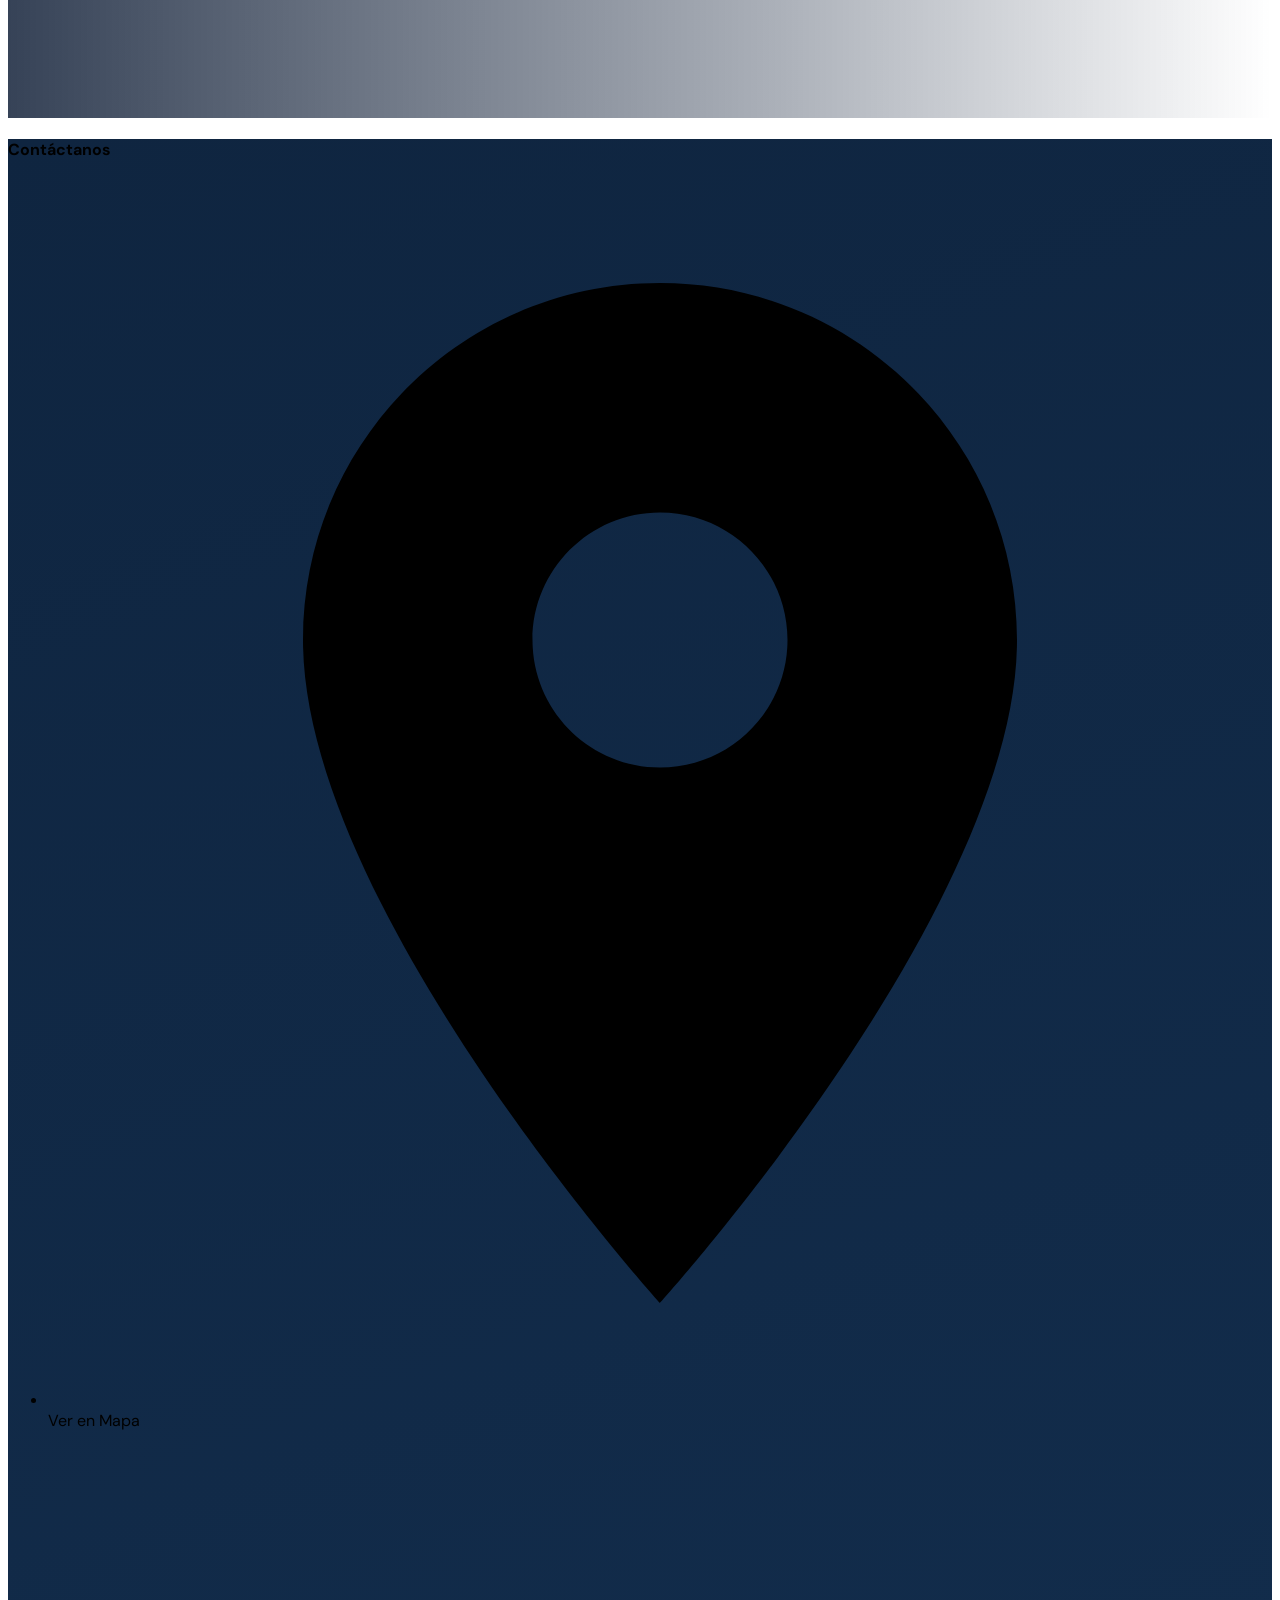
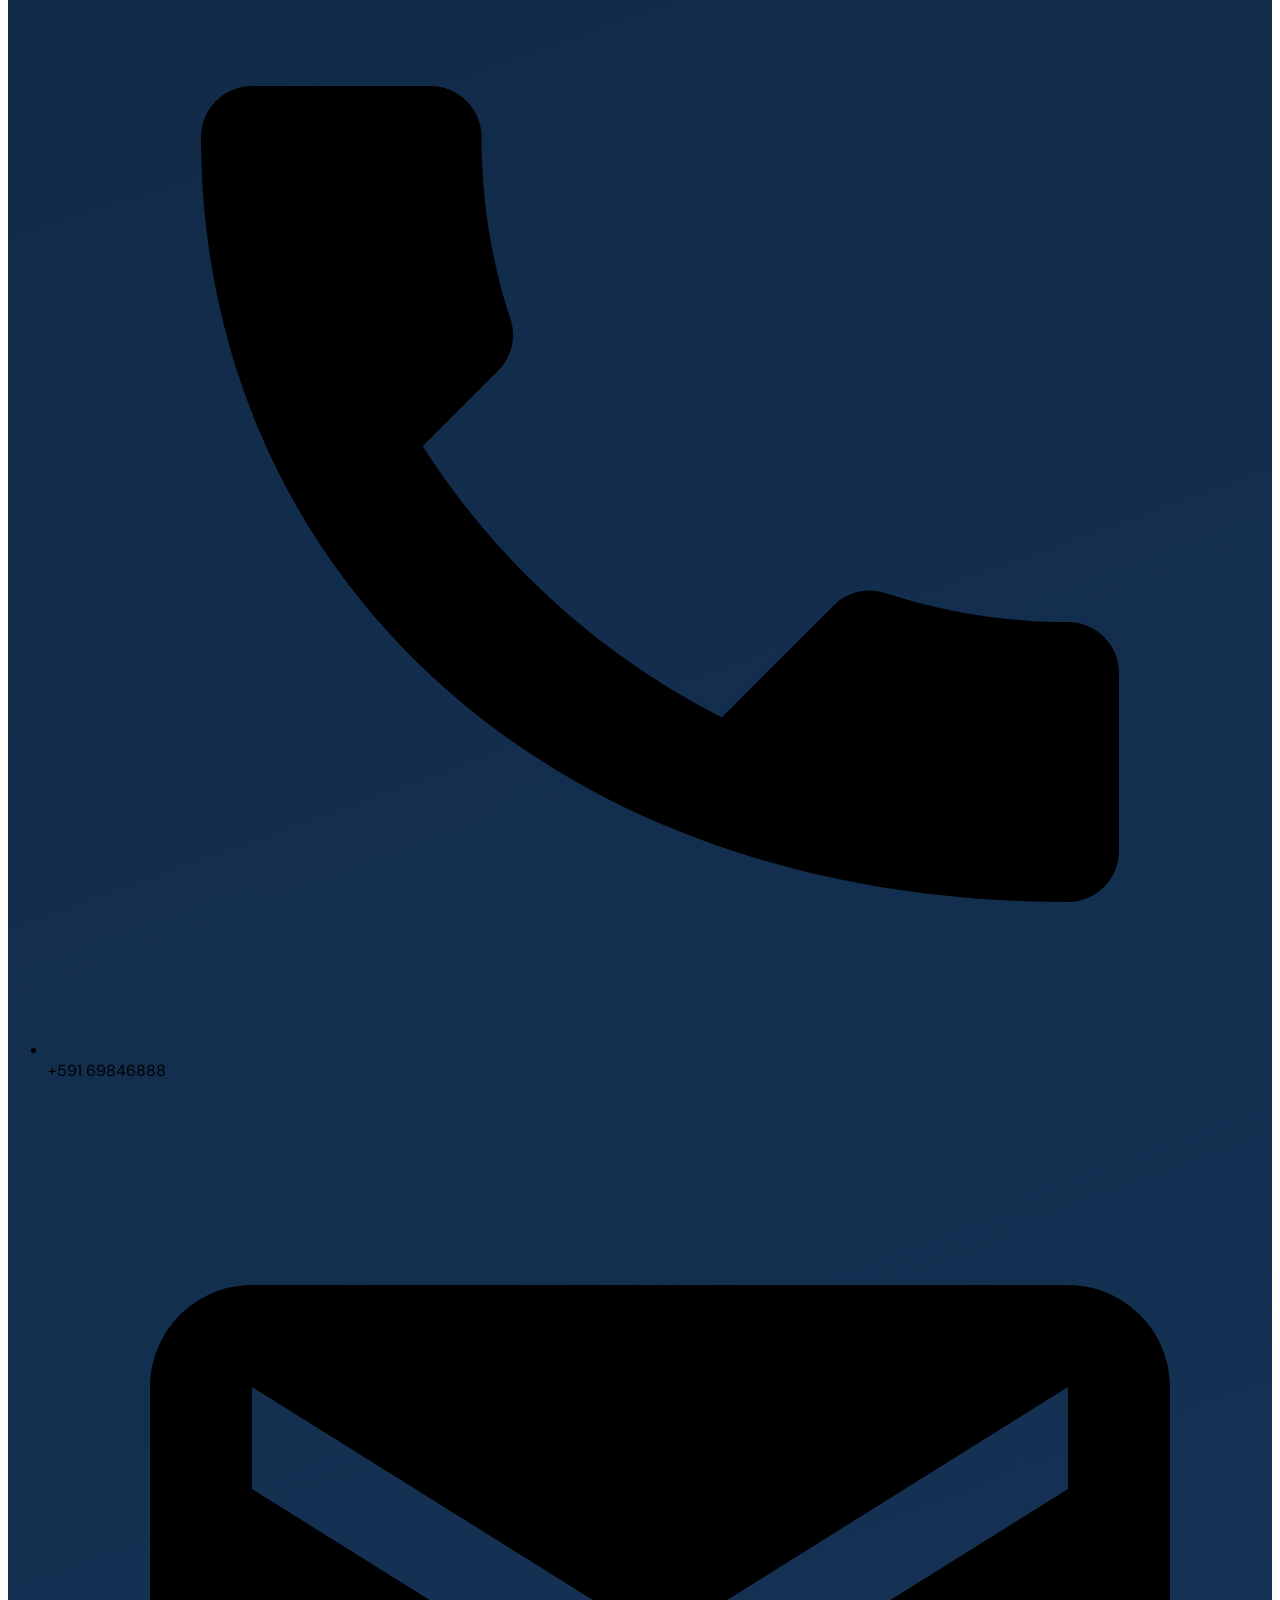
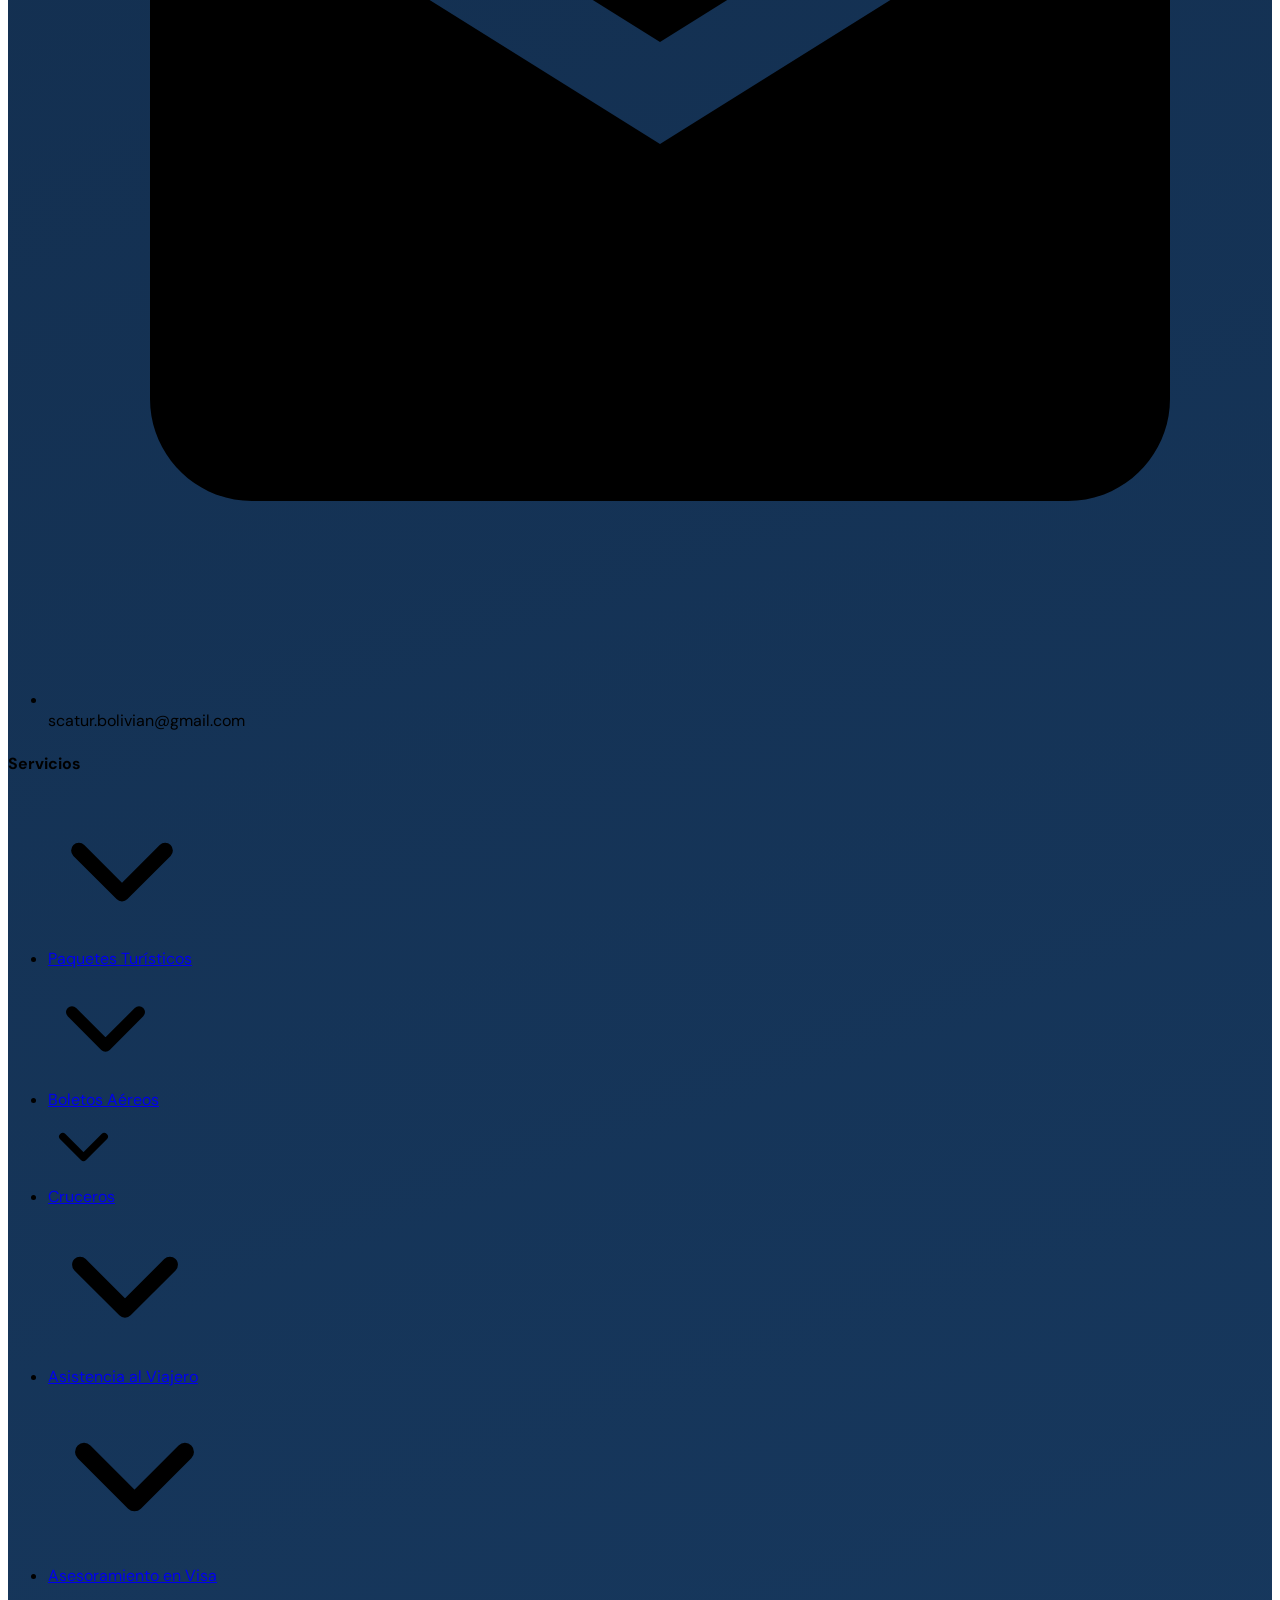
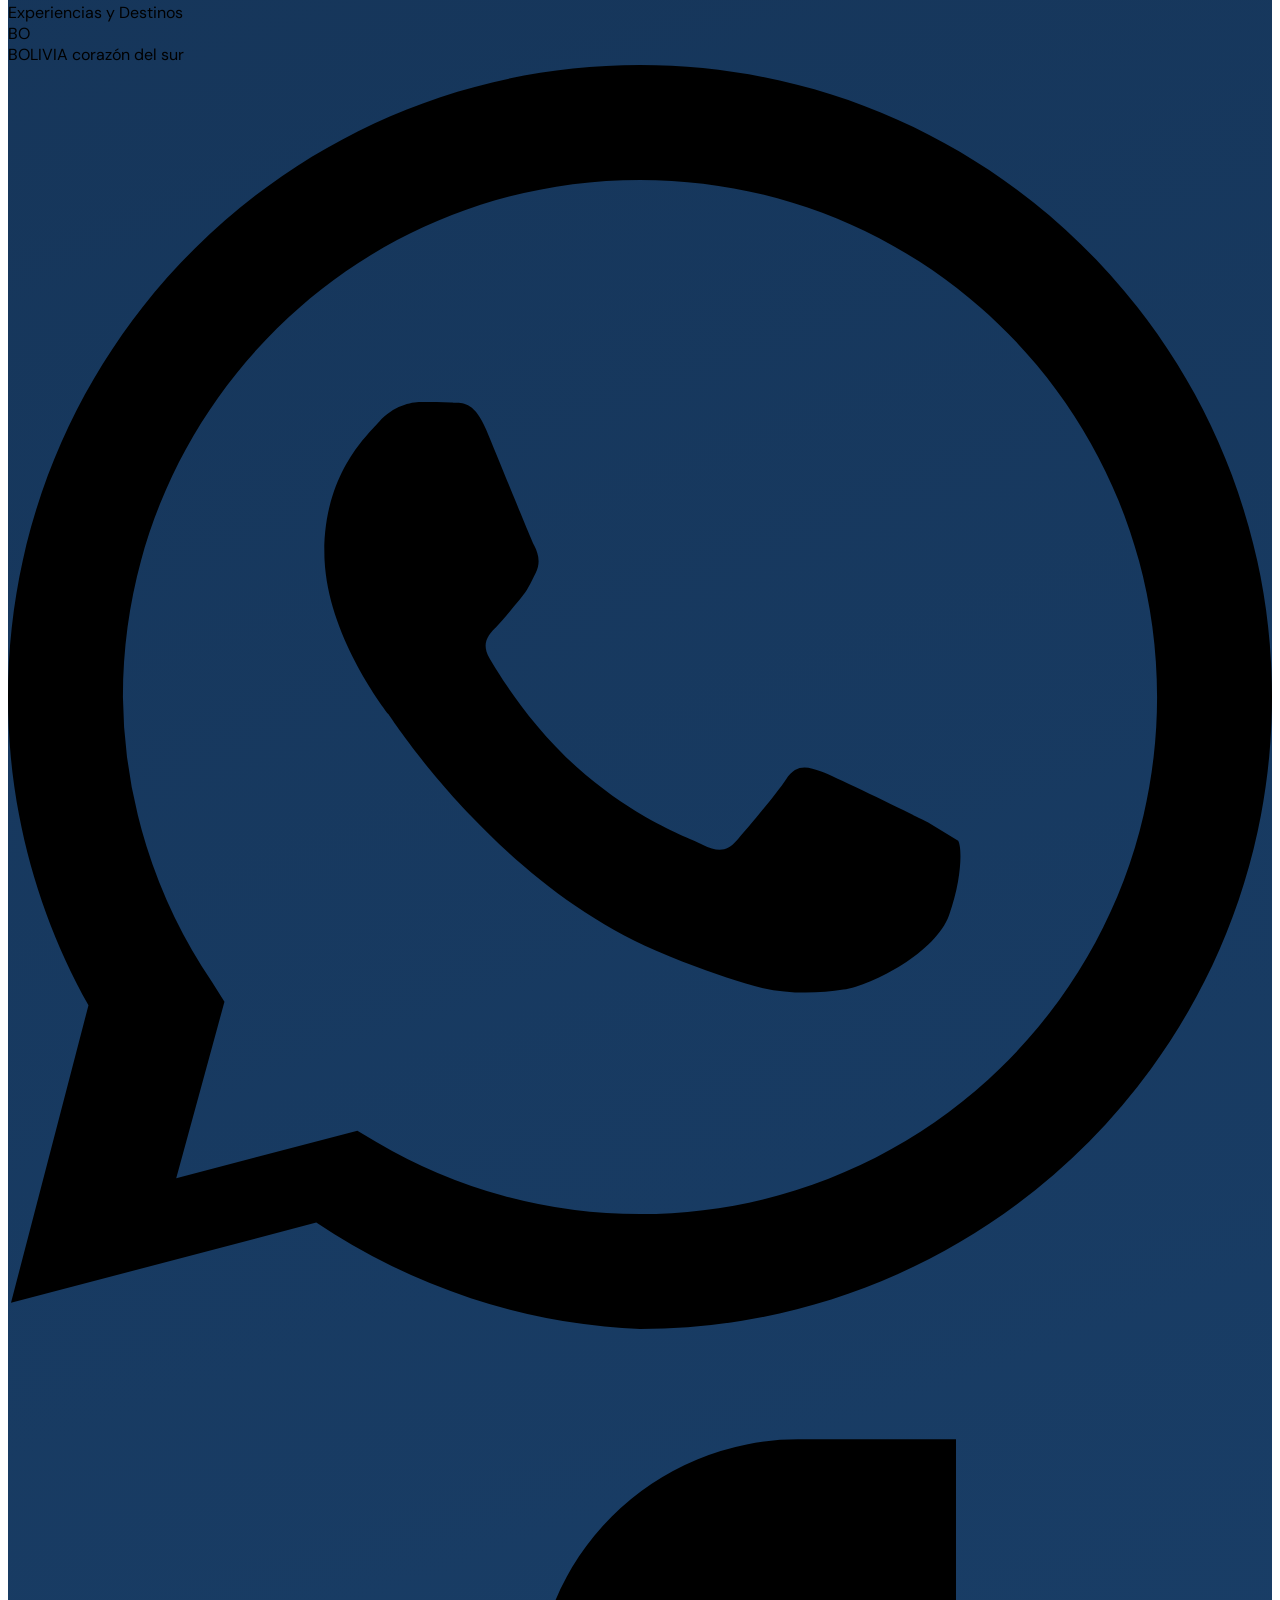
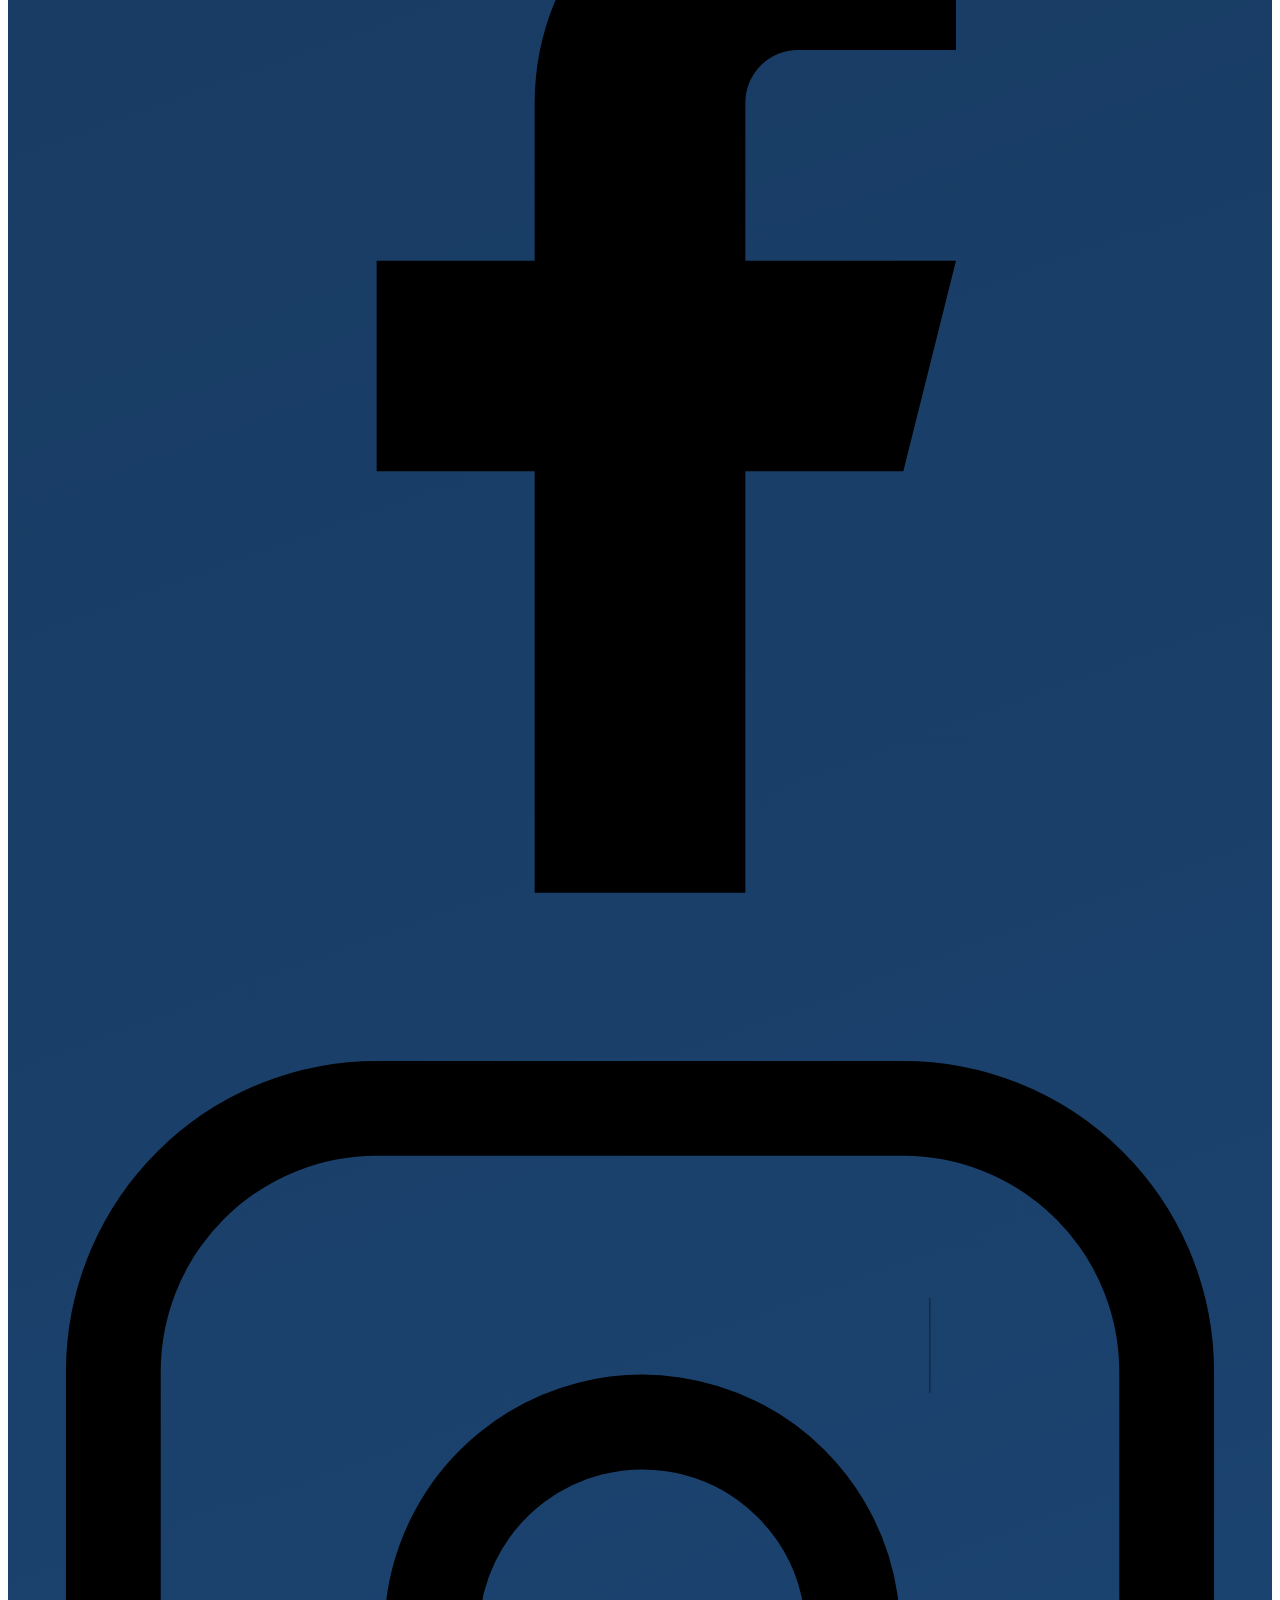
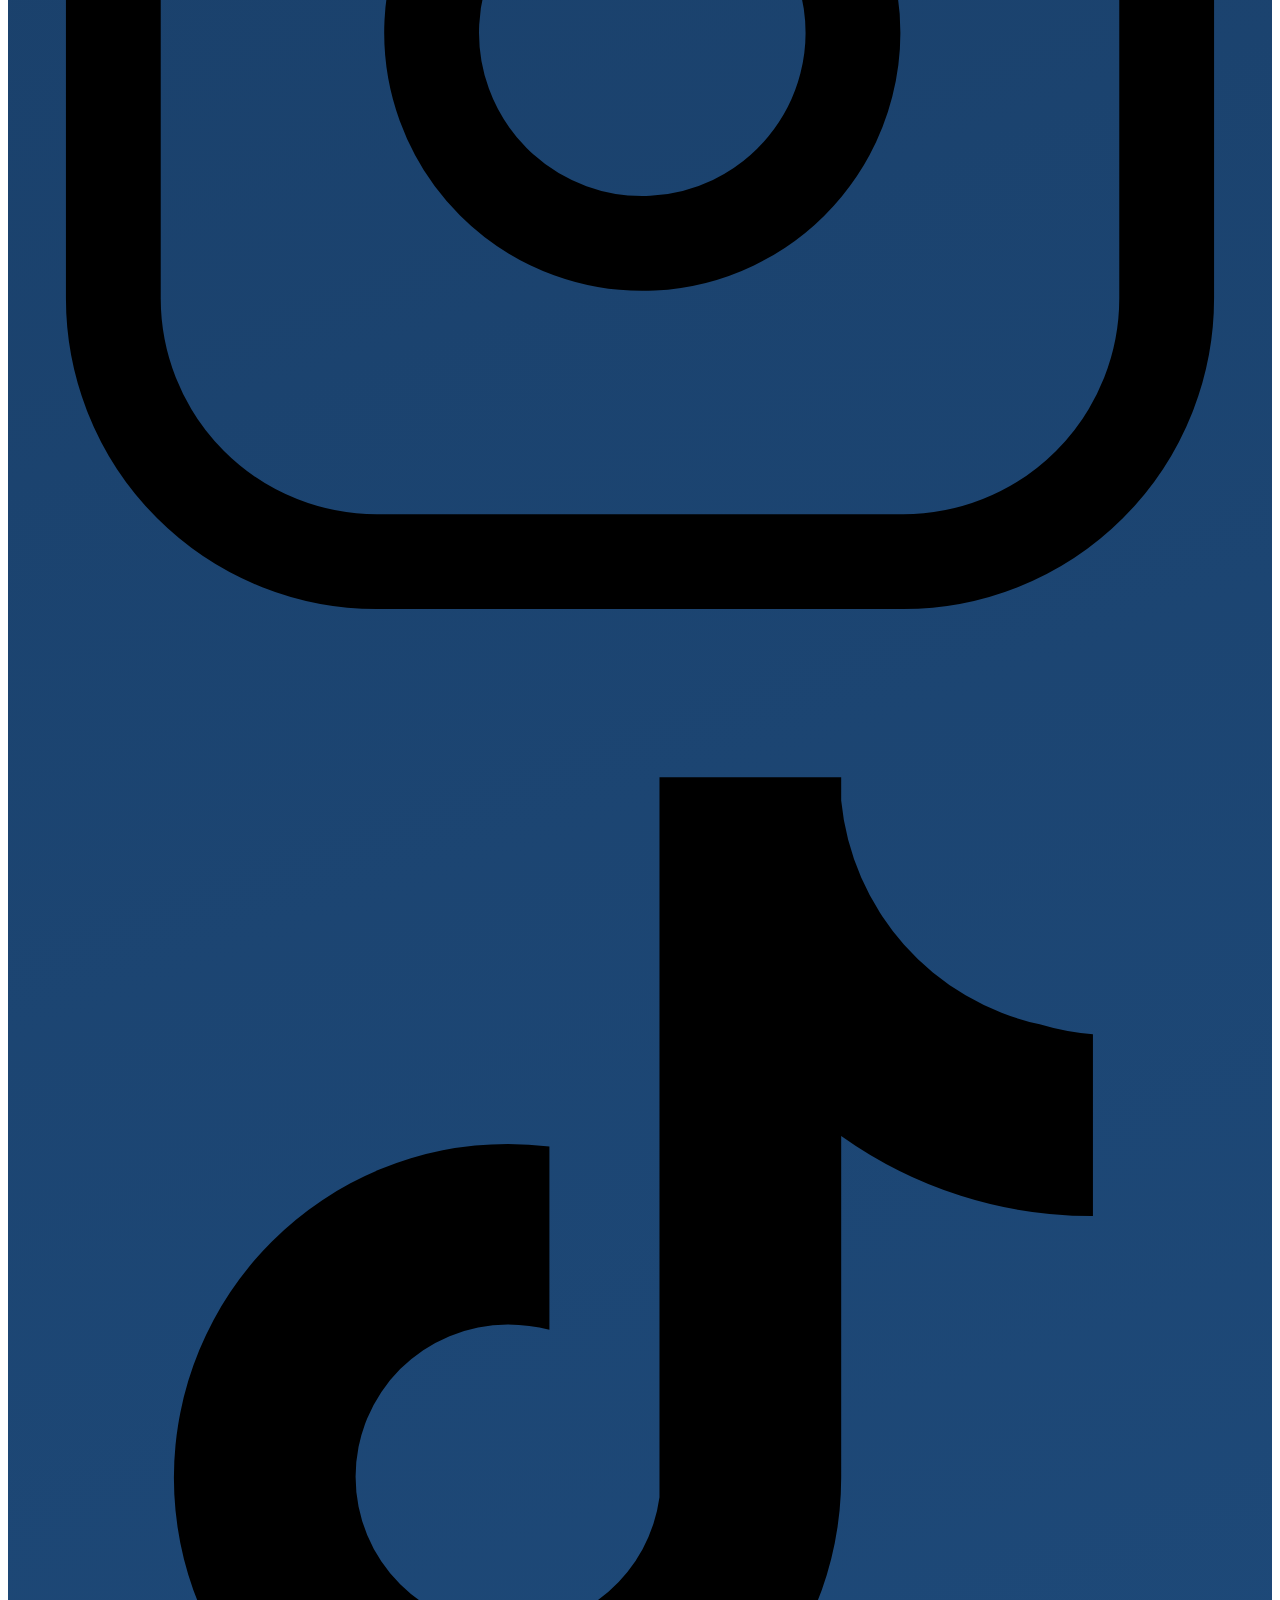
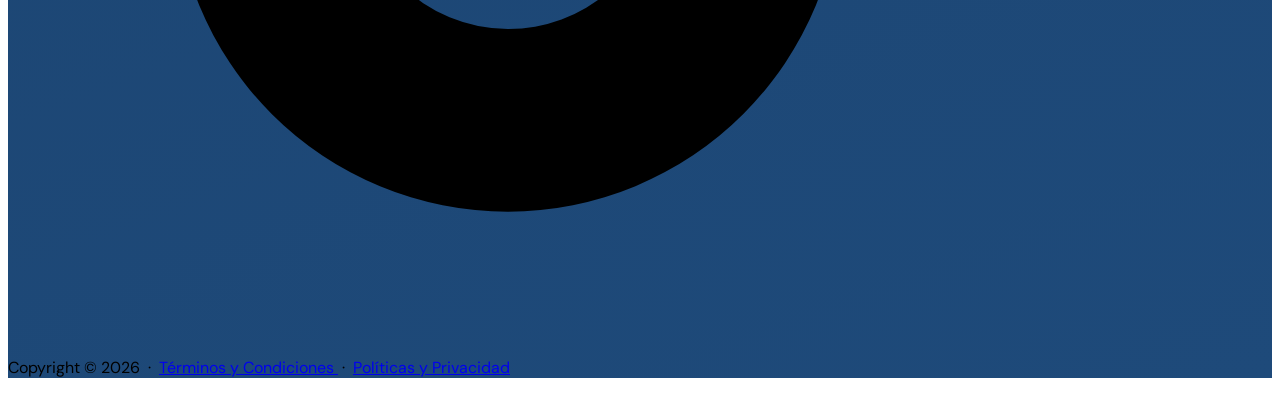
==== commit ec01e9f4: "footer organizado y optimizado con svgs en src" ====
--- a/index.html
+++ b/index.html
@@ -149,13 +149,13 @@
 
         <div id="hero-location"
           class="flex items-center justify-center gap-2 text-white/65 text-xs tracking-widest uppercase mb-10 opacity-0">
-          <img src="src/icono-maps.svg" alt="Icono Ubicacion en Mapa" class="w-3.5 h-3.5">
+          <img src="src/icono-maps.svg" alt="Icono Ubicacion en Mapa" class="w-3.5 h-3.5 invert opacity-65">
           Tiwanaku, Bolivia &ensp;·&ensp; Kalasasaya
         </div>
 
         <div id="hero-ctas" class="flex items-center justify-center gap-4 flex-wrap opacity-0">
           <a href="https://wa.me/59169846888" target="_blank" class="btn-primary">
-            <img src="src/icono-whatsapp.svg" alt="Icono de WhatsApp" class="w-4 h-4">
+            <img src="src/icono-whatsapp.svg" alt="Icono de WhatsApp" class="w-4 h-4 invert">
             WhatsApp
           </a>
           <a href="contacto.html" class="btn-ghost">Contáctanos</a>
@@ -514,38 +514,65 @@
 
         <div class="grid grid-cols-1 md:grid-cols-3 gap-6">
           <article class="testimonial-card" data-aos="fade-up" data-aos-delay="0">
-            <div class="text-amber-400 text-xl mb-4">★★★★★</div>
-            <p class="text-sm text-gray-600 leading-relaxed mb-6 italic">"Empresas turísticas que brindan buen servicio,
-              les recomiendo hacer Zipline."</p>
+            <div class="text-amber-400 text-xl mb-4">
+              ★★★★★
+            </div>
+            <p class="text-sm text-gray-600 leading-relaxed mb-6 italic">
+              "Empresas turísticas que brindan buen servicio, les recomiendo hacer Zipline."
+            </p>
             <div class="flex flex-col items-center">
               <div class="w-11 h-11 rounded-full bg-blue-50 flex items-center justify-center font-bold text-sm mb-2"
-                style="color:var(--primary);">JE</div>
-              <span class="font-semibold text-sm" style="color:var(--primary);">Jorge Escobar</span>
-              <span class="text-[11px] text-gray-400 uppercase tracking-wide mt-0.5">La Paz, Bolivia</span>
+                style="color:var(--primary);">
+                JE
+              </div>
+              <span class="font-semibold text-sm" style="color:var(--primary);">
+                Jorge Escobar
+              </span>
+              <span class="text-[11px] text-gray-400 uppercase tracking-wide mt-0.5">
+                La Paz, Bolivia
+              </span>
             </div>
           </article>
 
           <article class="testimonial-card" data-aos="fade-up" data-aos-delay="130">
-            <div class="text-amber-400 text-xl mb-4">★★★★☆</div>
-            <p class="text-sm text-gray-600 leading-relaxed mb-6 italic">"Una experiencia muy alegre, los guías fueron
-              muy amables."</p>
+            <div class="text-amber-400 text-xl mb-4">
+              ★★★★☆
+            </div>
+            <p class="text-sm text-gray-600 leading-relaxed mb-6 italic">
+              "Una experiencia muy alegre, los guías fueron muy amables."
+            </p>
             <div class="flex flex-col items-center">
               <div class="w-11 h-11 rounded-full bg-blue-50 flex items-center justify-center font-bold text-sm mb-2"
-                style="color:var(--primary);">AL</div>
-              <span class="font-semibold text-sm" style="color:var(--primary);">Ana López</span>
-              <span class="text-[11px] text-gray-400 uppercase tracking-wide mt-0.5">Barcelona, España</span>
+                style="color:var(--primary);">
+                AL
+              </div>
+              <span class="font-semibold text-sm" style="color:var(--primary);">
+                Ana López
+              </span>
+              <span class="text-[11px] text-gray-400 uppercase tracking-wide mt-0.5">
+                Barcelona, España
+              </span>
             </div>
           </article>
 
           <article class="testimonial-card" data-aos="fade-up" data-aos-delay="260">
-            <div class="text-amber-400 text-xl mb-4">★★★★★</div>
-            <p class="text-sm text-gray-600 leading-relaxed mb-6 italic">"Los paisajes son de ensueño y un servicio
-              excelente. ¡Inolvidable!"</p>
+            <div class="text-amber-400 text-xl mb-4">
+              ★★★★★
+            </div>
+            <p class="text-sm text-gray-600 leading-relaxed mb-6 italic">
+              "Los paisajes son de ensueño y un servicio excelente. ¡Inolvidable!"
+            </p>
             <div class="flex flex-col items-center">
               <div class="w-11 h-11 rounded-full bg-blue-50 flex items-center justify-center font-bold text-sm mb-2"
-                style="color:var(--primary);">JT</div>
-              <span class="font-semibold text-sm" style="color:var(--primary);">Javier Torres</span>
-              <span class="text-[11px] text-gray-400 uppercase tracking-wide mt-0.5">Buenos Aires, Argentina</span>
+                style="color:var(--primary);">
+                JT
+              </div>
+              <span class="font-semibold text-sm" style="color:var(--primary);">
+                Javier Torres
+              </span>
+              <span class="text-[11px] text-gray-400 uppercase tracking-wide mt-0.5">
+                Buenos Aires, Argentina
+              </span>
             </div>
           </article>
         </div>
@@ -563,8 +590,9 @@
         <h2 class="text-white text-4xl font-semibold leading-tight mb-3" style="font-family:var(--font-display);">
           Bolivia te<br /><em style="color:var(--gold);">espera</em>
         </h2>
-        <p class="text-white/65 text-sm leading-relaxed">El altiplano, los salares y la selva amazónica en un solo
-          destino.</p>
+        <p class="text-white/65 text-sm leading-relaxed">
+          El altiplano, los salares y la selva amazónica en un solo destino.
+        </p>
       </div>
 
       <!-- Newsletter card -->
@@ -579,7 +607,9 @@
             class="flex-1 px-4 py-3 text-sm outline-none bg-white placeholder-gray-400 min-w-0" />
           <button
             class="px-5 py-3 text-white text-sm font-semibold whitespace-nowrap rounded-full hover:opacity-90 transition-opacity"
-            style="background:var(--primary);">Suscríbete</button>
+            style="background:var(--primary);">
+            Suscríbete
+          </button>
         </div>
         <p class="text-xs text-gray-500 mt-4 leading-relaxed">
           Sé el primero en conocer las novedades, destinos en tendencia y experiencias personalizadas.
@@ -601,30 +631,24 @@
       <div data-aos="fade-up" data-aos-delay="0">
         <h4 class="font-bold text-[11px] uppercase tracking-[0.2em] mb-6 text-white/45">Contáctanos</h4>
         <ul class="space-y-4 text-sm">
-          <li class="flex items-center gap-3 text-white/75 hover:text-white transition-colors cursor-pointer">
+          <li class="group flex items-center gap-3 text-white/75 hover:text-white transition-colors cursor-pointer">
             <div class="w-8 h-8 rounded-full bg-white/10 flex items-center justify-center shrink-0">
-              <svg class="w-3.5 h-3.5" fill="currentColor" viewBox="0 0 24 24">
-                <path
-                  d="M12 2C8.13 2 5 5.13 5 9c0 5.25 7 13 7 13s7-7.75 7-13c0-3.87-3.13-7-7-7zm0 9.5c-1.38 0-2.5-1.12-2.5-2.5s1.12-2.5 2.5-2.5 2.5 1.12 2.5 2.5-1.12 2.5-2.5 2.5z" />
-              </svg>
+              <img src="src/icono-maps.svg" alt="Icono Ubicacion en Mapa"
+                class="w-3.5 h-3.5 invert opacity-65 group-hover:opacity-100 transition-opacity">
             </div>
             Ver en Mapa
           </li>
-          <li class="flex items-center gap-3 text-white/75 hover:text-white transition-colors">
+          <li class="group flex items-center gap-3 text-white/75 hover:text-white transition-colors">
             <div class="w-8 h-8 rounded-full bg-white/10 flex items-center justify-center shrink-0">
-              <svg class="w-3.5 h-3.5" fill="currentColor" viewBox="0 0 24 24">
-                <path
-                  d="M6.62 10.79a15.05 15.05 0 006.59 6.59l2.2-2.2a1 1 0 011.01-.24c1.12.37 2.33.57 3.58.57a1 1 0 011 1V20a1 1 0 01-1 1C9.61 21 3 14.39 3 6a1 1 0 011-1h3.5a1 1 0 011 1c0 1.25.2 2.45.57 3.57a1 1 0 01-.25 1.02l-2.2 2.2z" />
-              </svg>
+              <img src="src/icono-telefono.svg" alt="Icono de telefono"
+                class="w-3.5 h-3.5 invert opacity-65 group-hover:opacity-100 transition-opacity">
             </div>
             +591 69846888
           </li>
-          <li class="flex items-center gap-3 text-white/75 hover:text-white transition-colors">
+          <li class="group flex items-center gap-3 text-white/75 hover:text-white transition-colors">
             <div class="w-8 h-8 rounded-full bg-white/10 flex items-center justify-center shrink-0">
-              <svg class="w-3.5 h-3.5" fill="currentColor" viewBox="0 0 24 24">
-                <path
-                  d="M20 4H4c-1.1 0-2 .9-2 2v12c0 1.1.9 2 2 2h16c1.1 0 2-.9 2-2V6c0-1.1-.9-2-2-2zm0 4l-8 5-8-5V6l8 5 8-5v2z" />
-              </svg>
+              <img src="src/icono-mail.svg" alt="Icono de mensaje"
+                class="w-3.5 h-3.5 invert opacity-65 group-hover:opacity-100 transition-opacity">
             </div>
             scatur.bolivian@gmail.com
           </li>
@@ -635,29 +659,77 @@
       <div data-aos="fade-up" data-aos-delay="100">
         <h4 class="font-bold text-[11px] uppercase tracking-[0.2em] mb-6 text-white/45">Servicios</h4>
         <ul class="space-y-3 text-sm">
-          <li><a href="paquetes.html" class="footer-link">Paquetes Turísticos</a></li>
-          <li><a href="index.html#servicios" class="footer-link">Boletos Aéreos</a></li>
-          <li><a href="index.html#servicios" class="footer-link">Cruceros</a></li>
-          <li><a href="index.html#servicios" class="footer-link">Asistencia al Viajero</a></li>
-          <li><a href="index.html#servicios" class="footer-link">Asesoramiento en Visa</a></li>
+          <li>
+            <div class="group footer-link">
+              <img src="src/icono-flecha.svg" alt="Icono de flecha"
+                class="w-3.5 h-3.5 inline-block invert opacity-65 group-hover:opacity-100 transition-opacity -rotate-90">
+              <a href="paquetes.html">
+                Paquetes Turísticos
+              </a>
+            </div>
+          </li>
+          <li>
+            <div class="group footer-link">
+              <img src="src/icono-flecha.svg" alt="Icono de flecha"
+                class="w-3.5 h-3.5 inline-block invert opacity-65 group-hover:opacity-100 transition-opacity -rotate-90">
+              <a href="index.html#servicios">
+                Boletos Aéreos
+              </a>
+            </div>
+          </li>
+          <li>
+            <div class="group footer-link">
+              <img src="src/icono-flecha.svg" alt="Icono de flecha"
+                class="w-3.5 h-3.5 inline-block invert opacity-65 group-hover:opacity-100 transition-opacity -rotate-90">
+              <a href="index.html#servicios">
+                Cruceros
+              </a>
+            </div>
+          </li>
+          <li>
+            <div class="group footer-link">
+              <img src="src/icono-flecha.svg" alt="Icono de flecha"
+                class="w-3.5 h-3.5 inline-block invert opacity-65 group-hover:opacity-100 transition-opacity -rotate-90">
+              <a href="index.html#servicios">
+                Asistencia al Viajero
+              </a>
+            </div>
+          </li>
+          <li>
+            <div class="group footer-link">
+              <img src="src/icono-flecha.svg" alt="Icono de flecha"
+                class="w-3.5 h-3.5 inline-block invert opacity-65 group-hover:opacity-100 transition-opacity -rotate-90">
+              <a href="index.html#servicios">
+                Asesoramiento en Visa
+              </a>
+            </div>
+          </li>
         </ul>
       </div>
 
       <!-- Brand -->
-      <div class="flex flex-col items-start md:items-end gap-5" data-aos="fade-up" data-aos-delay="200">
-        <div class="text-right">
-          <div class="text-4xl font-bold" style="font-family:var(--font-display);">
-            scatur
-          </div>
-          <div class="text-[10px] font-light tracking-[0.25em] text-white/45 uppercase mt-0.5">Experiencias y Destinos
-          </div>
-        </div>
-        <div class="flex flex-col items-start md:items-end gap-1.5">
+      <div class="flex flex-col items-center md:items-end gap-5" data-aos="fade-up" data-aos-delay="200">
+        <div class="flex flex-col items-center text-right">
+          <div class="w-40 h-12 bg-white opacity-65" style="mask-image: url('src/logos/SCATUR.svg'); 
+            mask-repeat: no-repeat; 
+            mask-size: 100% 120%; 
+            mask-position: top;">
+          </div>
+          <div class="text-[10px] font-light tracking-[0.25em] text-white/45 uppercase mt-0.5">
+            Experiencias y Destinos
+          </div>
+        </div>
+        <div class="flex flex-col items-center md:items-end gap-1.5">
           <div
             class="w-9 h-9 rounded-full border border-white/25 flex items-center justify-center text-white font-bold text-xs">
-            BO</div>
-          <span class="font-semibold tracking-widest text-sm">BOLIVIA</span>
-          <span class="text-[11px] text-white/45 italic">corazón del sur</span>
+            BO
+          </div>
+          <span class="font-semibold tracking-widest text-sm">
+            BOLIVIA
+          </span>
+          <span class="text-[11px] text-white/45 italic">
+            corazón del sur
+          </span>
         </div>
       </div>
 
@@ -668,40 +740,32 @@
       <div class="flex items-center gap-3">
         <a href="https://wa.me/59169846888" target="_blank"
           class="w-9 h-9 rounded-full border border-white/20 flex items-center justify-center hover:bg-white/15 transition-colors">
-          <svg class="w-4 h-4" fill="currentColor" viewBox="0 0 24 24">
-            <path
-              d="M17.472 14.382c-.297-.149-1.758-.867-2.03-.967-.273-.099-.471-.148-.67.15-.197.297-.767.966-.94 1.164-.173.199-.347.223-.644.075-.297-.15-1.255-.463-2.39-1.475-.883-.788-1.48-1.761-1.653-2.059-.173-.297-.018-.458.13-.606.134-.133.298-.347.446-.52.149-.174.198-.298.298-.497.099-.198.05-.371-.025-.52-.075-.149-.669-1.612-.916-2.207-.242-.579-.487-.5-.669-.51-.173-.008-.371-.01-.57-.01-.198 0-.52.074-.792.372-.272.297-1.04 1.016-1.04 2.479 0 1.462 1.065 2.875 1.213 3.074.149.198 2.096 3.2 5.077 4.487.709.306 1.262.489 1.694.625.712.227 1.36.195 1.871.118.571-.085 1.758-.719 2.006-1.413.248-.694.248-1.289.173-1.413z" />
-            <path
-              d="M12 0C5.373 0 0 5.373 0 12c0 2.127.558 4.123 1.528 5.855L.057 23.5l5.796-1.52A11.946 11.946 0 0012 24c6.627 0 12-5.373 12-12S18.627 0 12 0zm0 21.818a9.818 9.818 0 01-5.006-1.37l-.36-.213-3.44.903.916-3.35-.233-.372A9.818 9.818 0 012.182 12C2.182 6.57 6.57 2.182 12 2.182S21.818 6.57 21.818 12 17.43 21.818 12 21.818z" />
-          </svg>
+          <img src="src/icono-whatsapp.svg" alt="Icono de WhatsApp" class="w-4 h-4 invert">
         </a>
         <a href="#"
           class="w-9 h-9 rounded-full border border-white/20 flex items-center justify-center hover:bg-white/15 transition-colors">
-          <svg class="w-4 h-4" fill="currentColor" viewBox="0 0 24 24">
-            <path d="M18 2h-3a5 5 0 00-5 5v3H7v4h3v8h4v-8h3l1-4h-4V7a1 1 0 011-1h3z" />
-          </svg>
+
+          <img src="src/icono-facebook.svg" alt="Icono de Facebook" class="w-4 h-4 invert">
         </a>
         <a href="#"
           class="w-9 h-9 rounded-full border border-white/20 flex items-center justify-center hover:bg-white/15 transition-colors">
-          <svg class="w-4 h-4" fill="none" stroke="currentColor" stroke-width="1.8" viewBox="0 0 24 24">
-            <rect x="2" y="2" width="20" height="20" rx="5" />
-            <path d="M16 11.37A4 4 0 1112.63 8 4 4 0 0116 11.37z" />
-            <line x1="17.5" y1="6.5" x2="17.51" y2="6.5" />
-          </svg>
+          <img src="src/icono-instagram.svg" alt="Icono de Instagram" class="w-4 h-4 invert">
         </a>
         <a href="#"
           class="w-9 h-9 rounded-full border border-white/20 flex items-center justify-center hover:bg-white/15 transition-colors">
-          <svg class="w-4 h-4" fill="currentColor" viewBox="0 0 24 24">
-            <path
-              d="M19.59 6.69a4.83 4.83 0 01-3.77-4.25V2h-3.45v13.67a2.89 2.89 0 01-2.88 2.5 2.89 2.89 0 01-2.89-2.89 2.89 2.89 0 012.89-2.89c.28 0 .54.04.79.1V9.01a6.27 6.27 0 00-.79-.05 6.34 6.34 0 00-6.34 6.34 6.34 6.34 0 006.34 6.34 6.34 6.34 0 006.33-6.34V8.81a8.18 8.18 0 004.78 1.52V6.88a4.85 4.85 0 01-1.01-.19z" />
-          </svg>
+          <img src="src/icono-tiktok.svg" alt="Icono de TikTok" class="w-4 h-4 invert">
         </a>
       </div>
       <p class="text-xs text-white/35 text-center sm:text-right">
-        Copyright © 2026 &nbsp;·&nbsp;
-        <a href="#" class="hover:text-white/70 transition-colors">Términos y Condiciones</a>
+        Copyright © 2026
         &nbsp;·&nbsp;
-        <a href="#" class="hover:text-white/70 transition-colors">Políticas y Privacidad</a>
+        <a href="#" class="hover:text-white/70 transition-colors">
+          Términos y Condiciones
+        </a>
+        &nbsp;·&nbsp;
+        <a href="#" class="hover:text-white/70 transition-colors">
+          Políticas y Privacidad
+        </a>
       </p>
     </div>
   </footer>
